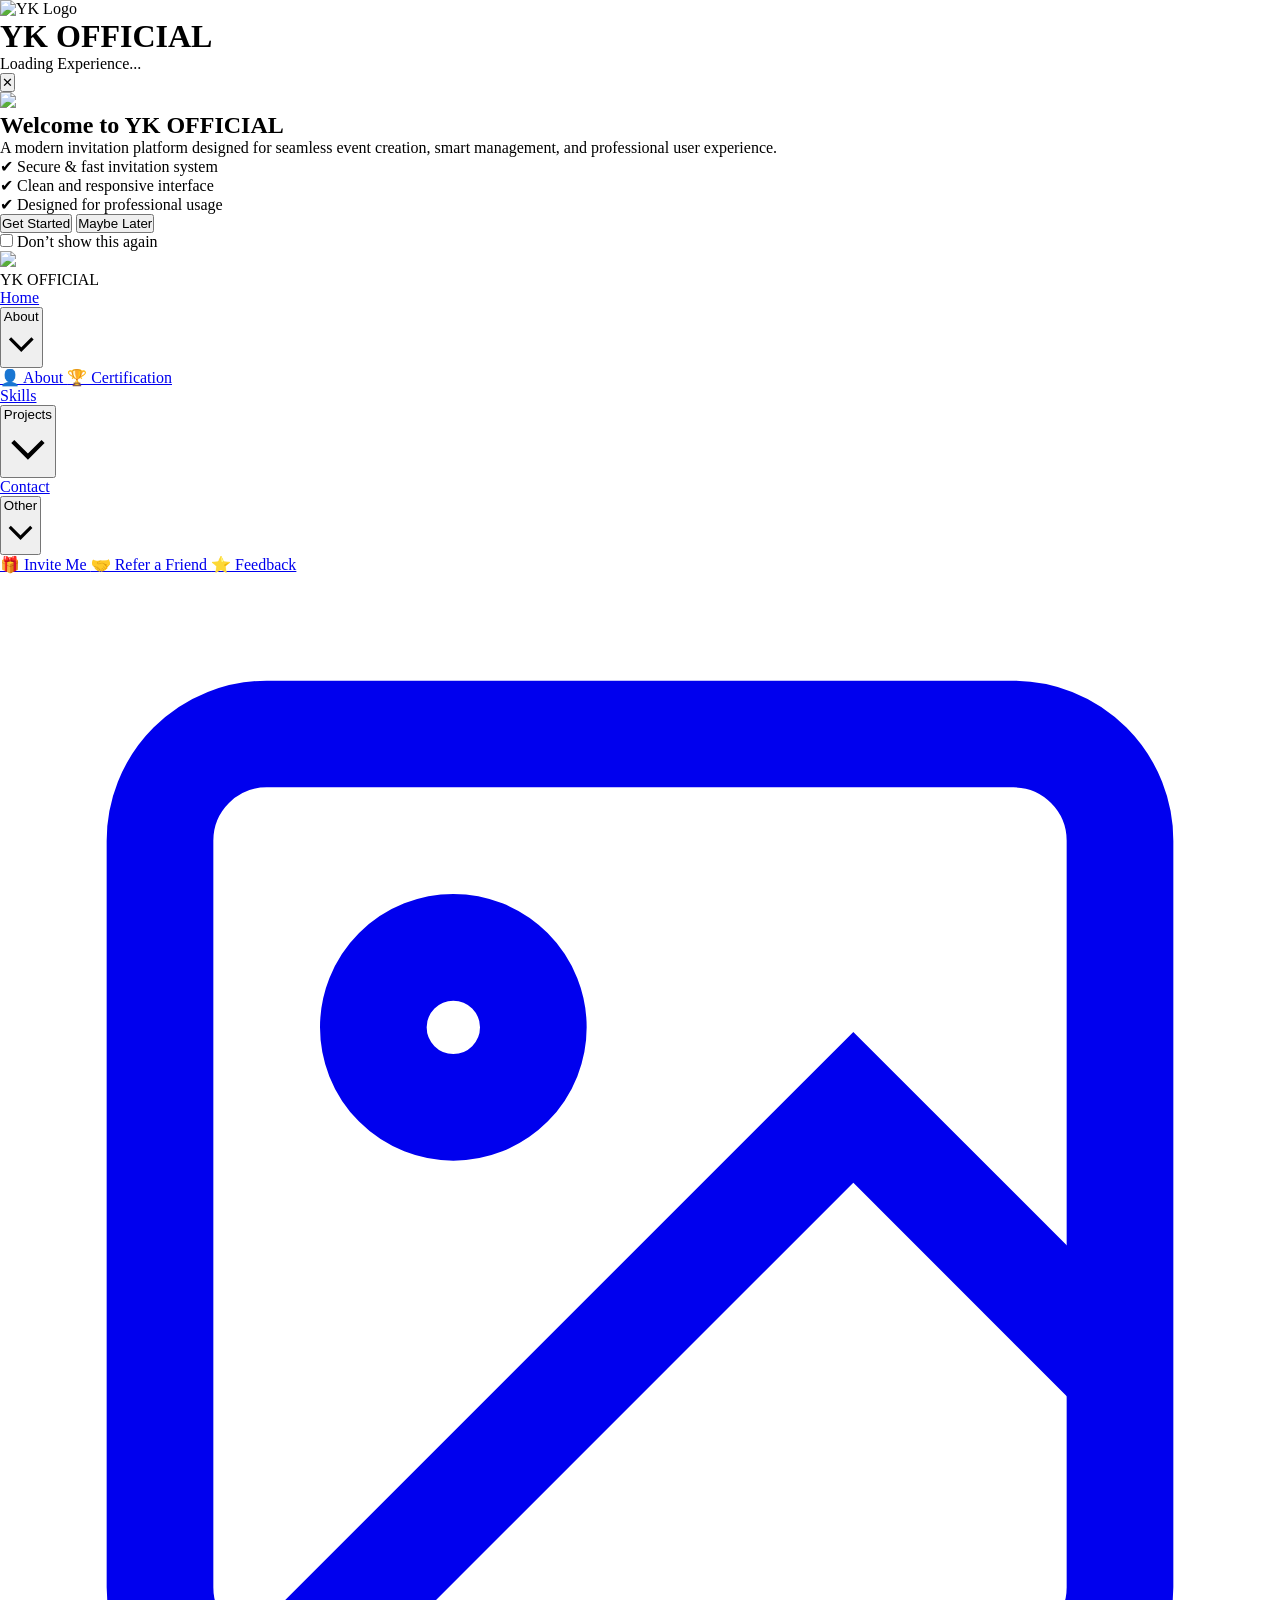
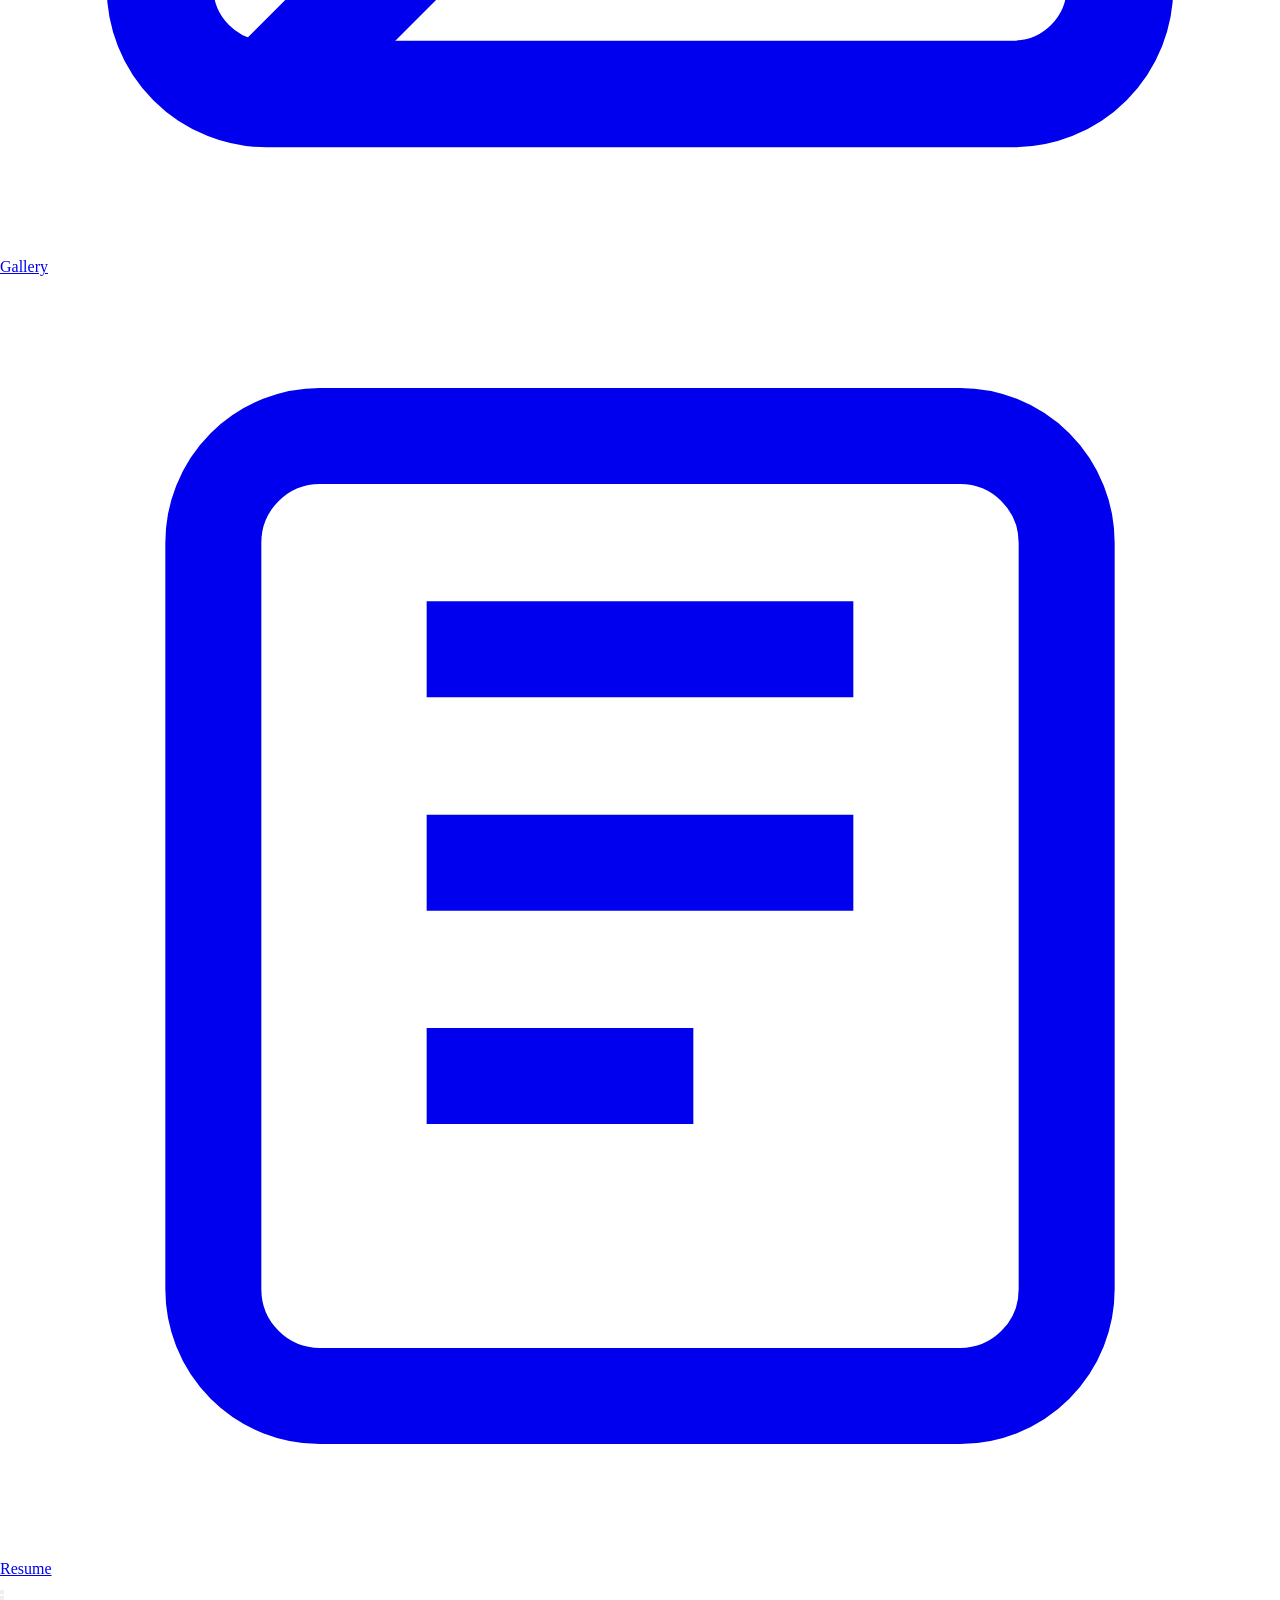
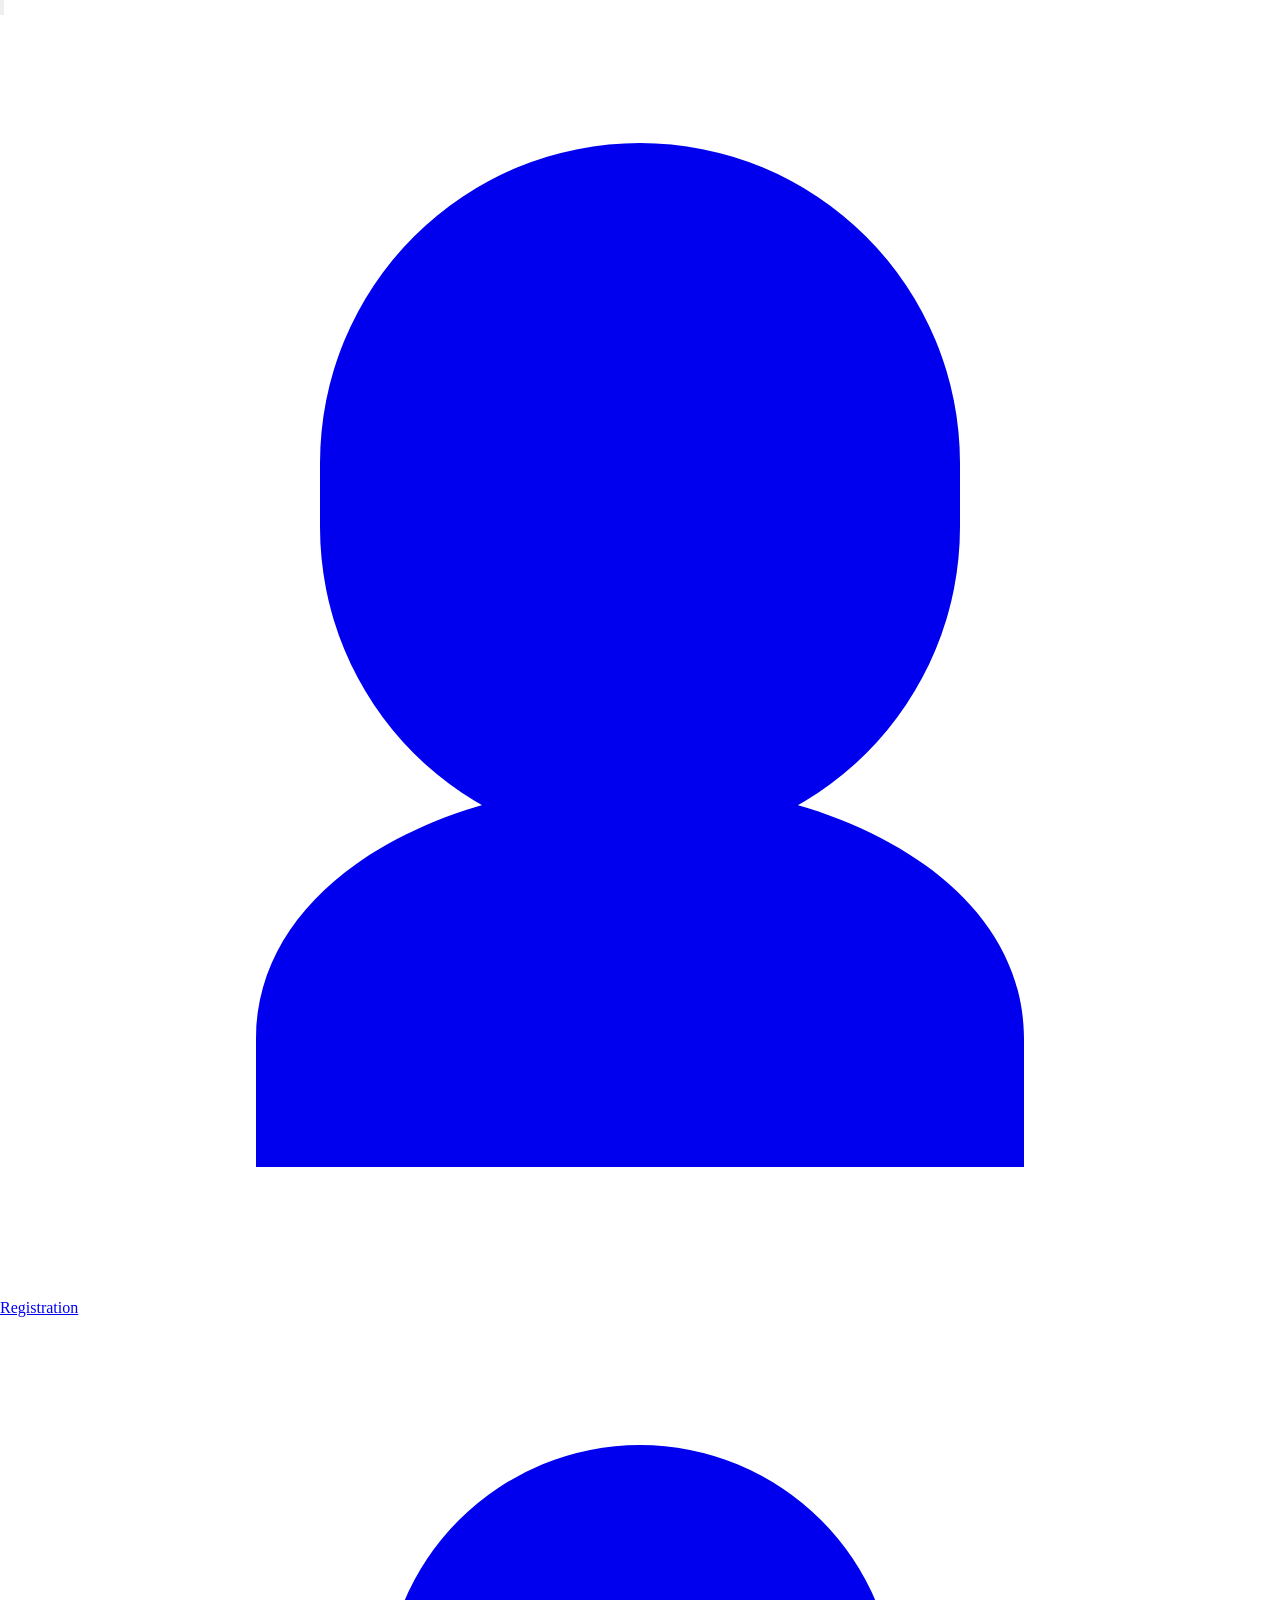
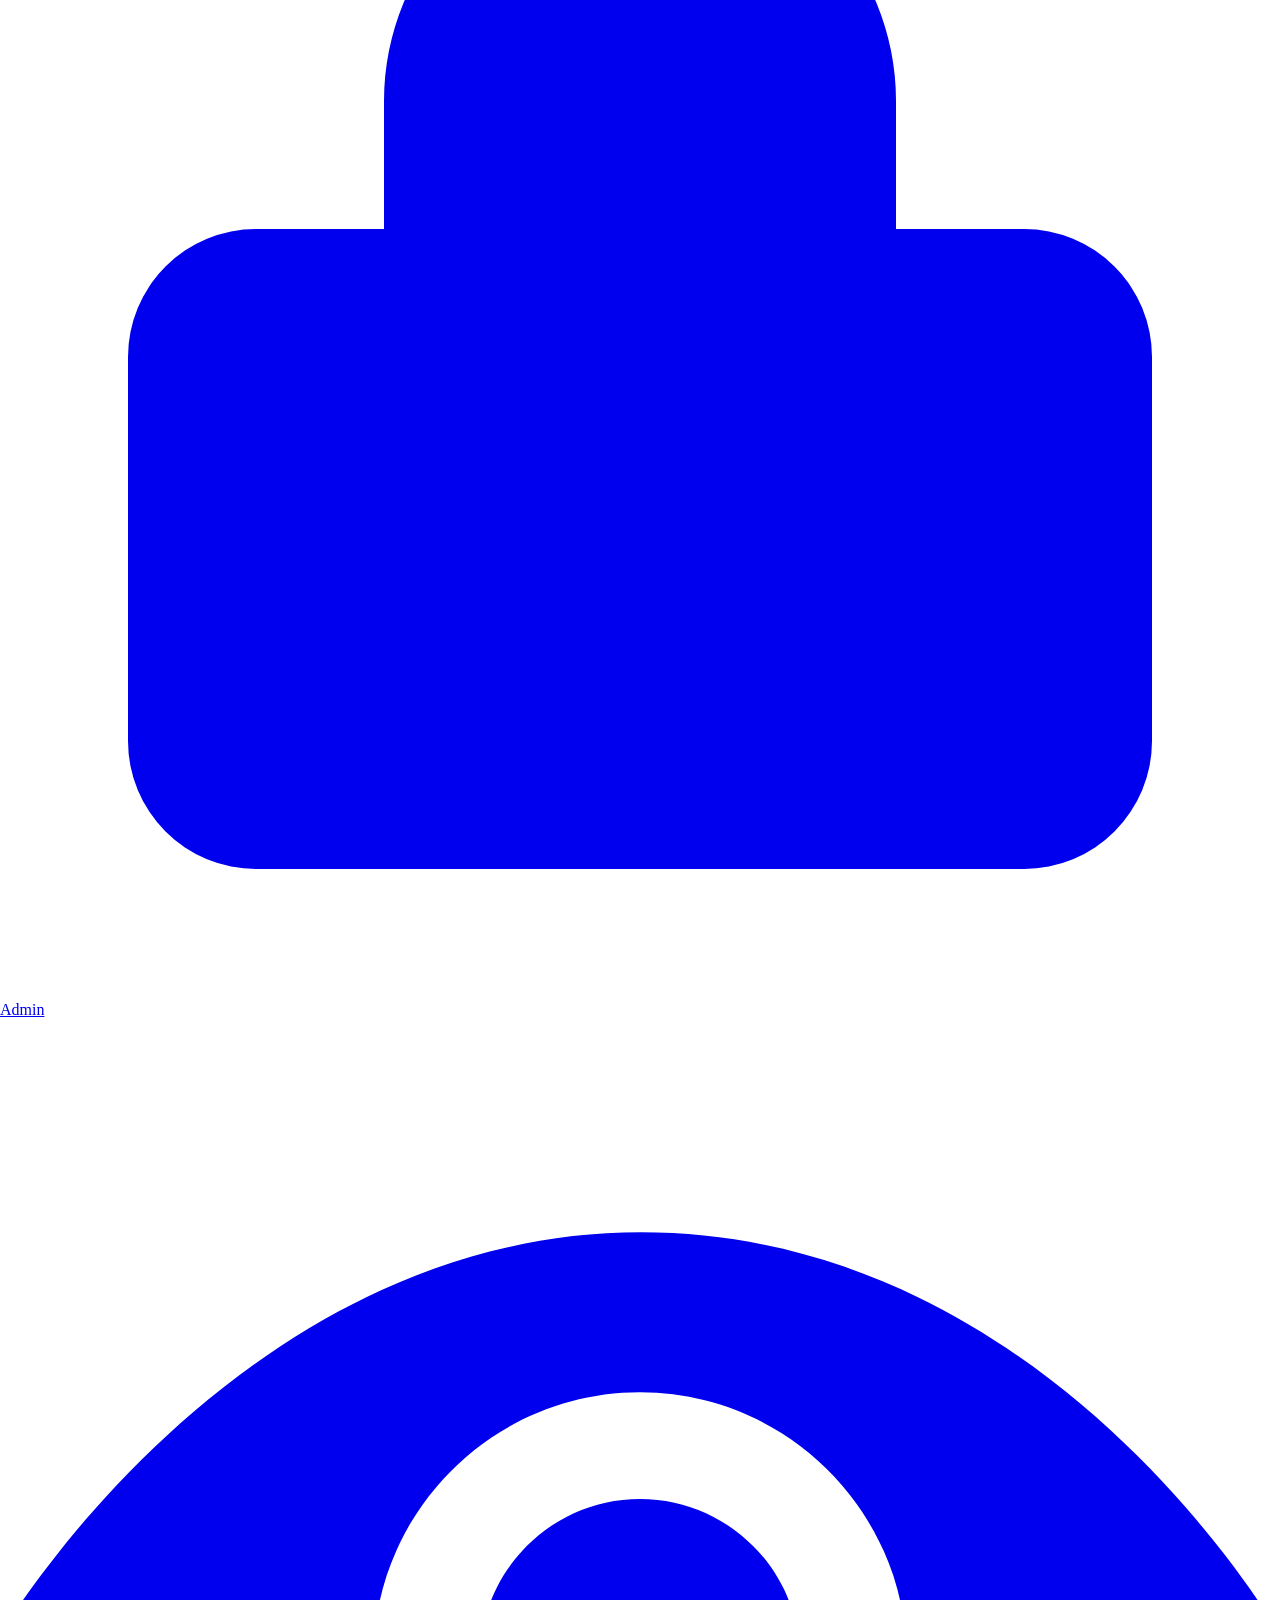
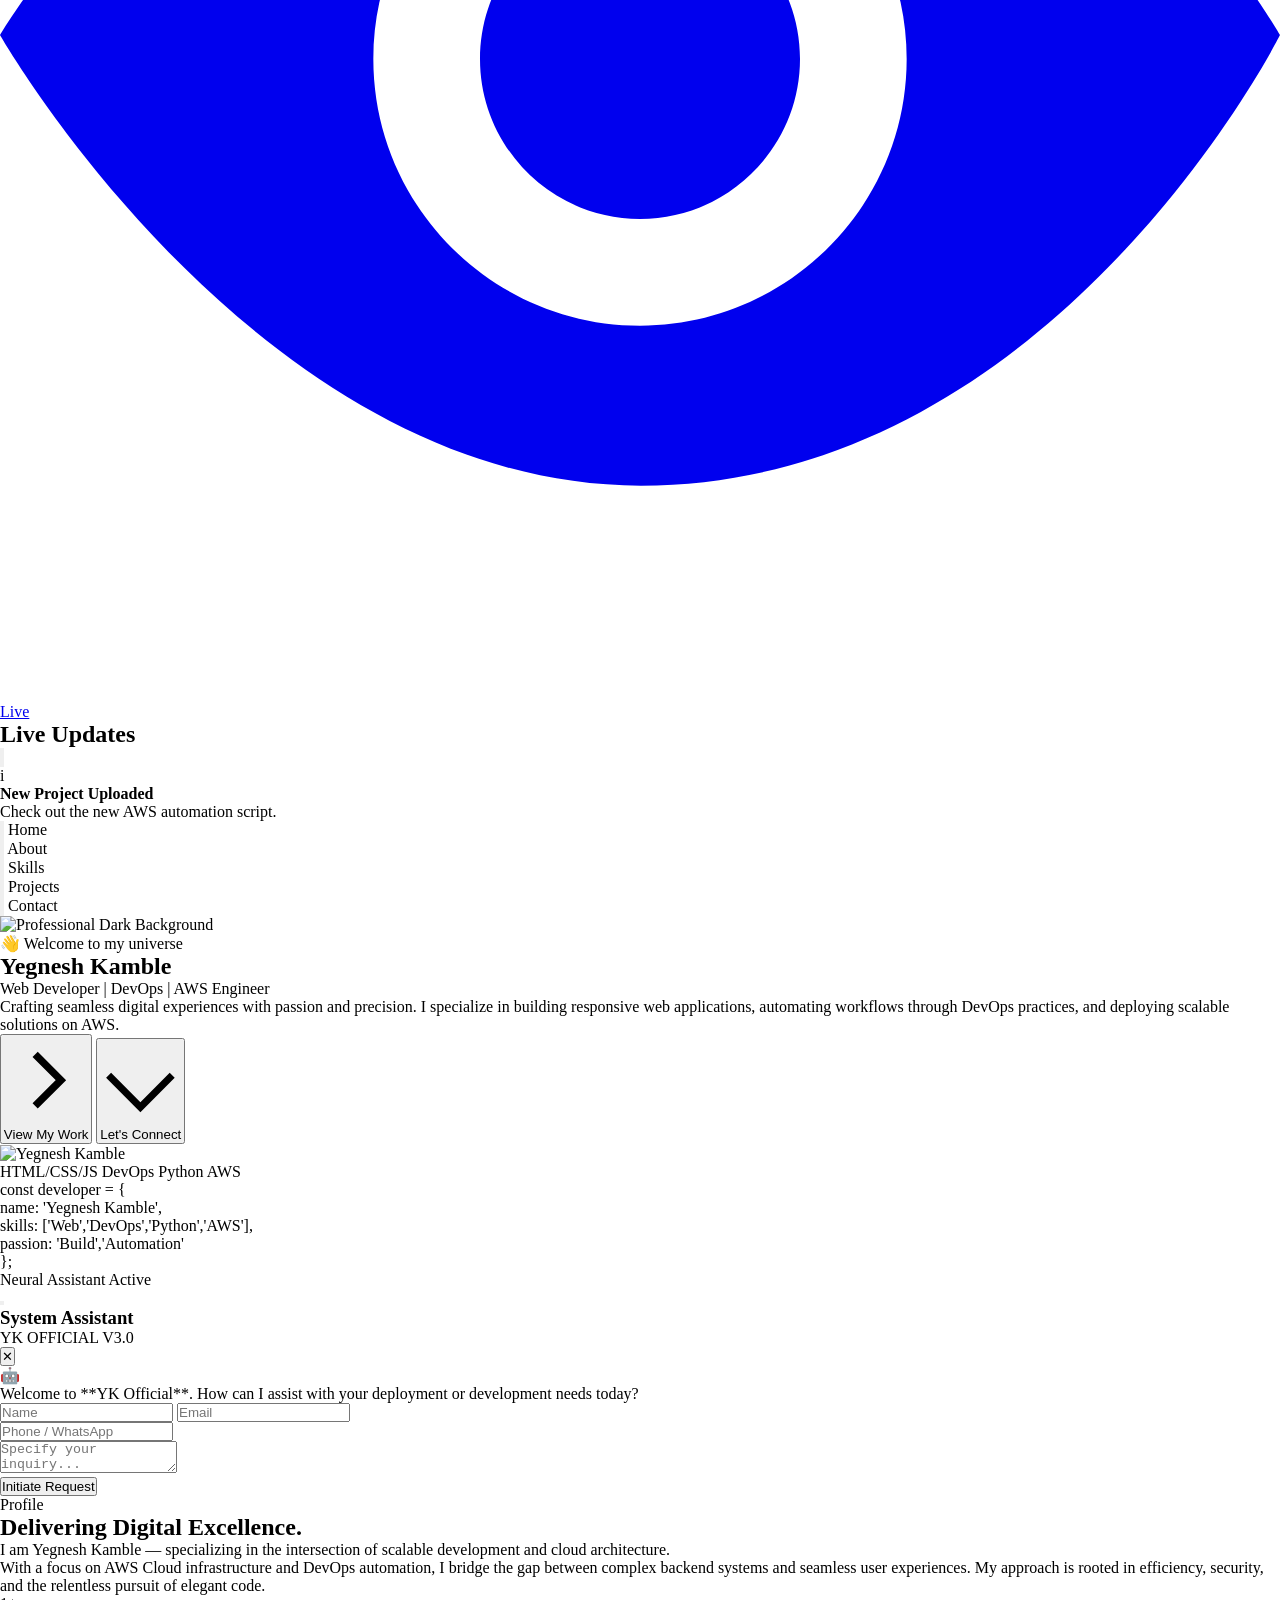
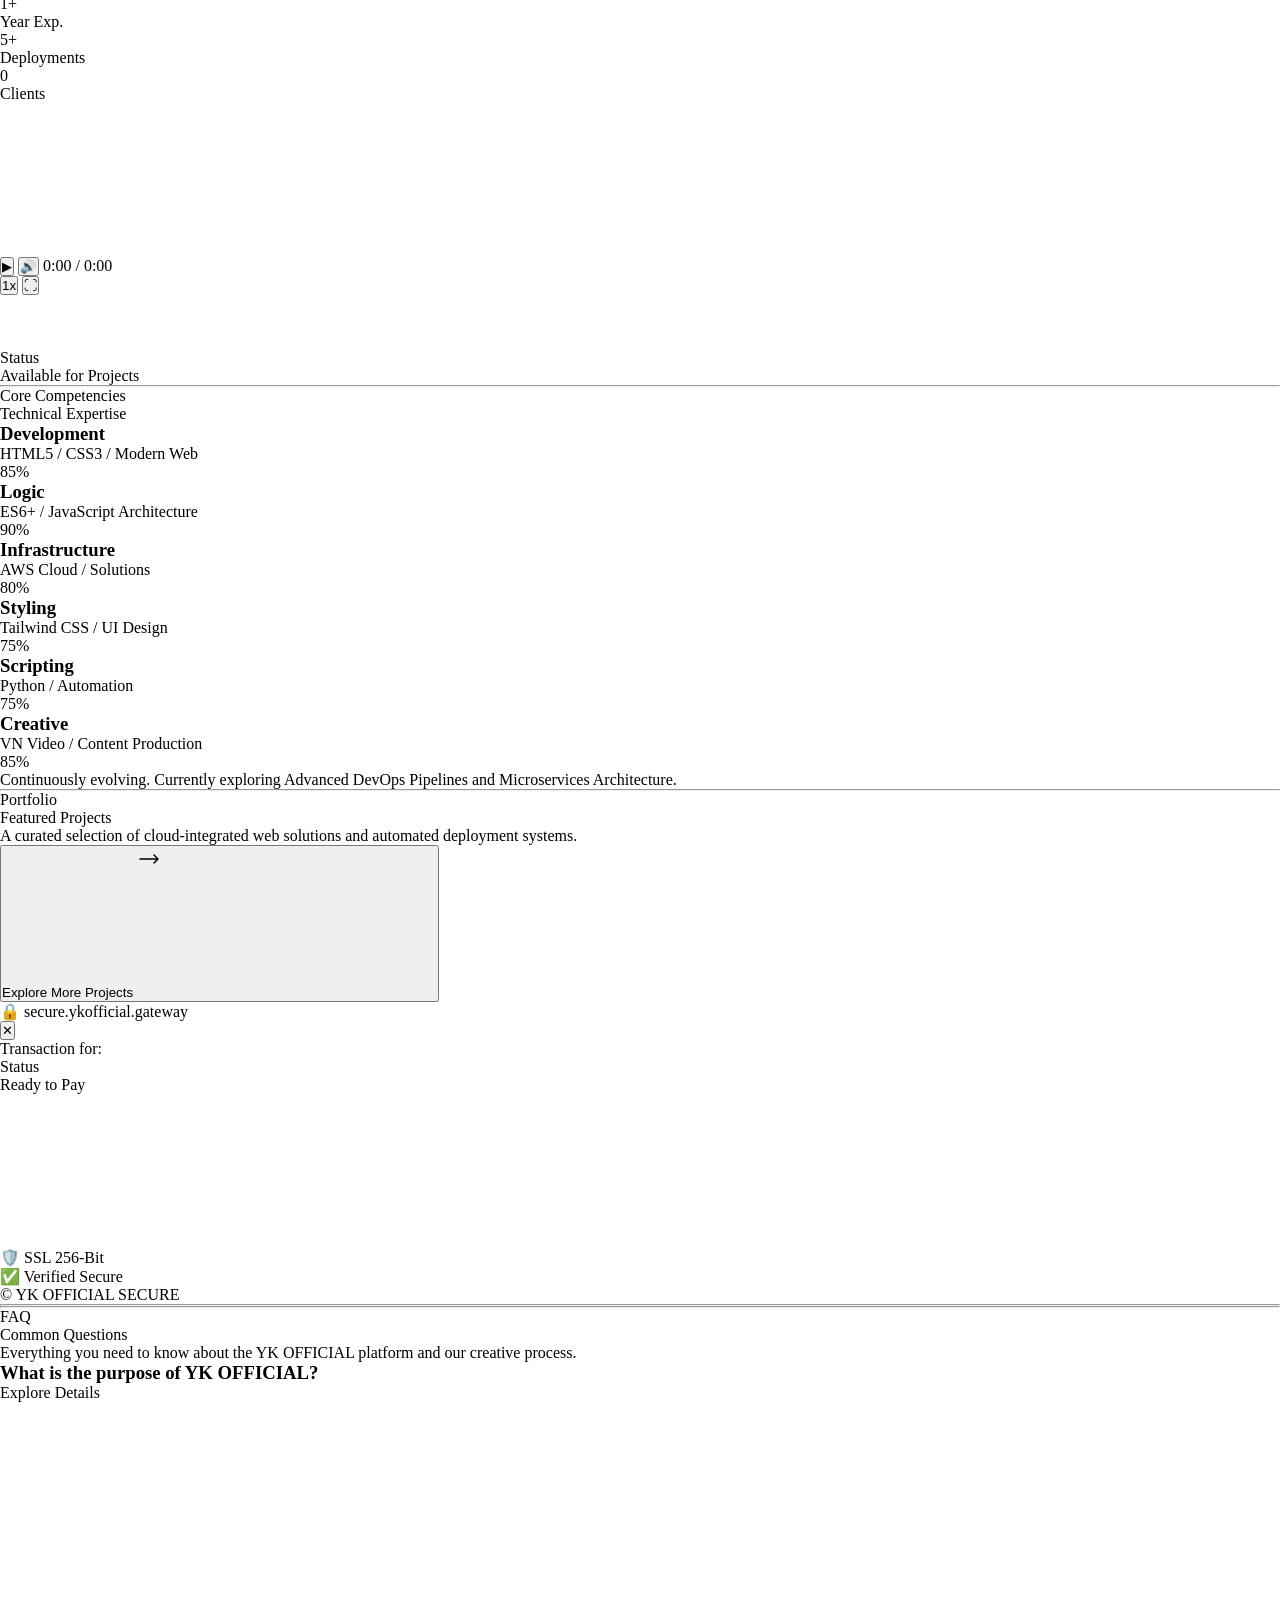
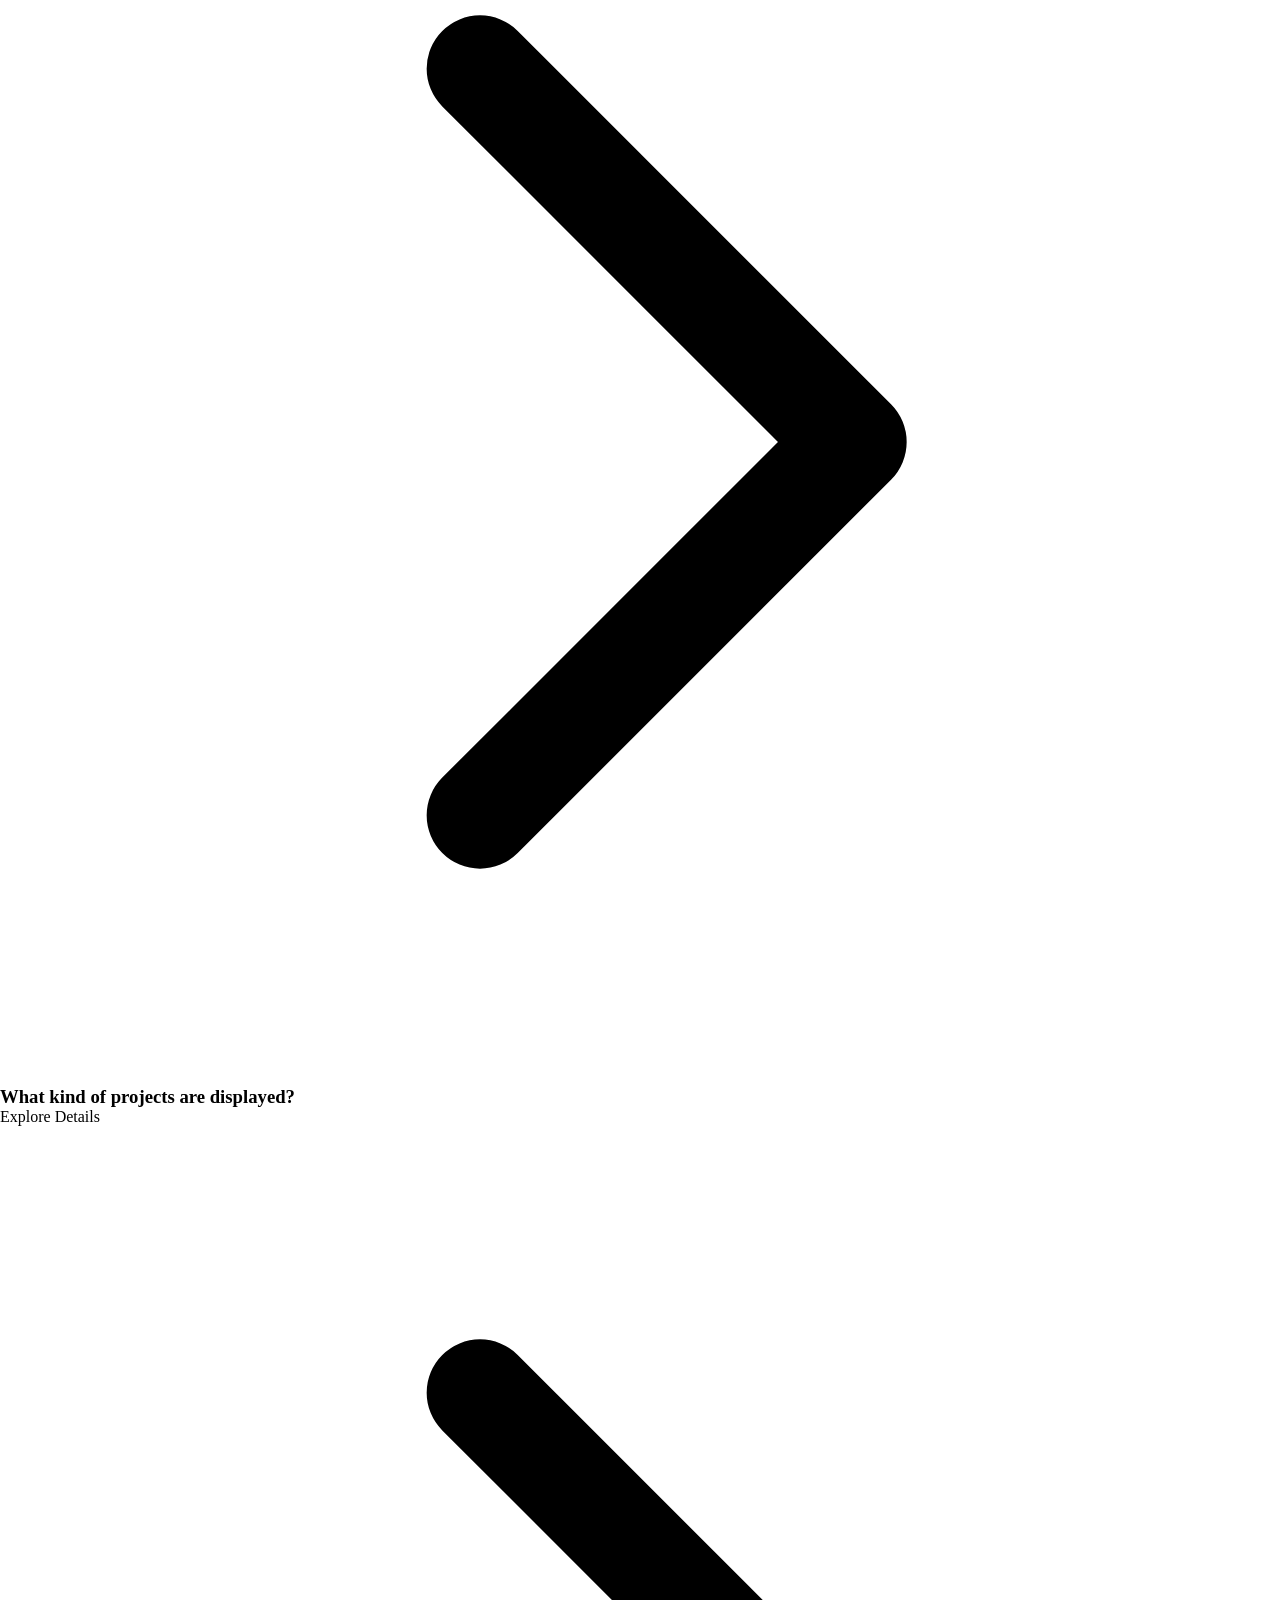
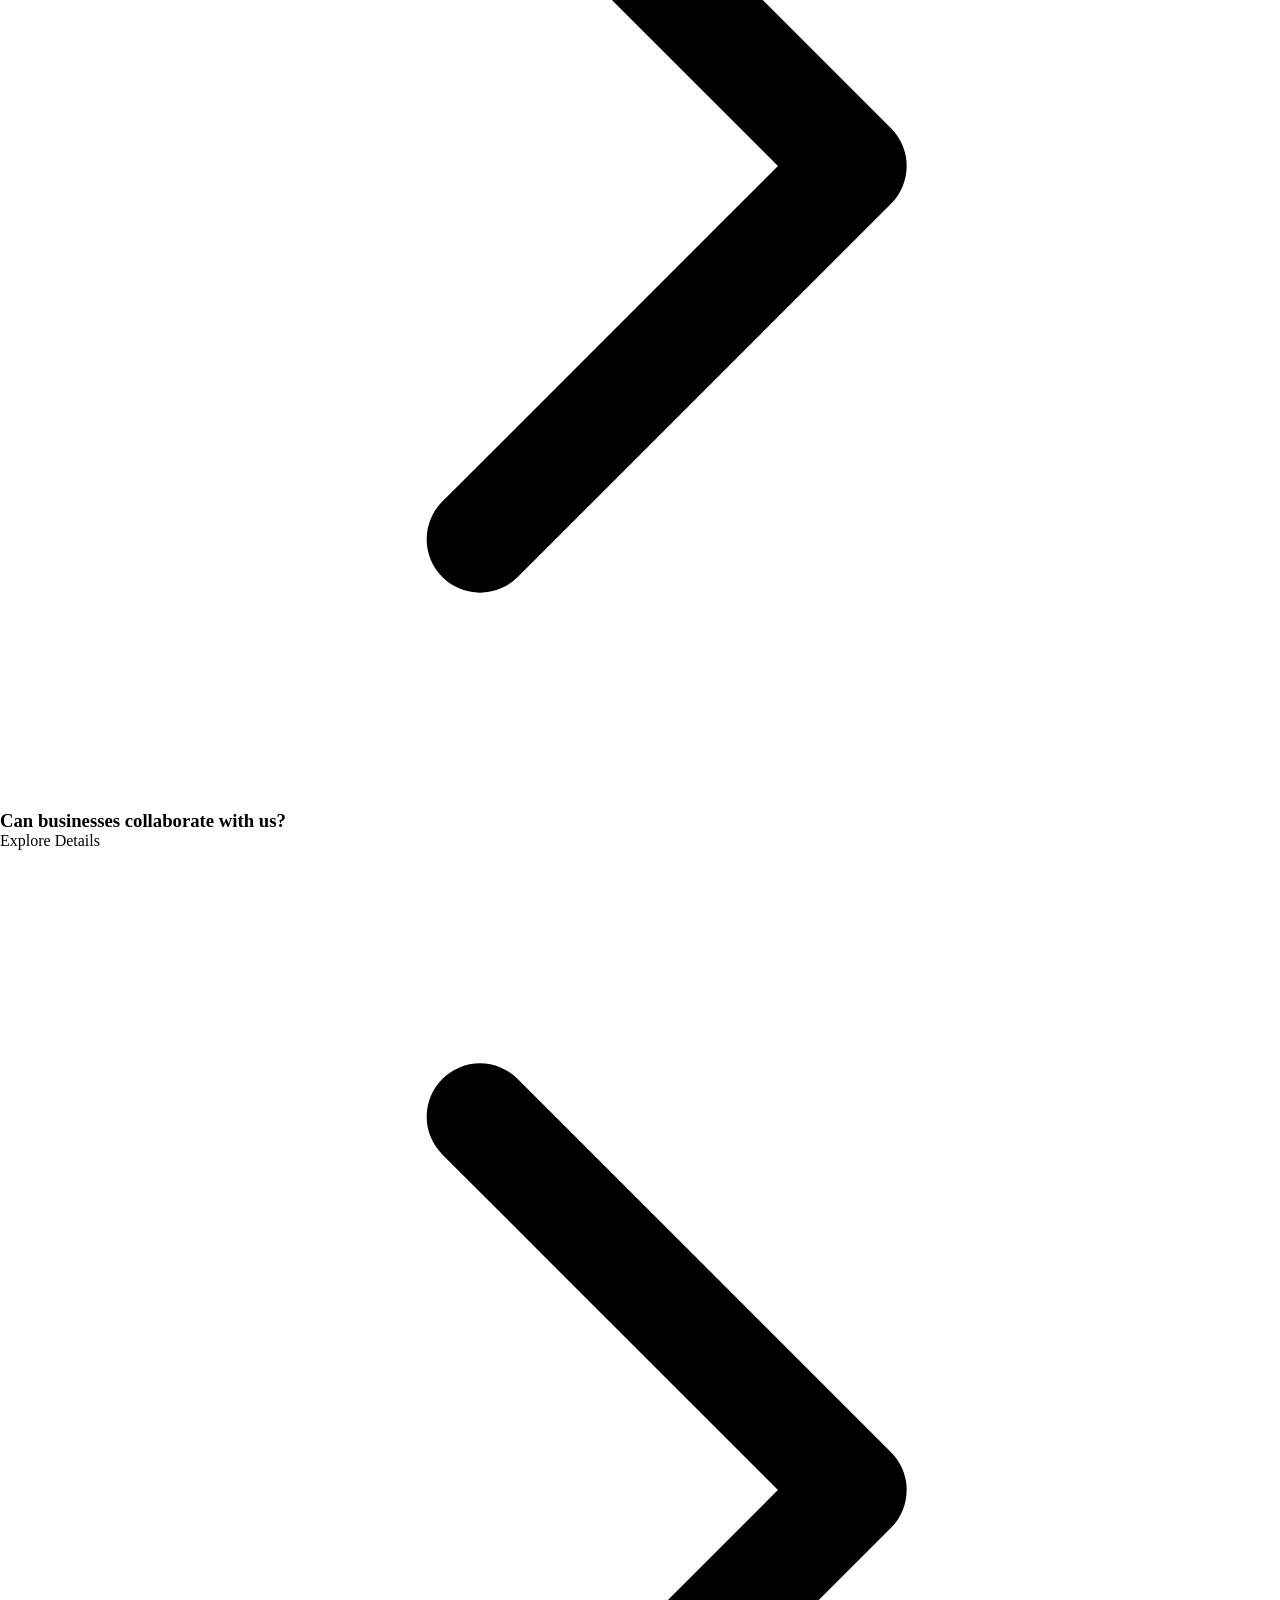
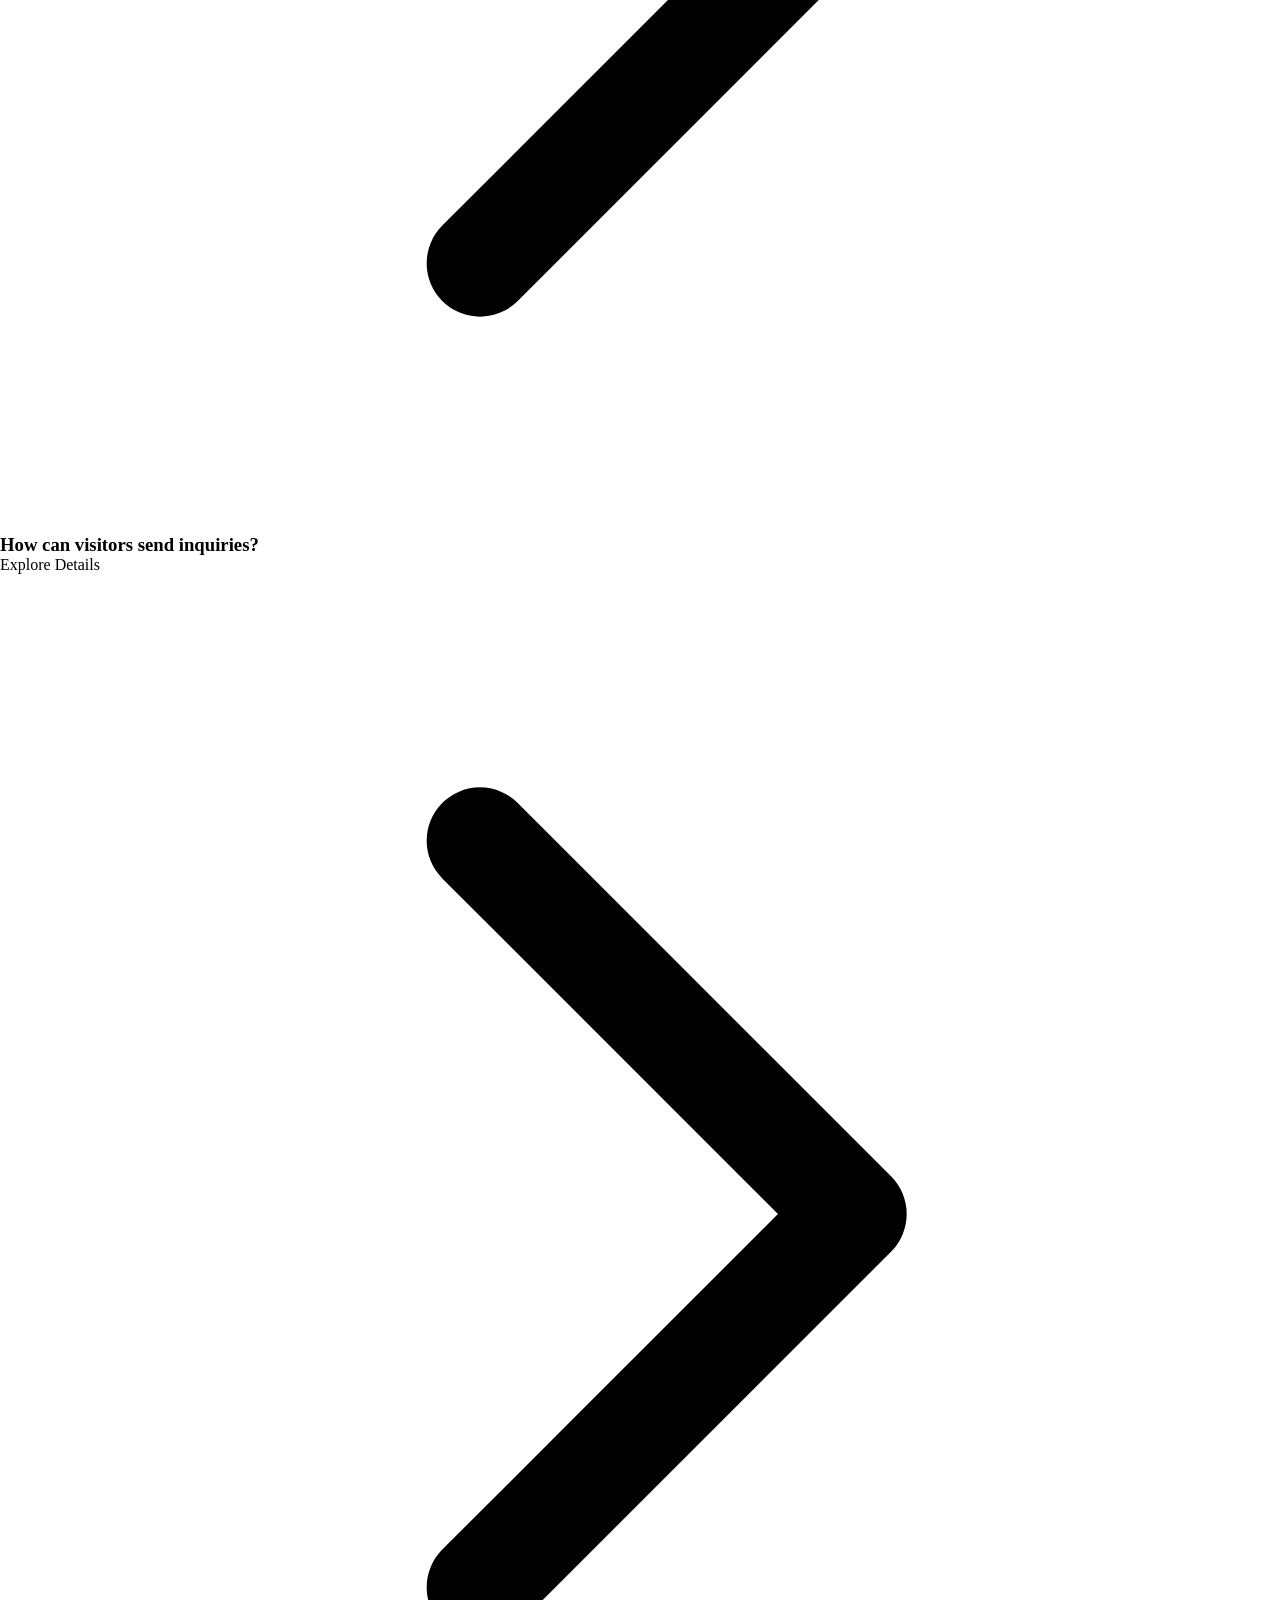
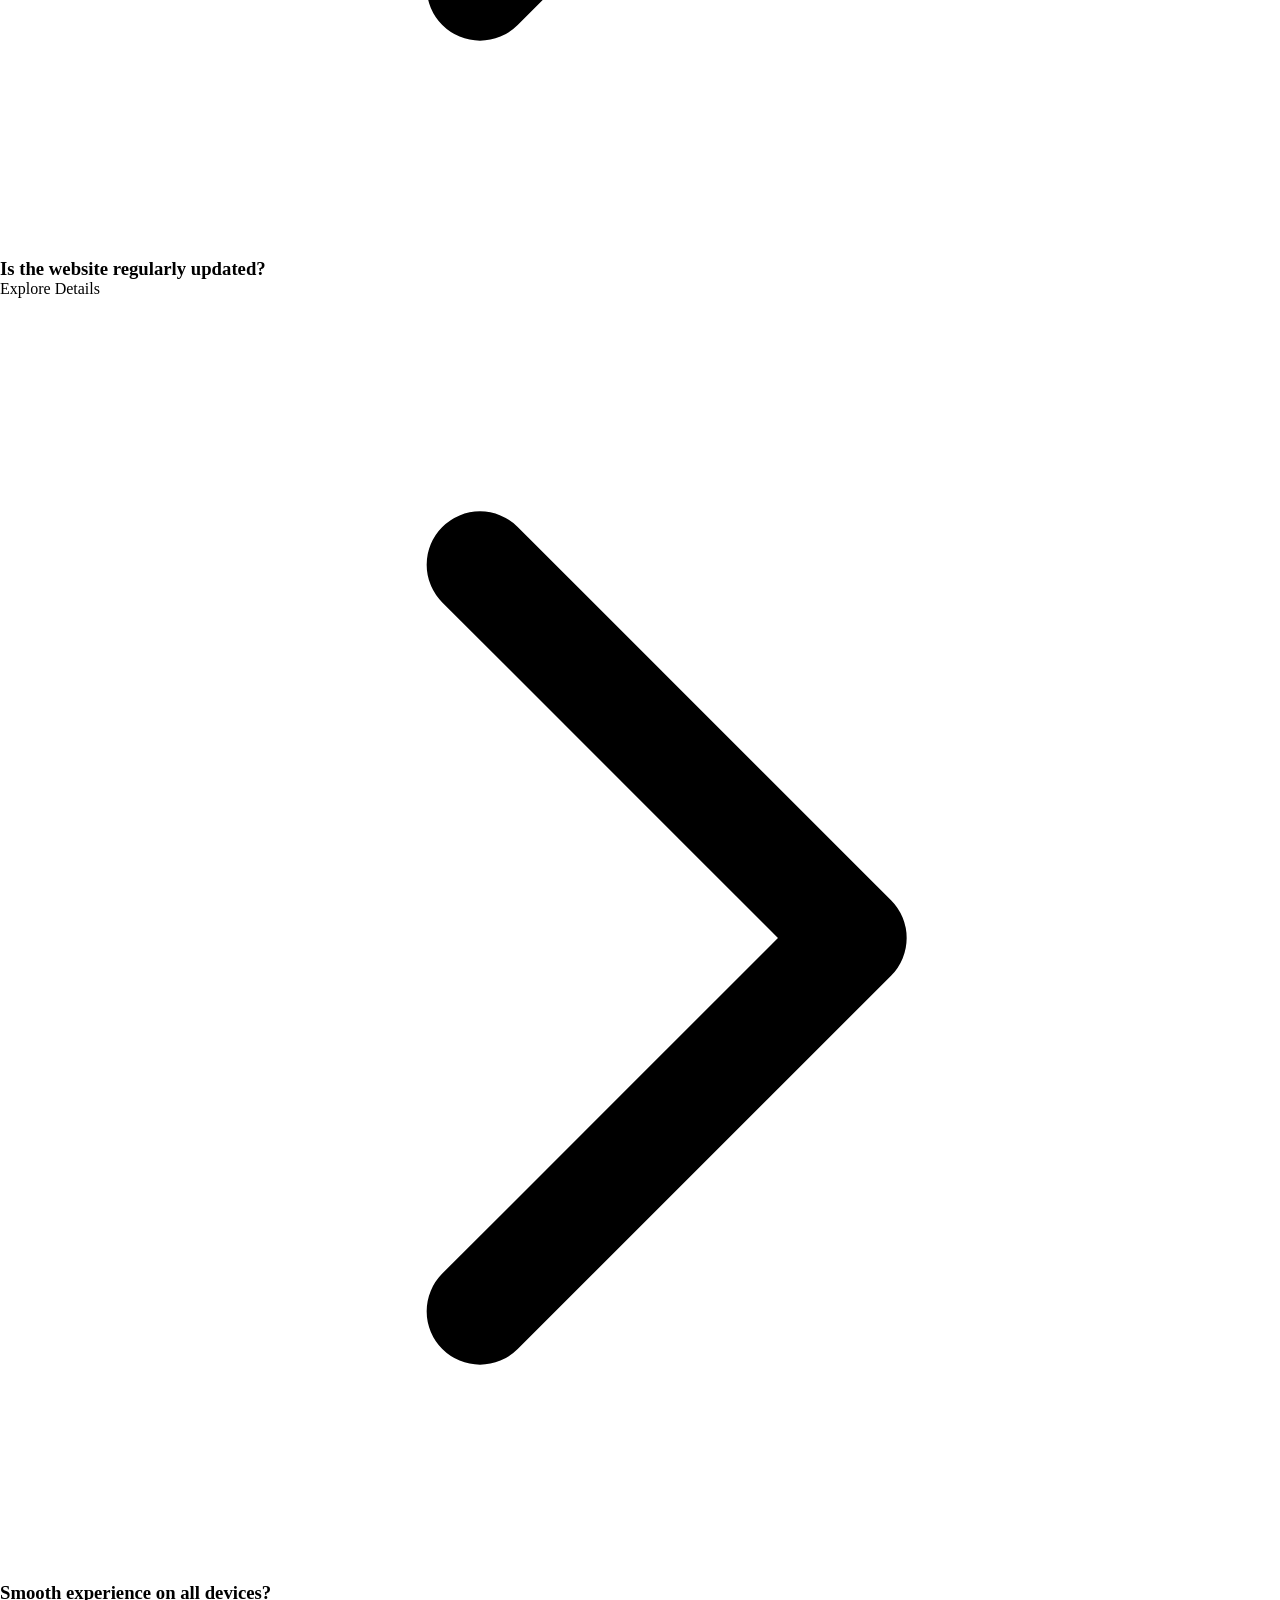
==== index.html @ 3c0921e1 "Update index.html" ====
<!doctype html>
<html lang="en">
  <head>
    <meta charset="UTF-8" />
    <meta name="viewport" content="width=device-width, initial-scale=1.0" />
    <title>YK OFFICIAL - Yegnesh Kamble</title>
    <link
      rel="icon"
      type="image/svg+xml"
      href="https://i.ibb.co/hJCHgThF/logo-yk-crop.png"
    />
    <link rel="stylesheet" href="style1.css" />

    <script src="https://cdn.jsdelivr.net/npm/@emailjs/browser@3/dist/email.min.js"></script>
    <link
      rel="stylesheet"
      href="https://cdnjs.cloudflare.com/ajax/libs/font-awesome/6.4.0/css/all.min.css"
    />

    <script src="https://cdn.tailwindcss.com"></script>

    <script src="https://unpkg.com/lucide@latest"></script>
    <script src="/_sdk/element_sdk.js"></script>

    <!-- url id code  -->
    <script>
      /**
       * Unique ID Generate aur URL update karne ka function
       */
      function updateUrlWithUniqueId() {
        // 6 characters ki Random Unique ID (YK-XXXXXX)
        const uniqueId = Math.random()
          .toString(36)
          .substring(2, 8)
          .toUpperCase();

        // Current Page Name (Pathname se page name nikalna)
        const pageName =
          window.location.pathname.split("/").pop().split(".")[0] || "home";

        // Naya URL Hash format: #pageName?uid=YKOFFICIAL-${uniqueId}
        const newHash = `#${pageName}?port=yKOfFiciAl${uniqueId}`;

        // Browser ka URL update karna bina reload kiye
        window.history.replaceState(null, null, newHash);
      }

      // Jab page pehli baar load ho
      window.addEventListener("DOMContentLoaded", updateUrlWithUniqueId);

      // Agar aapki site single page hai aur sections change hote hain
      window.addEventListener("hashchange", updateUrlWithUniqueId);
    </script>

    <style>
      @keyframes bounce-slow {
        0%,
        100% {
          transform: translateY(0);
        }
        50% {
          transform: translateY(-10px);
        }
      }
      .animate-bounce-slow {
        animation: bounce-slow 4s ease-in-out infinite;
      }
    </style>
    <style>
      @keyframes popIn {
        0% {
          opacity: 0;
          transform: scale(0.9) translateY(20px);
        }
        100% {
          opacity: 1;
          transform: scale(1) translateY(0);
        }
      }

      /* Hide scrollbar for cleaner look */
      #projectModal iframe::-webkit-scrollbar {
        width: 6px;
      }
      #projectModal iframe::-webkit-scrollbar-thumb {
        background: #cbd5e1;
        border-radius: 10px;
      }

      /* Responsive height adjustment for smaller screens */
      @media (max-height: 700px) {
        #paymentModal > div {
          max-height: 95vh;
        }
        #paymentModal iframe {
          height: 350px;
        }
      }
    </style>

    <style>
      /* Premium pop-in animation with bounce */
      @keyframes popIn {
        0% {
          opacity: 0;
          transform: scale(0.9) translateY(40px);
        }
        100% {
          opacity: 1;
          transform: scale(1) translateY(0);
        }
      }

      /* Custom Scrollbar for the modal content if needed */
      #paymentIframe::-webkit-scrollbar {
        width: 8px;
      }
      #paymentIframe::-webkit-scrollbar-thumb {
        background: #e2e8f0;
        border-radius: 10px;
      }
    </style>

    <style>
      /* feedback css */
      /* GLASS CARD */
      .testimonial-card {
        background: rgba(255, 255, 255, 0.6);
        backdrop-filter: blur(18px);
        border: 1px solid rgba(255, 255, 255, 0.3);
        transition: all 0.4s ease;
      }

      /* HOVER EFFECT */
      .testimonial-card:hover {
        transform: translateY(-10px) scale(1.02);
        box-shadow: 0 25px 50px rgba(0, 0, 0, 0.08);
      }

      /* QUOTE ICON */
      .quote-icon {
        position: absolute;
        top: -15px;
        right: 20px;
        font-size: 40px;
        color: rgba(99, 102, 241, 0.1);
      }
    </style>

    <style>
      .dots::after {
        content: "";
        animation: dotsAnim 1.5s infinite steps(3);
      }

      @keyframes dotsAnim {
        0% {
          content: "";
        }
        33% {
          content: ".";
        }
        66% {
          content: "..";
        }
        100% {
          content: "...";
        }
      }
    </style>

    <style>
      @keyframes float {
        0%,
        100% {
          transform: translate(0, 0) scale(1);
        }
        33% {
          transform: translate(30px, -50px) scale(1.1);
        }
        66% {
          transform: translate(-20px, 20px) scale(0.9);
        }
      }
      .animate-float {
        animation: float 15s ease-in-out infinite;
      }

      .glass-card {
        background: rgba(255, 255, 255, 0.4);
        backdrop-filter: blur(12px);
        border: 1px solid rgba(255, 255, 255, 0.7);
        box-shadow: 0 8px 32px 0 rgba(31, 38, 135, 0.07);
      }

      .text-gradient {
        background: linear-gradient(135deg, #4f46e5 0%, #9333ea 100%);
        -webkit-background-clip: text;
        -webkit-text-fill-color: transparent;
      }
    </style>

    <script src="/_sdk/data_sdk.js" type="text/javascript"></script>
  </head>

  <body class="bg-gray-50">
    <!-- YK OFFICIAL Premium Loader -->

    <div
      id="yk-loader"
      class="fixed inset-0 z-[9999] flex items-center justify-center bg-[#0f172a]"
    >
      <div class="text-center">
        <!-- Logo -->
        <div class="relative flex justify-center items-center mb-8">
          <div
            class="absolute w-28 h-28 rounded-full border border-purple-500 animate-ping opacity-40"
          ></div>

          <img
            src="https://i.ibb.co/hJCHgThF/logo-yk-crop.png"
            class="w-20 relative z-10 animate-pulse rounded-full"
            alt="YK Logo"
          />
        </div>

        <!-- Website Name -->
        <h1
          class="text-white text-xl md:text-2xl font-semibold tracking-widest"
        >
          YK <span class="text-indigo-400">OFFICIAL</span>
        </h1>

        <p class="text-gray-400 text-sm mt-2">Loading Experience...</p>

        <!-- Progress Bar -->
        <div
          class="w-56 md:w-72 h-1 bg-gray-700 rounded-full mt-6 overflow-hidden mx-auto"
        >
          <div
            id="loader-bar"
            class="h-full bg-gradient-to-r from-neutral-200 to-violet-200 w-0"
          ></div>
        </div>
      </div>
    </div>

    <!-- YK OFFICIAL CORPORATE MODAL -->
    <div
      id="welcomePopup"
      class="fixed inset-0 z-50 flex items-center justify-center bg-black/70 backdrop-blur-sm opacity-0 pointer-events-none transition-all duration-500"
    >
      <!-- CARD -->
      <div
        id="popupCard"
        class="relative w-[92%] max-w-lg bg-[#0b1220]/90 backdrop-blur-xl border border-white/10 rounded-2xl shadow-[0_20px_60px_rgba(0,0,0,0.6)] p-8 text-center transform scale-95 transition-all duration-500"
      >
        <!-- CLOSE -->
        <button
          onclick="closePopup()"
          class="absolute top-4 right-4 text-gray-500 hover:text-white text-lg"
        >
          ✕
        </button>

        <!-- LOGO -->
        <div class="flex justify-center mb-5">
          <img
            src="https://i.ibb.co/RpjD8n0C/Chat-GPT-Image-Jan-20-2026-08-56-30-AM.png"
            class="w-16 h-16 rounded-xl bg-white border border-white/10 shadow-md"
          />
        </div>

        <!-- TITLE -->
        <h2 class="text-white text-xl font-semibold tracking-wide mb-2">
          Welcome to YK OFFICIAL
        </h2>

        <!-- SUBTITLE -->
        <p class="text-gray-400 text-sm leading-relaxed mb-6">
          A modern invitation platform designed for seamless event creation,
          smart management, and professional user experience.
        </p>

        <!-- FEATURES (CORPORATE TOUCH) -->
        <div class="text-left text-xs text-gray-400 mb-6 space-y-2">
          <p>✔ Secure & fast invitation system</p>
          <p>✔ Clean and responsive interface</p>
          <p>✔ Designed for professional usage</p>
        </div>

        <!-- ACTIONS -->
        <div class="flex gap-3 justify-center">
          <!-- PRIMARY -->
          <button
            onclick="startNow()"
            class="px-6 py-2.5 rounded-lg bg-gradient-to-r from-indigo-500 to-purple-600 text-white text-sm font-medium tracking-wide shadow-md hover:scale-[1.04] transition"
          >
            Get Started
          </button>

          <!-- SECONDARY -->
          <button
            onclick="closePopup()"
            class="px-6 py-2.5 rounded-lg border border-white/15 text-gray-300 text-sm hover:bg-white/5 transition"
          >
            Maybe Later
          </button>
        </div>

        <!-- DONT SHOW -->
        <div
          class="mt-6 text-xs text-gray-500 flex items-center justify-center gap-2"
        >
          <input type="checkbox" id="dontShow" class="accent-purple-500" />
          <label for="dontShow">Don’t show this again</label>
        </div>
      </div>
    </div>

    <!-- Main Website -->
    <div id="mainWebsite" class="">
      <!-- TOP NAVIGATION -->
      <nav
        class="fixed top-0 w-full z-[100] backdrop-blur-xl bg-white/70 border-b border-white/30 shadow-md transition-all duration-300"
      >
        <div class="max-w-7xl mx-auto px-4 sm:px-6 lg:px-8">
          <div class="flex justify-between items-center h-16">
            <!-- LOGO + NAME -->
            <div class="flex items-center space-x-3">
              <div class="w-12 h-12 rounded-xl overflow-hidden shadow-md">
                <img
                  src="https://i.ibb.co/RpjD8n0C/Chat-GPT-Image-Jan-20-2026-08-56-30-AM.png"
                  class="w-full h-full object-cover"
                />
              </div>

              <span
                id="navName"
                class="text-xl md:text-2xl font-bold tracking-wide text-gray-800"
              >
                YK
                <span
                  class="bg-gradient-to-r from-purple-600 to-indigo-600 bg-clip-text text-transparent"
                >
                  OFFICIAL
                </span>
              </span>
            </div>

            <!-- MENU -->
            <div class="hidden md:flex items-center space-x-6">
              <a
                href="#home"
                class="nav-link relative text-gray-700 font-medium group"
              >
                Home
                <span
                  class="absolute left-0 -bottom-1 w-0 h-[2px] bg-purple-600 transition-all group-hover:w-full"
                ></span>
              </a>

              <!-- <a
                href="#about"
                class="nav-link relative text-gray-700 font-medium group"
              >
                About
                <span
                  class="absolute left-0 -bottom-1 w-0 h-[2px] bg-purple-600 transition-all group-hover:w-full"
                ></span>
              </a> -->

              <!-- About Dropdown -->
              <div class="relative group">
                <!-- MAIN BUTTON -->
                <button
                  class="nav-link relative text-gray-700 font-medium flex items-center gap-1"
                >
                  About
                  <svg
                    class="w-4 h-4 transition-transform group-hover:rotate-180"
                    fill="none"
                    stroke="currentColor"
                    stroke-width="2"
                    viewBox="0 0 24 24"
                  >
                    <path d="M19 9l-7 7-7-7" />
                  </svg>
                  <span
                    class="absolute left-0 -bottom-1 w-0 h-[2px] bg-purple-600 transition-all group-hover:w-full"
                  ></span>
                </button>

                <!-- DROPDOWN -->
                <div
                  class="absolute top-10 left-0 w-48 bg-white/100 backdrop-blur-xl shadow-xl rounded-xl p-2 opacity-0 invisible translate-y-2 group-hover:opacity-100 group-hover:visible group-hover:translate-y-0 transition-all duration-300 z-50"
                >
                  <!-- ITEM 1 -->
                  <a
                    href="#about"
                    class="flex items-center gap-2 px-3 py-2 rounded-lg hover:bg-purple-100 transition"
                  >
                    👤 About
                  </a>
                  <!-- ITEM 1 -->
                  <a
                    href="certification.html"
                    class="flex items-center gap-2 px-3 py-2 rounded-lg hover:bg-purple-100 transition"
                  >
                    🏆 Certification
                  </a>

                  <!-- ITEM 1 -->
                  <!-- <a
                    href="feedbackyk.html"
                    target="_blank"
                    class="flex items-center gap-2 px-3 py-2 rounded-lg hover:bg-purple-100 transition"
                  >
                    ⭐ Feedback
                  </a> -->
                </div>
              </div>

              <a
                href="#skills"
                class="nav-link relative text-gray-700 font-medium group"
              >
                Skills
                <span
                  class="absolute left-0 -bottom-1 w-0 h-[2px] bg-purple-600 transition-all group-hover:w-full"
                ></span>
              </a>

              <!-- PROJECT DROPDOWN -->
              <div class="relative group">
                <button
                  class="nav-link relative text-gray-700 font-medium flex items-center gap-1"
                >
                  Projects
                  <svg
                    class="w-4 h-4 transition-transform group-hover:rotate-180"
                    fill="none"
                    stroke="currentColor"
                    stroke-width="2"
                    viewBox="0 0 24 24"
                  >
                    <path d="M19 9l-7 7-7-7" />
                  </svg>

                  <span
                    class="absolute left-0 -bottom-1 w-0 h-[2px] bg-purple-600 transition-all group-hover:w-full"
                  ></span>
                </button>

                <!-- DROPDOWN -->
                <div
                  class="absolute left-0 mt-3 w-64 bg-white shadow-xl rounded-xl opacity-0 invisible group-hover:opacity-100 group-hover:visible transition-all duration-300 z-50 max-h-80 overflow-y-auto"
                >
                  <div id="projectDropdownList"></div>
                </div>
              </div>

              <a
                href="#contact"
                class="nav-link relative text-gray-700 font-medium group"
              >
                Contact
                <span
                  class="absolute left-0 -bottom-1 w-0 h-[2px] bg-purple-600 transition-all group-hover:w-full"
                ></span>
              </a>

              <div class="relative group">
                <!-- MAIN BUTTON -->
                <button
                  class="nav-link relative text-gray-700 font-medium flex items-center gap-1"
                >
                  Other
                  <svg
                    class="w-4 h-4 transition-transform group-hover:rotate-180"
                    fill="none"
                    stroke="currentColor"
                    stroke-width="2"
                    viewBox="0 0 24 24"
                  >
                    <path d="M19 9l-7 7-7-7" />
                  </svg>
                  <span
                    class="absolute left-0 -bottom-1 w-0 h-[2px] bg-purple-600 transition-all group-hover:w-full"
                  ></span>
                </button>

                <!-- DROPDOWN -->
                <div
                  class="absolute top-10 left-0 w-48 bg-white/100 backdrop-blur-xl shadow-xl rounded-xl p-2 opacity-0 invisible translate-y-2 group-hover:opacity-100 group-hover:visible group-hover:translate-y-0 transition-all duration-300 z-50"
                >
                  <!-- ITEM 1 -->
                  <a
                    href="invite.html"
                    target="_blank"
                    class="flex items-center gap-2 px-3 py-2 rounded-lg hover:bg-purple-100 transition"
                  >
                    🎁 Invite Me
                  </a>
                  <!-- ITEM 1 -->
                  <a
                    href="refer.html"
                    target="_blank"
                    class="flex items-center gap-2 px-3 py-2 rounded-lg hover:bg-purple-100 transition"
                  >
                    🤝 Refer a Friend
                  </a>

                  <!-- ITEM 1 -->
                  <a
                    href="feedbackyk.html"
                    target="_blank"
                    class="flex items-center gap-2 px-3 py-2 rounded-lg hover:bg-purple-100 transition"
                  >
                    ⭐ Feedback
                  </a>
                </div>
              </div>

              <!-- GALLERY BUTTON -->
              <a
                href="gallery.html"
               
                class="flex items-center gap-2 px-4 py-1.5 rounded-full text-white text-sm font-semibold bg-gradient-to-r from-gray-800 to-black backdrop-blur-md border border-white/20 hover:scale-105 hover:shadow-[0_0_15px_rgba(0,0,0,0.5)] transition duration-300 group"
              >
                <!-- ICON -->
                <svg
                  xmlns="http://www.w3.org/2000/svg"
                  viewBox="0 0 24 24"
                  fill="none"
                  stroke="currentColor"
                  class="w-4 h-4"
                >
                  <rect
                    x="3"
                    y="3"
                    width="18"
                    height="18"
                    rx="2"
                    ry="2"
                    stroke-width="2"
                  />

                  <circle cx="8.5" cy="8.5" r="1.5" stroke-width="2" />

                  <path stroke-width="2" d="M21 15l-5-5L5 21" />
                </svg>

                <span>Gallery</span>
              </a>

              <!-- RESUME BUTTON -->
              <a
                href="#"
                onclick="
                  openResumeModal();
                  closeMobileMenu();
                "
                class="flex items-center gap-2 px-4 py-1.5 rounded-full text-white text-sm font-semibold bg-gradient-to-r from-purple-600 to-indigo-600 backdrop-blur-md border border-white/20 hover:scale-105 hover:shadow-[0_0_20px_rgba(99,102,241,0.6)] transition duration-300 group"
              >
                <svg
                  class="w-4 h-4 group-hover:-translate-y-0.5 transition"
                  fill="none"
                  stroke="currentColor"
                  stroke-width="1.8"
                  viewBox="0 0 24 24"
                >
                  <rect x="4" y="3" width="16" height="18" rx="2" ry="2"></rect>
                  <line x1="8" y1="7" x2="16" y2="7"></line>
                  <line x1="8" y1="11" x2="16" y2="11"></line>
                  <line x1="8" y1="15" x2="13" y2="15"></line>
                </svg>
                <span>Resume</span>
              </a>
            </div>

            <!-- MOBILE BUTTON -->
            <button
              id="mobileMenuBtn"
              class="md:hidden flex flex-col gap-1.5 group"
            >
              <span
                class="w-6 h-0.5 bg-gray-800 transition-all group-hover:w-7"
              ></span>
              <span class="w-6 h-0.5 bg-gray-800 transition-all"></span>
              <span
                class="w-6 h-0.5 bg-gray-800 transition-all group-hover:w-7"
              ></span>
            </button>
          </div>
        </div>
      </nav>

      <!-- Mobile Menu Overlay -->
      <div
        id="mobileMenuOverlay"
        class="mobile-menu-overlay md:hidden z-40"
      ></div>
      <!-- Mobile Menu -->
      <div id="mobileMenu" class="md:hidden">
        <div class="p-6">
          <div class="mb-6">
            <div class="flex items-center space-x-3 mb-4">
              <div
                class="w-20 h-20 rounded-lg flex items-center justify-center"
              >
                <a href="https://ibb.co/vxXj95PJ" class="w-14 h-14"
                  ><img
                    src="https://i.ibb.co/RpjD8n0C/Chat-GPT-Image-Jan-20-2026-08-56-30-AM.png"
                    alt="Chat-GPT-Image-Jan-20-2026-08-56-30-AM"
                    border="0"
                /></a>
              </div>
              <span class="text-2xl font-bold text-gray-800">Menu</span>
            </div>
          </div>
          <nav class="space-y-1">
            <a
              href="#home"
              class="mobile-nav-link flex items-center space-x-3 px-4 py-3 rounded-lg text-gray-700 hover:bg-purple-50 hover:text-purple-600 transition-all"
            >
              <svg class="w-5 h-5" fill="currentColor" viewbox="0 0 20 20">
                <path
                  d="M10.707 2.293a1 1 0 00-1.414 0l-7 7a1 1 0 001.414 1.414L4 10.414V17a1 1 0 001 1h2a1 1 0 001-1v-2a1 1 0 011-1h2a1 1 0 011 1v2a1 1 0 001 1h2a1 1 0 001-1v-6.586l.293.293a1 1 0 001.414-1.414l-7-7z"
                /></svg
              ><span class="font-medium">Home</span>
            </a>
            <a
              href="#about"
              class="mobile-nav-link flex items-center space-x-3 px-4 py-3 rounded-lg text-gray-700 hover:bg-purple-50 hover:text-purple-600 transition-all"
            >
              <svg class="w-5 h-5" fill="currentColor" viewbox="0 0 20 20">
                <path
                  fill-rule="evenodd"
                  d="M18 10a8 8 0 11-16 0 8 8 0 0116 0zm-7-4a1 1 0 11-2 0 1 1 0 012 0zM9 9a1 1 0 000 2v3a1 1 0 001 1h1a1 1 0 100-2v-3a1 1 0 00-1-1H9z"
                  clip-rule="evenodd"
                /></svg
              ><span class="font-medium">About</span>
            </a>

            <a
              href="certification.html"
              class="mobile-nav-link flex items-center space-x-3 px-4 py-3 rounded-lg text-gray-700 hover:bg-purple-50 hover:text-purple-600 transition-all"
            >
              <svg class="w-5 h-5" fill="currentColor" viewBox="0 0 20 20">
               <path d="M10 2l2.39 4.84L18 7.27l-4 3.9.94 5.48L10 14.77l-4.94 2.88L6 11.17l-4-3.9 5.61-.43L10 2z"/>
             </svg>
              <span class="font-medium">Certification</span>
            </a>

            




            <a
              href="#skills"
              class="mobile-nav-link flex items-center space-x-3 px-4 py-3 rounded-lg text-gray-700 hover:bg-purple-50 hover:text-purple-600 transition-all"
            >
              <svg class="w-5 h-5" fill="currentColor" viewbox="0 0 20 20">
                <path d="M9 2a1 1 0 000 2h2a1 1 0 100-2H9z" />
                <path
                  fill-rule="evenodd"
                  d="M4 5a2 2 0 012-2 3 3 0 003 3h2a3 3 0 003-3 2 2 0 012 2v11a2 2 0 01-2 2H6a2 2 0 01-2-2V5zm9.707 5.707a1 1 0 00-1.414-1.414L9 12.586l-1.293-1.293a1 1 0 00-1.414 1.414l2 2a1 1 0 001.414 0l4-4z"
                  clip-rule="evenodd"
                /></svg
              ><span class="font-medium">Skills</span>
            </a>
            <div>



              <button
                onclick="toggleMobileProjects()"
                class="flex items-center justify-between w-full px-4 py-3 rounded-lg text-gray-700 hover:bg-purple-50"
              >
                <span class="flex font-bold items-center gap-3">
                  <svg class="w-5 h-5" fill="currentColor" viewbox="0 0 20 20">
                    <path
                      d="M3 4a1 1 0 011-1h12a1 1 0 011 1v2a1 1 0 01-1 1H4a1 1 0 01-1-1V4zM3 10a1 1 0 011-1h6a1 1 0 011 1v6a1 1 0 01-1 1H4a1 1 0 01-1-1v-6zM14 9a1 1 0 00-1 1v6a1 1 0 001 1h2a1 1 0 001-1v-6a1 1 0 00-1-1h-2z"
                    />
                  </svg>
                  Projects
                </span>
                
                <!-- ARROW -->
                <svg
                  id="arrowIcon"
                  class="w-4 h-4 transition-transform duration-300"
                  fill="none"
                  stroke="currentColor"
                  stroke-width="2"
                  viewBox="0 0 24 24"
                >
                  <path d="M6 9l6 6 6-6" />
                </svg>
              </button>

              <!-- MOBILE DROPDOWN -->
              <div
                id="mobileProjectList"
                class="hidden ml-4 mt-2 space-y-2"
              ></div>
            </div>
            <a
              href="#contact"
              class="mobile-nav-link flex items-center space-x-3 px-4 py-3 rounded-lg text-gray-700 hover:bg-purple-50 hover:text-purple-600 transition-all"
            >
              <svg class="w-5 h-5" fill="currentColor" viewbox="0 0 20 20">
                <path
                  d="M2.003 5.884L10 9.882l7.997-3.998A2 2 0 0016 4H4a2 2 0 00-1.997 1.884z"
                />
                <path
                  d="M18 8.118l-8 4-8-4V14a2 2 0 002 2h12a2 2 0 002-2V8.118z"
                /></svg
              ><span class="font-medium">Contact</span>
            </a>

            <div class="w-full">
              <!-- MAIN BUTTON -->
              <button
                onclick="toggleMobileDropdown()"
                class="w-full flex items-center justify-between px-4 py-3 rounded-lg text-gray-700 hover:bg-purple-50 hover:text-purple-600 transition-all"
              >
                <div class="flex items-center space-x-3">
                  <!-- ICON -->
                  <svg
                    class="w-5 h-5 transition group-hover:rotate-6"
                    fill="none"
                    stroke="currentColor"
                    stroke-width="1.8"
                    viewBox="0 0 24 24"
                  >
                    <rect x="4" y="4" width="16" height="16" rx="3"></rect>
                    <line x1="8" y1="2" x2="8" y2="6"></line>
                    <line x1="16" y1="2" x2="16" y2="6"></line>
                    <line x1="4" y1="10" x2="20" y2="10"></line>
                  </svg>

                  <span class="font-medium">Other</span>
                </div>

                <!-- ARROW -->
                <svg
                  id="arrowIcon"
                  class="w-4 h-4 transition-transform duration-300"
                  fill="none"
                  stroke="currentColor"
                  stroke-width="2"
                  viewBox="0 0 24 24"
                >
                  <path d="M6 9l6 6 6-6" />
                </svg>
              </button>

              <!-- DROPDOWN ITEMS -->
              <div
                id="mobileDropdown"
                class="max-h-0 overflow-hidden transition-all duration-300"
              >
                <!-- Invite -->
                <a
                  href="invite.html"
                  target="_blank"
                  class="flex items-center space-x-3 px-8 py-3 text-sm text-gray-600 hover:bg-purple-50 hover:text-purple-600 transition"
                >
                  🎁 <span>Invite Me</span>
                </a>

                <!-- Refer -->

                <a
                  href="refer.html"
                  target="_blank"
                  class="flex items-center space-x-3 px-8 py-3 text-sm text-gray-600 hover:bg-purple-50 hover:text-purple-600 transition"
                >
                  🤝 <span>Refer a Friend</span>
                </a>

                <!-- Feedback -->

                <a
                  href="feedbackyk.html"
                  target="_blank"
                  class="flex items-center space-x-3 px-8 py-3 text-sm text-gray-600 hover:bg-purple-50 hover:text-purple-600 transition"
                >
                  ⭐ <span>Feedback</span>
                </a>
              </div>
            </div>
          </nav>
          <div class="mt-8 pt-6 border-t border-gray-200">
            <button
              onclick="
                openResumeModal();
                closeMobileMenu();
              "
              class="w-full bg-gradient-to-r from-purple-600 to-indigo-600 text-white px-6 py-3 rounded-lg font-semibold hover:shadow-lg transition-all flex items-center justify-center space-x-2"
            >
              <svg class="w-5 h-5" fill="currentColor" viewbox="0 0 20 20">
                <path
                  fill-rule="evenodd"
                  d="M3 17a1 1 0 011-1h12a1 1 0 110 2H4a1 1 0 01-1-1zm3.293-7.707a1 1 0 011.414 0L9 10.586V3a1 1 0 112 0v7.586l1.293-1.293a1 1 0 111.414 1.414l-3 3a1 1 0 01-1.414 0l-3-3a1 1 0 010-1.414z"
                  clip-rule="evenodd"
                />
              </svg>
              <span>Download Resume</span>
            </button>
          </div>

          <div class="mt-8 pt-6 border-t border-gray-200">
            <a
              href="gallery.html"
              class="w-full bg-gradient-to-r from-slate-700 to-gray-900 text-white px-6 py-3 rounded-lg font-semibold hover:shadow-lg transition-all flex items-center justify-center space-x-2"
              target="_blank"
            >
              <svg
                xmlns="http://www.w3.org/2000/svg"
                viewBox="0 0 24 24"
                fill="none"
                stroke="currentColor"
                class="w-5 h-5"
              >
                <rect
                  x="3"
                  y="3"
                  width="18"
                  height="18"
                  rx="2"
                  ry="2"
                  stroke-width="2"
                />

                <circle cx="8.5" cy="8.5" r="1.5" stroke-width="2" />

                <path stroke-width="2" d="M21 15l-5-5L5 21" />
              </svg>
              <span>Gallery</span>
            </a>
          </div>

          <div class="mt-6">
            <p class="text-sm text-gray-500 mb-3">Connect with me</p>
            <div class="flex space-x-3">
              <a
                href="https://github.com/yegneshkamble72"
                target="_blank"
                rel="noopener noreferrer"
                class="w-10 h-10 bg-gray-100 rounded-lg flex items-center justify-center text-gray-600 hover:bg-purple-100 hover:text-purple-600 transition-all"
              >
                <svg class="w-5 h-5" fill="currentColor" viewbox="0 0 24 24">
                  <path
                    d="M12 0c-6.626 0-12 5.373-12 12 0 5.302 3.438 9.8 8.207 11.387.599.111.793-.261.793-.577v-2.234c-3.338.726-4.033-1.416-4.033-1.416-.546-1.387-1.333-1.756-1.333-1.756-1.089-.745.083-.729.083-.729 1.205.084 1.839 1.237 1.839 1.237 1.07 1.834 2.807 1.304 3.492.997.107-.775.418-1.305.762-1.604-2.665-.305-5.467-1.334-5.467-5.931 0-1.311.469-2.381 1.236-3.221-.124-.303-.535-1.524.117-3.176 0 0 1.008-.322 3.301 1.23.957-.266 1.983-.399 3.003-.404 1.02.005 2.047.138 3.006.404 2.291-1.552 3.297-1.23 3.297-1.23.653 1.653.242 2.874.118 3.176.77.84 1.235 1.911 1.235 3.221 0 4.609-2.807 5.624-5.479 5.921.43.372.823 1.102.823 2.222v3.293c0 .319.192.694.801.576 4.765-1.589 8.199-6.086 8.199-11.386 0-6.627-5.373-12-12-12z"
                  />
                </svg>
              </a>
              <a
                href="https://www.linkedin.com/in/yegnesh-kamble-3a8669211"
                target="_blank"
                rel="noopener noreferrer"
                class="w-10 h-10 bg-gray-100 rounded-lg flex items-center justify-center text-gray-600 hover:bg-purple-100 hover:text-purple-600 transition-all"
              >
                <svg class="w-5 h-5" fill="currentColor" viewbox="0 0 24 24">
                  <path
                    d="M20.447 20.452h-3.554v-5.569c0-1.328-.027-3.037-1.852-3.037-1.853 0-2.136 1.445-2.136 2.939v5.667H9.351V9h3.414v1.561h.046c.477-.9 1.637-1.85 3.37-1.85 3.601 0 4.267 2.37 4.267 5.455v6.286zM5.337 7.433c-1.144 0-2.063-.926-2.063-2.065 0-1.138.92-2.063 2.063-2.063 1.14 0 2.064.925 2.064 2.063 0 1.139-.925 2.065-2.064 2.065zm1.782 13.019H3.555V9h3.564v11.452zM22.225 0H1.771C.792 0 0 .774 0 1.729v20.542C0 23.227.792 24 1.771 24h20.451C23.2 24 24 23.227 24 22.271V1.729C24 .774 23.2 0 22.222 0h.003z"
                  /></svg
              ></a>
              <a
                href="https://alvo.chat/5W5a?fbclid=PAdGRjcAMvT8hleHRuA2FlbQIxMQABpzbPk9UGIhE2Nq1N8aIQIJya5YHJOX7pgMl1gVnCon6QNRkuJDD3QLVsSeO__aem_wYtSZhanLIZQYHyoQVxaUw"
                target="_blank"
                rel="noopener noreferrer"
                class="w-10 h-10 bg-gray-100 rounded-lg flex items-center justify-center text-gray-600 hover:bg-purple-100 hover:text-purple-600 transition-all"
              >
                <svg class="w-5 h-5" fill="currentColor" viewbox="0 0 24 24">
                  <path
                    d="M17.472 14.382c-.297-.149-1.758-.867-2.03-.967-.273-.099-.471-.148-.67.15-.197.297-.767.966-.94 1.164-.173.199-.347.223-.644.075-.297-.15-1.255-.463-2.39-1.475-.883-.788-1.48-1.761-1.653-2.059-.173-.297-.018-.458.13-.606.134-.133.298-.347.446-.52.149-.174.198-.298.298-.497.099-.198.05-.371-.025-.52-.075-.149-.669-1.612-.916-2.207-.242-.579-.487-.5-.669-.51-.173-.008-.371-.01-.57-.01-.198 0-.52.074-.792.372-.272.297-1.04 1.016-1.04 2.479 0 1.462 1.065 2.875 1.213 3.074.149.198 2.096 3.2 5.077 4.487.709.306 1.262.489 1.694.625.712.227 1.36.195 1.871.118.571-.085 1.758-.719 2.006-1.413.248-.694.248-1.289.173-1.413-.074-.124-.272-.198-.57-.347m-5.421 7.403h-.004a9.87 9.87 0 01-5.031-1.378l-.361-.214-3.741.982.998-3.648-.235-.374a9.86 9.86 0 01-1.51-5.26c.001-5.45 4.436-9.884 9.888-9.884 2.64 0 5.122 1.03 6.988 2.898a9.825 9.825 0 012.893 6.994c-.003 5.45-4.437 9.884-9.885 9.884m8.413-18.297A11.815 11.815 0 0012.05 0C5.495 0 .16 5.335.157 11.892c0 2.096.547 4.142 1.588 5.945L.057 24l6.305-1.654a11.882 11.882 0 005.683 1.448h.005c6.554 0 11.89-5.335 11.893-11.893a11.821 11.821 0 00-3.48-8.413Z"
                  /></svg
              ></a>

              <a
                href="https://instagram.com/yegnesh.kamble"
                target="_blank"
                rel="noopener noreferrer"
                class="w-10 h-10 bg-gray-100 rounded-lg flex items-center justify-center text-gray-600 hover:bg-purple-100 hover:text-purple-600 transition-all"
              >
                <svg class="w-5 h-5" fill="currentColor" viewbox="0 0 24 24">
                  <path
                    d="M12 2.163c3.204 0 3.584.012 4.85.07 3.252.148 4.771 1.691 4.919 4.919.058 1.265.069 1.645.069 4.849 0 3.205-.012 3.584-.069 4.849-.149 3.225-1.664 4.771-4.919 4.919-1.266.058-1.644.07-4.85.07-3.204 0-3.584-.012-4.849-.07-3.26-.149-4.771-1.699-4.919-4.92-.058-1.265-.07-1.644-.07-4.849 0-3.204.013-3.583.07-4.849.149-3.227 1.664-4.771 4.919-4.919 1.266-.057 1.645-.069 4.849-.069zm0-2.163c-3.259 0-3.667.014-4.947.072-4.358.2-6.78 2.618-6.98 6.98-.059 1.281-.073 1.689-.073 4.948 0 3.259.014 3.668.072 4.948.2 4.358 2.618 6.78 6.98 6.98 1.281.058 1.689.072 4.948.072 3.259 0 3.668-.014 4.948-.072 4.354-.2 6.782-2.618 6.979-6.98.059-1.28.073-1.689.073-4.948 0-3.259-.014-3.667-.072-4.947-.196-4.354-2.617-6.78-6.979-6.98-1.281-.059-1.69-.073-4.949-.073zm0 5.838c-3.403 0-6.162 2.759-6.162 6.162s2.759 6.163 6.162 6.163 6.162-2.759 6.162-6.163c0-3.403-2.759-6.162-6.162-6.162zm0 10.162c-2.209 0-4-1.79-4-4 0-2.209 1.791-4 4-4s4 1.791 4 4c0 2.21-1.791 4-4 4zm6.406-11.845c-.796 0-1.441.645-1.441 1.44s.645 1.44 1.441 1.44c.795 0 1.439-.645 1.439-1.44s-.644-1.44-1.439-1.44z"
                  />
                </svg>
              </a>

              <a
                href="https://facebook.com/yegnesh.kamble"
                target="_blank"
                rel="noopener noreferrer"
                class="w-10 h-10 bg-gray-100 rounded-lg flex items-center justify-center text-gray-600 hover:bg-purple-100 hover:text-purple-600 transition-all"
              >
                <svg class="w-5 h-5" fill="currentColor" viewbox="0 0 24 24">
                  <path
                    d="M24 12.073c0-6.627-5.373-12-12-12s-12 5.373-12 12c0 5.99 4.388 10.954 10.125 11.854v-8.385H7.078v-3.47h3.047V9.43c0-3.007 1.792-4.669 4.533-4.669 1.312 0 2.686.235 2.686.235v2.953H15.83c-1.491 0-1.956.925-1.956 1.874v2.25h3.328l-.532 3.47h-2.796v8.385C19.612 23.027 24 18.062 24 12.073z"
                  />
                </svg>
              </a>
            </div>
          </div>
          <br /><br />
          <div>
            <p class="text-sm text-gray-500 mb-3">
              © <span id="year"></span> YK Official.
            </p>
          </div>
          <script>
            document.getElementById("year").textContent =
              new Date().getFullYear();
          </script>
        </div>
      </div>

      <!-- SECONDARY NAVIGATION -->

      <div
        class="fixed top-16 w-full z-[40] backdrop-blur-xl bg-black/40 border-b border-white/20 shadow-lg"
      >
        <div class="max-w-7xl mx-auto px-4 sm:px-6 lg:px-8">
          <div
            class="flex flex-col md:flex-row md:justify-between md:items-center py-2 gap-2 text-sm"
          >
            <!-- LEFT SIDE -->
            <div
              class="flex items-center justify-center md:justify-start gap-3 flex-wrap"
            >
              <!-- NOTIFICATION -->
              <button
                onclick="toggleNotify()"
                class="relative group flex items-center justify-center w-10 h-10 rounded-xl bg-white/10 backdrop-blur-md border border-white/20 hover:bg-white/20 hover:shadow-[0_0_15px_rgba(255,255,255,0.3)] transition duration-300"
              >
                <svg
                  class="w-5 h-5 text-white group-hover:scale-110 transition"
                  fill="currentColor"
                  viewBox="0 0 24 24"
                >
                  <path
                    d="M12 22a2 2 0 002-2h-4a2 2 0 002 2zm6-6V11a6 6 0 10-12 0v5L4 18v1h16v-1l-2-2z"
                  />
                </svg>

                <!-- DOT -->
                <span
                  id="notifyDot"
                  class="hidden absolute -top-1 -right-1 w-3 h-3 bg-red-500 rounded-full animate-ping"
                ></span>
              </button>

              <!-- DATE TIME -->
              <span
                id="currentDateTime"
                class="px-3 py-1.5 rounded-xl text-white text-xs sm:text-sm bg-white/10 backdrop-blur-md border border-white/20 shadow-inner tracking-wide"
              >
              </span>

              <!-- DOC BUTTON -->
              <a
                href="doc.html"
                target="_blank"
                class="flex items-center justify-center w-10 h-10 rounded-xl bg-white/10 backdrop-blur-md border border-white/20 hover:bg-white/20 hover:shadow-[0_0_15px_rgba(255,255,255,0.3)] transition duration-300"
              >
                <i data-lucide="file-text" class="w-5 h-5 text-white"></i>
              </a>
            </div>

            <!-- RIGHT SIDE BUTTONS -->
            <div
              class="flex justify-center md:justify-end items-center gap-2 sm:gap-3 flex-wrap"
            >
              <!-- REGISTRATION -->
              <a
                href="custindex.html"
                class="flex items-center gap-1 px-3 sm:px-4 py-1.5 rounded-full text-purple-700 bg-white font-semibold text-xs sm:text-sm hover:scale-105 hover:shadow-lg transition"
              >
                <!-- ICON -->
                <svg class="w-4 h-4" fill="currentColor" viewBox="0 0 20 20">
                  <path
                    d="M10 2a5 5 0 00-5 5v1a5 5 0 0010 0V7a5 5 0 00-5-5zm0 10c-3 0-6 1.5-6 4v2h12v-2c0-2.5-3-4-6-4z"
                  />
                </svg>

                Registration
              </a>

              <!-- ADMIN -->
              <a
                href="adminindex.html"
                class="flex items-center gap-1 px-3 sm:px-4 py-1.5 rounded-full text-white bg-gradient-to-r from-pink-500 to-red-500 font-semibold text-xs sm:text-sm hover:scale-105 hover:shadow-[0_0_15px_rgba(255,0,100,0.4)] transition"
              >
                <svg class="w-4 h-4" fill="currentColor" viewBox="0 0 20 20">
                  <path
                    d="M10 2a4 4 0 014 4v2h2a2 2 0 012 2v6a2 2 0 01-2 2H4a2 2 0 01-2-2v-6a2 2 0 012-2h2V6a4 4 0 014-4z"
                  />
                </svg>

                Admin
              </a>

              <!-- MEETING -->
              <a
                href="https://meet.google.com"
                target="_blank"
                class="flex items-center gap-1 px-3 sm:px-4 py-1.5 rounded-full bg-white/20 backdrop-blur-md border border-white/20 text-white font-medium text-xs sm:text-sm hover:bg-white/20 hover:shadow-[0_0_15px_rgba(255,255,255,0.3)] transition duration-300"
              >
                <svg class="w-4 h-4" fill="currentColor" viewBox="0 0 24 24">
                  <path
                    d="M15 12c0 1.654-1.346 3-3 3s-3-1.346-3-3 1.346-3 3-3 3 1.346 3 3zm9-.449s-4.252 8.449-11.985 8.449c-7.18 0-12.015-8.449-12.015-8.449s4.446-7.551 12.015-7.551c7.694 0 11.985 7.551 11.985 7.551zm-7 .449c0-2.757-2.243-5-5-5s-5 2.243-5 5 2.243 5 5 5 5-2.243 5-5z"
                  />
                </svg>

                Live
              </a>
            </div>
          </div>
        </div>
      </div>

      <!-- Notification Popup -->

      <div
        id="notifyBox"
        class="hidden fixed top-20 right-3 z-[1000] md:right-6 w-[92%] md:w-[400px] bg-black/80 backdrop-blur-2xl rounded-[1rem] shadow-[0_20px_50px_rgba(0,0,0,0.3)] border border-white/20 overflow-hidden animate-slideIn"
      >
        <div
          id="notifyHeader"
          class="relative flex justify-between items-center p-5 border-b border-white/10 bg-gradient-to-r from-white/5 to-transparent cursor-move"
        >
          <div class="flex items-center gap-3 ">
            <div class="relative animate-pulse">
              <span
                class="absolute inset-0 bg-indigo-500 blur-md opacity-50 animate-pulse"
              ></span>
              <span
                class="relative flex h-3 w-3 rounded-full bg-indigo-400 "
              ></span>
            </div>
            <h2 class="font-bold text-white tracking-wide uppercase text-xs">
              Live Updates
            </h2>
          </div>

          <button
            onclick="toggleNotify()"
            class="group p-2 rounded-full hover:bg-white/10 transition-all"
          >
            <svg
              class="w-4 h-4 text-white/50 group-hover:text-white transition-colors"
              fill="none"
              stroke="currentColor"
              viewBox="0 0 24 24"
            >
              <path
                stroke-linecap="round"
                stroke-linejoin="round"
                stroke-width="2"
                d="M6 18L18 6M6 6l12 12"
              />
            </svg>
          </button>
        </div>

        <div id="notifyLoader" class="flex justify-center p-10 hidden">
          <div class="relative w-10 h-10">
            <div
              class="absolute inset-0 border-2 border-indigo-500/20 rounded-full"
            ></div>
            <div
              class="absolute inset-0 border-t-2 border-indigo-400 rounded-full animate-spin"
            ></div>
          </div>
        </div>

        <div
          id="notifyList"
          class="max-h-[450px] overflow-y-auto p-5 space-y-4 custom-scrollbar"
        >
          <div
            class="p-4 rounded-2xl bg-white/5 border border-white/10 hover:bg-white/10 transition-all cursor-pointer group"
          >
            <div class="flex gap-4">
              <div
                class="w-10 h-10 rounded-xl bg-indigo-500/20 flex items-center justify-center text-indigo-400 font-bold group-hover:scale-110 transition-transform"
              >
                i
              </div>
              <div>
                <h4 class="text-white text-sm font-semibold">
                  New Project Uploaded
                </h4>
                <p class="text-white/50 text-xs mt-1">
                  Check out the new AWS automation script.
                </p>
              </div>
            </div>
          </div>
        </div>

        <div
          class="absolute bottom-0 left-0 right-0 h-8 bg-gradient-to-t from-black/20 to-transparent pointer-events-none"
        ></div>
      </div>

      <style>
        @keyframes slideIn {
          from {
            opacity: 0;
            transform: translateY(-10px) scale(0.95);
          }
          to {
            opacity: 1;
            transform: translateY(0) scale(1);
          }
        }
        .animate-slideIn {
          animation: slideIn 0.3s ease-out forwards;
        }

        /* Elegant Scrollbar for the List */
        .custom-scrollbar::-webkit-scrollbar {
          width: 4px;
        }
        .custom-scrollbar::-webkit-scrollbar-track {
          background: transparent;
        }
        .custom-scrollbar::-webkit-scrollbar-thumb {
          background: rgba(255, 255, 255, 0.1);
          border-radius: 10px;
        }
      </style>

      <!-- <div
        id="notifyBox"
        class="hidden fixed top-20 right-3 z-[1000] md:right-6 w-[94%] md:w-[380px] bg-white rounded-2xl shadow-2xl z-50 border-rounded-lg overflow-hidden"
      >
        

        <div
          id="notifyHeader"
          class="flex justify-between items-center p-4 border-b bg-gradient-to-r from-purple-500 to-indigo-600 text-white rounded-t-2xl cursor-move"
        >
          <h2 class="font-semibold">🔔 Notifications</h2>

          <button onclick="toggleNotify()" class="text-lg hover:scale-110">
            ✖
          </button>
        </div>

       

        <div id="notifyLoader" class="flex justify-center p-6 hidden">
          <div
            class="w-8 h-8 border-4 border-purple-500 border-t-transparent rounded-full animate-spin"
          ></div>
        </div>

      

        <div
          id="notifyList"
          class="max-h-[420px] overflow-y-auto p-4 space-y-3 bg-gray-50"
        ></div>
      </div> -->

      <!-- Side Cart Buttons -->
      <!-- SIDE FLOAT NAV -->
      <div
        class="hidden md:flex fixed right-4 top-1/2 -translate-y-1/2 z-50 flex-col gap-3"
      >
        <!-- BUTTON -->
        <div class="group relative">
          <button
            onclick="scrollToSection('home')"
            class="w-11 h-11 flex items-center justify-center rounded-full bg-purple-600 text-white shadow-lg hover:scale-110 transition duration-300"
          >
            <!-- ICON -->
            <svg class="w-5 h-5" fill="currentColor" viewBox="0 0 20 20">
              <path
                d="M10.707 2.293a1 1 0 00-1.414 0l-7 7a1 1 0 001.414 1.414L4 10.414V17a1 1 0 001 1h2a1 1 0 001-1v-2a1 1 0 011-1h2a1 1 0 011 1v2a1 1 0 001 1h2a1 1 0 001-1v-6.586l.293.293a1 1 0 001.414-1.414l-7-7z"
              />
            </svg>
          </button>

          <!-- TOOLTIP -->
          <span
            class="absolute right-14 top-1/2 -translate-y-1/2 backdrop-blur-md bg-black/70 text-white text-xs px-2 py-1 rounded opacity-0 group-hover:opacity-100 transition"
          >
            Home
          </span>
        </div>

        <!-- ABOUT -->
        <div class="group relative">
          <button
            onclick="scrollToSection('about')"
            class="w-11 h-11 flex items-center justify-center rounded-full bg-indigo-600 text-white shadow-lg hover:scale-110 transition duration-300"
          >
            <svg class="w-5 h-5" fill="currentColor" viewBox="0 0 20 20">
              <path
                fill-rule="evenodd"
                d="M18 10a8 8 0 11-16 0 8 8 0 0116 0zm-7-4a1 1 0 11-2 0 1 1 0 012 0zM9 9a1 1 0 000 2v3a1 1 0 001 1h1a1 1 0 100-2v-3a1 1 0 00-1-1H9z"
                clip-rule="evenodd"
              />
            </svg>
          </button>
          <span
            class="absolute right-14 top-1/2 -translate-y-1/2 backdrop-blur-md bg-black/70 text-white text-xs px-2 py-1 rounded opacity-0 group-hover:opacity-100 transition"
          >
            About
          </span>
        </div>

        <!-- SKILLS -->
        <div class="group relative">
          <button
            onclick="scrollToSection('skills')"
            class="w-11 h-11 flex items-center justify-center rounded-full bg-pink-600 text-white shadow-lg hover:scale-110 transition duration-300"
          >
            <svg class="w-5 h-5" fill="currentColor" viewBox="0 0 20 20">
              <path d="M9 2a1 1 0 000 2h2a1 1 0 100-2H9z" />
              <path
                fill-rule="evenodd"
                d="M4 5a2 2 0 012-2 3 3 0 003 3h2a3 3 0 003-3 2 2 0 012 2v11a2 2 0 01-2 2H6a2 2 0 01-2-2V5zm9.707 5.707a1 1 0 00-1.414-1.414L9 12.586l-1.293-1.293a1 1 0 00-1.414 1.414l2 2a1 1 0 001.414 0l4-4z"
                clip-rule="evenodd"
              />
            </svg>
          </button>
          <span
            class="absolute right-14 top-1/2 -translate-y-1/2 backdrop-blur-md bg-black/70 text-white text-xs px-2 py-1 rounded opacity-0 group-hover:opacity-100 transition"
          >
            Skills
          </span>
        </div>

        <!-- PROJECTS -->
        <div class="group relative">
          <button
            onclick="scrollToSection('projects')"
            class="w-11 h-11 flex items-center justify-center rounded-full bg-green-600 text-white shadow-lg hover:scale-110 transition duration-300"
          >
            <svg class="w-5 h-5" fill="currentColor" viewBox="0 0 20 20">
              <path
                d="M3 4a1 1 0 011-1h12a1 1 0 011 1v2a1 1 0 01-1 1H4a1 1 0 01-1-1V4zM3 10a1 1 0 011-1h6a1 1 0 011 1v6a1 1 0 01-1 1H4a1 1 0 01-1-1v-6zM14 9a1 1 0 00-1 1v6a1 1 0 001 1h2a1 1 0 001-1v-6a1 1 0 00-1-1h-2z"
              />
            </svg>
          </button>
          <span
            class="absolute right-14 top-1/2 -translate-y-1/2 backdrop-blur-md bg-black/70 text-white text-xs px-2 py-1 rounded opacity-0 group-hover:opacity-100 transition"
          >
            Projects
          </span>
        </div>

        <!-- CONTACT -->
        <div class="group relative">
          <button
            onclick="scrollToSection('contact')"
            class="w-11 h-11 flex items-center justify-center rounded-full bg-blue-600 text-white shadow-lg hover:scale-110 transition duration-300"
          >
            <svg class="w-5 h-5" fill="currentColor" viewBox="0 0 20 20">
              <path
                d="M2.003 5.884L10 9.882l7.997-3.998A2 2 0 0016 4H4a2 2 0 00-1.997 1.884z"
              />
              <path
                d="M18 8.118l-8 4-8-4V14a2 2 0 002 2h12a2 2 0 002-2V8.118z"
              />
            </svg>
          </button>
          <span
            class="absolute right-14 top-1/2 -translate-y-1/2 backdrop-blur-md bg-black/70 text-white text-xs px-2 py-1 rounded opacity-0 group-hover:opacity-100 transition"
          >
            Contact
          </span>
        </div>
      </div>

      <!-- Home Section -->

      <section
        id="home"
        class="min-h-screen relative overflow-hidden top-10 pt-24 md:pt-28 pb-16 md:pb-20 px-4"
      >
        <img
          src="https://i.ibb.co/y12cWTy/bg.png"
          class="absolute inset-0 w-full h-full object-cover grayscale-[20%] brightness-[0.3]"
          alt="Professional Dark Background"
        />
        <!-- Animated Background -->
        <div
          class="absolute inset-0 overflow-hidden -z-10 bg-gradient-to-br from-gray-900 to-gray-800"
        >
          <div class="absolute inset-0 opacity-40">
            <div
              class="absolute -top-20 -left-20 w-[500px] h-[500px] bg-blue-100 rounded-full mix-blend-multiply filter blur-[80px] animate-float"
            ></div>

            <div
              class="absolute top-1/4 -right-20 w-[600px] h-[600px] bg-slate-100 rounded-full mix-blend-multiply filter blur-[100px] animate-float"
              style="animation-delay: 3s"
            ></div>

            <div
              class="absolute -bottom-20 left-1/3 w-[550px] h-[550px] bg-indigo-50 rounded-full mix-blend-multiply filter blur-[90px] animate-float"
              style="animation-delay: 6s"
            ></div>
          </div>

          <div class="absolute inset-0 backdrop-blur-[120px] bg-white/30"></div>
        </div>

        <!-- Content -->
        <div class="relative z-10 max-w-7xl mx-auto">
          <div
            class="grid md:grid-cols-2 gap-10 md:gap-12 items-center min-h-[calc(100vh-200px)]"
          >
            <!-- Left Side -->
            <div
              class="text-white space-y-5 animate-slideIn text-center md:text-left"
            >
              <div class="inline-block group">
                <span
                  class="relative flex items-center gap-2 px-5 py-2.5 rounded-full bg-white/5 backdrop-blur-md border border-white/10 text-white text-sm font-semibold tracking-wider uppercase transition-all duration-500 hover:border-indigo-400/50 hover:bg-white/10 shadow-[0_0_20px_rgba(0,0,0,0.3)]"
                >
                  <span class="relative flex h-3 w-3">
                    <span
                      class="animate-ping absolute inline-flex h-full w-full rounded-full bg-indigo-400 opacity-75"
                    ></span>
                    <span
                      class="relative inline-flex rounded-full h-3 w-3 bg-indigo-500"
                    ></span>
                  </span>

                  <span
                    class="bg-gradient-to-r from-white to-gray-400 bg-clip-text text-transparent"
                  >
                    👋 Welcome to my universe
                  </span>

                  <div
                    class="absolute inset-0 rounded-full bg-gradient-to-r from-transparent via-white/10 to-transparent -translate-x-full group-hover:animate-[shimmer_1.5s_infinite] pointer-events-none"
                  ></div>
                </span>
              </div>
              <style>
                @keyframes shimmer {
                  100% {
                    transform: translateX(100%);
                  }
                }

                @keyframes gradient-x {
                  0%,
                  100% {
                    background-position: 0% 50%;
                  }
                  50% {
                    background-position: 100% 50%;
                  }
                }

                .animate-gradient-x {
                  background-size: 200% 200%;
                  animation: gradient-x 3s linear infinite;
                }
              </style>

              <h1
                id="heroName"
                class="text-4xl sm:text-5xl md:text-7xl font-bold leading-tight"
              >
                <span
                  class="bg-gradient-to-r from-purple-400 to-pink-600 bg-clip-text text-transparent"
                  >Yegnesh Kamble</span
                >
              </h1>

              <div
                class="flex items-center justify-center md:justify-start space-x-3"
              >
                <div
                  class="h-1 w-12 bg-gradient-to-r from-pink-500 to-purple-500 rounded-full"
                ></div>

                <p
                  id="heroDesignation"
                  class="text-lg sm:text-xl md:text-3xl font-light text-purple-200"
                >
                  Web Developer | DevOps | AWS Engineer
                </p>
              </div>

              <p
                class="text-base md:text-lg text-gray-300 leading-relaxed max-w-xl mx-auto md:mx-0"
              >
                Crafting seamless digital experiences with passion and
                precision. I specialize in building responsive web applications,
                automating workflows through DevOps practices, and deploying
                scalable solutions on AWS.
              </p>

              <div
                class="flex flex-wrap justify-center md:justify-start gap-4 pt-4"
              >
                <!-- PRIMARY BUTTON -->
                <button
                  onclick="scrollToSection('projects')"
                  class="group relative px-6 md:px-8 py-3 md:py-4 rounded-xl font-semibold text-white overflow-hidden bg-gradient-to-r from-purple-600 to-indigo-600 shadow-lg hover:shadow-[0_0_25px_rgba(99,102,241,0.6)] transition-all duration-300"
                >
                  <span class="relative flex items-center gap-2">
                    <!-- ICON -->
                    <svg
                      class="w-5 h-5 transform transition group-hover:translate-x-1"
                      fill="none"
                      stroke="currentColor"
                      stroke-width="2"
                      viewBox="0 0 24 24"
                    >
                      <path d="M9 5l7 7-7 7" />
                    </svg>

                    View My Work
                  </span>

                  <!-- HOVER OVERLAY -->
                  <div
                    class="absolute inset-0 bg-white/10 opacity-0 group-hover:opacity-100 transition"
                  ></div>
                </button>

                <!-- SECONDARY BUTTON -->
                <button
                  onclick="scrollToSection('contact')"
                  class="group px-6 md:px-8 py-3 md:py-4 rounded-xl font-semibold text-white backdrop-blur-md bg-white/10 border border-white/20 hover:bg-white/20 hover:shadow-lg transition-all duration-300 flex items-center gap-2"
                >
                  <!-- ICON -->
                  <svg
                    class="w-5 h-5 transform transition group-hover:scale-110"
                    fill="none"
                    stroke="currentColor"
                    stroke-width="2"
                    viewBox="0 0 24 24"
                  >
                    <path d="M21 10l-9 9-9-9" />
                  </svg>

                  Let's Connect
                </button>
              </div>
            </div>

            <!-- Right Side -->
            <div class="relative animate-fadeIn">
              <div class="relative w-full max-w-sm md:max-w-lg mx-auto">
                <div
                  class="relative bg-white bg-opacity-10 backdrop-blur-lg rounded-3xl p-6 md:p-8 border border-white border-opacity-20 shadow-2xl"
                >
                  <!-- Profile -->
                  <div
                    class="w-36 h-36 md:w-48 md:h-48 mx-auto mb-6 rounded-full bg-gradient-to-br from-purple-400 to-pink-500 p-1 animate-pulse-custom"
                  >
                    <div
                      class="w-full h-full rounded-full bg-white flex items-center justify-center"
                    >
                      <img
                        src="1.jpeg"
                        alt="Yegnesh Kamble"
                        class="w-32 h-32 md:w-44 md:h-44 rounded-full object-cover"
                      />
                    </div>
                  </div>

                  <!-- Skills -->
                  <div class="flex flex-wrap justify-center gap-2 mb-6">
                    <span
                      class="bg-purple-500 bg-opacity-30 backdrop-blur-sm px-3 py-1 rounded-full text-white text-xs md:text-sm border border-purple-300 border-opacity-30"
                      >HTML/CSS/JS</span
                    >

                    <span
                      class="bg-pink-500 bg-opacity-30 backdrop-blur-sm px-3 py-1 rounded-full text-white text-xs md:text-sm border border-pink-300 border-opacity-30"
                      >DevOps</span
                    >

                    <span
                      class="bg-indigo-500 bg-opacity-30 backdrop-blur-sm px-3 py-1 rounded-full text-white text-xs md:text-sm border border-indigo-300 border-opacity-30"
                      >Python</span
                    >

                    <span
                      class="bg-purple-500 bg-opacity-30 backdrop-blur-sm px-3 py-1 rounded-full text-white text-xs md:text-sm border border-purple-300 border-opacity-30"
                      >AWS</span
                    >
                  </div>

                  <!-- Code Window -->
                  <div class="bg-gray-900 rounded-lg p-3 md:p-4 text-left">
                    <div class="flex space-x-2 mb-3">
                      <div class="w-3 h-3 rounded-full bg-red-500"></div>
                      <div class="w-3 h-3 rounded-full bg-yellow-500"></div>
                      <div class="w-3 h-3 rounded-full bg-green-500"></div>
                    </div>

                    <div class="font-mono text-[10px] md:text-xs space-y-1">
                      <div class="text-purple-400">
                        const <span class="text-blue-400">developer</span> = {
                      </div>

                      <div class="text-green-400 pl-4">
                        name:
                        <span class="text-yellow-300">'Yegnesh Kamble'</span>,
                      </div>

                      <div class="text-green-400 pl-4">
                        skills:
                        <span class="text-yellow-300"
                          >['Web','DevOps','Python','AWS']</span
                        >,
                      </div>

                      <div class="text-green-400 pl-4">
                        passion:
                        <span class="text-yellow-300"
                          >'Build','Automation'</span
                        >
                      </div>

                      <div class="text-purple-400">};</div>
                    </div>
                  </div>
                </div>
              </div>
            </div>
          </div>

          <!-- SCROLL INDICATOR -->

          <!-- <div
            class=" absolute bottom-[2rem] left-1/2 -translate-x-1/2 flex flex-col items-center z-40"
          >
            
            <span
              class="text-xs tracking-widest text-white/70 mb-2 animate-pulse"
            >
              SCROLL
            </span>

            
            <div
              class="w-6 h-10 rounded-full border-2 border-white/50 flex justify-center items-start p-1 backdrop-blur-md bg-white/10"
            >
              
              <div
                class="w-1.5 h-1.5 bg-white rounded-full animate-[scrollDot_1.5s_infinite]"
              ></div>
            </div>
          
          </div> 
          -->

          <!-- CHAT BOT BTN -->

          <div class="fixed bottom-8 left-8 z-[999] group">
            <div
              class="absolute left-20 top-1/2 -translate-y-1/2 px-4 py-2 bg-slate-900 text-white text-[10px] tracking-[0.2em] rounded-lg opacity-0 group-hover:opacity-100 transition-all duration-300 pointer-events-none whitespace-nowrap shadow-xl border border-slate-800"
            >
              Neural Assistant Active
            </div>

            <div
              class="absolute inset-0 rounded-2xl bg-indigo-500/20 animate-ping"
            ></div>

            <button
              onclick="toggleChat()"
              class="relative w-14 h-14 rounded-2xl bg-white shadow-[0_20px_50px_rgba(0,0,0,0.15)] border border-slate-100 flex items-center justify-center transition-all duration-500 hover:shadow-indigo-500/20 hover:-translate-y-1 active:scale-95 group-hover:bg-indigo-600 overflow-hidden"
            >
              <i
                data-lucide="bot"
                class="w-6 h-6 text-indigo-600 group-hover:text-white transition-colors duration-300"
              ></i>

              <span class="absolute top-3 right-3 flex h-2 w-2">
                <span
                  class="animate-ping absolute inline-flex h-full w-full rounded-full bg-indigo-400 opacity-75"
                ></span>
                <span
                  class="relative inline-flex rounded-full h-2 w-2 bg-indigo-500"
                ></span>
              </span>
            </button>
          </div>
          <!-- CHAT BOX -->
          <div
            id="chatBox"
            class="hidden fixed z-1000 bottom-28 left-4 right-4 md:left-8 md:right-auto md:w-[380px] h-[500px] bg-white/95 backdrop-blur-2xl rounded-[2.5rem] shadow-2xl border border-slate-100 flex flex-col overflow-hidden animate-[chatOpen_0.5s_cubic-bezier(0.175,0.885,0.32,1.275)]"
          >
            <div
              class="bg-slate-900 z-[1000] p-6 flex justify-between items-center relative overflow-hidden shrink-0"
            >
              <div
                class="absolute inset-0 bg-gradient-to-br from-indigo-900/40 to-transparent"
              ></div>

              <div class="relative z-10 flex items-center gap-3">
                <div
                  class="w-10 h-10 rounded-xl bg-indigo-500/10 border border-indigo-500/20 flex items-center justify-center"
                >
                  <div
                    class="w-2 h-2 bg-green-500 rounded-full animate-pulse"
                  ></div>
                </div>
                <div>
                  <h3 class="text-white font-bold text-sm tracking-tight">
                    System Assistant
                  </h3>
                  <p
                    class="text-[9px] text-slate-400 uppercase font-black tracking-widest"
                  >
                    YK OFFICIAL V3.0
                  </p>
                </div>
              </div>

              <button
                onclick="toggleChat()"
                class="relative z-10 w-8 h-8 flex items-center justify-center rounded-lg bg-white/5 text-white hover:bg-red-500 transition-all"
              >
                ✕
              </button>
            </div>

            <div
              id="messages"
              class="flex-1 p-6 overflow-y-auto bg-slate-50/50 space-y-4"
            >
              <div class="flex gap-3">
                <div
                  class="w-8 h-8 rounded-lg bg-indigo-100 flex items-center justify-center shrink-0"
                >
                  🤖
                </div>
                <div
                  class="bg-white border border-slate-100 p-3 rounded-2xl rounded-tl-none shadow-sm text-xs text-slate-600 leading-relaxed"
                >
                  Welcome to **YK Official**. How can I assist with your
                  deployment or development needs today?
                </div>
              </div>
            </div>

            <div
              id="chatForm"
              class="p-6 bg-white border-t border-slate-100 space-y-3"
            >
              <div class="grid grid-cols-2 gap-2">
                <input
                  id="name"
                  type="text"
                  placeholder="Name"
                  class="w-full px-4 py-2 text-xs rounded-xl bg-slate-50 border border-transparent focus:border-indigo-500 focus:bg-white outline-none transition-all"
                />
                <input
                  id="email"
                  type="email"
                  placeholder="Email"
                  class="w-full px-4 py-2 text-xs rounded-xl bg-slate-50 border border-transparent focus:border-indigo-500 focus:bg-white outline-none transition-all"
                />
              </div>

              <input
                id="phone"
                type="text"
                placeholder="Phone / WhatsApp"
                class="w-full px-4 py-2 text-xs rounded-xl bg-slate-50 border border-transparent focus:border-indigo-500 focus:bg-white outline-none transition-all"
              />

              <div class="relative">
                <textarea
                  id="message"
                  rows="2"
                  placeholder="Specify your inquiry..."
                  class="w-full px-4 py-3 text-xs rounded-xl bg-slate-50 border border-transparent focus:border-indigo-500 focus:bg-white outline-none transition-all resize-none"
                ></textarea>
              </div>

              <button
                onclick="sendMail()"
                class="w-full h-12 rounded-xl bg-indigo-600 z-10 text-white text-[11px] font-black uppercase tracking-widest shadow-lg shadow-indigo-200 hover:bg-slate-900 hover:shadow-none hover:-translate-y-0.5 transition-all duration-300"
              >
                Initiate Request
              </button>
            </div>
          </div>
        </div>
      </section>

      <!-- About Section -->

      <section
        id="about"
        class="min-h-screen py-24 px-6 bg-[#f8fafc] flex items-center overflow-hidden"
      >
        <div class="max-w-7xl mx-auto w-full">
          <div class="mb-16 md:mb-24">
            <div class="flex items-center gap-4 mb-2">
              <span class="h-px w-12 bg-indigo-600"></span>
              <span
                class="text-indigo-600 font-bold font-semibold tracking-widest uppercase text-sm"
                >Profile</span
              >
            </div>
            <h2
              class="text-3xl md:text-4xl font-extrabold text-slate-900 tracking-tight"
            >
              Delivering Digital
              <span
                class="text-transparent bg-clip-text bg-gradient-to-r from-indigo-600 to-purple-600"
                >Excellence.</span
              >
            </h2>
          </div>

          <div class="grid lg:grid-cols-12 gap-12 lg:gap-20 items-start">
            <div class="lg:col-span-6 space-y-10">
              <div class="prose prose-lg text-slate-600 leading-relaxed">
                <p class="text-xl font-medium text-slate-800">
                  I am <span class="text-indigo-600">Yegnesh Kamble</span> —
                  specializing in the intersection of scalable development and
                  cloud architecture.
                </p>
                <p>
                  With a focus on AWS Cloud infrastructure and DevOps
                  automation, I bridge the gap between complex backend systems
                  and seamless user experiences. My approach is rooted in
                  efficiency, security, and the relentless pursuit of elegant
                  code.
                </p>
              </div>

              <div class="flex flex-wrap gap-6">
                <div
                  class="flex-1 min-w-[140px] bg-white border border-slate-100 p-6 rounded-2xl shadow-sm hover:shadow-md transition-shadow"
                >
                  <p class="text-3xl font-bold text-slate-900">
                    1<span class="text-indigo-600">+</span>
                  </p>
                  <p
                    class="text-sm text-slate-500 font-medium uppercase tracking-wider"
                  >
                    Year Exp.
                  </p>
                </div>
                <div
                  class="flex-1 min-w-[140px] bg-white border border-slate-100 p-6 rounded-2xl shadow-sm hover:shadow-md transition-shadow"
                >
                  <p class="text-3xl font-bold text-slate-900">
                    5<span class="text-purple-600">+</span>
                  </p>
                  <p
                    class="text-sm text-slate-500 font-medium uppercase tracking-wider"
                  >
                    Deployments
                  </p>
                </div>
                <div
                  class="flex-1 min-w-[140px] bg-indigo-600 p-6 rounded-2xl shadow-xl shadow-indigo-100"
                >
                  <p class="text-3xl font-bold text-white">0</p>
                  <p
                    class="text-sm text-indigo-100 font-medium uppercase tracking-wider"
                  >
                    Clients
                  </p>
                </div>
              </div>
            </div>

            <div class="lg:col-span-6 relative">
              <div
                class="absolute -top-10 -right-10 w-64 h-64 bg-indigo-50 rounded-full blur-3xl -z-10"
              ></div>

              <div
                class="group relative bg-white p-3 rounded-[2rem] shadow-2xl border border-slate-100"
              >
                <div
                  class="relative aspect-video rounded-3xl overflow-hidden bg-slate-900 shadow-inner"
                >
                  <video
                    id="video"
                    class="w-full h-full object-cover opacity-90 group-hover:opacity-100 transition-opacity"
                    playsinline
                    muted
                    autoplay
                    loop
                  >
                    <source src="ykvideo.mp4" type="video/mp4" />
                  </video>

                  <div
                    class="absolute inset-0 bg-gradient-to-t from-black/60 via-transparent to-transparent opacity-0 group-hover:opacity-100 transition-all duration-300 flex flex-col justify-end p-6"
                  >
                    <div
                      id="progress"
                      class="w-full h-1.5 bg-white/20 rounded-full mb-4 cursor-pointer overflow-hidden"
                    >
                      <div
                        id="progressFill"
                        class="h-full bg-indigo-500 w-0 transition-all duration-100"
                      ></div>
                    </div>

                    <div class="flex items-center justify-between">
                      <div class="flex items-center gap-4">
                        <button
                          id="playBtn"
                          class="w-10 h-10 flex items-center justify-center rounded-full bg-white/10 backdrop-blur-md text-white hover:bg-white hover:text-indigo-600 transition"
                        >
                          ▶
                        </button>
                        <button
                          id="muteBtn"
                          class="text-white hover:scale-110 transition"
                        >
                          🔊
                        </button>
                        <span id="time" class="text-xs font-mono text-white/80"
                          >0:00 / 0:00</span
                        >
                      </div>

                      <div class="flex items-center gap-3">
                        <button
                          id="speedBtn"
                          class="text-xs font-bold px-3 py-1 rounded-full border border-white/30 text-white hover:bg-white/20"
                        >
                          1x
                        </button>
                        <button
                          id="fullBtn"
                          class="text-white hover:rotate-12 transition"
                        >
                          ⛶
                        </button>
                      </div>
                    </div>
                  </div>
                </div>
              </div>
              <br /><br /><br />

              <div
                class="absolute -bottom-6 -left-6 bg-white shadow-xl rounded-2xl p-4 border border-slate-50 hidden md:flex items-center gap-3 animate-bounce-slow"
              >
                <div
                  class="w-10 h-10 bg-green-100 rounded-full flex items-center justify-center"
                >
                  <div
                    class="w-3 h-3 bg-green-500 rounded-full animate-ping"
                  ></div>
                </div>
                <div>
                  <p
                    class="text-xs text-slate-500 font-bold uppercase tracking-tighter"
                  >
                    Status
                  </p>
                  <p class="text-sm font-bold text-slate-800">
                    Available for Projects
                  </p>
                </div>
              </div>
            </div>
          </div>
        </div>
      </section>
      <hr class="border-slate-200 my-0" />
      <!-- Skills Section -->
      <section
        id="skills"
        class="min-h-screen py-24 px-6 bg-[#f8fafc] relative overflow-hidden"
      >
        <div
          class="absolute inset-0 z-0 opacity-[0.03] pointer-events-none"
          style="
            background-image: radial-gradient(#4f46e5 1px, transparent 1px);
            background-size: 40px 40px;
          "
        ></div>

        <div class="max-w-7xl mx-auto relative">
          <div class="text-left mb-20">
            <h2
              class="text-sm font-bold tracking-[0.3em] text-indigo-600 uppercase mb-4"
            ></h2>

            <div class="flex items-center gap-4 mb-2">
              <span class="h-px w-12 bg-indigo-600"></span>
              <span
                class="text-indigo-600 font-semibold font-bold tracking-[0.3em] uppercase text-sm"
                >Core Competencies</span
              >
            </div>
            <p
              class="text-3xl md:text-4xl font-black text-slate-900 tracking-tight"
            >
              Technical <span class="text-indigo-600">Expertise</span>
            </p>
          </div>

          <div
            class="grid grid-cols-1 md:grid-cols-2 lg:grid-cols-3 gap-6 md:gap-8"
            id="skillsContainer"
          >
            <div
              class="group relative bg-white border border-slate-100 p-8 rounded-[2rem] transition-all duration-500 hover:border-indigo-200 hover:shadow-2xl hover:shadow-indigo-100/50"
            >
              <div class="flex justify-between items-start mb-6">
                <div class="space-y-1">
                  <h3
                    class="text-xl font-bold text-slate-800 group-hover:text-indigo-600 transition-colors"
                  >
                    Development
                  </h3>
                  <p class="text-sm text-slate-400 font-medium italic">
                    HTML5 / CSS3 / Modern Web
                  </p>
                </div>
                <span
                  class="text-2xl font-black text-indigo-100 group-hover:text-indigo-600 transition-colors"
                  >85%</span
                >
              </div>

              <div
                class="relative w-full h-2 bg-slate-50 rounded-full overflow-hidden"
              >
                <div
                  class="absolute top-0 left-0 h-full bg-indigo-600 rounded-full w-[85%] origin-left scale-x-0 group-hover:scale-x-100 transition-transform duration-1000 ease-out"
                ></div>
              </div>
            </div>

            <div
              class="group relative bg-white border border-slate-100 p-8 rounded-[2rem] transition-all duration-500 hover:border-indigo-200 hover:shadow-2xl hover:shadow-indigo-100/50"
            >
              <div class="flex justify-between items-start mb-6">
                <div class="space-y-1">
                  <h3
                    class="text-xl font-bold text-slate-800 group-hover:text-indigo-600 transition-colors"
                  >
                    Logic
                  </h3>
                  <p class="text-sm text-slate-400 font-medium italic">
                    ES6+ / JavaScript Architecture
                  </p>
                </div>
                <span
                  class="text-2xl font-black text-indigo-100 group-hover:text-indigo-600 transition-colors"
                  >90%</span
                >
              </div>
              <div
                class="relative w-full h-2 bg-slate-50 rounded-full overflow-hidden"
              >
                <div
                  class="absolute top-0 left-0 h-full bg-indigo-600 rounded-full w-[90%] origin-left scale-x-0 group-hover:scale-x-100 transition-transform duration-1000 ease-out"
                ></div>
              </div>
            </div>

            <div
              class="group relative bg-slate-900 p-8 rounded-[2rem] transition-all duration-500 hover:shadow-2xl shadow-slate-900/40"
            >
              <div class="flex justify-between items-start mb-6">
                <div class="space-y-1">
                  <h3 class="text-xl font-bold text-white">Infrastructure</h3>
                  <p class="text-sm text-slate-400 font-medium italic">
                    AWS Cloud / Solutions
                  </p>
                </div>
                <span
                  class="text-2xl font-black text-slate-700 group-hover:text-indigo-400 transition-colors"
                  >80%</span
                >
              </div>
              <div
                class="relative w-full h-2 bg-white/10 rounded-full overflow-hidden"
              >
                <div
                  class="absolute top-0 left-0 h-full bg-indigo-400 rounded-full w-[80%] origin-left scale-x-0 group-hover:scale-x-100 transition-transform duration-1000 ease-out"
                ></div>
              </div>
            </div>

            <div
              class="group relative bg-white border border-slate-100 p-8 rounded-[2rem] transition-all duration-500 hover:border-indigo-200 hover:shadow-2xl hover:shadow-indigo-100/50"
            >
              <div class="flex justify-between items-start mb-6">
                <div class="space-y-1">
                  <h3
                    class="text-xl font-bold text-slate-800 group-hover:text-indigo-600 transition-colors"
                  >
                    Styling
                  </h3>
                  <p class="text-sm text-slate-400 font-medium italic">
                    Tailwind CSS / UI Design
                  </p>
                </div>
                <span
                  class="text-2xl font-black text-indigo-100 group-hover:text-indigo-600 transition-colors"
                  >75%</span
                >
              </div>
              <div
                class="relative w-full h-2 bg-slate-50 rounded-full overflow-hidden"
              >
                <div
                  class="absolute top-0 left-0 h-full bg-indigo-600 rounded-full w-[75%] origin-left scale-x-0 group-hover:scale-x-100 transition-transform duration-1000 ease-out"
                ></div>
              </div>
            </div>

            <div
              class="group relative bg-white border border-slate-100 p-8 rounded-[2rem] transition-all duration-500 hover:border-indigo-200 hover:shadow-2xl hover:shadow-indigo-100/50"
            >
              <div class="flex justify-between items-start mb-6">
                <div class="space-y-1">
                  <h3
                    class="text-xl font-bold text-slate-800 group-hover:text-indigo-600 transition-colors"
                  >
                    Scripting
                  </h3>
                  <p class="text-sm text-slate-400 font-medium italic">
                    Python / Automation
                  </p>
                </div>
                <span
                  class="text-2xl font-black text-indigo-100 group-hover:text-indigo-600 transition-colors"
                  >75%</span
                >
              </div>
              <div
                class="relative w-full h-2 bg-slate-50 rounded-full overflow-hidden"
              >
                <div
                  class="absolute top-0 left-0 h-full bg-indigo-600 rounded-full w-[75%] origin-left scale-x-0 group-hover:scale-x-100 transition-transform duration-1000 ease-out"
                ></div>
              </div>
            </div>

            <div
              class="group relative bg-white border border-slate-100 p-8 rounded-[2rem] transition-all duration-500 hover:border-indigo-200 hover:shadow-2xl hover:shadow-indigo-100/50"
            >
              <div class="flex justify-between items-start mb-6">
                <div class="space-y-1">
                  <h3
                    class="text-xl font-bold text-slate-800 group-hover:text-indigo-600 transition-colors"
                  >
                    Creative
                  </h3>
                  <p class="text-sm text-slate-400 font-medium italic">
                    VN Video / Content Production
                  </p>
                </div>
                <span
                  class="text-2xl font-black text-indigo-100 group-hover:text-indigo-600 transition-colors"
                  >85%</span
                >
              </div>
              <div
                class="relative w-full h-2 bg-slate-50 rounded-full overflow-hidden"
              >
                <div
                  class="absolute top-0 left-0 h-full bg-indigo-600 rounded-full w-[85%] origin-left scale-x-0 group-hover:scale-x-100 transition-transform duration-1000 ease-out"
                ></div>
              </div>
            </div>
          </div>

          <div
            class="mt-20 flex flex-col items-center justify-center space-y-4"
          >
            <p
              class="text-slate-400 font-medium italic text-sm text-center max-w-md"
            >
              Continuously evolving. Currently exploring Advanced DevOps
              Pipelines and Microservices Architecture.
            </p>
          </div>
        </div>
      </section>
      <hr class="border-slate-200 my-0" />

      <!-- Projects Section -->
      <section
        id="projects"
        class="min-h-screen py-24 px-6 bg-[#f8fafc] relative overflow-hidden"
      >
        <div
          class="absolute top-0 left-1/2 -translate-x-1/2 w-full h-px bg-gradient-to-r from-transparent via-slate-200 to-transparent"
        ></div>

        <div class="max-w-7xl mx-auto">
          <div
            class="flex flex-col md:flex-row md:items-end justify-between mb-16 gap-6"
          >
            <div>
              <div class="flex items-center gap-4 mb-2">
                <span class="h-px w-12 bg-indigo-600"></span>
                <span
                  class="text-indigo-600 font-semibold font-bold tracking-[0.3em] uppercase text-sm"
                  >Portfolio</span
                >
              </div>
              <p
                class="text-3xl md:text-4xl font-black text-slate-900 tracking-tight"
              >
                Featured <span class="text-indigo-600">Projects</span>
              </p>
            </div>
            <p class="text-slate-500 max-w-md md:text-right italic">
              A curated selection of cloud-integrated web solutions and
              automated deployment systems.
            </p>
          </div>

          <div
            class="grid md:grid-cols-2 lg:grid-cols-3 gap-10"
            id="projectsContainer"
          ></div>

          <div
            id="projectModal"
            class="fixed inset-0 hidden bg-slate-900/40 backdrop-blur-md justify-center items-center z-[100] p-4 transition-all duration-500"
          >
            <div
              class="bg-white w-full max-w-6xl h-[85vh] rounded-[2rem] shadow-[0_30px_100px_rgba(0,0,0,0.4)] relative flex flex-col overflow-hidden border border-white/20"
            >
              <div
                class="bg-slate-50 px-6 py-4 border-b flex items-center justify-between"
              >
                <div class="flex gap-2">
                  <div class="w-3 h-3 rounded-full bg-red-400"></div>
                  <div class="w-3 h-3 rounded-full bg-amber-400"></div>
                  <div class="w-3 h-3 rounded-full bg-green-400"></div>
                </div>
                <h2
                  id="projectModalTitle"
                  class="text-sm font-bold text-slate-500 tracking-wide uppercase"
                ></h2>
                <button
                  onclick="closeProjectModal()"
                  class="w-8 h-8 flex items-center justify-center rounded-full bg-slate-200 text-slate-600 hover:bg-red-500 hover:text-white transition-all font-bold"
                >
                  ✕
                </button>
              </div>

              <div class="flex-1 bg-slate-100 relative">
                <iframe
                  id="projectIframe"
                  class="w-full h-full"
                  src=""
                  frameborder="0"
                ></iframe>
              </div>
            </div>
          </div>

          <!-- Load More Button -->
          <div class="mt-24 flex justify-center">
            <button
              id="loadMoreBtn"
              onclick="handleLoadMore()"
              class="group relative flex items-center gap-4 px-12 py-5 bg-slate-950/5 backdrop-blur-sm border border-slate-200 text-slate-900 rounded-full font-bold text-xs uppercase tracking-[0.3em] transition-all duration-700 ease-out hover:border-slate-900 hover:gap-6 hover:px-14 active:scale-95 overflow-hidden"
            >
              <div
                class="absolute inset-0 translate-x-[-100%] group-hover:translate-x-[100%] transition-transform duration-1000 bg-gradient-to-r from-transparent via-white/80 to-transparent"
              ></div>

              <span class="relative z-10">Explore More Projects</span>

              <svg
                class="relative z-10 w-5 h-5 transition-transform duration-500 group-hover:rotate-[-45deg]"
                fill="none"
                view="0 0 24 24"
                stroke="currentColor"
              >
                <path
                  stroke-linecap="round"
                  stroke-linejoin="round"
                  stroke-width="1.5"
                  d="M17 8l4 4m0 0l-4 4m4-4H3"
                />
              </svg>

              <div
                class="absolute inset-0 rounded-full opacity-0 group-hover:opacity-100 transition-opacity duration-700 shadow-[0_0_40px_rgba(0,0,0,0.05)]"
              ></div>
            </button>
          </div>

          <style>
            @keyframes popIn {
              0% {
                opacity: 0;
                transform: scale(0.9) translateY(20px);
              }
              100% {
                opacity: 1;
                transform: scale(1) translateY(0);
              }
            }

            @keyframes shimmer {
              0% {
                transform: translateX(-100%);
              }
              100% {
                transform: translateX(100%);
              }
            }

            /* Custom shadow for cards */
            .project-card-shadow {
              box-shadow: 0 10px 40px -15px rgba(0, 0, 0, 0.05);
            }
          </style>

          <div
            id="paymentModal"
            class="fixed inset-0 hidden items-center justify-center bg-slate-900/60 backdrop-blur-xl z-[110] p-2 md:p-6 transition-all duration-500"
          >
            <div
              class="relative w-full max-w-4xl bg-white rounded-[2rem] shadow-[0_40px_120px_rgba(0,0,0,0.5)] overflow-hidden flex flex-col border border-white/20 animate-[popIn_0.4s_cubic-bezier(0.175,0.885,0.32,1.275)] h-[90vh]"
            >
              <div
                class="bg-slate-50 px-6 py-5 border-b flex items-center justify-between shrink-0"
              >
                <div class="flex gap-2.5">
                  <div
                    class="w-3.5 h-3.5 rounded-full bg-[#ff5f56] shadow-sm"
                  ></div>
                  <div
                    class="w-3.5 h-3.5 rounded-full bg-[#ffbd2e] shadow-sm"
                  ></div>
                  <div
                    class="w-3.5 h-3.5 rounded-full bg-[#27c93f] shadow-sm"
                  ></div>
                </div>

                <div
                  class="hidden md:flex items-center gap-2 px-4 py-1.5 bg-white border border-slate-200 rounded-lg shadow-sm"
                >
                  <span class="text-indigo-500 text-xs">🔒</span>
                  <span
                    class="text-[11px] font-bold text-slate-500 tracking-tight uppercase"
                    >secure.ykofficial.gateway</span
                  >
                </div>

                <button
                  onclick="closePaymentModal()"
                  class="w-10 h-10 flex items-center justify-center rounded-xl bg-slate-200/50 text-slate-600 hover:bg-red-500 hover:text-white transition-all duration-300 shadow-sm"
                >
                  ✕
                </button>
              </div>

              <div class="relative flex-1 bg-slate-100/30 flex flex-col">
                <div
                  class="bg-white/80 backdrop-blur-sm px-8 py-3 border-b border-slate-100 flex justify-between items-center shrink-0"
                >
                  <div class="flex flex-col">
                    <span
                      class="text-[10px] text-slate-400 font-black uppercase tracking-widest"
                      >Transaction for:</span
                    >
                    <h2
                      id="buyingProjectName"
                      class="text-lg font-black text-slate-900 leading-none"
                    ></h2>
                  </div>
                  <div class="hidden sm:block text-right">
                    <span
                      class="text-[10px] text-slate-400 font-black uppercase tracking-widest leading-none"
                      >Status</span
                    >
                    <p
                      class="text-green-600 text-xs font-bold flex items-center gap-1"
                    >
                      <span
                        class="w-1.5 h-1.5 bg-green-500 rounded-full animate-pulse"
                      ></span>
                      Ready to Pay
                    </p>
                  </div>
                </div>

                <div class="relative flex-1">
                  <div
                    id="paymentLoader"
                    class="absolute inset-0 flex flex-col items-center justify-center bg-white z-20 transition-opacity duration-500"
                  >
                    <div
                      class="w-14 h-14 border-[4px] border-slate-100 border-t-indigo-600 rounded-full animate-spin"
                    ></div>
                    <div class="mt-6 flex flex-col items-center">
                      <p
                        class="text-slate-900 font-black text-sm uppercase tracking-[0.3em]"
                      >
                        Processing
                      </p>
                      <p
                        class="text-slate-400 text-[10px] font-medium mt-1 uppercase tracking-widest"
                      >
                        Encrypting Secure Gateway...
                      </p>
                    </div>
                  </div>

                  <iframe
                    id="paymentIframe"
                    class="w-full h-full bg-transparent transition-opacity duration-700 opacity-0"
                    src=""
                    frameborder="0"
                    onload="
                      this.style.opacity = '1';
                      document.getElementById('paymentLoader').style.opacity =
                        '0';
                      setTimeout(
                        () =>
                          (document.getElementById(
                            'paymentLoader',
                          ).style.display = 'none'),
                        500,
                      );
                    "
                  ></iframe>
                </div>
              </div>

              <div
                class="px-8 py-4 bg-slate-900 text-white flex items-center justify-between shrink-0"
              >
                <div class="flex items-center gap-6">
                  <div class="flex items-center gap-2">
                    <span class="text-indigo-400 text-sm">🛡️</span>
                    <span
                      class="text-[9px] font-bold text-slate-400 uppercase tracking-[0.2em]"
                      >SSL 256-Bit</span
                    >
                  </div>
                  <div class="hidden md:flex items-center gap-2">
                    <span class="text-indigo-400 text-sm">✅</span>
                    <span
                      class="text-[9px] font-bold text-slate-400 uppercase tracking-[0.2em]"
                      >Verified Secure</span
                    >
                  </div>
                </div>
                <p
                  class="text-[10px] font-black text-white/40 uppercase tracking-widest"
                >
                  © YK OFFICIAL SECURE
                </p>
              </div>
            </div>
          </div>
        </div>
      </section>

      <hr class="border-slate-200 my-0" />

      <!-- FAQ Section -->
      <hr class="border-slate-200 my-0" />

      <section
        class="min-h-screen py-24 px-6 bg-[#f8fafc] relative overflow-hidden"
      >
        <div
          class="absolute top-0 left-1/4 w-full h-px bg-blue-100 rounded-full blur-3xl opacity-50 -z-10"
        ></div>
        <div
          class="absolute bottom-0 right-1/4 w-96 h-96 bg-indigo-100 rounded-full blur-3xl opacity-50 -z-10"
        ></div>

        <div class="max-w-7xl mx-auto">
          <!-- <div class="text-center mb-16">
            <h2
              class="text-4xl md:text-5xl font-extrabold text-gray-900 tracking-tight mb-4"
            >
              Common <span class="text-blue-600">Questions</span>
            </h2>
            <div class="h-1 w-20 bg-indigo-600 mx-auto rounded-full mb-6"></div>
            <p class="text-gray-500 max-w-lg mx-auto">
              Everything you need to know about the YK OFFICIAL platform and our
              creative process.
            </p>
          </div> -->

          <div
            class="flex flex-col md:flex-row md:items-end justify-between mb-16 gap-6"
          >
            <div>
              <div class="flex items-center gap-4 mb-2">
                <span class="h-px w-12 bg-indigo-600"></span>
                <span
                  class="text-indigo-600 font-semibold font-bold tracking-[0.3em] uppercase text-sm"
                  >FAQ</span
                >
              </div>
              <p
                class="text-3xl md:text-4xl font-black text-slate-900 tracking-tight"
              >
                Common <span class="text-indigo-600">Questions</span>
              </p>
            </div>
            <p class="text-slate-500 max-w-md md:text-right italic">
              Everything you need to know about the YK OFFICIAL platform and our
              creative process.
            </p>
          </div>

          <div class="grid md:grid-cols-2 gap-6">
            <div
              onclick="openFAQ('q1')"
              class="group relative bg-white border border-gray-100 p-8 rounded-2xl shadow-sm hover:shadow-2xl hover:-translate-y-1 transition-all duration-300 cursor-pointer overflow-hidden"
            >
              <div
                class="absolute left-0 top-0 h-full w-1.5 bg-blue-600 transform scale-y-0 group-hover:scale-y-100 transition-transform origin-top duration-300"
              ></div>
              <h3
                class="font-bold text-lg text-gray-800 group-hover:text-blue-600 transition-colors"
              >
                What is the purpose of YK OFFICIAL?
              </h3>
              <div
                class="flex items-center mt-4 text-blue-500 font-medium text-sm"
              >
                <span>Explore Details</span>
                <svg
                  class="w-4 h-4 ml-2 group-hover:translate-x-1 transition-transform"
                  fill="none"
                  stroke="currentColor"
                  viewBox="0 0 24 24"
                >
                  <path
                    stroke-linecap="round"
                    stroke-linejoin="round"
                    stroke-width="2"
                    d="M9 5l7 7-7 7"
                  ></path>
                </svg>
              </div>
            </div>

            <div
              onclick="openFAQ('q2')"
              class="group relative bg-white border border-gray-100 p-8 rounded-2xl shadow-sm hover:shadow-2xl hover:-translate-y-1 transition-all duration-300 cursor-pointer overflow-hidden"
            >
              <div
                class="absolute left-0 top-0 h-full w-1.5 bg-blue-600 transform scale-y-0 group-hover:scale-y-100 transition-transform origin-top duration-300"
              ></div>
              <h3
                class="font-bold text-lg text-gray-800 group-hover:text-blue-600 transition-colors"
              >
                What kind of projects are displayed?
              </h3>
              <div
                class="flex items-center mt-4 text-blue-500 font-medium text-sm"
              >
                <span>Explore Details</span>
                <svg
                  class="w-4 h-4 ml-2 group-hover:translate-x-1 transition-transform"
                  fill="none"
                  stroke="currentColor"
                  viewBox="0 0 24 24"
                >
                  <path
                    stroke-linecap="round"
                    stroke-linejoin="round"
                    stroke-width="2"
                    d="M9 5l7 7-7 7"
                  ></path>
                </svg>
              </div>
            </div>

            <div
              onclick="openFAQ('q3')"
              class="group relative bg-white border border-gray-100 p-8 rounded-2xl shadow-sm hover:shadow-2xl hover:-translate-y-1 transition-all duration-300 cursor-pointer overflow-hidden"
            >
              <div
                class="absolute left-0 top-0 h-full w-1.5 bg-blue-600 transform scale-y-0 group-hover:scale-y-100 transition-transform origin-top duration-300"
              ></div>
              <h3
                class="font-bold text-lg text-gray-800 group-hover:text-blue-600 transition-colors"
              >
                Can businesses collaborate with us?
              </h3>
              <div
                class="flex items-center mt-4 text-blue-500 font-medium text-sm"
              >
                <span>Explore Details</span>
                <svg
                  class="w-4 h-4 ml-2 group-hover:translate-x-1 transition-transform"
                  fill="none"
                  stroke="currentColor"
                  viewBox="0 0 24 24"
                >
                  <path
                    stroke-linecap="round"
                    stroke-linejoin="round"
                    stroke-width="2"
                    d="M9 5l7 7-7 7"
                  ></path>
                </svg>
              </div>
            </div>

            <div
              onclick="openFAQ('q4')"
              class="group relative bg-white border border-gray-100 p-8 rounded-2xl shadow-sm hover:shadow-2xl hover:-translate-y-1 transition-all duration-300 cursor-pointer overflow-hidden"
            >
              <div
                class="absolute left-0 top-0 h-full w-1.5 bg-blue-600 transform scale-y-0 group-hover:scale-y-100 transition-transform origin-top duration-300"
              ></div>
              <h3
                class="font-bold text-lg text-gray-800 group-hover:text-blue-600 transition-colors"
              >
                How can visitors send inquiries?
              </h3>
              <div
                class="flex items-center mt-4 text-blue-500 font-medium text-sm"
              >
                <span>Explore Details</span>
                <svg
                  class="w-4 h-4 ml-2 group-hover:translate-x-1 transition-transform"
                  fill="none"
                  stroke="currentColor"
                  viewBox="0 0 24 24"
                >
                  <path
                    stroke-linecap="round"
                    stroke-linejoin="round"
                    stroke-width="2"
                    d="M9 5l7 7-7 7"
                  ></path>
                </svg>
              </div>
            </div>

            <div
              onclick="openFAQ('q5')"
              class="group relative bg-white border border-gray-100 p-8 rounded-2xl shadow-sm hover:shadow-2xl hover:-translate-y-1 transition-all duration-300 cursor-pointer overflow-hidden"
            >
              <div
                class="absolute left-0 top-0 h-full w-1.5 bg-blue-600 transform scale-y-0 group-hover:scale-y-100 transition-transform origin-top duration-300"
              ></div>
              <h3
                class="font-bold text-lg text-gray-800 group-hover:text-blue-600 transition-colors"
              >
                Is the website regularly updated?
              </h3>
              <div
                class="flex items-center mt-4 text-blue-500 font-medium text-sm"
              >
                <span>Explore Details</span>
                <svg
                  class="w-4 h-4 ml-2 group-hover:translate-x-1 transition-transform"
                  fill="none"
                  stroke="currentColor"
                  viewBox="0 0 24 24"
                >
                  <path
                    stroke-linecap="round"
                    stroke-linejoin="round"
                    stroke-width="2"
                    d="M9 5l7 7-7 7"
                  ></path>
                </svg>
              </div>
            </div>

            <div
              onclick="openFAQ('q6')"
              class="group relative bg-white border border-gray-100 p-8 rounded-2xl shadow-sm hover:shadow-2xl hover:-translate-y-1 transition-all duration-300 cursor-pointer overflow-hidden"
            >
              <div
                class="absolute left-0 top-0 h-full w-1.5 bg-blue-600 transform scale-y-0 group-hover:scale-y-100 transition-transform origin-top duration-300"
              ></div>
              <h3
                class="font-bold text-lg text-gray-800 group-hover:text-blue-600 transition-colors"
              >
                Smooth experience on all devices?
              </h3>
              <div
                class="flex items-center mt-4 text-blue-500 font-medium text-sm"
              >
                <span>Explore Details</span>
                <svg
                  class="w-4 h-4 ml-2 group-hover:translate-x-1 transition-transform"
                  fill="none"
                  stroke="currentColor"
                  viewBox="0 0 24 24"
                >
                  <path
                    stroke-linecap="round"
                    stroke-linejoin="round"
                    stroke-width="2"
                    d="M9 5l7 7-7 7"
                  ></path>
                </svg>
              </div>
            </div>
          </div>
        </div>
      </section>
      <!-- FAQ Popup -->
      <div
        id="faqPopup"
        class="fixed inset-0 bg-gray-900/60 backdrop-blur-sm hidden items-center justify-center z-[100] p-4"
      >
        <div
          class="bg-white rounded-3xl shadow-2xl max-w-lg w-full overflow-hidden transform transition-all scale-95 opacity-0"
          id="modalContent"
        >
          <div class="p-8">
            <div class="flex justify-between items-start mb-6">
              <div id="popupLoader" class="flex items-center space-x-3">
                <div
                  class="w-6 h-6 border-3 border-blue-600 border-t-transparent rounded-full animate-spin"
                ></div>
                <span
                  class="text-sm font-bold text-gray-400 uppercase tracking-widest"
                  >Fetching...</span
                >
              </div>
              <button
                onclick="closeFAQ()"
                class="p-2 hover:bg-red-50 text-gray-400 hover:text-red-500 rounded-full transition-colors"
              >
                <svg
                  class="w-6 h-6"
                  fill="none"
                  stroke="currentColor"
                  viewBox="0 0 24 24"
                >
                  <path
                    stroke-linecap="round"
                    stroke-linejoin="round"
                    stroke-width="2"
                    d="M6 18L18 6M6 6l12 12"
                  ></path>
                </svg>
              </button>
            </div>

            <div id="faqDisplayArea" class="hidden">
              <div
                class="inline-block px-3 py-1 bg-blue-50 text-blue-600 text-xs font-bold rounded-full mb-4 uppercase tracking-wide"
              >
                Answer
              </div>
              <h3
                id="faqTitle"
                class="text-2xl font-extrabold text-gray-900 mb-4 leading-tight"
              ></h3>
              <p
                id="faqAnswer"
                class="text-gray-600 text-lg leading-relaxed"
              ></p>

              <div
                class="mt-8 pt-6 border-t border-gray-100 flex items-center justify-between"
              >
                <span class="text-xs font-bold font-montserrat text-gray-900"
                  >YK <span class="text-blue-600">OFFICIAL</span></span
                >
                <button
                  onclick="closeFAQ()"
                  class="bg-gray-900 text-white px-6 py-2 rounded-xl font-semibold text-sm hover:bg-blue-600 transition-colors"
                >
                  Got it
                </button>
              </div>
            </div>
          </div>
        </div>
      </div>
      <hr class="border-slate-200 my-0" />
      <!-- Contact Section -->

      <section
        id="contact"
        class="min-h-screen py-24 px-6 bg-[#f8fafc] relative overflow-hidden"
      >
        <div
          class="absolute top-0 right-0 w-[500px] h-[500px] bg-indigo-50/50 rounded-full blur-[120px] -z-10 translate-x-1/2 -translate-y-1/2"
        ></div>
        <div
          class="absolute bottom-0 left-0 w-[500px] h-[500px] bg-purple-50/50 rounded-full blur-[120px] -z-10 -translate-x-1/2 translate-y-1/2"
        ></div>

        <div class="max-w-7xl mx-auto relative">
          <div class="mb-16 md:mb-24">
            <div class="flex items-center gap-4 mb-2">
              <span class="h-px w-12 bg-indigo-600"></span>
              <span
                class="text-indigo-600 font-semibold tracking-widest uppercase text-sm"
                >Inquiry</span
              >
            </div>
            <h2
              class="text-3xl md:text-4xl font-extrabold text-slate-900 tracking-tight"
            >
              Let’s Build Something
              <span
                class="text-transparent bg-clip-text bg-gradient-to-r from-indigo-600 to-purple-600"
                >Legendary.</span
              >
            </h2>
          </div>

          <div class="grid lg:grid-cols-12 gap-12 lg:gap-20 items-stretch">
            <div class="lg:col-span-5 flex flex-col justify-between space-y-12">
              <div class="space-y-8">
                <div>
                  <h3 class="text-2xl font-bold text-slate-900 mb-4">
                    Direct Communication
                  </h3>
                  <p class="text-slate-500 leading-relaxed">
                    Available for cloud architecture consulting, full-stack
                    development, and long-term DevOps partnerships.
                  </p>
                </div>

                <div class="space-y-4">
                  <div
                    class="group flex items-center gap-6 p-1 pr-6 rounded-2xl bg-slate-50 border border-slate-100 transition-all hover:bg-white hover:shadow-xl hover:shadow-indigo-500/5"
                  >
                    <div
                      class="w-14 h-14 flex items-center justify-center rounded-2xl bg-white shadow-sm text-indigo-600 group-hover:bg-indigo-600 group-hover:text-white transition-all duration-300"
                    >
                      <i data-lucide="mail" class="w-6 h-6"></i>
                    </div>
                    <div class="flex-1">
                      <p
                        class="text-[10px] font-black text-slate-400 tracking-widest"
                      >
                        Digital Mail
                      </p>
                      <p id="contactEmail" class="font-bold text-slate-800">
                        Yegnesh7219@gmail.com
                      </p>
                    </div>
                  </div>

                  <div
                    class="group flex items-center gap-6 p-1 pr-6 rounded-2xl bg-slate-50 border border-slate-100 transition-all hover:bg-white hover:shadow-xl hover:shadow-indigo-500/5"
                  >
                    <div
                      class="w-14 h-14 flex items-center justify-center rounded-2xl bg-white shadow-sm text-indigo-600 group-hover:bg-indigo-600 group-hover:text-white transition-all duration-300"
                    >
                      <i data-lucide="phone" class="w-6 h-6"></i>
                    </div>
                    <div class="flex-1">
                      <p
                        class="text-[10px] font-black text-slate-400 tracking-widest"
                      >
                        Direct Line
                      </p>
                      <p id="contactPhone" class="font-bold text-slate-800">
                        +91 7219274312
                      </p>
                    </div>
                  </div>

                  <div
                    class="group flex items-center gap-6 p-1 pr-6 rounded-2xl bg-slate-50 border border-slate-100 transition-all hover:bg-white hover:shadow-xl hover:shadow-indigo-500/5"
                  >
                    <div
                      class="w-14 h-14 flex items-center justify-center rounded-2xl bg-white shadow-sm text-indigo-600 group-hover:bg-indigo-600 group-hover:text-white transition-all duration-300"
                    >
                      <i data-lucide="map-pin" class="w-6 h-6"></i>
                    </div>
                    <div class="flex-1">
                      <p
                        class="text-[10px] font-black text-slate-400 tracking-widest"
                      >
                        Address
                      </p>
                      <p class="font-bold text-slate-800 text-sm">
                        Hanuman Nagar, Tekadi, Nagpur - 441404
                      </p>
                    </div>
                  </div>
                </div>
              </div>

              <div class="pt-8 border-t border-slate-100">
                <p
                  class="text-xs font-bold text-slate-400 uppercase tracking-widest mb-6"
                >
                  Global Networks
                </p>
                <div class="flex flex-wrap gap-4">
                  <a
                    href="https://alvo.chat/5W5a"
                    target="_blank"
                    class="w-12 h-12 flex items-center justify-center rounded-xl bg-white border border-slate-200 text-slate-400 hover:text-green-500 hover:border-green-200 hover:shadow-lg transition-all group"
                  >
                    <i class="fa-brands fa-whatsapp text-xl"></i>
                  </a>
                  <a
                    href="https://instagram.com/yegnesh.kamble"
                    target="_blank"
                    class="w-12 h-12 flex items-center justify-center rounded-xl bg-white border border-slate-200 text-slate-400 hover:text-pink-500 hover:border-pink-200 hover:shadow-lg transition-all"
                  >
                    <i class="fa-brands fa-instagram text-xl"></i>
                  </a>
                  <a
                    href="https://github.com/yegneshkamble72"
                    target="_blank"
                    class="w-12 h-12 flex items-center justify-center rounded-xl bg-white border border-slate-200 text-slate-400 hover:text-slate-900 hover:border-slate-900 hover:shadow-lg transition-all"
                  >
                    <i class="fa-brands fa-github text-xl"></i>
                  </a>
                  <a
                    href="https://www.linkedin.com/in/yegnesh-kamble-3a8669211"
                    target="_blank"
                    class="w-12 h-12 flex items-center justify-center rounded-xl bg-white border border-slate-200 text-slate-400 hover:text-blue-600 hover:border-blue-200 hover:shadow-lg transition-all"
                  >
                    <i class="fa-brands fa-linkedin text-xl"></i>
                  </a>
                  <a
                    href="https://www.facebook.com/yegnesh.kamble"
                    target="_blank"
                    class="w-12 h-12 flex items-center justify-center rounded-xl bg-white border border-slate-200 text-slate-400 hover:text-blue-600 hover:border-blue-200 hover:shadow-lg transition-all"
                  >
                    <i class="fa-brands fa-facebook text-xl"></i>
                  </a>
                </div>
              </div>
            </div>

            <div class="lg:col-span-7">
              <div
                class="bg-white p-8 md:p-12 rounded-[2.5rem] border border-slate-300 shadow-[0_30px_100px_rgba(0,0,0,0.04)]"
              >
                <form id="contactForm" class="space-y-8">
                  <input type="hidden" name="request_id" id="request_id" />

                  <div class="grid md:grid-cols-2 gap-8">
                    <div class="relative">
                      <input
                        type="text"
                        id="name"
                        name="name"
                        required
                        placeholder=" "
                        class="peer w-full bg-transparent border-b-2 border-slate-200 py-3 focus:outline-none focus:border-indigo-600 transition-colors placeholder-transparent"
                      />
                      <label
                        for="name"
                        class="absolute left-0 -top-3 text-xs uppercase tracking-widest text-slate-400 transition-all peer-placeholder-shown:text-base peer-placeholder-shown:top-3 peer-placeholder-shown:font-medium peer-focus:-top-3 peer-focus:text-xs peer-focus:text-indigo-600"
                      >
                        Full Name
                      </label>
                    </div>

                    <div class="relative">
                      <input
                        type="email"
                        id="email"
                        name="email"
                        required
                        placeholder=" "
                        class="peer w-full bg-transparent border-b-2 border-slate-200 py-3 focus:outline-none focus:border-indigo-600 transition-colors placeholder-transparent"
                      />
                      <label
                        for="email"
                        class="absolute left-0 -top-3 text-xs uppercase tracking-widest text-slate-400 transition-all peer-placeholder-shown:text-base peer-placeholder-shown:top-3 peer-placeholder-shown:font-medium peer-focus:-top-3 peer-focus:text-xs peer-focus:text-indigo-600"
                      >
                        Email Address
                      </label>
                    </div>
                  </div>

                  <div
                    class="relative pt-4 rounded-2xl border border-slate-200"
                  >
                    <textarea
                      id="message"
                      name="message"
                      rows="4"
                      required
                      placeholder=" "
                      class="peer w-full bg-slate-50/50 rounded-2xl p-6 focus:outline-none border-2 border-transparent focus:bg-white transition-all resize-none"
                    >
                    </textarea>
                    <label
                      for="message"
                      class="absolute left-6 top-1 text-[10px] uppercase tracking-[0.2em] text-indigo-600 opacity-0 peer-focus:opacity-100 transition-opacity"
                    >
                      Your Inquiry
                    </label>
                    <div
                      class="absolute left-6 top-6 pointer-events-none text-slate-400 peer-focus:hidden peer-placeholder-shown:block"
                    >
                      How can I help you?
                    </div>
                  </div>

                  <button
                   type="submit"
                   id="submitBtn"
                   class="group relative w-full h-16 bg-slate-900 rounded-2xl overflow-hidden transition-all hover:shadow-2xl hover:shadow-indigo-500/20 active:scale-[0.98]"
                 >
                   <div class="absolute inset-0 bg-indigo-600 translate-y-full group-hover:translate-y-0 transition-transform duration-300"></div>
                 
                   <!-- TEXT -->
                   <span id="btnText"
                     class="relative flex items-center justify-center gap-3 text-white font-bold tracking-widest uppercase">
                     Initialize Dispatch
                   </span>
                 
                   <!-- LOADER -->
                   <span id="btnLoader" class="hidden absolute inset-0 flex items-center justify-center">
                     <div class="w-6 h-6 border-2 border-white border-t-transparent rounded-full animate-spin"></div>
                   </span>
                 </button>
                </form>

                <div
                  class="mt-8 flex items-center justify-center gap-4 text-slate-400"
                >
                  <span
                    class="w-2 h-2 bg-green-500 rounded-full animate-pulse"
                  ></span>
                  <p class="text-[10px] font-bold uppercase tracking-[0.2em]">
                    Average response time: 4-6 Hours
                  </p>
                </div>
              </div>
            </div>
          </div>
        </div>
      </section>



      <hr class="border-slate-200 my-0" />



      <!-- Feedback Section  -->
      <section class="max-w-7xl mx-auto px-6 py-16">
        <!-- HEADER -->
        <!-- PREMIUM HEADER -->
        <div class="mb-20 relative">
          <div class="flex items-center gap-4 mb-2">
            <span class="h-px w-12 bg-black"></span>

            <span class="text-black font-semibold tracking-widest text-xl">
              Live <span class="text-indigo-600">Feedback</span> from Our Valued
              Clients<span class="dots"></span>
            </span>
          </div>
        </div>

        <!-- LOADER -->
        <div id="loading" class="flex justify-center items-center py-10">
          <div
            class="animate-spin rounded-full h-12 w-12 border-[3px] border-indigo-500 border-t-transparent"
          ></div>
        </div>

        <!-- GRID -->
        <div
          id="testimonialGrid"
          class="grid grid-cols-1 sm:grid-cols-2 lg:grid-cols-3 gap-8"
        ></div>
      </section>
      <script>
        const SCRIPT_URL =
          "https://script.google.com/macros/s/AKfycbyvocv2fdiSc4opkuR0upzigWpAjm83_kzK7w_a1WfxSOsbzVbA94fspiW8S34nMlcz/exec";

        async function fetchFeedback() {
          try {
            const response = await fetch(SCRIPT_URL);
            const data = await response.json();

            const grid = document.getElementById("testimonialGrid");
            const loader = document.getElementById("loading");

            loader.classList.add("hidden");

            const latestData = data.reverse().slice(0, 6);

            grid.innerHTML = latestData
              .map(
                (item) => `
            <div class="testimonial-card p-8 rounded-3xl border border-slate-100 relative overflow-hidden">
                
                <!-- Quote Icon -->
                <div class="quote-icon">❝</div>

                <!-- Stars -->
                <div class="flex gap-1 text-yellow-400 mb-4">
                    ${Array(5)
                      .fill(
                        `
                        <svg xmlns="http://www.w3.org/2000/svg" class="w-4 h-4 fill-yellow-400" viewBox="0 0 24 24">
                            <path d="M12 .587l3.668 7.568 8.332 1.151-6.064 5.824 1.548 8.27L12 18.896l-7.484 4.504 1.548-8.27L0 9.306l8.332-1.151z"/>
                        </svg>
                    `,
                      )
                      .join("")}
                </div>

                <!-- MESSAGE -->
                <p class="text-slate-600 mb-6 text-sm leading-relaxed italic">
                    "${item.message}"
                </p>

                <!-- USER -->
                <div class="flex items-center gap-3 mt-auto">
                    
                    <!-- Avatar -->
                    <div class="w-11 h-11 rounded-full bg-gradient-to-r from-indigo-500 to-purple-600 text-white flex items-center justify-center font-bold shadow-md">
                        ${item.name.charAt(0).toUpperCase()}
                    </div>

                    <!-- Info -->
                    <div>
                        <h4 class="text-sm font-bold text-slate-900 uppercase tracking-wide">
                            ${item.name}
                        </h4>
                        <p class="text-[10px] text-indigo-500 font-semibold uppercase tracking-widest">
                            Verified Client
                        </p>
                    </div>

                </div>
            </div>
        `,
              )
              .join("");
          } catch (error) {
            console.error("Error fetching data:", error);
            document.getElementById("loading").innerHTML = `
            <p class="text-red-500 text-sm font-semibold">
                Failed to load live feedback.
            </p>`;
          }
        }

        fetchFeedback();
      </script>

      <!-- Footer -->

      <footer
        class="relative bg-slate-950 text-slate-400 pt-20 pb-10 px-6 overflow-hidden"
      >
        <div
          class="absolute inset-0 bg-[radial-gradient(circle_at_top_right,_var(--tw-gradient-stops))] from-indigo-900/10 via-transparent to-transparent"
        ></div>
        <div
          class="absolute top-0 left-0 w-full h-px bg-gradient-to-r from-transparent via-slate-700 to-transparent"
        ></div>

        <div class="max-w-7xl mx-auto relative">
          <div class="grid grid-cols-1 md:grid-cols-12 gap-12 md:gap-8 mb-16">
            <div class="md:col-span-4 text-center md:text-left space-y-6">
              <div>
                <h2 class="text-2xl font-black text-white tracking-tighter">
                  YK
                  <span
                    class="text-transparent bg-clip-text bg-gradient-to-r from-indigo-400 to-purple-400"
                    >OFFICIAL</span
                  >
                </h2>
                <div
                  class="h-1 w-12 bg-indigo-600 mt-1 mx-auto md:mx-0 rounded-full"
                ></div>
              </div>
              <p
                class="text-sm leading-relaxed max-w-sm mx-auto md:mx-0 text-slate-400"
              >
                Architecting high-performance digital ecosystems. Specializing
                in AWS Cloud infrastructure and bespoke web engineering for
                modern enterprises.
              </p>

              <div class="flex justify-center md:justify-start gap-4">
                <a
                  href="https://instagram.com/yegnesh.kamble"
                  target="_blank"
                  class="w-10 h-10 rounded-xl bg-slate-900 border border-slate-800 flex items-center justify-center hover:text-pink-500 hover:border-pink-500/50 transition-all duration-300"
                >
                  <i class="fa-brands fa-instagram text-lg"></i>
                </a>
                <a
                  href="https://github.com/yegneshkamble72"
                  target="_blank"
                  class="w-10 h-10 rounded-xl bg-slate-900 border border-slate-800 flex items-center justify-center hover:text-white hover:border-white/50 transition-all duration-300"
                >
                  <i class="fa-brands fa-github text-lg"></i>
                </a>
                <a
                  href="https://wa.me/917219274312"
                  target="_blank"
                  class="w-10 h-10 rounded-xl bg-slate-900 border border-slate-800 flex items-center justify-center hover:text-green-500 hover:border-green-500/50 transition-all duration-300"
                >
                  <i class="fa-brands fa-whatsapp text-lg"></i>
                </a>
                <a
                  href="https://www.linkedin.com/in/yegnesh-kamble-3a8669211"
                  target="_blank"
                  class="w-10 h-10 rounded-xl bg-slate-900 border border-slate-800 flex items-center justify-center hover:text-blue-500 hover:border-blue-500/50 transition-all duration-300"
                >
                  <i class="fa-brands fa-linkedin text-lg"></i>
                </a>
              </div>
            </div>

            <div class="md:col-span-2 text-center md:text-left">
              <h3 class="text-xs tracking-[0.2em] text-indigo-400 mb-6">
                Navigation
              </h3>
              <ul class="space-y-4 text-sm font-medium">
                <li>
                  <a
                    href="#home"
                    class="hover:text-indigo-400 transition-colors"
                    >Home Base</a
                  >
                </li>
                <li>
                  <a
                    href="#about"
                    class="hover:text-indigo-400 transition-colors"
                    >Experience</a
                  >
                </li>
                <li>
                  <a
                    href="#skills"
                    class="hover:text-indigo-400 transition-colors"
                    >Tech Stack</a
                  >
                </li>
                <li>
                  <a
                    href="#projects"
                    class="hover:text-indigo-400 transition-colors"
                    >Showcase</a
                  >
                </li>
              </ul>
            </div>

            <div class="md:col-span-2 text-center md:text-left">
              <h3 class="text-xs tracking-[0.2em] text-indigo-400 mb-6">
                Resources
              </h3>
              <ul class="space-y-4 text-sm font-medium">
                <li>
                  <button
                    onclick="toggleNotify()"
                    class="hover:text-indigo-400 transition-colors"
                  >
                    Notifications
                  </button>
                </li>
                <li>
                  <a
                    href="doc.html"
                    class="hover:text-indigo-400 transition-colors"
                    >Documentation</a
                  >
                </li>
                <li>
                  <a
                    href="resume.html"
                    class="hover:text-indigo-400 transition-colors"
                    >Executive CV</a
                  >
                </li>
                <li>
                  <a
                    href="ykvideoplayer.html"
                    class="hover:text-indigo-400 transition-colors"
                    >Media Suite</a
                  >
                </li>
              </ul>
            </div>

            <div class="md:col-span-4 text-center md:text-right space-y-4">
              <h3
                class="text-xs font-bold uppercase tracking-[0.2em] text-white mb-6"
              >
                Contact Terminal
              </h3>
              <div class="space-y-3">
                <a
                  href="mailto:yegnesh7219@gmail.com"
                  class="block text-lg font-bold text-indigo-400 hover:underline"
                  >yegnesh7219@gmail.com</a
                >
                <p class="text-sm text-white">+91 72192 74312</p>
                <p
                  class="text-[12px] text-white uppercase tracking-widest leading-loose"
                >
                  Tekadi, Nagpur, Maharashtra<br />India - 441404
                </p>
              </div>
            </div>
          </div>

          <div
            class="pt-8 border-t border-slate-900 flex flex-col md:flex-row items-center justify-between gap-6"
          >
            <p
              class="text-[10px] font-bold uppercase tracking-widest text-slate-600"
            >
              © 2026 YK OFFICIAL. all rights reserved.
            </p>
            <p style="font-size: 12px; color: #666">
              Version: <span id="version-display">1.0.0</span>
            </p>

            <div
              class="flex items-center gap-8 text-[10px] font-bold tracking-widest"
            >
              <a href="privacy.html" class="hover:text-white transition-colors"
                >Privacy Protocol</a
              >
              <a href="terms.html" class="hover:text-white transition-colors"
                >Terms of Service</a
              >
            </div>
          </div>
        </div>

        <button
          onclick="scrollToTop()"
          class="fixed bottom-8 right-8 z-50 group flex items-center gap-3"
        >
          <!-- <span class="opacity-0 group-hover:opacity-100 transition-opacity duration-300 text-[10px] font-black uppercase tracking-widest text-indigo-500 bg-slate-900/80 backdrop-blur-md px-3 py-2 rounded-lg border border-slate-800">
         Return to Peak
           </span> -->
          <div
            class="w-12 h-12 rounded-2xl bg-indigo-600 text-white shadow-[0_10px_30px_rgba(79,70,229,0.4)] flex items-center justify-center hover:-translate-y-2 transition-all duration-300"
          >
            <svg
              class="w-5 h-5"
              fill="none"
              stroke="currentColor"
              stroke-width="3"
              viewBox="0 0 24 24"
            >
              <path
                d="M5 15l7-7 7 7"
                stroke-linecap="round"
                stroke-linejoin="round"
              />
            </svg>
          </div>
        </button>
      </footer>
    </div>
    <script>
      // 1. Apni website ka current version yahan set karein
      // Format: Major.Minor.Patch (e.g., 1.2.5)
      const currentVersion = "1.4.10";

      function updateVersionInfo(version) {
        // Version string ko numbers me convert karna (e.g., "1.4.2" -> [1, 4, 2])
        const parts = version.split(".").map(Number);

        // Update count calculate karne ka formula:
        // Har Major update = 100 points (example)
        // Har Minor update = 10 points
        // Har Patch = 1 point
        // Aap ise simply total updates ke taur par bhi treat kar sakte hain:
        const totalUpdates = parts[0] + parts[1] + parts[2];

        // UI me display karna
        document.getElementById("version-display").innerText = version;
        document.getElementById("update-count").innerText = totalUpdates;
      }

      // Function run karein
      updateVersionInfo(currentVersion);
    </script>
    <!-- Resume Modal -->
    <div id="resumeModal" class="modal">
      <div class="modal-content">
        <div class="flex justify-between items-center mb-6">
          <h3 class="text-2xl font-bold text-gray-800">Resume</h3>
          <button
            onclick="closeResumeModal()"
            class="text-gray-600 hover:text-gray-800 text-3xl"
          >
            ×
          </button>
        </div>
        <div class="bg-gray-100 p-8 rounded-lg text-center">
          <svg
            class="w-32 h-32 mx-auto text-purple-600 mb-4"
            fill="currentColor"
            viewbox="0 0 20 20"
          >
            <path
              fill-rule="evenodd"
              d="M4 4a2 2 0 012-2h4.586A2 2 0 0112 2.586L15.414 6A2 2 0 0116 7.414V16a2 2 0 01-2 2H6a2 2 0 01-2-2V4z"
              clip-rule="evenodd"
            />
          </svg>
          <p class="text-gray-700 mb-6">
            Your resume preview would appear here
          </p>
          <button
            onclick="window.open('resume.html', '_blank')"
            class="bg-gradient-to-r from-purple-600 to-indigo-600 text-white px-8 py-3 rounded-lg font-semibold hover:shadow-lg transition-all"
          >
            Download PDF
          </button>
        </div>
      </div>
    </div>

    <!-- PROJECT MODAL -->
    <div
      id="projectModal"
      class="fixed inset-0 hidden items-center justify-center z-50 bg-black/60 backdrop-blur-md transition-all duration-300"
    >
      <!-- MODAL BOX -->
      <div
        class="relative w-[95%] sm:w-[85%] md:w-[70%] lg:w-[60%] max-h-[90vh] rounded-3xl overflow-hidden bg-white/80 backdrop-blur-xl border border-white/30 shadow-[0_20px_60px_rgba(0,0,0,0.3)] animate-[fadeInScale_0.3s_ease]"
      >
        <!-- HEADER -->
        <div
          class="flex justify-between items-center px-6 py-4 bg-gradient-to-r from-purple-600 to-indigo-600 text-white"
        >
          <h3
            id="projectModalTitle"
            class="text-lg sm:text-xl md:text-2xl font-bold tracking-wide"
          ></h3>

          <button
            onclick="closeProjectModal()"
            class="text-2xl hover:scale-110 hover:text-red-700 transition animation-[pulse_1s_infinite]"
          >
            ✖
          </button>
        </div>

        <!-- CONTENT -->
        <div
          id="projectModalContent"
          class="p-6 md:p-8 overflow-y-auto max-h-[70vh] bg-gradient-to-br from-white to-gray-100 text-gray-700 text-sm md:text-base"
        >
          <!-- Dynamic Project Content -->
        </div>
      </div>
    </div>

    <!-- Toast Notification -->
    <div id="toast" class="toast"></div>

    <!-- QR Code Panel -->
    <div
      id="qrPanel"
      class="fixed top-1/2 -left-48 transform -translate-y-1/2 w-44 bg-blue-500 backdrop-blur-xl border border-white/20 p-5 rounded-r-[2rem] shadow-[0_20px_50px_rgba(0,0,0,0.3)] transition-all duration-700 z-[100] group"
    >
      <button
        onclick="toggleQR()"
        class="absolute -right-10 top-1/2 -translate-y-1/2 w-10 h-16 flex flex-col items-center justify-center rounded-r-2xl bg-indigo-600 text-white shadow-xl hover:bg-indigo-500 transition-all duration-300 group-hover:scale-105"
      >
        <span id="qrIcon" class="transition-transform duration-500">
          <i class="fa-solid fa-qrcode text-lg"></i>
        </span>
        <i
          id="qrArrow"
          class="fa-solid fa-chevron-right text-[10px] mt-1 animate-pulse"
        ></i>
      </button>

      <div class="relative text-center">
        <div
          class="absolute inset-0 bg-indigo-500/20 blur-2xl rounded-full -z-10"
        ></div>

        <div
          class="bg-white p-2.5 rounded-2xl shadow-inner inline-block transform transition-transform"
        >
          <img
            src="https://i.ibb.co/4Zyq659Y/qr-code.png"
            alt="QR Code"
            class="w-40 h-35 rounded-lg"
          />
        </div>

        <div class="mt-4">
          <p
            class="text-[10px] uppercase tracking-[0.2em] text-black font-black mb-1"
          >
            Official Profile
          </p>
          <p class="text-white font-bold text-sm">Scan Me</p>
        </div>
      </div>
    </div>

    <!-- Accept cookies -->

    <div
      id="cookieBox"
      class="fixed bottom-4 left-1/2 -translate-x-1/2 w-[92%] max-w-[650px] bg-white/70 backdrop-blur-2xl shadow-[0_20px_50px_rgba(0,0,0,0.15)] rounded-[24px] p-6 z-[9999] border border-white/50 hidden opacity-0 translate-y-10 transition-all duration-700 ease-out"
    >
      <div class="flex flex-col md:flex-row gap-6 items-start">
        <div class="flex-1">
          <div class="flex items-center justify-between mb-2">
            <h2
              class="text-xl font-bold bg-gradient-to-r from-gray-900 to-gray-600 bg-clip-text text-transparent"
            >
              Accept Cookie
            </h2>
            <button
              onclick="closeCookies()"
              class="md:hidden text-gray-400 hover:text-gray-600"
            >
              <svg
                xmlns="http://www.w3.org/2000/svg"
                class="h-6 w-6"
                fill="none"
                viewBox="0 0 24 24"
                stroke="currentColor"
              >
                <path
                  stroke-linecap="round"
                  stroke-linejoin="round"
                  stroke-width="2"
                  d="M6 18L18 6M6 6l12 12"
                />
              </svg>
            </button>
          </div>

          <p class="text-sm md:text-base text-gray-600 leading-relaxed">
            We use cookies to personalize your experience. By clicking
            <span class="font-bold text-gray-800">"Accept All"</span>, you agree
            to our data usage. Check our
            <a
              href="privacy.html"
              class="underline hover:text-blue-600 transition"
              >Privacy Policy</a
            >.
          </p>

          <div class="flex flex-col sm:flex-row gap-3 mt-6 justify-end">
            <button
              onclick="rejectCookies()"
              class="order-3 sm:order-1 px-5 py-2.5 rounded-xl text-sm font-medium text-gray-600 hover:bg-gray-200/50 transition-all active:scale-95"
            >
              Reject All
            </button>

            <button
              onclick="openSettings()"
              class="order-2 sm:order-2 px-5 py-2.5 rounded-xl text-sm font-medium border border-blue-200 text-blue-600 hover:bg-blue-50 transition-all active:scale-95"
            >
              Preference
            </button>

            <button
              onclick="acceptCookies()"
              class="order-1 sm:order-3 px-8 py-2.5 rounded-xl text-sm font-bold bg-blue-600 text-white hover:bg-blue-700 hover:shadow-lg hover:shadow-blue-200 transition-all active:scale-95"
            >
              Accept All
            </button>
          </div>
        </div>
      </div>
    </div>

    <div
      id="cookieSettings"
      class="fixed inset-0 bg-gray-900/40 backdrop-blur-md flex items-center justify-center hidden z-[10000] p-4"
    >
      <div
        class="bg-white rounded-[32px] shadow-2xl p-8 w-full max-w-md transform transition-all scale-95 opacity-0 duration-300"
        id="settingsContent"
      >
        <div class="text-center mb-8">
          <div
            class="w-16 h-16 bg-blue-50 text-blue-600 rounded-full flex items-center justify-center mx-auto mb-4 text-2xl"
          >
            ⚙️
          </div>
          <h2 class="text-2xl font-bold text-gray-800">Privacy Preference</h2>
          <p class="text-gray-500 text-sm mt-1">
            Manage how your data is used.
          </p>
        </div>

        <div class="space-y-4">
          <div
            class="flex items-center justify-between p-4 rounded-2xl bg-gray-50 border border-gray-100"
          >
            <div>
              <p class="font-bold text-gray-800 text-sm">Essential</p>
              <p class="text-[12px] text-gray-500">
                Required for site to work.
              </p>
            </div>
            <div class="relative inline-block w-10 h-6">
              <input
                type="checkbox"
                checked
                disabled
                class="peer appearance-none w-10 h-6 rounded-full bg-blue-200 checked:bg-blue-600 transition-colors cursor-not-allowed"
              />
              <span
                class="absolute left-1 top-1 w-4 h-4 bg-white rounded-full transition-transform translate-x-4"
              ></span>
            </div>
          </div>

          <label
            class="flex items-center justify-between p-4 rounded-2xl bg-gray-50 border border-gray-100 cursor-pointer hover:border-blue-200 transition"
          >
            <div>
              <p class="font-bold text-gray-800 text-sm">Analytics</p>
              <p class="text-[12px] text-gray-500">Help us improve the site.</p>
            </div>
            <input
              type="checkbox"
              id="analytics"
              class="w-5 h-5 rounded border-gray-300 text-blue-600 focus:ring-blue-500 transition"
            />
          </label>

          <label
            class="flex items-center justify-between p-4 rounded-2xl bg-gray-50 border border-gray-100 cursor-pointer hover:border-blue-200 transition"
          >
            <div>
              <p class="font-bold text-gray-800 text-sm">Marketing</p>
              <p class="text-[12px] text-gray-500">
                Personalized advertisements.
              </p>
            </div>
            <input
              type="checkbox"
              id="marketing"
              class="w-5 h-5 rounded border-gray-300 text-blue-600 focus:ring-blue-500 transition"
            />
          </label>
        </div>

        <div class="flex gap-3 mt-8">
          <button
            onclick="closeSettings()"
            class="flex-1 px-4 py-3 border border-gray-200 rounded-xl font-medium text-gray-600 hover:bg-gray-50 transition"
          >
            Cancel
          </button>
          <button
            onclick="savePreferences()"
            class="flex-1 px-4 py-3 bg-gray-900 text-white rounded-xl font-medium hover:bg-black transition shadow-lg"
          >
            Save Settings
          </button>
        </div>
      </div>
    </div>

    <!-- Mobile view Blocker -->
    <!-- 
   <div id="desktop-only-overlay">
    <div class="msg-card">
        <div class="icon">🖥️</div>
        <h2>Desktop View Required</h2>
        <p>Yeh website sirf desktop view mein kaam karti hai.</p>
        <p><strong>Mobile User:</strong> Chrome menu (3 dots) par click karein aur <b>"Desktop site"</b> ko tick karein.</p>
        <hr>
        <p>Please enable <b>"Desktop site"</b> from your browser settings to continue.</p>
    </div>
</div> -->

    <!-- <style>

#desktop-only-overlay {
    display: none;
}


@media only screen and (max-width: 799px) {
    #desktop-only-overlay {
        display: flex !important; /* Force display */
        position: fixed;
        top: 0;
        left: 0;
        width: 100vw;
        height: 100vh;
        background: white;
        z-index: 9999999;
        justify-content: center;
        align-items: center;
        text-align: center;
    }


    .msg-card {
        padding: 20px;
        font-family: Arial, sans-serif;
    }
}


@media only screen and (min-width: 800px) {
    #desktop-only-overlay {
        display: none !important;
    }
}
</style> -->

    <!-- ADVANCED SOURCE PROTECTION -->

    <script>
      (function () {
        const triggerSecurity = () => {
          // Clear interval if user keeps spamming
          const style = `
        <style>
          :root {
            --bg: #030712;
            --accent: #3b82f6;
            --danger: #ef4444;
            --glass: rgba(15, 23, 42, 0.8);
            --border: rgba(255, 255, 255, 0.1);
          }
          
          body {
            margin: 0;
            height: 100vh;
            display: flex;
            align-items: center;
            justify-content: center;
            background: radial-gradient(circle at center, #111827 0%, var(--bg) 100%);
            font-family: 'Inter', -apple-system, sans-serif;
            color: #f8fafc;
            overflow: hidden;
          }

          .container {
            position: relative;
            width: 90%;
            max-width: 500px;
            padding: 40px;
            background: var(--glass);
            backdrop-filter: blur(20px);
            border: 1px solid var(--border);
            border-radius: 24px;
            text-align: center;
            box-shadow: 0 25px 50px -12px rgba(0, 0, 0, 0.5);
            animation: slideUp 0.5s cubic-bezier(0.16, 1, 0.3, 1);
          }

          .shield-icon {
            width: 80px;
            height: 80px;
            margin: 0 auto 24px;
            background: rgba(59, 130, 246, 0.1);
            border-radius: 20px;
            display: flex;
            align-items: center;
            justify-content: center;
            color: var(--accent);
            animation: pulse 2s infinite;
          }

          .title {
            font-size: 24px;
            font-weight: 800;
            letter-spacing: -0.025em;
            margin-bottom: 12px;
            background: linear-gradient(to right, #fff, #94a3b8);
            -webkit-background-clip: text;
            -webkit-text-fill-color: transparent;
          }

          .subtitle {
            font-size: 15px;
            color: #94a3b8;
            line-height: 1.6;
            margin-bottom: 30px;
          }

          .status-badge {
            display: inline-block;
            padding: 6px 12px;
            background: rgba(239, 68, 68, 0.1);
            color: var(--danger);
            border-radius: 100px;
            font-size: 12px;
            font-weight: 600;
            text-transform: uppercase;
            margin-bottom: 20px;
          }

          .info-grid {
            display: grid;
            grid-template-columns: 1fr;
            gap: 12px;
            padding-top: 25px;
            border-top: 1px solid var(--border);
            text-align: left;
          }

          .info-item {
            font-size: 13px;
            color: #64748b;
          }

          .info-item b { color: #e2e8f0; font-weight: 500; }

          .timer-bar {
            position: absolute;
            bottom: 0;
            left: 0;
            height: 4px;
            background: var(--accent);
            width: 100%;
            transform-origin: left;
            animation: shrink 5s linear forwards;
          }

          @keyframes pulse {
            0%, 100% { transform: scale(1); opacity: 1; }
            50% { transform: scale(1.05); opacity: 0.8; }
          }

          @keyframes slideUp {
            from { opacity: 0; transform: translateY(30px); }
            to { opacity: 1; transform: translateY(0); }
          }

          @keyframes shrink {
            from { transform: scaleX(1); }
            to { transform: scaleX(0); }
          }
        </style>
      `;

          document.body.innerHTML = `
        ${style}
        <div class="container">
          <div class="status-badge">Integrity Breach Detected</div>
          <div class="shield-icon">
            <svg xmlns="http://www.w3.org/2000/svg" width="40" height="40" viewBox="0 0 24 24" fill="none" stroke="currentColor" stroke-width="2" stroke-linecap="round" stroke-linejoin="round"><path d="M12 22s8-4 8-10V5l-8-3-8 3v7c0 6 8 10 8 10z"></path></svg>
          </div>
          <h1 class="title">Security Protocol Active</h1>
          <p class="subtitle">
            Source code inspection and developer tools are restricted on this environment. 
            Access has been logged and the session is being terminated.
          </p>
          
          <div class="info-grid">
            <div class="info-item">Provider: <b>YK OFFICIAL SECURITY</b></div>
            <div class="info-item">Administrator: <b>Yegnesh Kamble</b></div>
            <div class="info-item">Contact: <b>Yegnesh7219@gmail.com</b></div>
          </div>

          <div class="timer-bar"></div>
        </div>
      `;

          setTimeout(() => location.reload(), 5000);
        };

        // Event Listeners
        document.addEventListener("contextmenu", (e) => {
          e.preventDefault();
          triggerSecurity();
        });

        document.addEventListener("keydown", (e) => {
          const keys = ["F12", "I", "J", "U", "C"];
          if (
            keys.includes(e.key) ||
            (e.ctrlKey &&
              e.shiftKey &&
              (e.key === "I" || e.key === "J" || e.key === "C")) ||
            (e.ctrlKey && e.key === "U")
          ) {
            e.preventDefault();
            triggerSecurity();
          }
        });

        // Detect DevTools by Window Resize
        setInterval(() => {
          const threshold = 160;
          if (
            window.outerWidth - window.innerWidth > threshold ||
            window.outerHeight - window.innerHeight > threshold
          ) {
            triggerSecurity();
          }
        }, 1000);
      })();
    </script>
    <script src="script1.js"></script>
  </body>
</html>
---- style1.css ----
body {
  box-sizing: border-box;
}

* {
  margin: 0;
  padding: 0;
  box-sizing: border-box;
}

html,
body {
  height: 100%;
  scroll-behavior: smooth;
}

@keyframes fadeIn {
  from {
    opacity: 0;
    transform: translateY(20px);
  }
  to {
    opacity: 1;
    transform: translateY(0);
  }
}

@keyframes slideIn {
  from {
    transform: translateX(-100%);
  }
  to {
    transform: translateX(0);
  }
}

@keyframes float {
  0%,
  100% {
    transform: translateY(0);
  }
  50% {
    transform: translateY(-20px);
  }
}

@keyframes pulse {
  0%,
  100% {
    transform: scale(1);
  }
  50% {
    transform: scale(1.05);
  }
}

.animate-fadeIn {
  animation: fadeIn 0.8s ease-out;
}

.animate-slideIn {
  animation: slideIn 0.6s ease-out;
}

.animate-float {
  animation: float 3s ease-in-out infinite;
}

.animate-pulse-custom {
  animation: pulse 2s ease-in-out infinite;
}

.skill-bar {
  transition: width 1.5s ease-out;
}

.project-card {
  transition: all 0.3s ease;
}

.project-card:hover {
  transform: translateY(-10px);
}

.social-icon {
  transition: all 0.3s ease;
}

.social-icon:hover {
  transform: scale(1.2) rotate(5deg);
}

.captcha-container {
  position: fixed;
  top: 0;
  left: 0;
  width: 100%;
  height: 100%;
  background: linear-gradient(135deg, #868a9d 0%, #8f8a95 100%);
  display: flex;
  align-items: center;
  justify-content: center;
  z-index: 9999;
  transition: opacity 0.5s ease;
}

.captcha-box {
  background: white;
  padding: 40px;
  border-radius: 20px;
  box-shadow: 0 20px 60px rgba(0, 0, 0, 0.3);
  text-align: center;
  max-width: 400px;
  width: 90%;
}

.captcha-input {
  width: 100%;
  padding: 12px;
  border: 2px solid #e2e8f0;
  border-radius: 8px;
  font-size: 18px;
  text-align: center;
  margin: 20px 0;
}

.captcha-code {
  background: #f7fafc;
  padding: 20px;
  border-radius: 10px;
  font-size: 32px;
  font-weight: bold;
  letter-spacing: 10px;
  color: #667eea;
  user-select: none;
  margin: 20px 0;
}

/* .hidden {
        display: none;
      } */

.modal {
  position: fixed;
  top: 0;
  left: 0;
  width: 100%;
  height: 100%;
  background: rgba(0, 0, 0, 0.8);
  display: flex;
  align-items: center;
  justify-content: center;
  z-index: 1000;
  opacity: 0;
  pointer-events: none;
  transition: opacity 0.3s ease;
}

.modal.active {
  opacity: 1;
  pointer-events: all;
}

.modal-content {
  background: white;
  padding: 30px;
  border-radius: 15px;
  max-width: 90%;
  max-height: 90%;
  overflow: auto;
  transform: scale(0.9);
  transition: transform 0.3s ease;
}

.modal.active .modal-content {
  transform: scale(1);
}

.toast {
  position: fixed;
  bottom: 30px;
  right: 30px;
  background: #10b981;
  color: white;
  padding: 16px 24px;
  border-radius: 10px;
  box-shadow: 0 10px 30px rgba(0, 0, 0, 0.3);
  z-index: 2000;
  opacity: 0;
  transform: translateY(100px);
  transition: all 0.3s ease;
}

.toast.show {
  opacity: 1;
  transform: translateY(0);
}

.side-cart {
  position: fixed;
  right: 30px;
  top: 50%;
  transform: translateY(-50%);
  display: flex;
  flex-direction: column;
  gap: 15px;
  z-index: 100;
}

.side-cart-btn {
  width: 50px;
  height: 50px;
  border-radius: 50%;
  display: flex;
  align-items: center;
  justify-content: center;
  background: white;
  box-shadow: 0 5px 15px rgba(0, 0, 0, 0.2);
  cursor: pointer;
  transition: all 0.3s ease;
}

.side-cart-btn:hover {
  transform: scale(1.1);
  box-shadow: 0 8px 25px rgba(0, 0, 0, 0.3);
}

@media (max-width: 768px) {
  .side-cart {
    display: none;
  }

  #home {
    padding-top: 120px !important;
  }

  #home .grid {
    grid-template-columns: 1fr;
    gap: 40px;
  }

  #home h1 {
    font-size: 2.5rem !important;
  }

  #home .text-2xl {
    font-size: 1.5rem !important;
  }

  .floating-element {
    width: 60px !important;
    height: 60px !important;
    font-size: 2rem !important;
  }

  .stats-grid {
    grid-template-columns: repeat(3, 1fr);
    gap: 12px;
  }

  #languageSelect {
    display: hidden;
    width: 2px;
  }

  #currentDateTime {
    display: hidden;
  }
}

.mobile-menu-overlay {
  position: fixed;
  top: 0;
  left: 0;
  width: 100%;
  height: 100%;
  background: rgba(0, 0, 0, 0.5);
  z-index: 45;
  opacity: 0;
  pointer-events: none;
  transition: opacity 0.3s ease;
}

.mobile-menu-overlay.active {
  opacity: 1;
  pointer-events: all;
}

#mobileMenu {
  position: fixed;
  top: 64px;
  right: -100%;
  width: 280px;
  height: calc(100% - 64px);
  background: white;
  box-shadow: -5px 0 15px rgba(0, 0, 0, 0.1);
  transition: right 0.3s ease;
  z-index: 50;
  overflow-y: auto;
}

#mobileMenu.active {
  right: 0;
}

.hamburger {
  display: flex;
  flex-direction: column;
  gap: 4px;
  cursor: pointer;
}

.hamburger span {
  width: 24px;
  height: 3px;
  background: #374151;
  border-radius: 2px;
  transition: all 0.3s ease;
}

.hamburger.active span:nth-child(1) {
  transform: rotate(45deg) translate(7px, 7px);
}

.hamburger.active span:nth-child(2) {
  opacity: 0;
}

.hamburger.active span:nth-child(3) {
  transform: rotate(-45deg) translate(7px, -7px);
}

@view-transition {
  navigation: auto;
}

/* Modal hidden by default */
#projectModal {
  display: none;
}
/* Show when active */
#projectModal.active {
  display: flex;
}

/* Chat Animation */
.chat-animate {
  animation: slideUp 0.3s ease forwards;
}

@keyframes slideUp {
  0% {
    transform: translateY(30px);
    opacity: 0;
  }
  100% {
    transform: translateY(0);
    opacity: 1;
  }
}

/* Loader Bar */
#loader-bar {
  width: 0%;
  animation: loading 2.5s linear forwards;
}

@keyframes loading {
  0% {
    width: 0%;
  }
  100% {
    width: 100%;
  }
}

/* chat bot */
@keyframes fadeInUp {
  from {
    opacity: 0;
    transform: translateY(40px) scale(0.95);
  }
  to {
    opacity: 1;
    transform: translateY(0) scale(1);
  }
}

/* Scroll Dot Animation */
@keyframes scrollDot {
  0% {
    transform: translateY(0);
    opacity: 1;
  }
  50% {
    transform: translateY(10px);
    opacity: 0.5;
  }
  100% {
    transform: translateY(0);
    opacity: 1;
  }
}

/* Tooltip Styles */
.tooltip {
  position: absolute;
  bottom: 52px;
  left: 50%;
  transform: translateX(-50%);
  font-size: 12px;
  background: rgba(0, 0, 0, 0.7);
  color: #fff;
  padding: 4px 8px;
  border-radius: 6px;
  opacity: 0;
  transition: 0.3s;
  backdrop-filter: blur(6px);
}
.group:hover .tooltip {
  opacity: 1;
}

/* animation project modal */
@keyframes fadeInScale {
  0% {
    opacity: 0;
    transform: scale(0.8) translateY(30px);
  }
  100% {
    opacity: 1;
    transform: scale(1) translateY(0);
  }
}

/* Shimmer Animation */
@keyframes shimmer {
  100% {
    transform: translateX(100%);
  }
}

/* Custom button focus states */
button:focus-visible {
  outline: 2px solid #6366f1;
  outline-offset: 2px;
}

/* Smooth icons */
.fa-solid {
  transition: transform 0.3s cubic-bezier(0.34, 1.56, 0.64, 1);
}

/* QR Panel Styles */
/* Panel Classes for Logic */
.qr-open {
  left: 0 !important;
}
.qr-closed {
  left: -12rem !important;
} /* Adjust based on width */

#qrPanel i {
  transition: transform 0.5s ease;
}
.rotate-180 {
  transform: rotate(180deg);
}
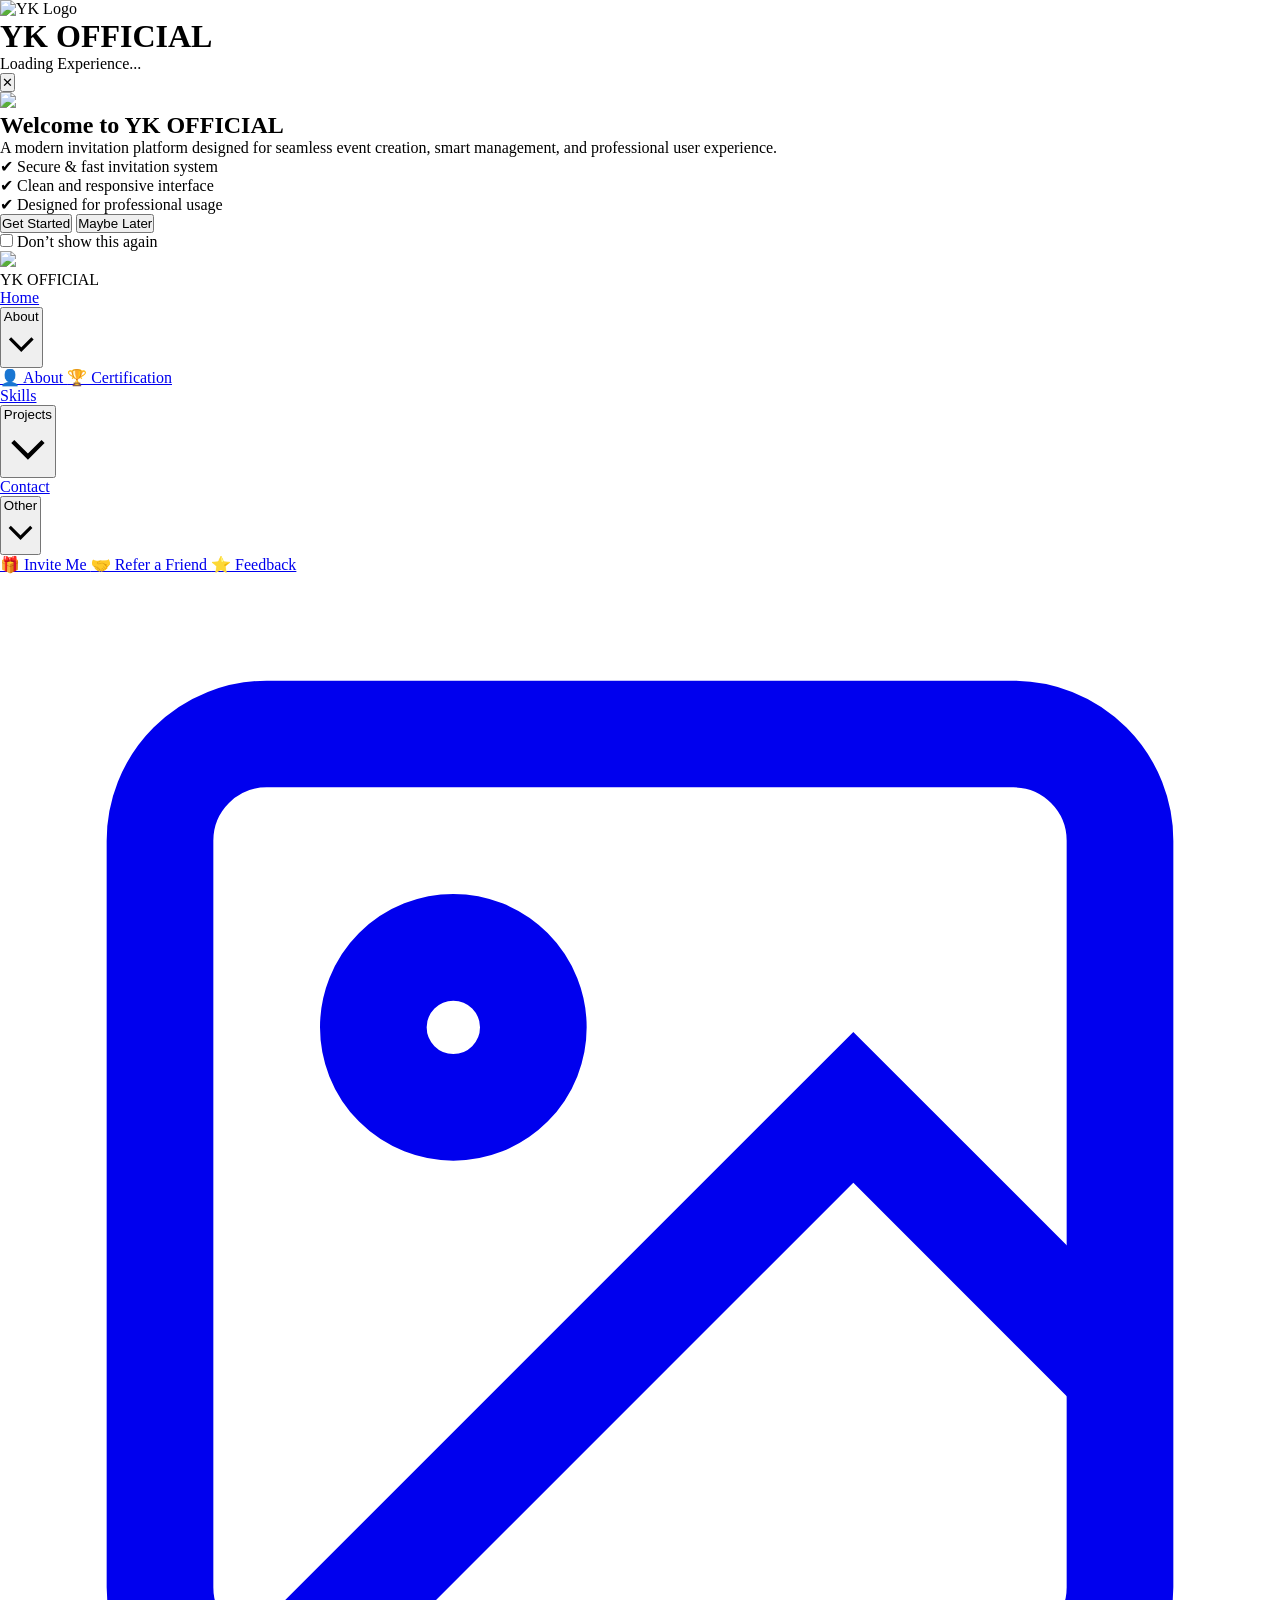
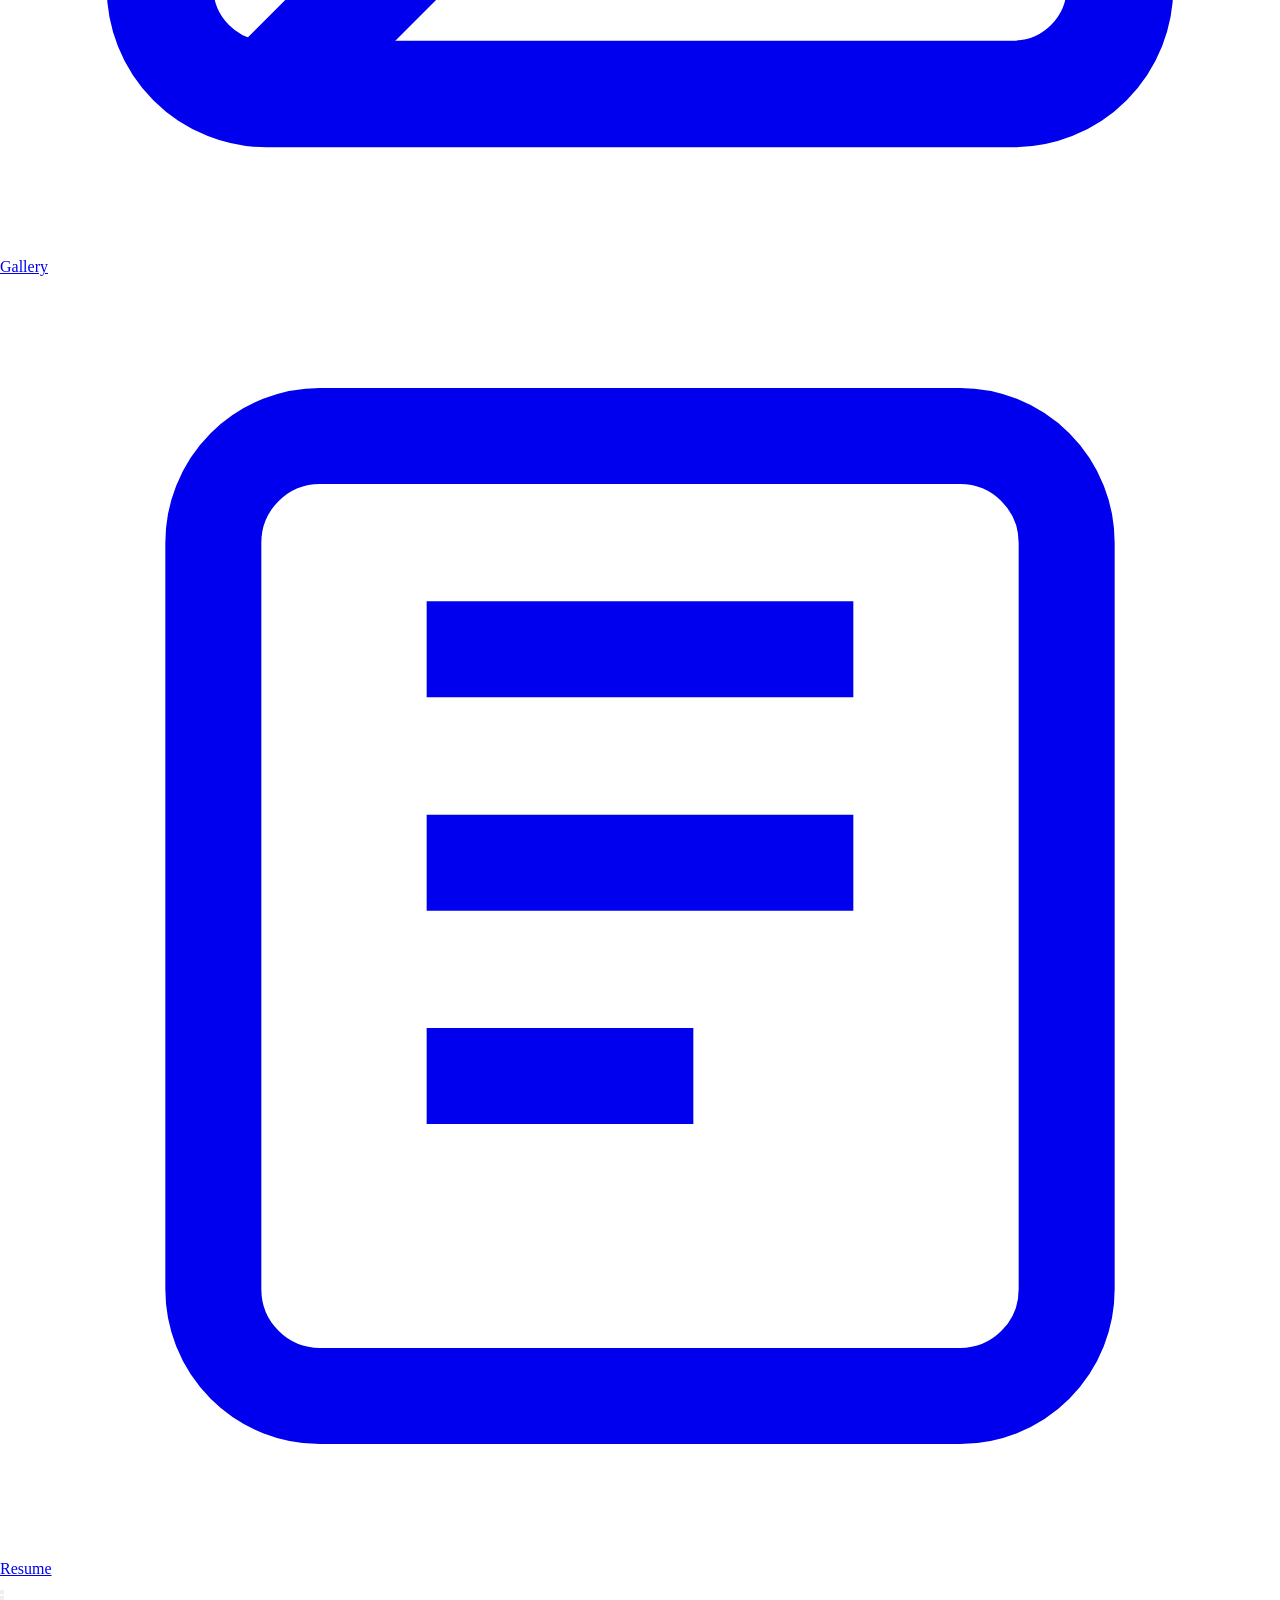
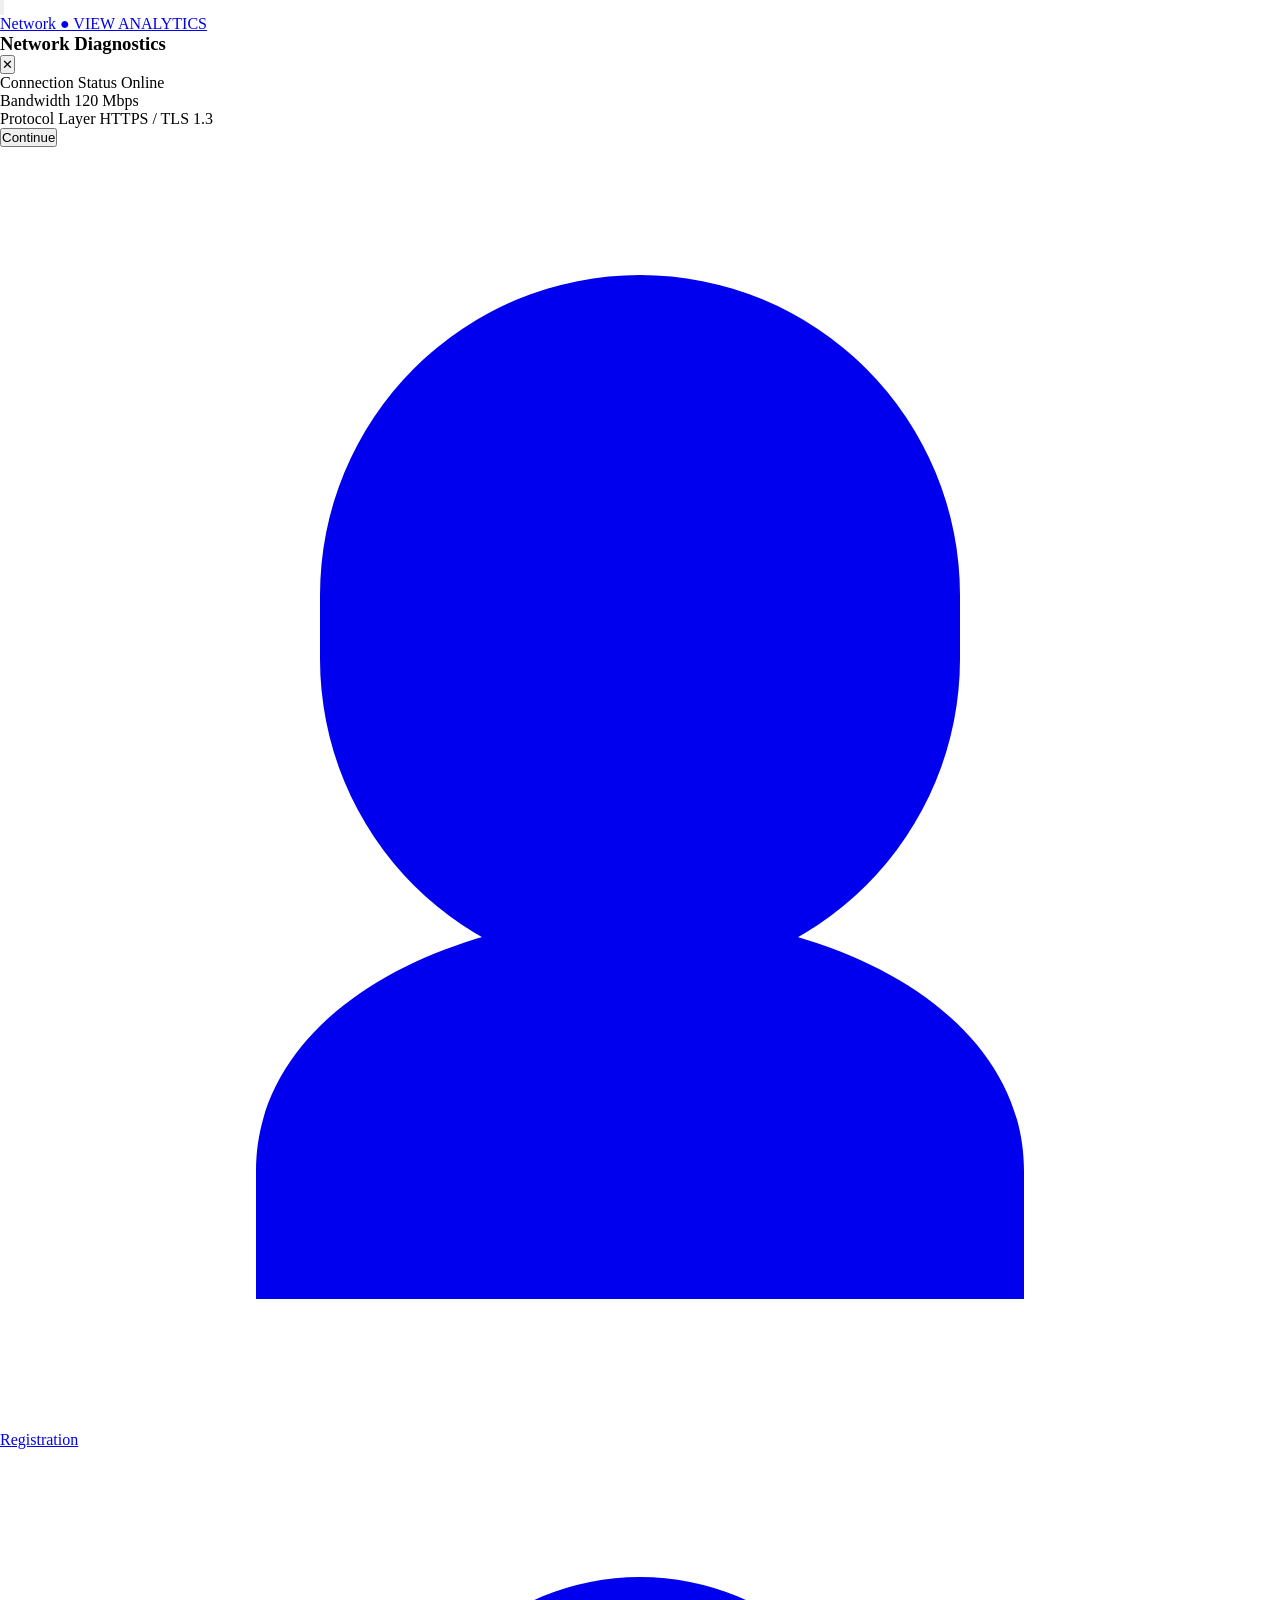
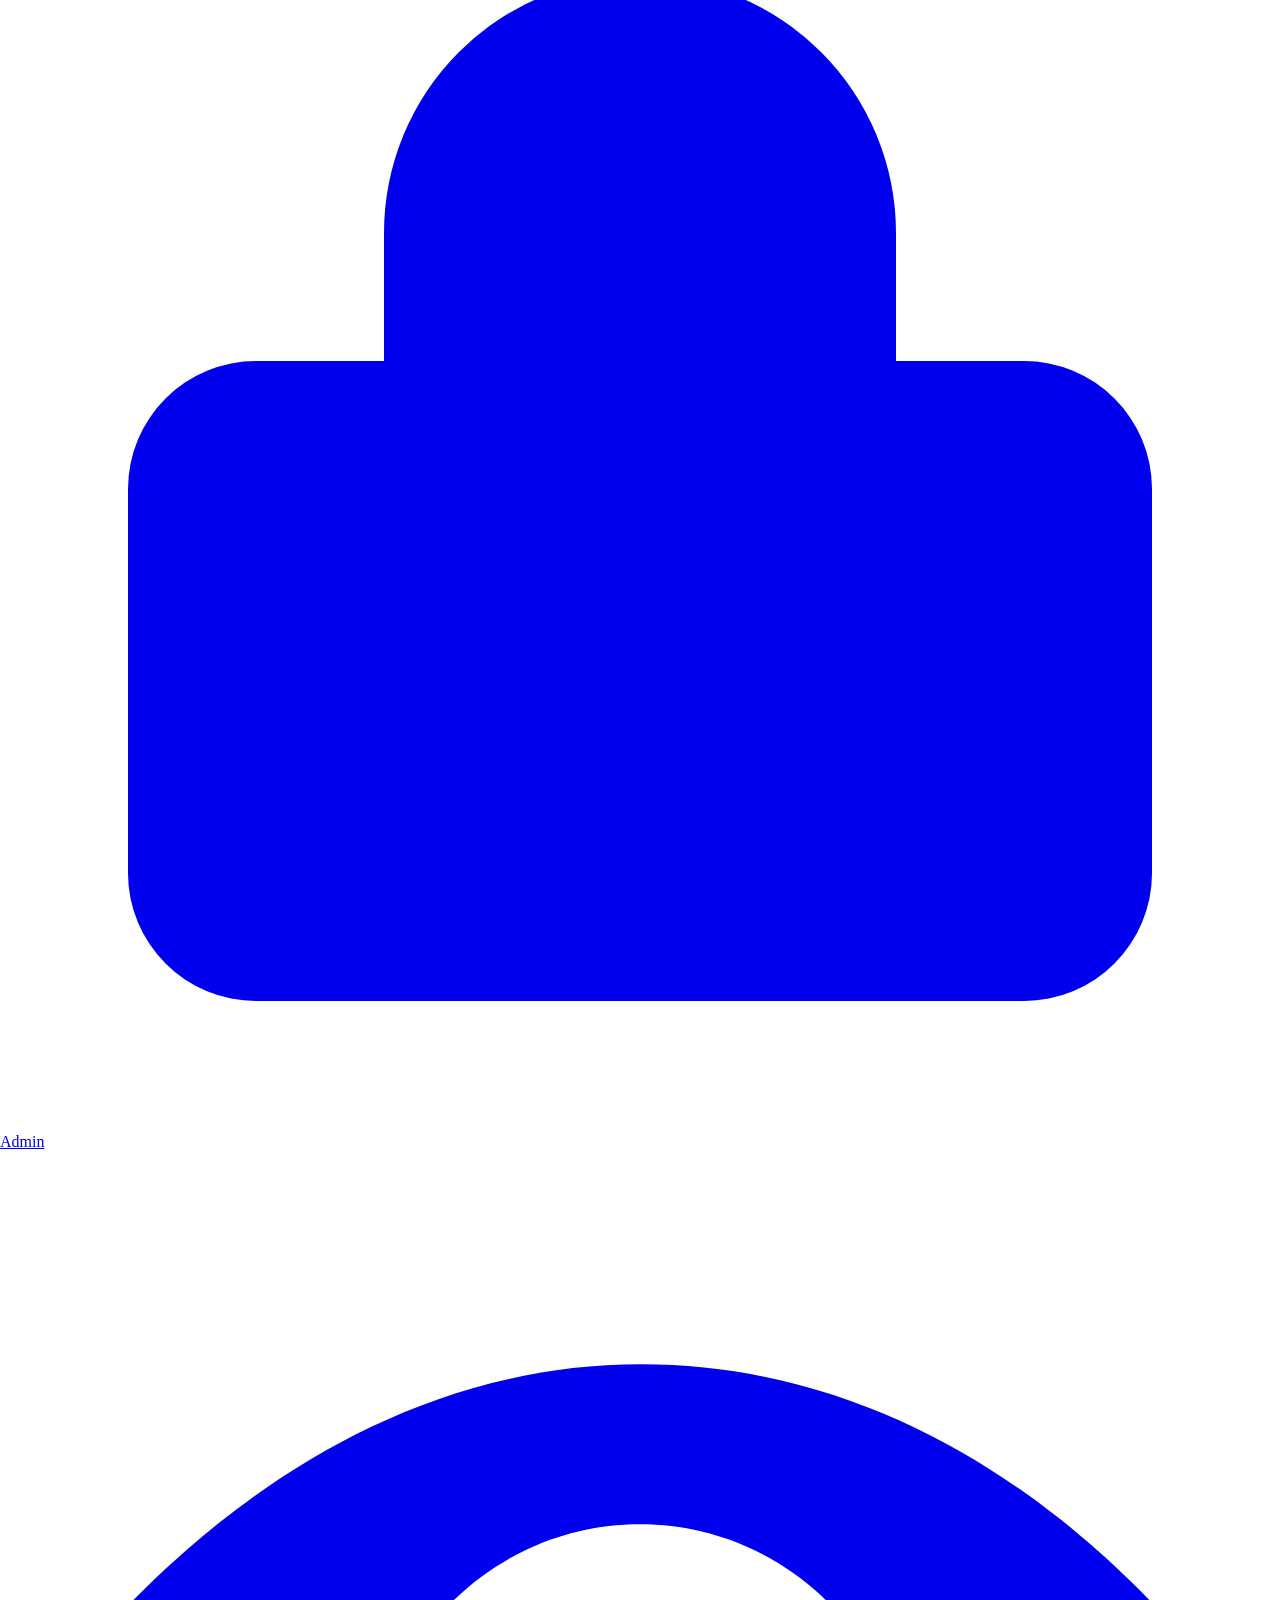
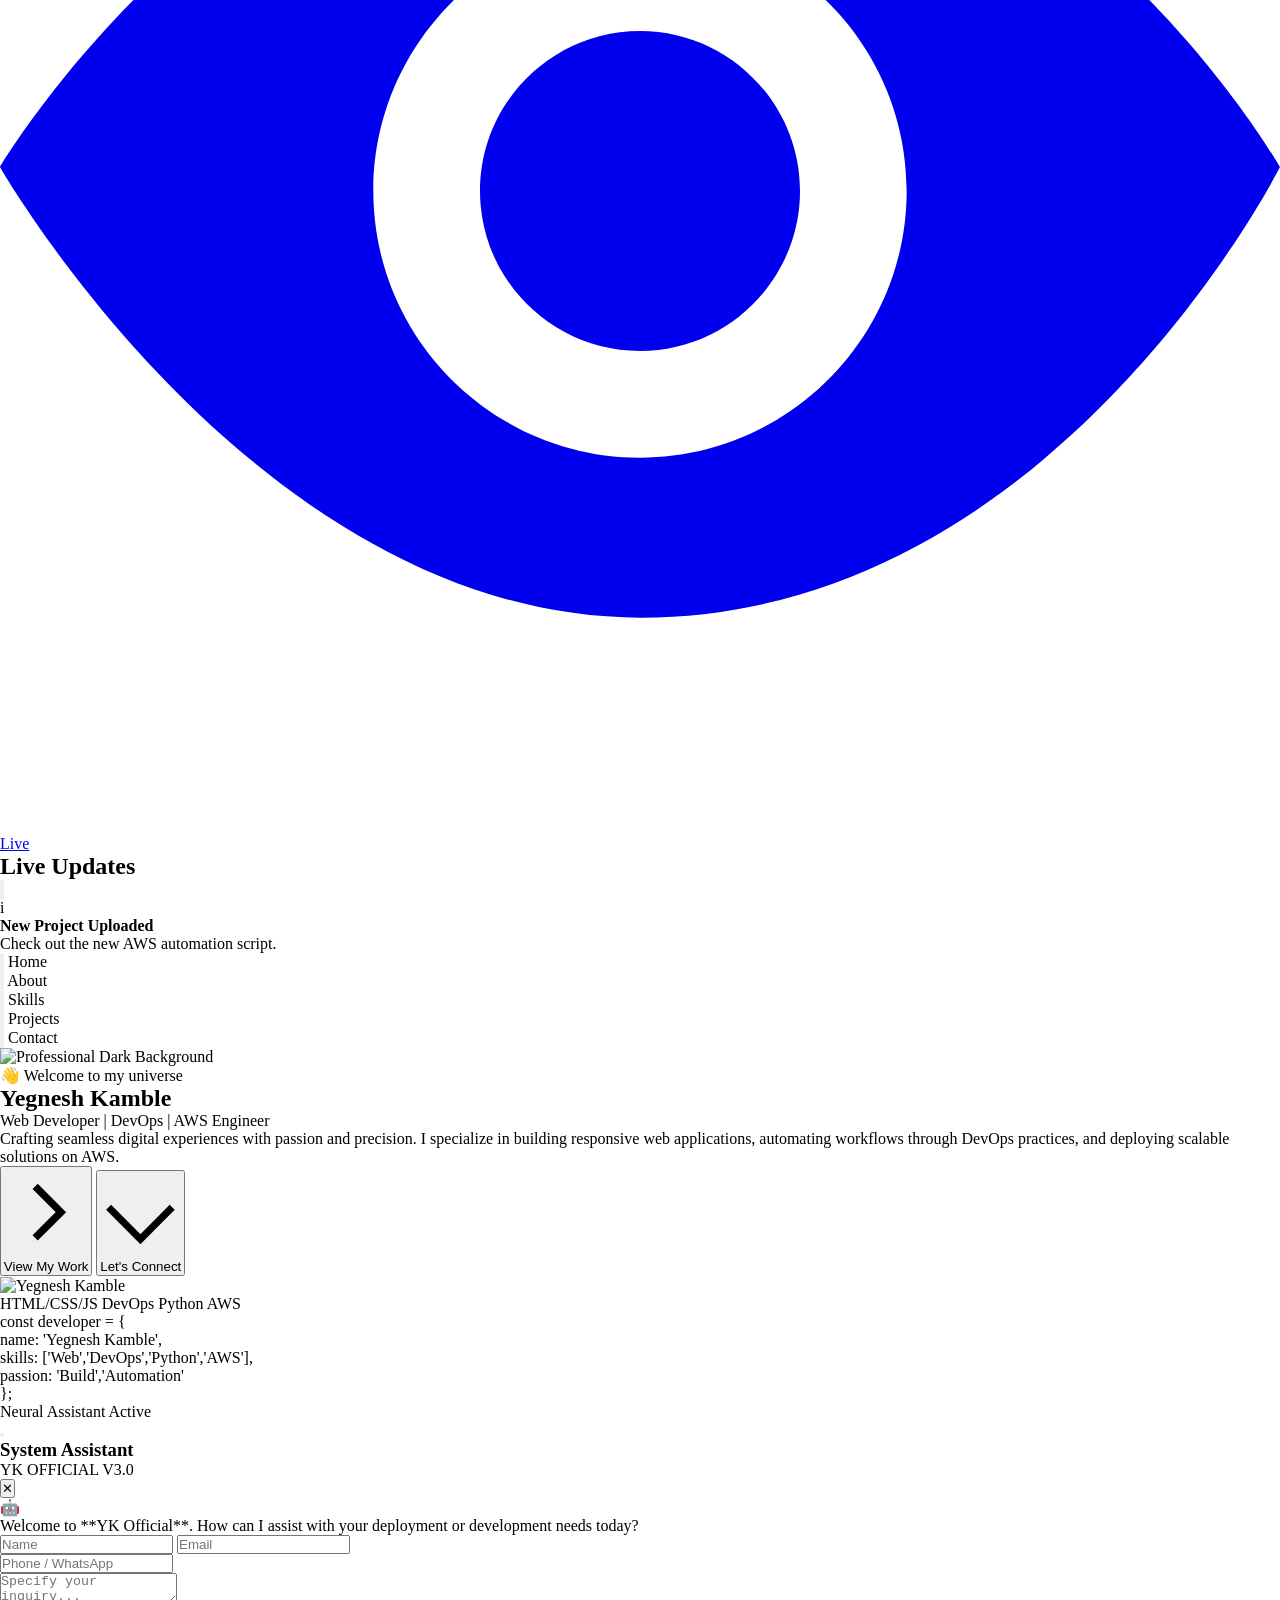
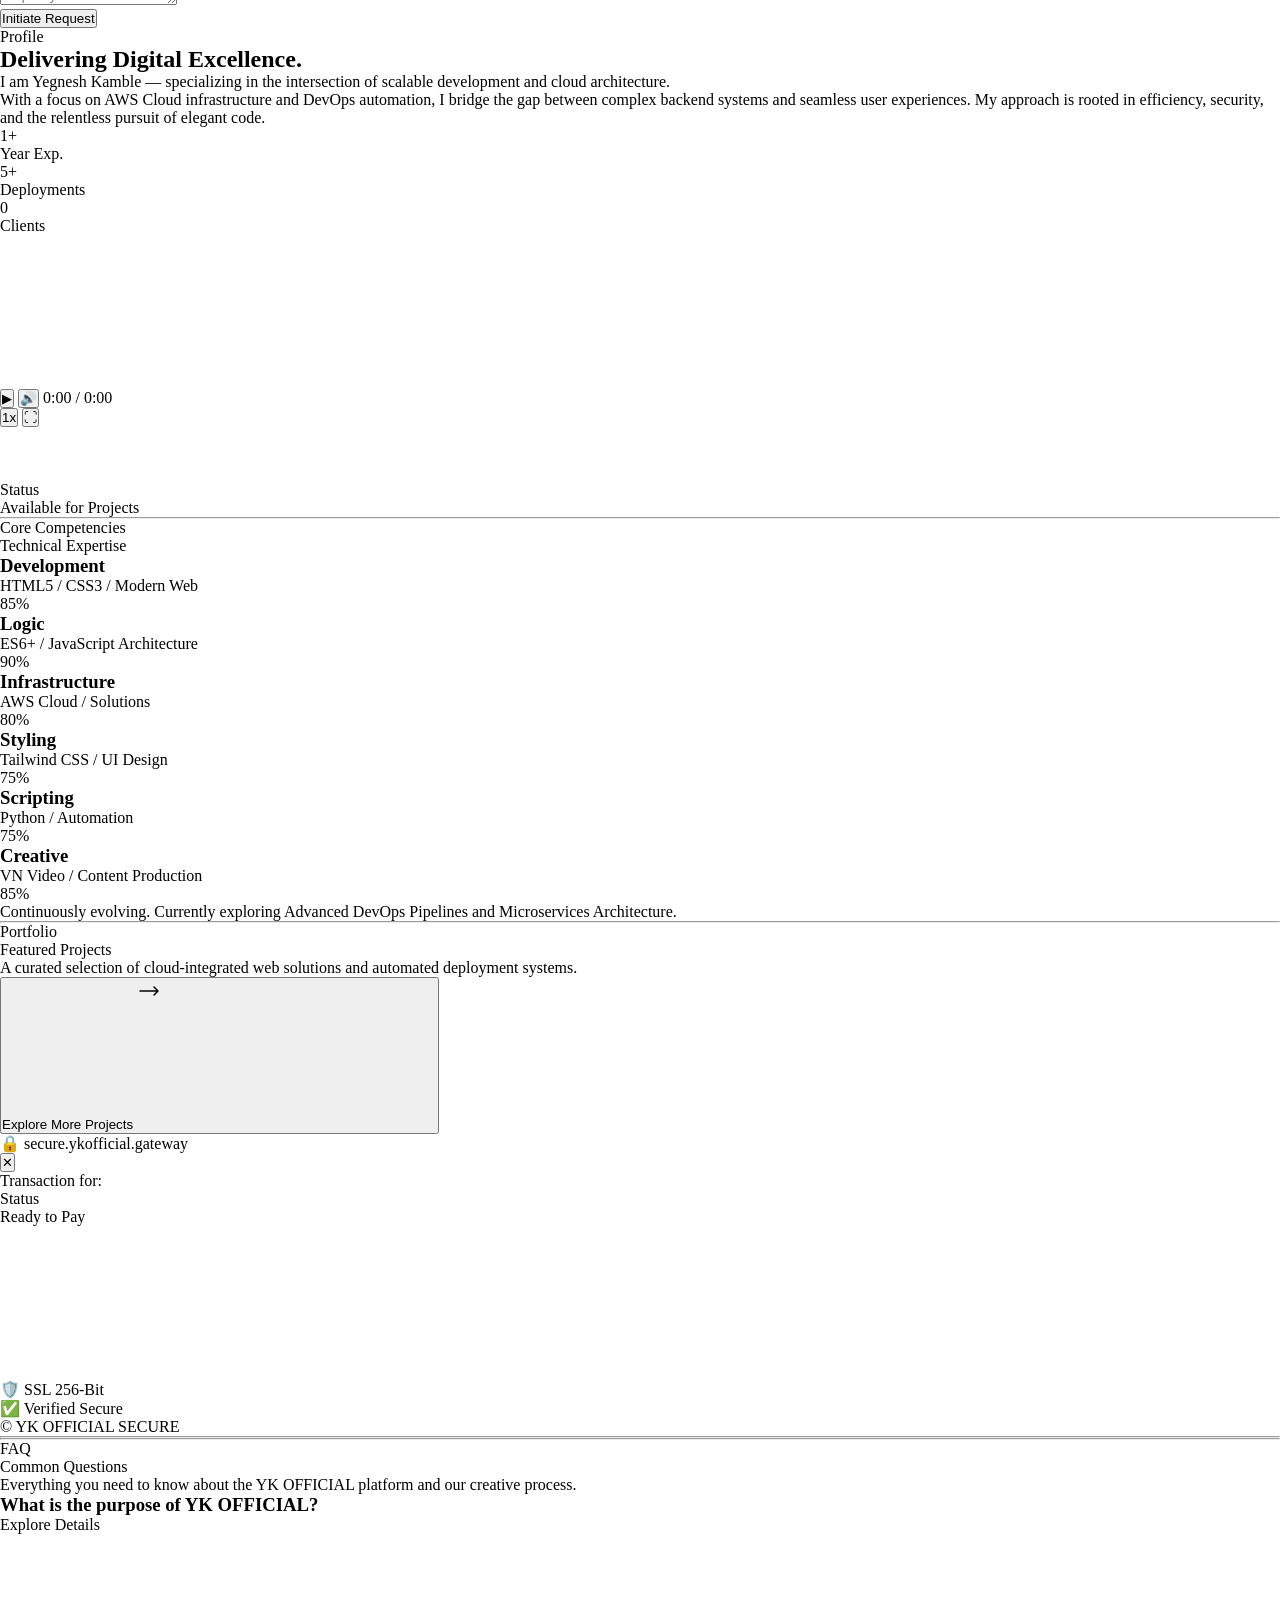
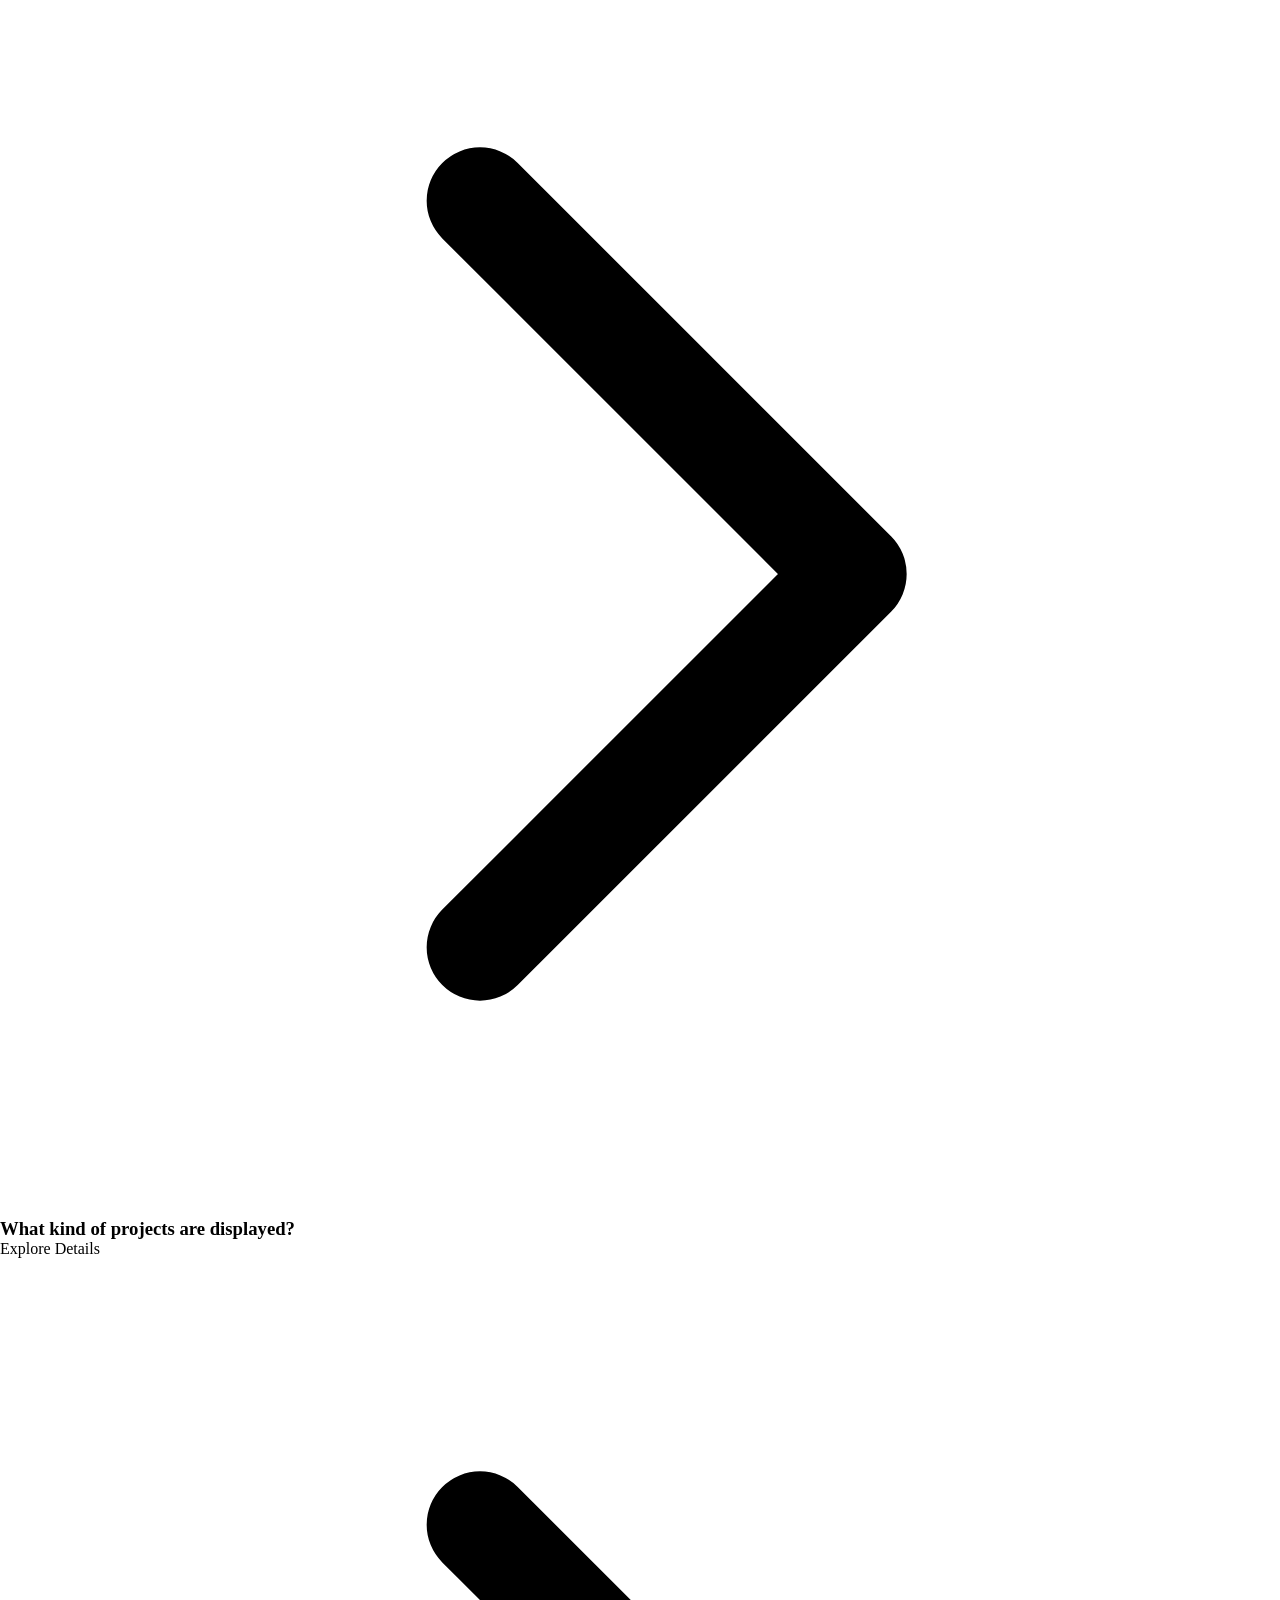
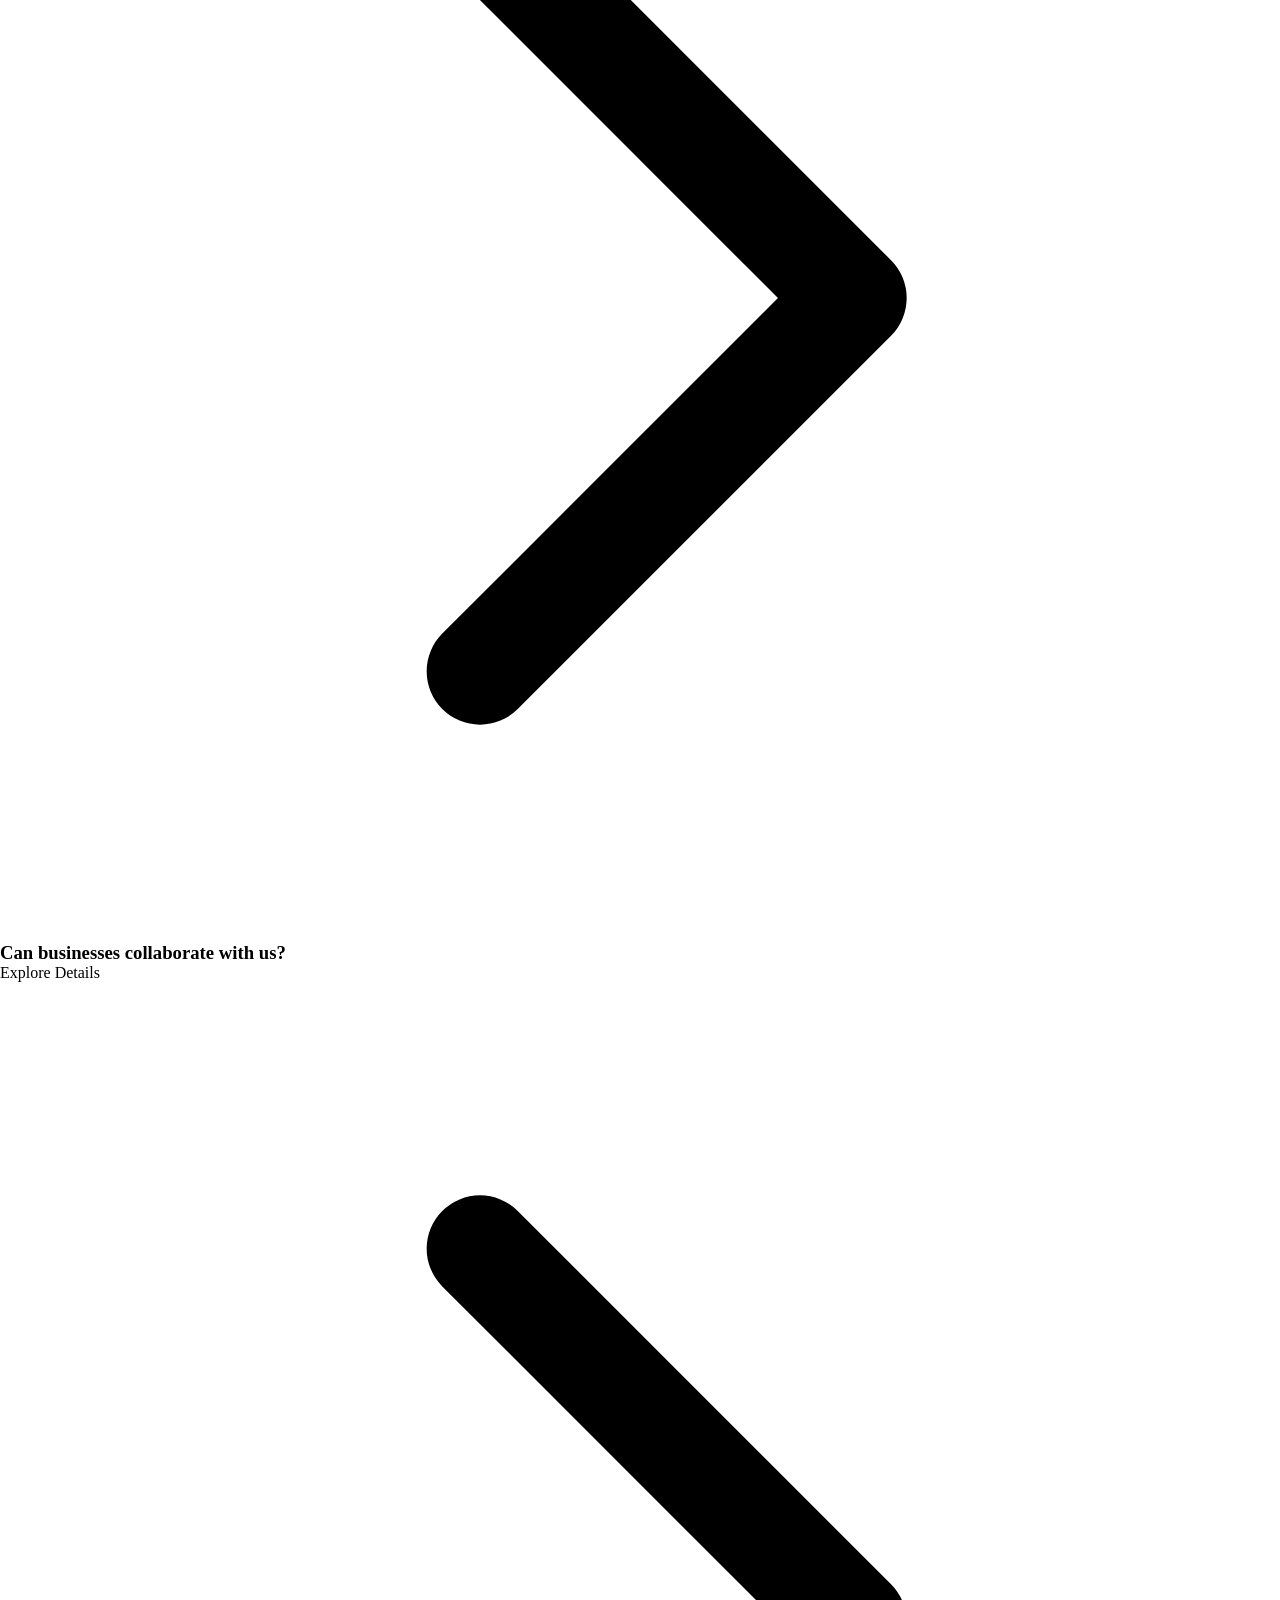
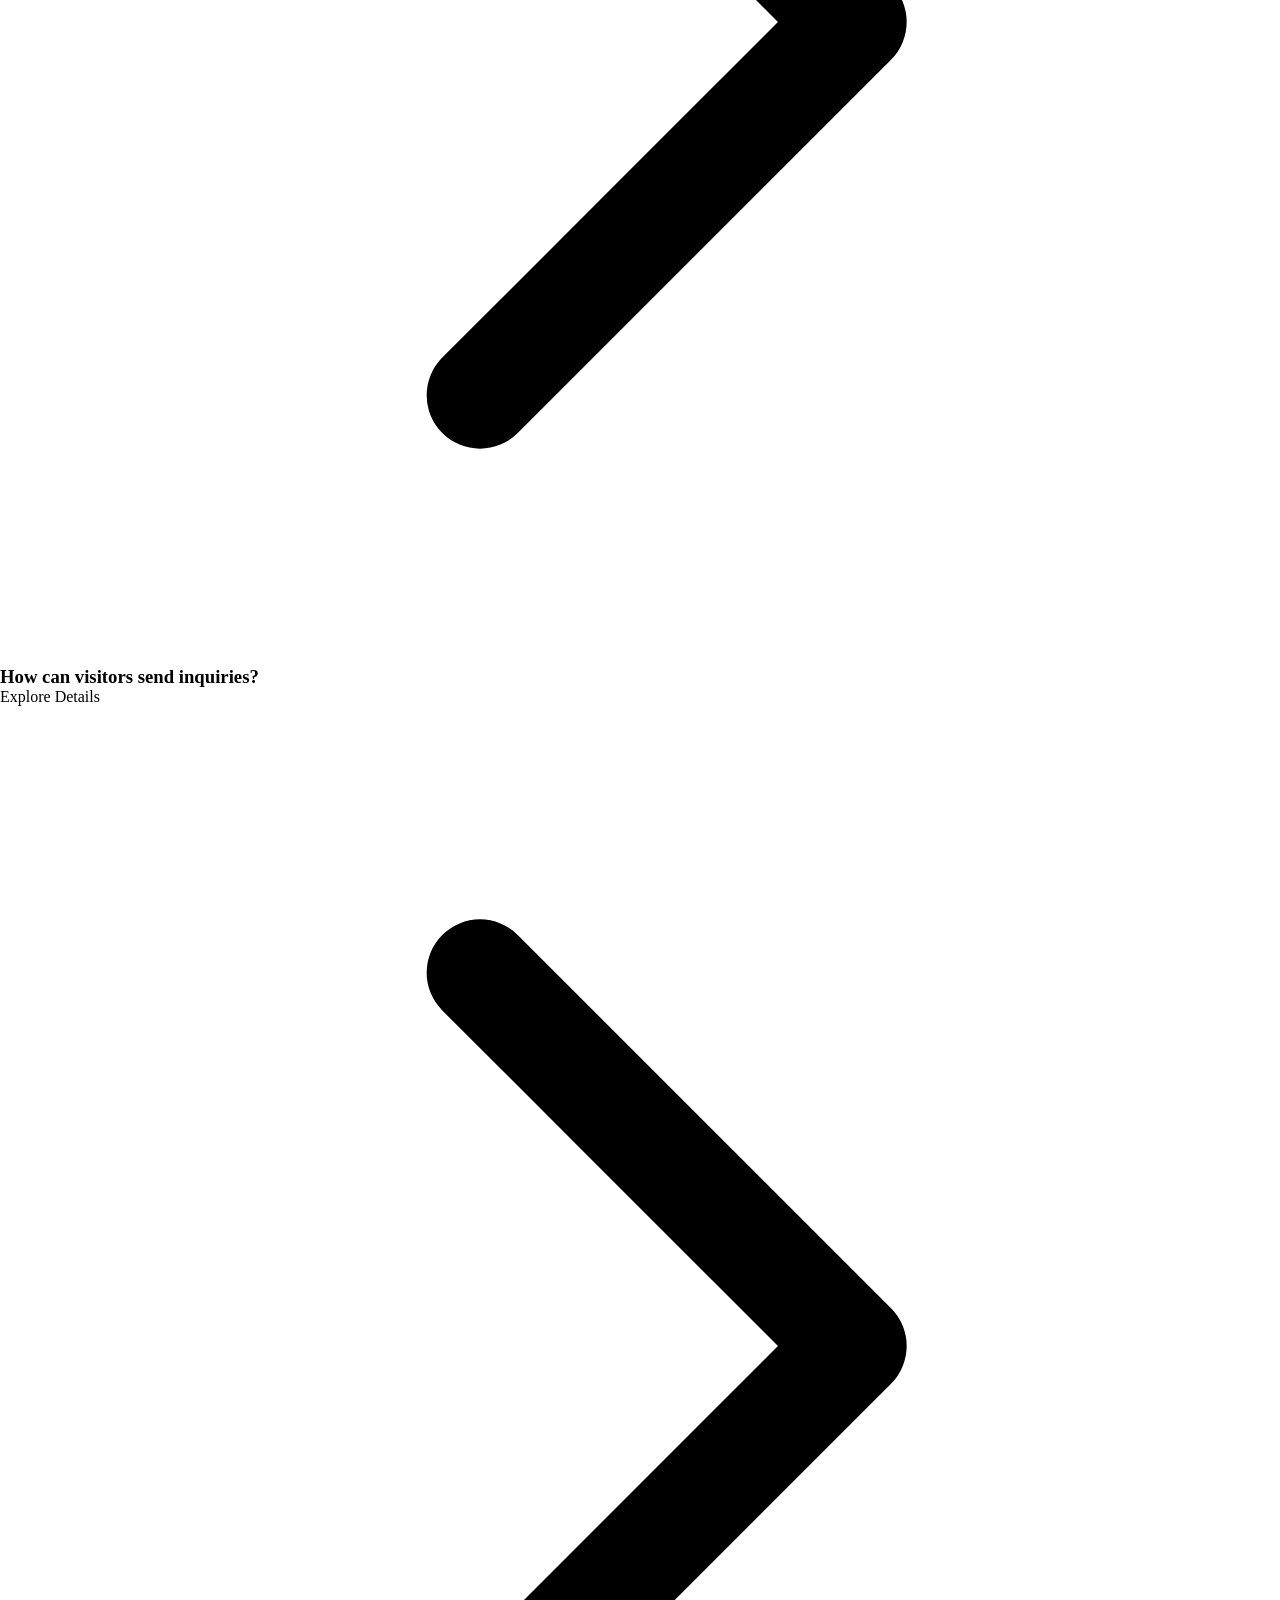
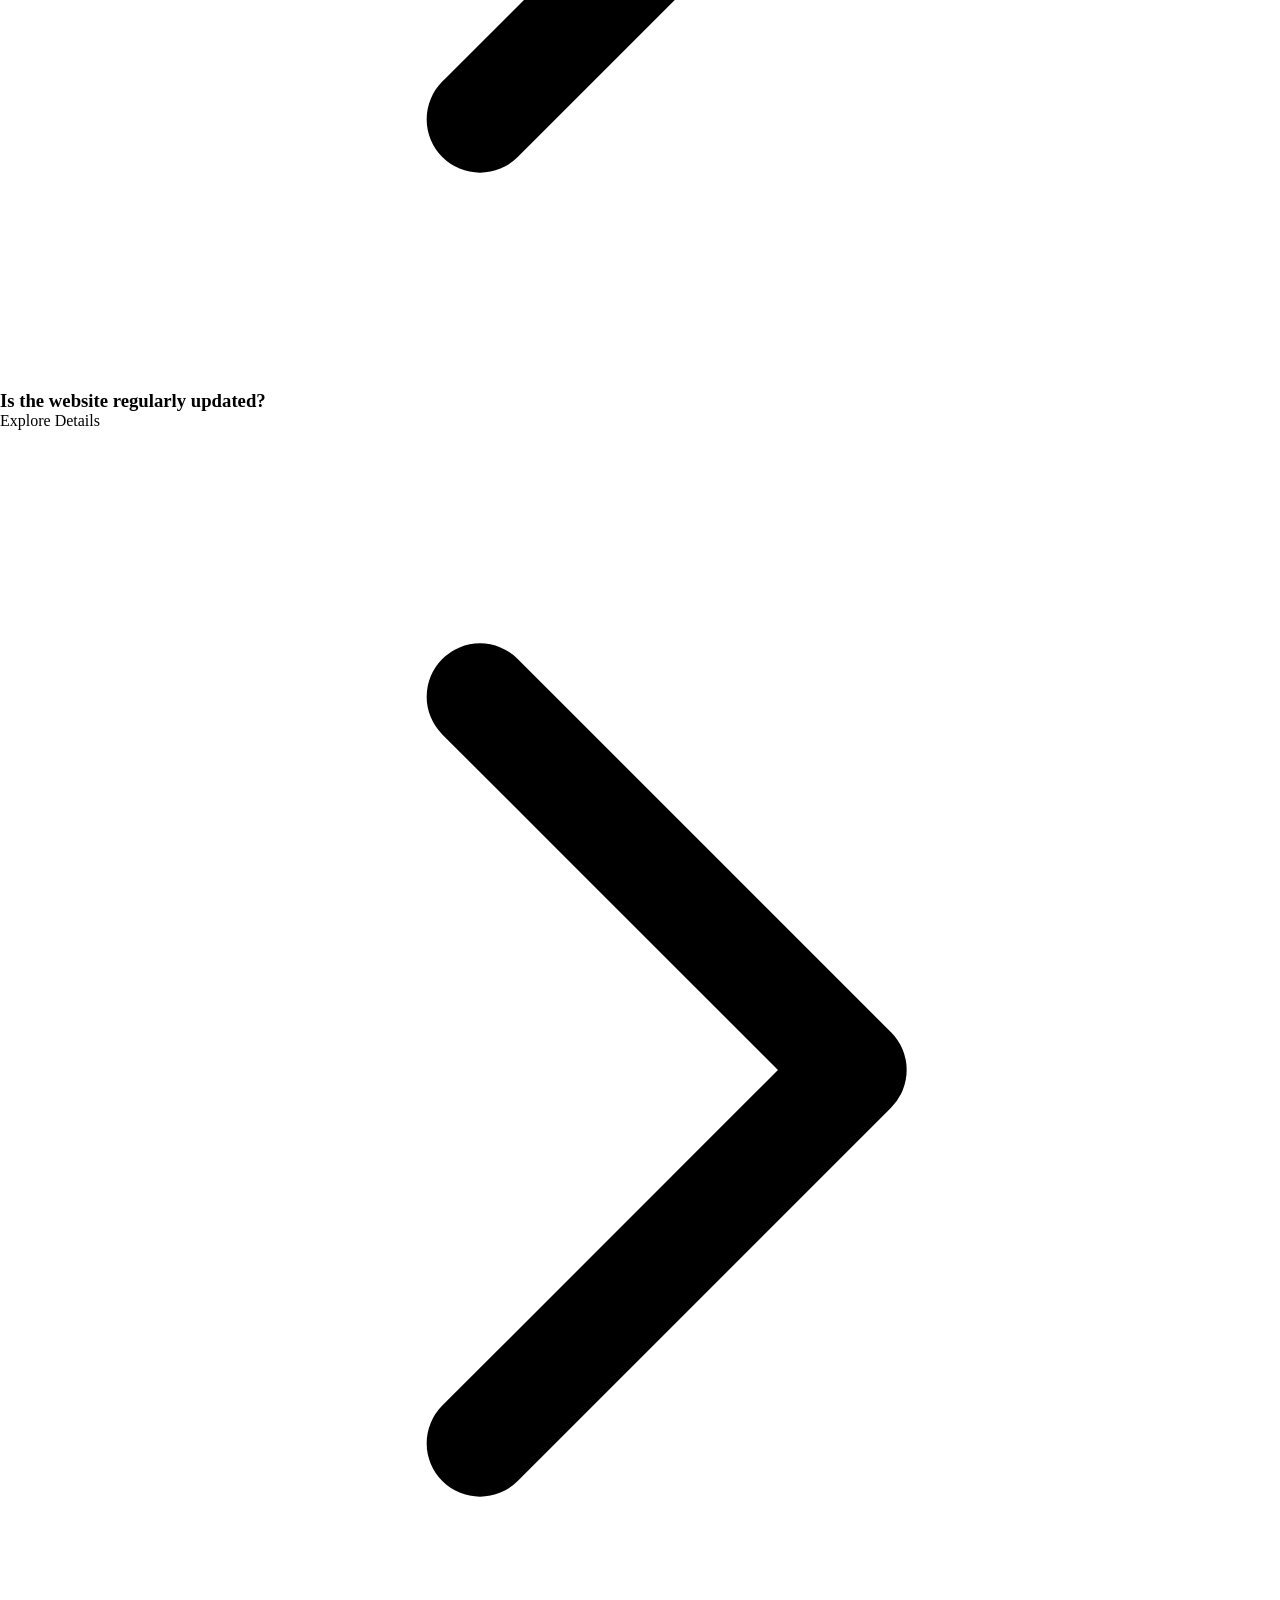
==== commit 984c2f67: "Update index.html" ====
--- a/index.html
+++ b/index.html
@@ -497,7 +497,7 @@
                   <!-- ITEM 1 -->
                   <a
                     href="invite.html"
-                    target="_blank"
+                   
                     class="flex items-center gap-2 px-3 py-2 rounded-lg hover:bg-purple-100 transition"
                   >
                     🎁 Invite Me
@@ -505,7 +505,7 @@
                   <!-- ITEM 1 -->
                   <a
                     href="refer.html"
-                    target="_blank"
+                   
                     class="flex items-center gap-2 px-3 py-2 rounded-lg hover:bg-purple-100 transition"
                   >
                     🤝 Refer a Friend
@@ -514,7 +514,7 @@
                   <!-- ITEM 1 -->
                   <a
                     href="feedbackyk.html"
-                    target="_blank"
+                    
                     class="flex items-center gap-2 px-3 py-2 rounded-lg hover:bg-purple-100 transition"
                   >
                     ⭐ Feedback
@@ -525,7 +525,6 @@
               <!-- GALLERY BUTTON -->
               <a
                 href="gallery.html"
-               
                 class="flex items-center gap-2 px-4 py-1.5 rounded-full text-white text-sm font-semibold bg-gradient-to-r from-gray-800 to-black backdrop-blur-md border border-white/20 hover:scale-105 hover:shadow-[0_0_15px_rgba(0,0,0,0.5)] transition duration-300 group"
               >
                 <!-- ICON -->
@@ -648,15 +647,12 @@
               class="mobile-nav-link flex items-center space-x-3 px-4 py-3 rounded-lg text-gray-700 hover:bg-purple-50 hover:text-purple-600 transition-all"
             >
               <svg class="w-5 h-5" fill="currentColor" viewBox="0 0 20 20">
-               <path d="M10 2l2.39 4.84L18 7.27l-4 3.9.94 5.48L10 14.77l-4.94 2.88L6 11.17l-4-3.9 5.61-.43L10 2z"/>
-             </svg>
+                <path
+                  d="M10 2l2.39 4.84L18 7.27l-4 3.9.94 5.48L10 14.77l-4.94 2.88L6 11.17l-4-3.9 5.61-.43L10 2z"
+                />
+              </svg>
               <span class="font-medium">Certification</span>
             </a>
-
-            
-
-
-
 
             <a
               href="#skills"
@@ -672,9 +668,6 @@
               ><span class="font-medium">Skills</span>
             </a>
             <div>
-
-
-
               <button
                 onclick="toggleMobileProjects()"
                 class="flex items-center justify-between w-full px-4 py-3 rounded-lg text-gray-700 hover:bg-purple-50"
@@ -687,7 +680,7 @@
                   </svg>
                   Projects
                 </span>
-                
+
                 <!-- ARROW -->
                 <svg
                   id="arrowIcon"
@@ -766,7 +759,7 @@
                 <!-- Invite -->
                 <a
                   href="invite.html"
-                  target="_blank"
+                 
                   class="flex items-center space-x-3 px-8 py-3 text-sm text-gray-600 hover:bg-purple-50 hover:text-purple-600 transition"
                 >
                   🎁 <span>Invite Me</span>
@@ -776,7 +769,7 @@
 
                 <a
                   href="refer.html"
-                  target="_blank"
+                  
                   class="flex items-center space-x-3 px-8 py-3 text-sm text-gray-600 hover:bg-purple-50 hover:text-purple-600 transition"
                 >
                   🤝 <span>Refer a Friend</span>
@@ -786,7 +779,7 @@
 
                 <a
                   href="feedbackyk.html"
-                  target="_blank"
+                  
                   class="flex items-center space-x-3 px-8 py-3 text-sm text-gray-600 hover:bg-purple-50 hover:text-purple-600 transition"
                 >
                   ⭐ <span>Feedback</span>
@@ -964,14 +957,214 @@
               >
               </span>
 
+
+
+              <!-- SYSTEM STATUS (UNIQUE ADDITION) -->
+<!-- TEAM ONLINE ANIMATED LOOK -->
+<!-- SYSTEM STATUS (RESPONSIVE & PROFESSIONAL) -->
+<!-- Status Indicator -->
+<!-- Network Trigger Link -->
+<a href="networkdetails.html" id="networkStatusContainer" class="flex items-center gap-2 px-2 sm:px-3 py-1.5 rounded-xl bg-white/5 border border-white/10 backdrop-blur-md hover:bg-white/10 transition-all duration-300">
+  <div id="networkVisual" class="relative flex items-center justify-center w-10 h-6">
+    <div class="pulse-ring absolute w-4 h-4 rounded-full bg-green-500/20 animate-ping"></div>
+    <div class="node avatar-1 absolute w-3 h-3 sm:w-4 sm:h-4 rounded-full bg-gradient-to-tr from-purple-600 to-blue-500 border border-white/20"></div>
+    <div class="node avatar-2 absolute w-3 h-3 sm:w-4 sm:h-4 rounded-full bg-gradient-to-tr from-pink-600 to-orange-500 border border-white/20"></div>
+  </div>
+  <div class="hidden sm:flex flex-col leading-none">
+    <span id="statusLabel" class="text-[10px] text-white/90 font-bold uppercase tracking-[1.5px]">Network</span>
+    <span id="statusDot" class="text-[9px] text-green-400 font-medium animate-pulse">● VIEW ANALYTICS</span>
+  </div>
+</a>
+
+<!-- Small Professional Popup (Hidden by default) -->
+<!-- UNIQUE MODERN TOAST -->
+<div id="networkToast" class="fixed bottom-2 z-50 left-1/2 -translate-x-1/2 md:left-auto md:translate-x-0 md:right-6 z-[100] pointer-events-none opacity-0 scale-95 transition-all duration-500 ease-[cubic-bezier(0.23,1,0.32,1)]">
+  <div id="toastContent" class="relative overflow-hidden min-w-[280px] flex items-center gap-4 px-5 py-4 rounded-2xl border border-white/20 bg-black/60 backdrop-blur-2xl shadow-[0_20px_50px_rgba(0,0,0,0.5)]">
+    
+    <!-- Animated Icon Container -->
+    <div class="relative flex items-center justify-center">
+        <div id="toastRing" class="absolute w-8 h-8 rounded-full border-2 animate-ping opacity-20"></div>
+        <div id="toastIcon" class="relative z-10 w-3 h-3 rounded-full shadow-[0_0_15px_currentcolor]"></div>
+    </div>
+
+    <!-- Text Content -->
+    <div class="flex flex-col">
+      <p id="toastStatus" class="text-[10px] font-black uppercase tracking-[2px] opacity-50 mb-0.5 text-white">System Message</p>
+      <p id="toastMessage" class="text-sm font-bold tracking-wide text-white"></p>
+    </div>
+
+    <!-- Micro-Progress Bar (Bottom line) -->
+    <div class="absolute bottom-0 left-0 h-[3px] bg-gradient-to-r from-transparent via-white/40 to-transparent w-full">
+        <div id="toastProgress" class="h-full bg-white transition-all linear"></div>
+    </div>
+  </div>
+</div>
+<script src="networklive.js"></script>
+
+
+<!-- PHASE II PROGRESS BADGE -->
+<!-- <div class="px-3 py-1.5 rounded-xl bg-white/10 backdrop-blur-md border  shadow-inner border-blue-500/30 text-yellow-300 text-[10px] font-bold uppercase tracking-widest ">
+  v2.5
+</div> -->
+<style>
+  /* Nodes Animation */
+  .avatar-1 { animation: orbit-1 3s infinite ease-in-out; }
+  .avatar-2 { animation: orbit-2 3s infinite ease-in-out; }
+
+  @keyframes orbit-1 {
+    0%, 100% { transform: translateX(-8px) scale(1.1); z-index: 30; }
+    50% { transform: translateX(12px) scale(0.7); z-index: 10; opacity: 0.5; }
+  }
+  @keyframes orbit-2 {
+    0%, 100% { transform: translateX(12px) scale(0.7); z-index: 10; opacity: 0.5; }
+    50% { transform: translateX(-8px) scale(1.1); z-index: 30; }
+  }
+
+  /* STOP LOGIC: Jab net offline ho */
+  .is-offline .node {
+    animation-play-state: paused !important;
+    filter: grayscale(1) brightness(0.7) !important;
+  }
+  .is-offline .pulse-ring {
+    display: none;
+  }
+
+  /* Popup Styles */
+  /* Toast Active State */
+  .toast-active {
+    opacity: 1 !important;
+    transform: translate(-50%, -20px) scale(1) !important; /* Mobile */
+    pointer-events: auto !important;
+  }
+
+  @media (min-width: 768px) {
+    .toast-active {
+      transform: translate(0, -20px) scale(1) !important; /* Desktop */
+    }
+  }
+
+  /* Status Colors */
+  .toast-online {
+    border-color: rgba(34, 197, 94, 0.4) !important;
+    box-shadow: 0 0 30px rgba(34, 197, 94, 0.15), inset 0 0 12px rgba(34, 197, 94, 0.1) !important;
+  }
+  .toast-online #toastIcon, .toast-online #toastRing { color: #22c55e; background-color: #22c55e; }
+
+  .toast-offline {
+    border-color: rgba(239, 68, 68, 0.4) !important;
+    box-shadow: 0 0 30px rgba(239, 68, 68, 0.15), inset 0 0 12px rgba(239, 68, 68, 0.1) !important;
+  }
+  .toast-offline #toastIcon, .toast-offline #toastRing { color: #ef4444; background-color: #ef4444; }
+
+
+  /* Default State: Hidden below screen */
+  #networkToast {
+    position: fixed;
+    top: 17px;
+    bottom: 24px;
+    left: 50%;
+    transform: translate(-50%, 100px) scale(0.9); /* Niche chhupa hua */
+    opacity: 0;
+    transition: all 0.5s cubic-bezier(0.175, 0.885, 0.32, 1.275);
+    z-index: 50;
+  }
+
+  /* Active State: Triggered by JS */
+  #networkToast.toast-active {
+    opacity: 1;
+    transform: translate(-50%, 0) scale(1); /* Upar aa jayega */
+  }
+
+  /* Desktop View */
+  @media (min-width: 768px) {
+    #networkToast {
+      left: auto;
+      right: 24px;
+      transform: translate(0, 100px) scale(0.9);
+    }
+    #networkToast.toast-active {
+      transform: translate(0, 0) scale(1);
+    }
+  }
+
+  /* Colors */
+  .toast-online { border: 1px solid rgba(34, 197, 94, 0.5); background: rgba(0, 0, 0, 0.8); }
+  .toast-offline { border: 1px solid rgba(239, 68, 68, 0.5); background: rgba(0, 0, 0, 0.8); }
+  
+  /* Stop Animation Logic */
+  .is-offline .avatar-1, .is-offline .avatar-2 {
+    animation-play-state: paused !important;
+    filter: grayscale(1);
+  }
+</style>
+
+
+<!-- Network Model POpups -->
+<!-- 🌐 NETWORK MODAL -->
+<div id="networkModal" class="fixed inset-0 z-[9999] hidden top-40 flex items-center justify-center px-4">
+
+  <!-- 🔥 Blur Backdrop -->
+  <div onclick="closeNetworkModal()" 
+       class="absolute inset-0 bg-black/70  backdrop-blur-lg transition-opacity duration-300"></div>
+
+  <!-- 💎 Modal Box -->
+  <div id="modalContent"
+       class="relative w-full max-w-lg bg-gradient-to-br from-[#0f172a]/90 to-[#020617]/90 border border-white/10 backdrop-blur-2xl rounded-3xl shadow-[0_20px_80px_rgba(0,0,0,0.6)] p-6 md:p-8 transform scale-90 opacity-0 transition-all duration-300">
+
+    <!-- 🔝 Header -->
+    <div class="flex items-center justify-between mb-6">
+      <h3 class="text-lg md:text-xl font-semibold text-white tracking-wide">
+        Network Diagnostics
+      </h3>
+
+      <button onclick="closeNetworkModal()"
+              class="w-9 h-9 flex items-center justify-center rounded-full bg-white/5 hover:bg-red-500/20 text-white/60 hover:text-red-400 transition">
+        ✕
+      </button>
+    </div>
+
+    <!-- 📊 Info Cards -->
+    <div class="grid gap-4">
+
+      <!-- Status -->
+      <div class="flex items-center justify-between p-4 rounded-xl bg-white/5 border border-white/10 hover:border-green-400/30 transition">
+        <span class="text-white/60 text-sm">Connection Status</span>
+        <span id="modalStatus" class="font-semibold text-green-400 text-sm">Online</span>
+      </div>
+
+      <!-- Speed -->
+      <div class="flex items-center justify-between p-4 rounded-xl bg-white/5 border border-white/10 hover:border-blue-400/30 transition">
+        <span class="text-white/60 text-sm">Bandwidth</span>
+        <span id="modalSpeed" class="text-white font-mono text-sm">120 Mbps</span>
+      </div>
+
+      <!-- Protocol -->
+      <div class="flex items-center justify-between p-4 rounded-xl bg-white/5 border border-white/10 hover:border-purple-400/30 transition">
+        <span class="text-white/60 text-sm">Protocol Layer</span>
+        <span id="modalType" class="text-white font-mono text-sm">HTTPS / TLS 1.3</span>
+      </div>
+
+    </div>
+
+    <!-- 🚀 Button -->
+    <button onclick="closeNetworkModal()"
+            class="w-full mt-8 py-3 rounded-xl bg-gradient-to-r from-indigo-500 to-purple-600 text-white font-semibold tracking-wide hover:scale-[1.03] active:scale-[0.98] transition-all shadow-lg shadow-purple-900/30">
+      Continue
+    </button>
+
+  </div>
+</div>
+
+
+
               <!-- DOC BUTTON -->
-              <a
+              <!-- <a
                 href="doc.html"
                 target="_blank"
                 class="flex items-center justify-center w-10 h-10 rounded-xl bg-white/10 backdrop-blur-md border border-white/20 hover:bg-white/20 hover:shadow-[0_0_15px_rgba(255,255,255,0.3)] transition duration-300"
               >
                 <i data-lucide="file-text" class="w-5 h-5 text-white"></i>
-              </a>
+              </a> -->
             </div>
 
             <!-- RIGHT SIDE BUTTONS -->
@@ -1036,13 +1229,13 @@
           id="notifyHeader"
           class="relative flex justify-between items-center p-5 border-b border-white/10 bg-gradient-to-r from-white/5 to-transparent cursor-move"
         >
-          <div class="flex items-center gap-3 ">
+          <div class="flex items-center gap-3">
             <div class="relative animate-pulse">
               <span
                 class="absolute inset-0 bg-indigo-500 blur-md opacity-50 animate-pulse"
               ></span>
               <span
-                class="relative flex h-3 w-3 rounded-full bg-indigo-400 "
+                class="relative flex h-3 w-3 rounded-full bg-indigo-400"
               ></span>
             </div>
             <h2 class="font-bold text-white tracking-wide uppercase text-xs">
@@ -2700,7 +2893,9 @@
           </div>
         </div>
       </div>
+
       <hr class="border-slate-200 my-0" />
+
       <!-- Contact Section -->
 
       <section
@@ -2810,6 +3005,87 @@
                 </div>
               </div>
 
+              <!-- QR SECTION (NEW ADD) -->
+              <div class="relative group w-full max-w-sm mx-auto">
+                <!-- Glow Background -->
+                <div
+                  class="absolute -inset-1 bg-gradient-to-r from-indigo-500 via-purple-500 to-pink-500 rounded-3xl blur opacity-20 group-hover:opacity-40 transition duration-500"
+                ></div>
+
+                <!-- Main Card -->
+                <div
+                  class="relative bg-white/90 backdrop-blur-xl p-7 rounded-3xl border border-slate-200 shadow-xl text-center overflow-hidden"
+                >
+                  <!-- Animated Top Bar -->
+                  <div
+                    class="absolute top-0 left-0 w-full h-1 bg-gradient-to-r from-indigo-500 via-purple-500 to-pink-500 animate-pulse"
+                  ></div>
+
+                  <!-- Title -->
+                  <p
+                    class="text-xs font-bold text-slate-400 uppercase tracking-[3px] mb-5"
+                  >
+                    Scan for Location
+                  </p>
+
+                  <!-- QR Container -->
+                  <div class="relative inline-block">
+                    <!-- Rotating Ring -->
+                    <div
+                      class="absolute inset-0 rounded-2xl border-2 border-indigo-300 animate-spin-slow opacity-30"
+                    ></div>
+
+                    <!-- QR Image -->
+                    <img
+                      src="map.png"
+                      alt="QR Code"
+                      class="w-44 h-44 mx-auto rounded-2xl border p-2 shadow-lg bg-white hover:scale-110 transition duration-500"
+                    />
+
+                    <!-- Scan Effect -->
+                    <div
+                      class="absolute inset-0 bg-gradient-to-b from-transparent via-indigo-200/40 to-transparent opacity-0 group-hover:opacity-100 animate-[scan_2s_linear_infinite]"
+                    ></div>
+                  </div>
+
+                  <!-- Button -->
+                  <a
+                    href="https://maps.app.goo.gl/TiF6rXV6BJ4Aopsp9"
+                    target="_blank"
+                    class="mt-6 inline-flex items-center gap-2 px-5 py-2.5 bg-gradient-to-r from-indigo-600 to-purple-600 text-white text-sm font-semibold rounded-full shadow-md hover:shadow-xl hover:scale-105 transition duration-300"
+                  >
+                    <!-- Icon -->
+                    <svg
+                      xmlns="http://www.w3.org/2000/svg"
+                      class="w-4 h-4"
+                      fill="currentColor"
+                      viewBox="0 0 20 20"
+                    >
+                      <path
+                        d="M5.05 3.05a7 7 0 019.9 9.9l-4.24 4.24a1 1 0 01-1.42 0L5.05 12.95a7 7 0 010-9.9z"
+                      />
+                    </svg>
+
+                    Open in Maps
+                  </a>
+                </div>
+              </div>
+
+              <!-- Custom Animation QR MAP -->
+              <style>
+                @keyframes scan {
+                  0% {
+                    transform: translateY(-100%);
+                  }
+                  100% {
+                    transform: translateY(100%);
+                  }
+                }
+                .animate-spin-slow {
+                  animation: spin 6s linear infinite;
+                }
+              </style>
+
               <div class="pt-8 border-t border-slate-100">
                 <p
                   class="text-xs font-bold text-slate-400 uppercase tracking-widest mb-6"
@@ -2855,103 +3131,124 @@
                 </div>
               </div>
             </div>
-
+            <!-- right form -->
             <div class="lg:col-span-7">
               <div
-                class="bg-white p-8 md:p-12 rounded-[2.5rem] border border-slate-300 shadow-[0_30px_100px_rgba(0,0,0,0.04)]"
-              >
+                class="relative bg-white p-6 sm:p-10 md:p-12 rounded-[2rem] border border-slate-200 shadow-[0_20px_60px_rgba(0,0,0,0.06)]"
+              >
+                <h2
+                  class="text-2xl text-center font-bold text-slate-800 uppercase tracking-wider mb-6"
+                >
+                  User <span class="text-indigo-600">Inquiry</span> System
+                </h2>
+
                 <form id="contactForm" class="space-y-8">
                   <input type="hidden" name="request_id" id="request_id" />
 
-                  <div class="grid md:grid-cols-2 gap-8">
-                    <div class="relative">
+                  <!-- NAME + EMAIL -->
+                  <div class="grid md:grid-cols-2 gap-6">
+                    <!-- NAME FIELD -->
+                    <div class="relative group">
                       <input
                         type="text"
                         id="name"
                         name="name"
                         required
-                        placeholder=" "
-                        class="peer w-full bg-transparent border-b-2 border-slate-200 py-3 focus:outline-none focus:border-indigo-600 transition-colors placeholder-transparent"
+                        class="w-full px-4 pt-6 pb-2 border border-slate-300 rounded-xl bg-white focus:outline-none focus:border-indigo-600 focus:ring-2 focus:ring-indigo-100 transition"
                       />
+
+                      <!-- Floating Label -->
                       <label
                         for="name"
-                        class="absolute left-0 -top-3 text-xs uppercase tracking-widest text-slate-400 transition-all peer-placeholder-shown:text-base peer-placeholder-shown:top-3 peer-placeholder-shown:font-medium peer-focus:-top-3 peer-focus:text-xs peer-focus:text-indigo-600"
+                        class="absolute left-4 top-2 text-xs text-indigo-600 font-semibold tracking-wide"
                       >
                         Full Name
                       </label>
+
+                      <!-- Bottom Accent -->
+                      <div
+                        class="absolute bottom-0 left-0 w-0 h-[2px] bg-indigo-600 group-focus-within:w-full transition-all duration-500"
+                      ></div>
                     </div>
 
-                    <div class="relative">
+                    <!-- EMAIL FIELD -->
+                    <div class="relative group">
                       <input
                         type="email"
                         id="email"
                         name="email"
                         required
-                        placeholder=" "
-                        class="peer w-full bg-transparent border-b-2 border-slate-200 py-3 focus:outline-none focus:border-indigo-600 transition-colors placeholder-transparent"
+                        class="w-full px-4 pt-6 pb-2 border border-slate-300 rounded-xl bg-white focus:outline-none focus:border-indigo-600 focus:ring-2 focus:ring-indigo-100 transition"
                       />
+
                       <label
                         for="email"
-                        class="absolute left-0 -top-3 text-xs uppercase tracking-widest text-slate-400 transition-all peer-placeholder-shown:text-base peer-placeholder-shown:top-3 peer-placeholder-shown:font-medium peer-focus:-top-3 peer-focus:text-xs peer-focus:text-indigo-600"
+                        class="absolute left-4 top-2 text-xs text-indigo-600 font-semibold tracking-wide"
                       >
                         Email Address
                       </label>
+
+                      <div
+                        class="absolute bottom-0 left-0 w-0 h-[2px] bg-indigo-600 group-focus-within:w-full transition-all duration-500"
+                      ></div>
                     </div>
                   </div>
 
-                  <div
-                    class="relative pt-4 rounded-2xl border border-slate-200"
-                  >
+                  <!-- MESSAGE FIELD -->
+                  <div class="relative group">
                     <textarea
                       id="message"
                       name="message"
-                      rows="4"
+                      rows="5"
                       required
-                      placeholder=" "
-                      class="peer w-full bg-slate-50/50 rounded-2xl p-6 focus:outline-none border-2 border-transparent focus:bg-white transition-all resize-none"
-                    >
-                    </textarea>
+                      class="w-full px-4 pt-6 pb-3 border border-slate-300 rounded-xl bg-white focus:outline-none focus:border-indigo-600 focus:ring-2 focus:ring-indigo-100 transition resize-none"
+                    ></textarea>
+
                     <label
-                      for="message"
-                      class="absolute left-6 top-1 text-[10px] uppercase tracking-[0.2em] text-indigo-600 opacity-0 peer-focus:opacity-100 transition-opacity"
+                      class="absolute left-4 top-2 text-xs text-indigo-600 font-semibold tracking-wide"
                     >
                       Your Inquiry
                     </label>
+
                     <div
-                      class="absolute left-6 top-6 pointer-events-none text-slate-400 peer-focus:hidden peer-placeholder-shown:block"
+                      class="absolute bottom-0 left-0 w-0 h-[2px] bg-indigo-600 group-focus-within:w-full transition-all duration-500"
+                    ></div>
+                  </div>
+
+                  <!-- BUTTON -->
+                  <button
+                    type="submit"
+                    id="submitBtn"
+                    class="relative w-full h-14 rounded-xl bg-indigo-600 text-white font-semibold tracking-wide uppercase transition-all hover:bg-indigo-700 active:scale-[0.97] shadow-md"
+                  >
+                    <span
+                      id="btnText"
+                      class="flex items-center justify-center gap-2"
                     >
-                      How can I help you?
-                    </div>
-                  </div>
-
-                  <button
-                   type="submit"
-                   id="submitBtn"
-                   class="group relative w-full h-16 bg-slate-900 rounded-2xl overflow-hidden transition-all hover:shadow-2xl hover:shadow-indigo-500/20 active:scale-[0.98]"
-                 >
-                   <div class="absolute inset-0 bg-indigo-600 translate-y-full group-hover:translate-y-0 transition-transform duration-300"></div>
-                 
-                   <!-- TEXT -->
-                   <span id="btnText"
-                     class="relative flex items-center justify-center gap-3 text-white font-bold tracking-widest uppercase">
-                     Initialize Dispatch
-                   </span>
-                 
-                   <!-- LOADER -->
-                   <span id="btnLoader" class="hidden absolute inset-0 flex items-center justify-center">
-                     <div class="w-6 h-6 border-2 border-white border-t-transparent rounded-full animate-spin"></div>
-                   </span>
-                 </button>
+                      Initialize Dispatch
+                    </span>
+
+                    <!-- Loader -->
+                    <span
+                      id="btnLoader"
+                      class="hidden absolute inset-0 flex items-center justify-center"
+                    >
+                      <div
+                        class="w-5 h-5 border-2 border-white border-t-transparent rounded-full animate-spin"
+                      ></div>
+                    </span>
+                  </button>
                 </form>
 
+                <!-- STATUS -->
                 <div
-                  class="mt-8 flex items-center justify-center gap-4 text-slate-400"
+                  class="mt-8 flex items-center justify-center gap-2 text-slate-500"
                 >
                   <span
-                    class="w-2 h-2 bg-green-500 rounded-full animate-pulse"
+                    class="w-2 h-2 bg-green-500 rounded-full animate-ping"
                   ></span>
-                  <p class="text-[10px] font-bold uppercase tracking-[0.2em]">
-                    Average response time: 4-6 Hours
+                  <p class="text-xs tracking-widest uppercase font-medium">
+                    Avg Response: 4-6 Hours
                   </p>
                 </div>
               </div>
@@ -2960,11 +3257,7 @@
         </div>
       </section>
 
-
-
       <hr class="border-slate-200 my-0" />
-
-
 
       <!-- Feedback Section  -->
       <section class="max-w-7xl mx-auto px-6 py-16">
@@ -3241,9 +3534,9 @@
             >
               © 2026 YK OFFICIAL. all rights reserved.
             </p>
-            <p style="font-size: 12px; color: #666">
+            <!-- <p style="font-size: 12px; color: #666">
               Version: <span id="version-display">1.0.0</span>
-            </p>
+            </p> -->
 
             <div
               class="flex items-center gap-8 text-[10px] font-bold tracking-widest"
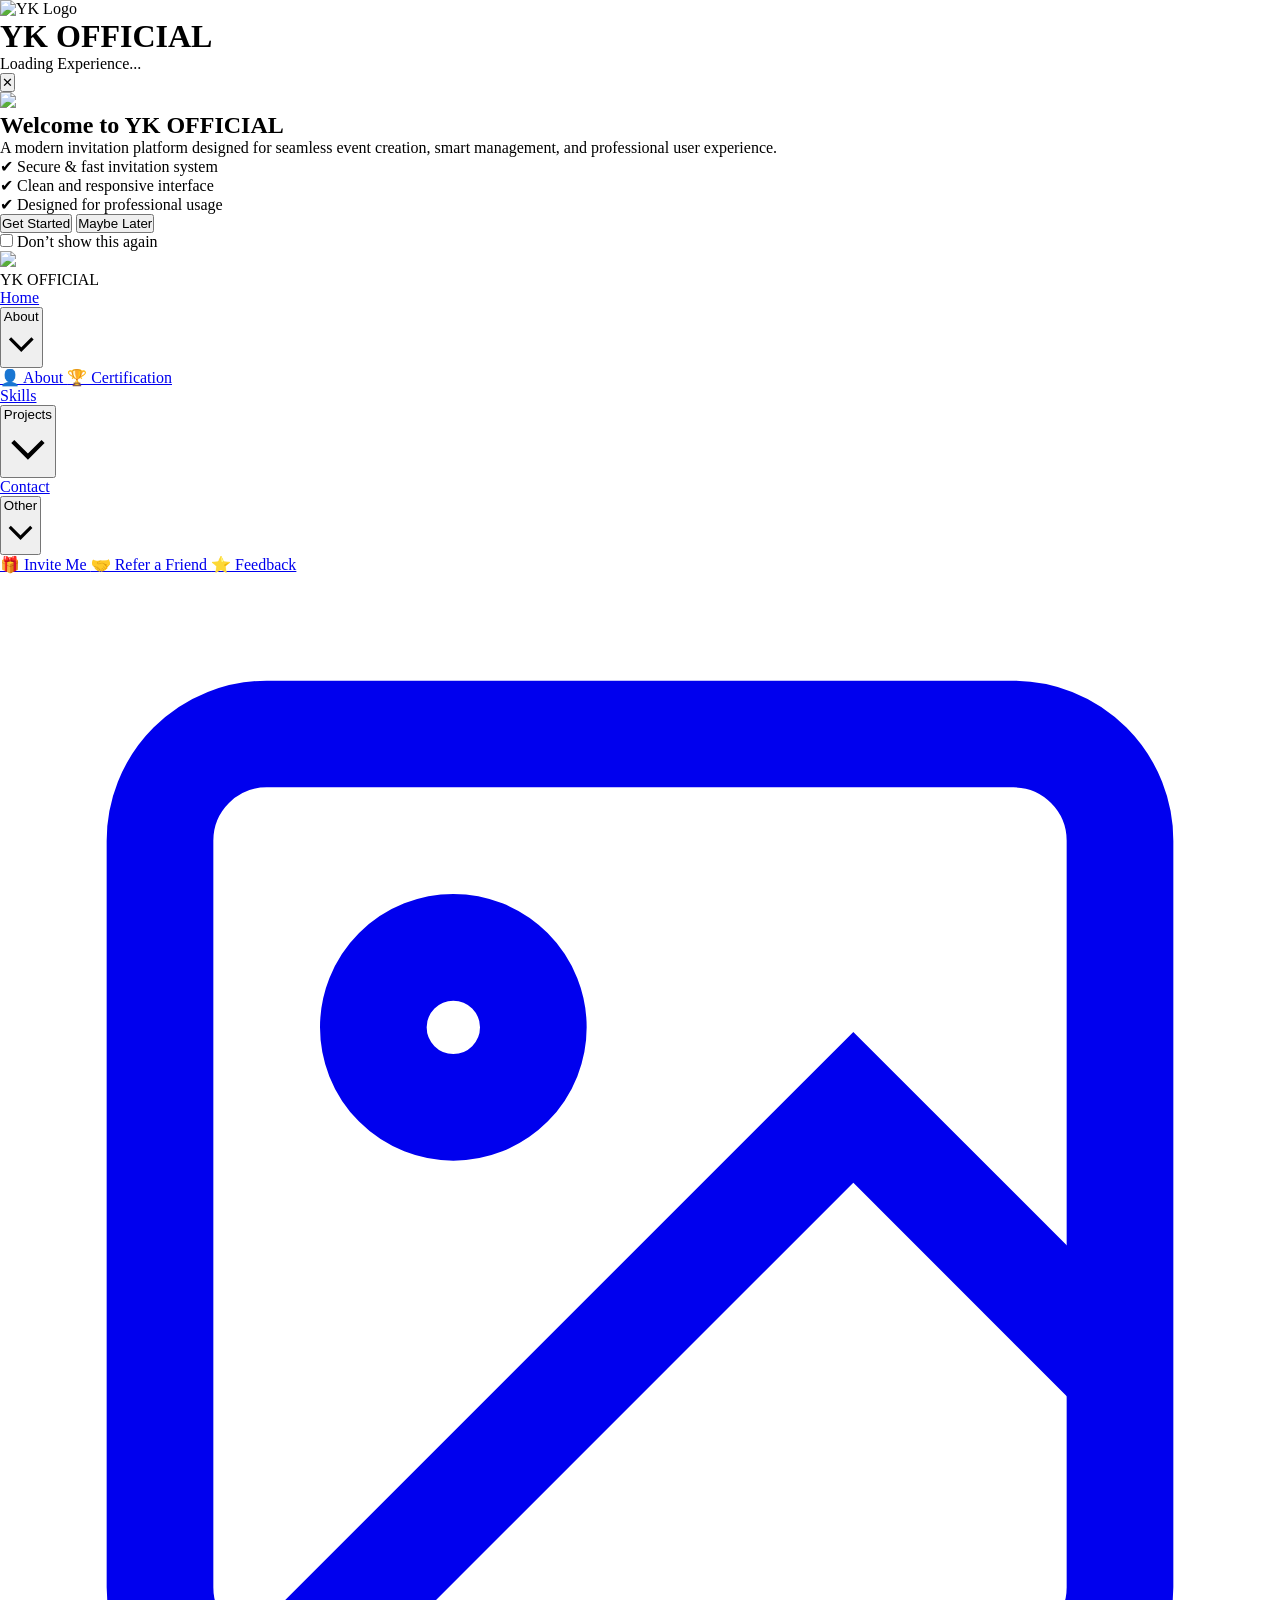
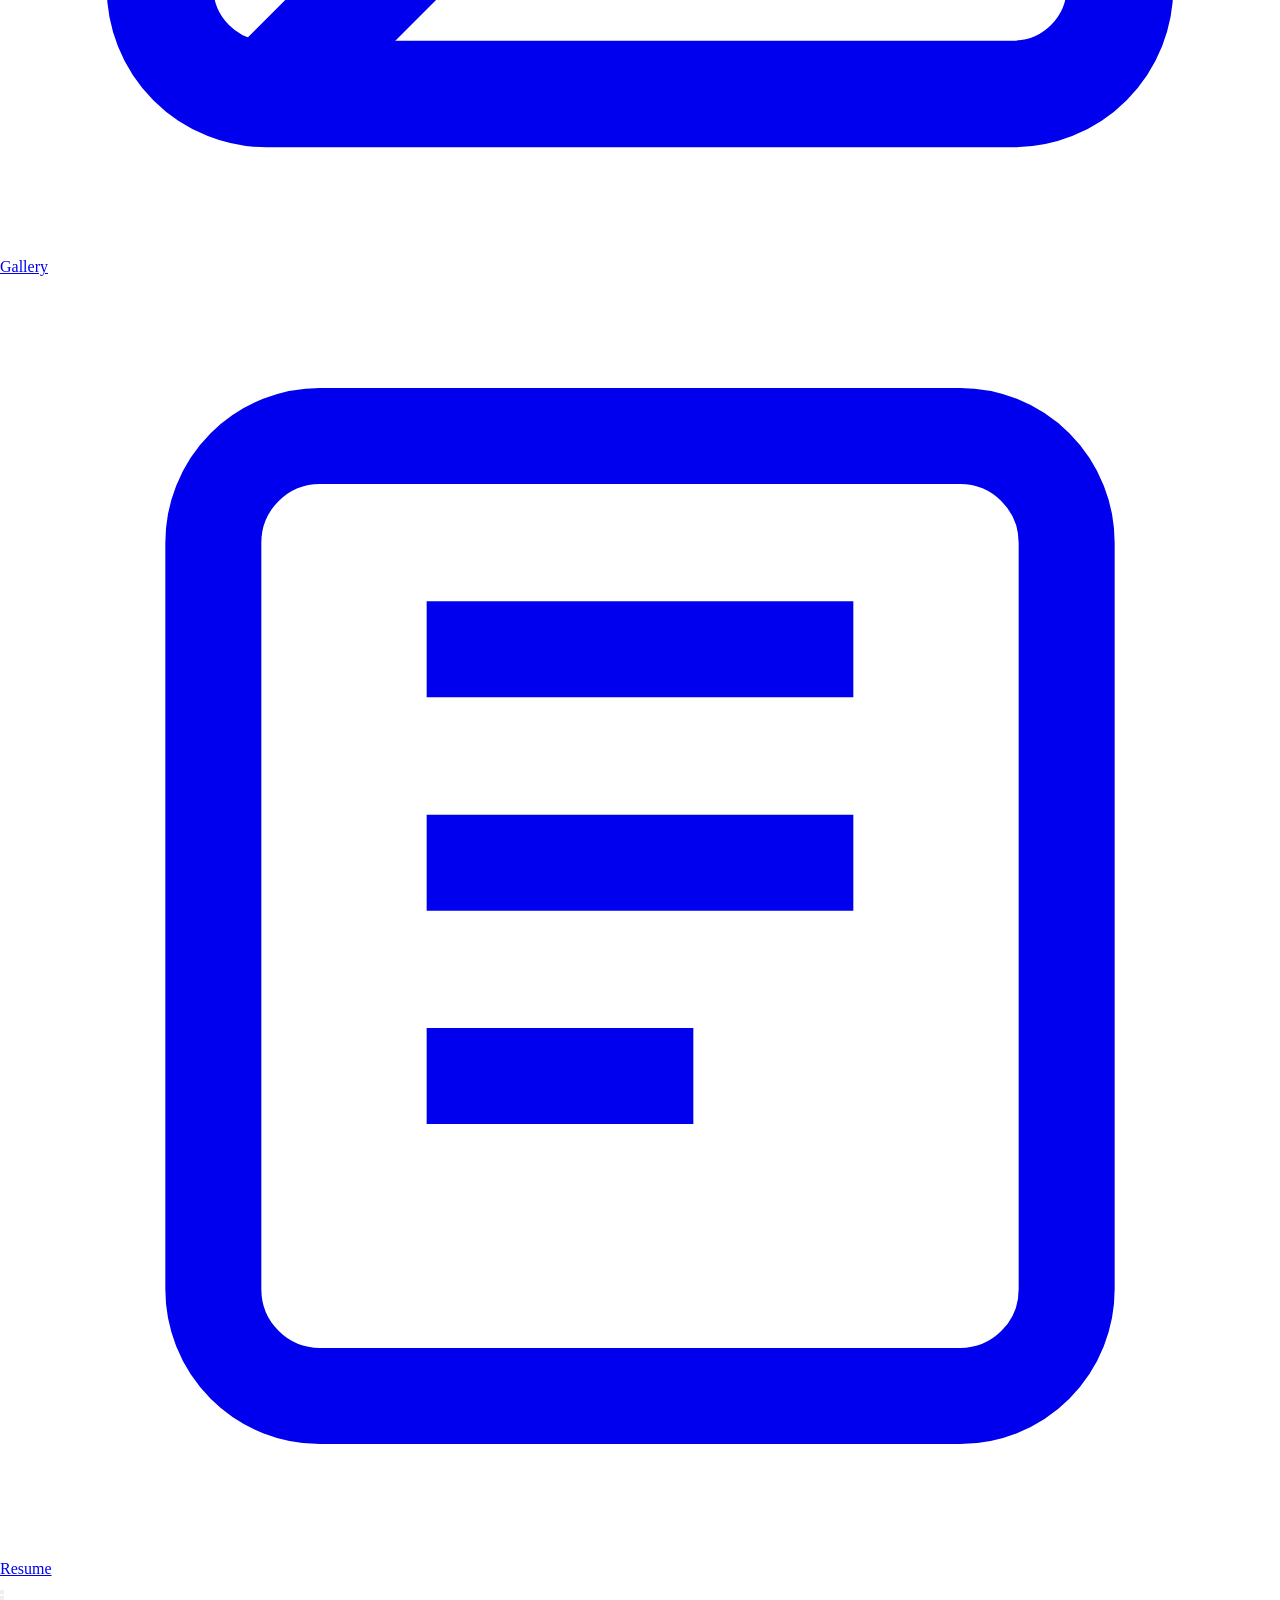
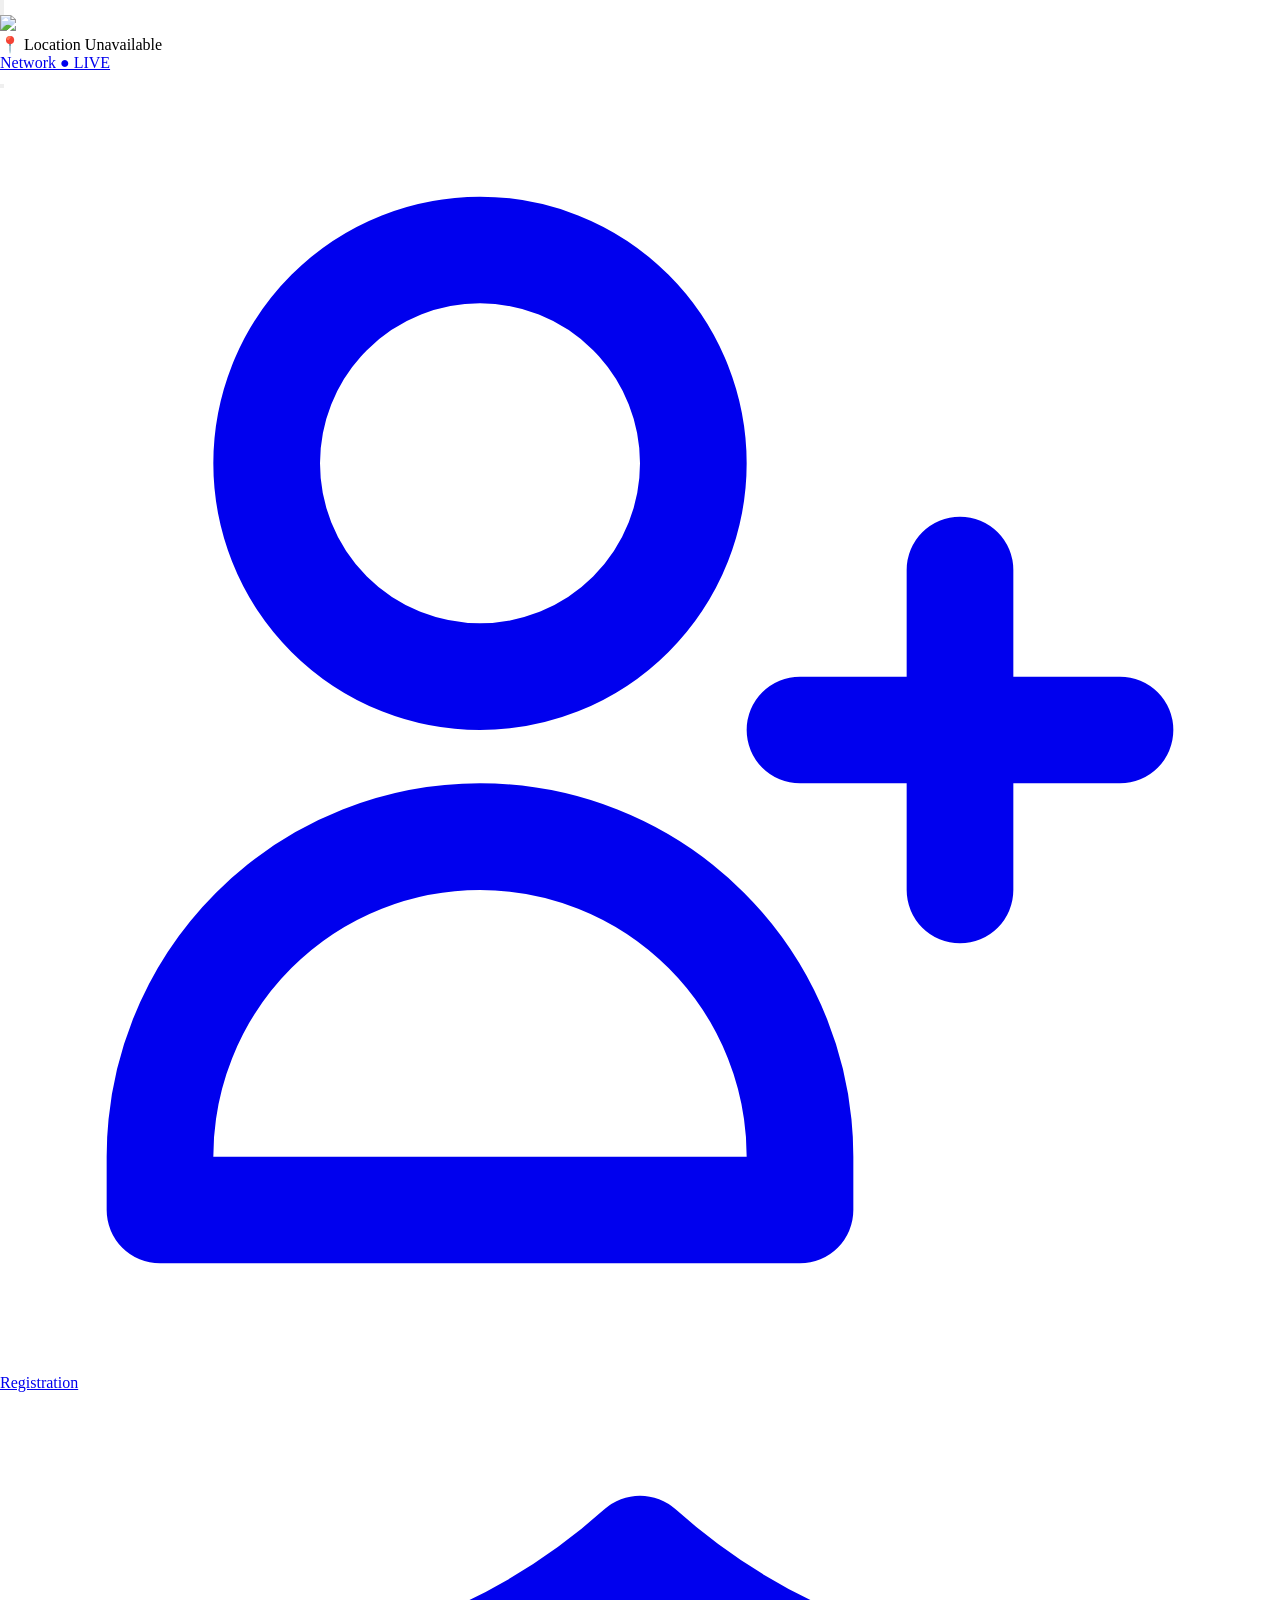
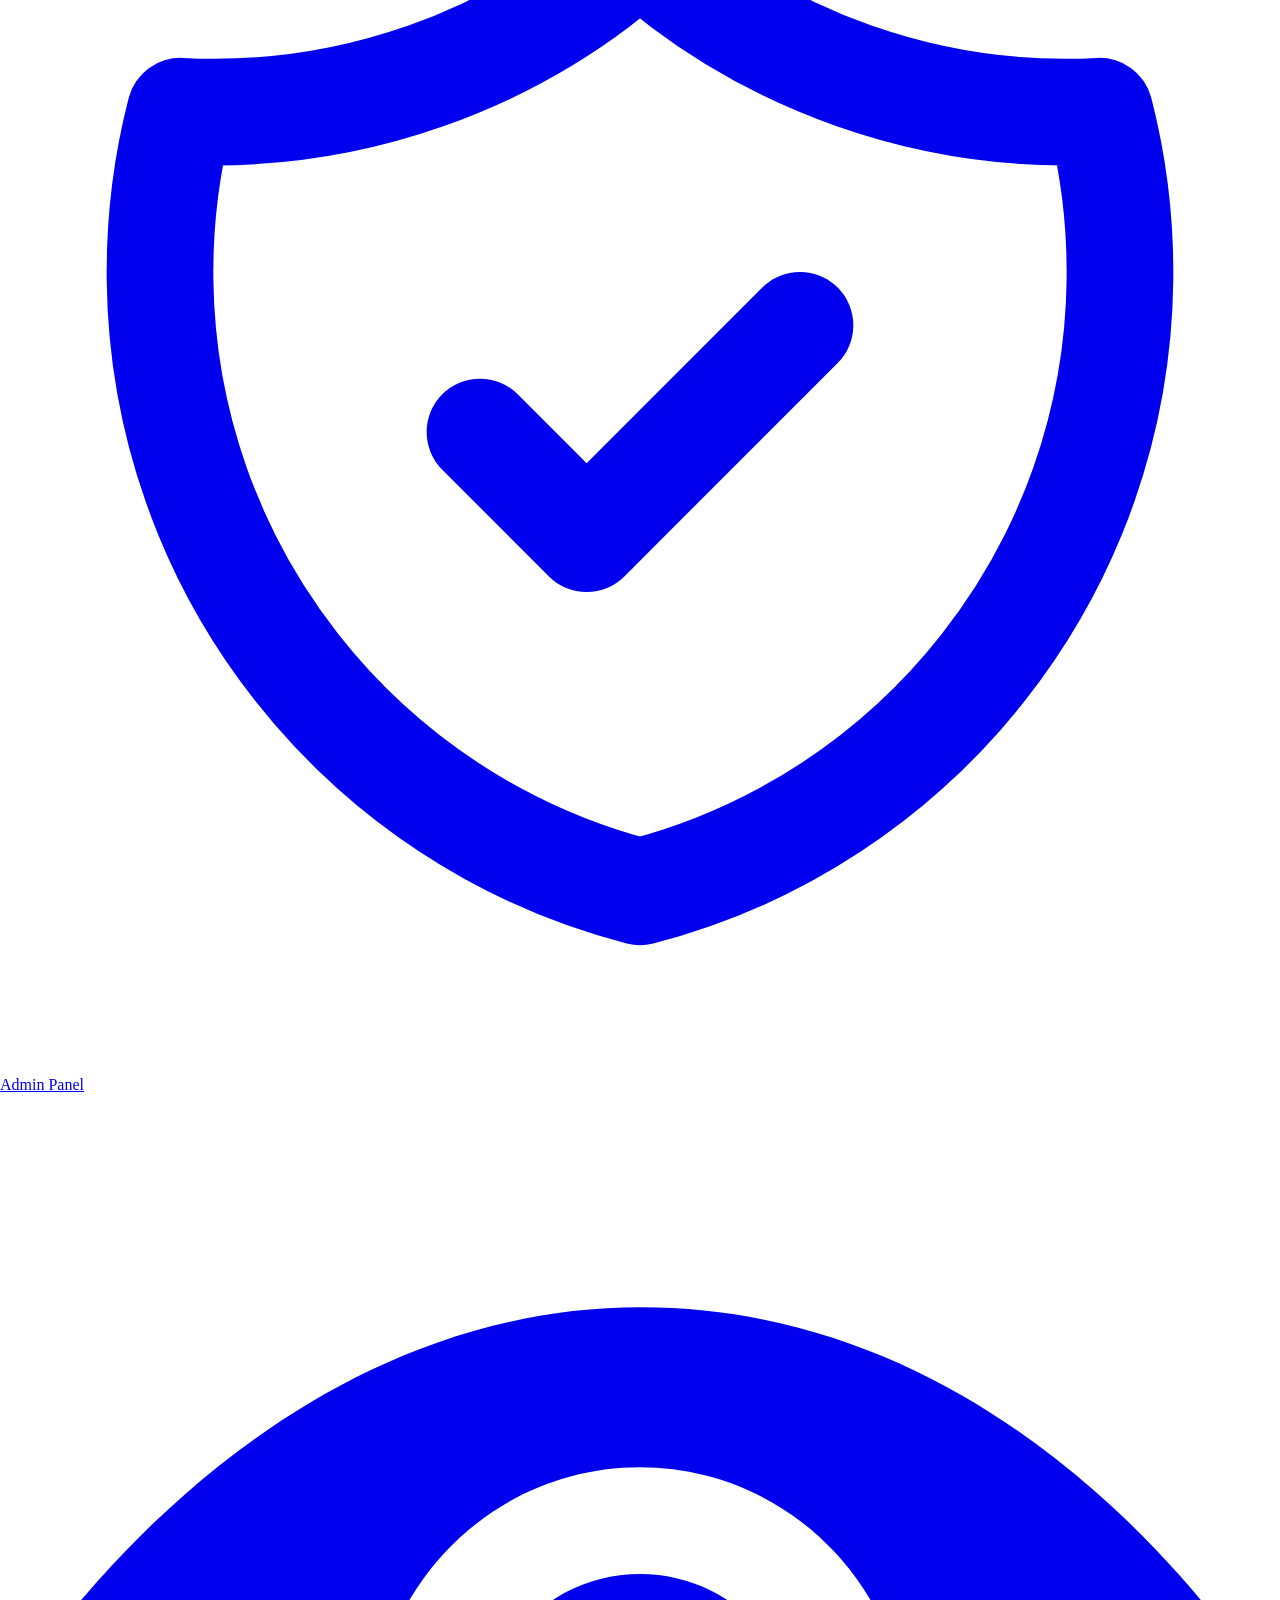
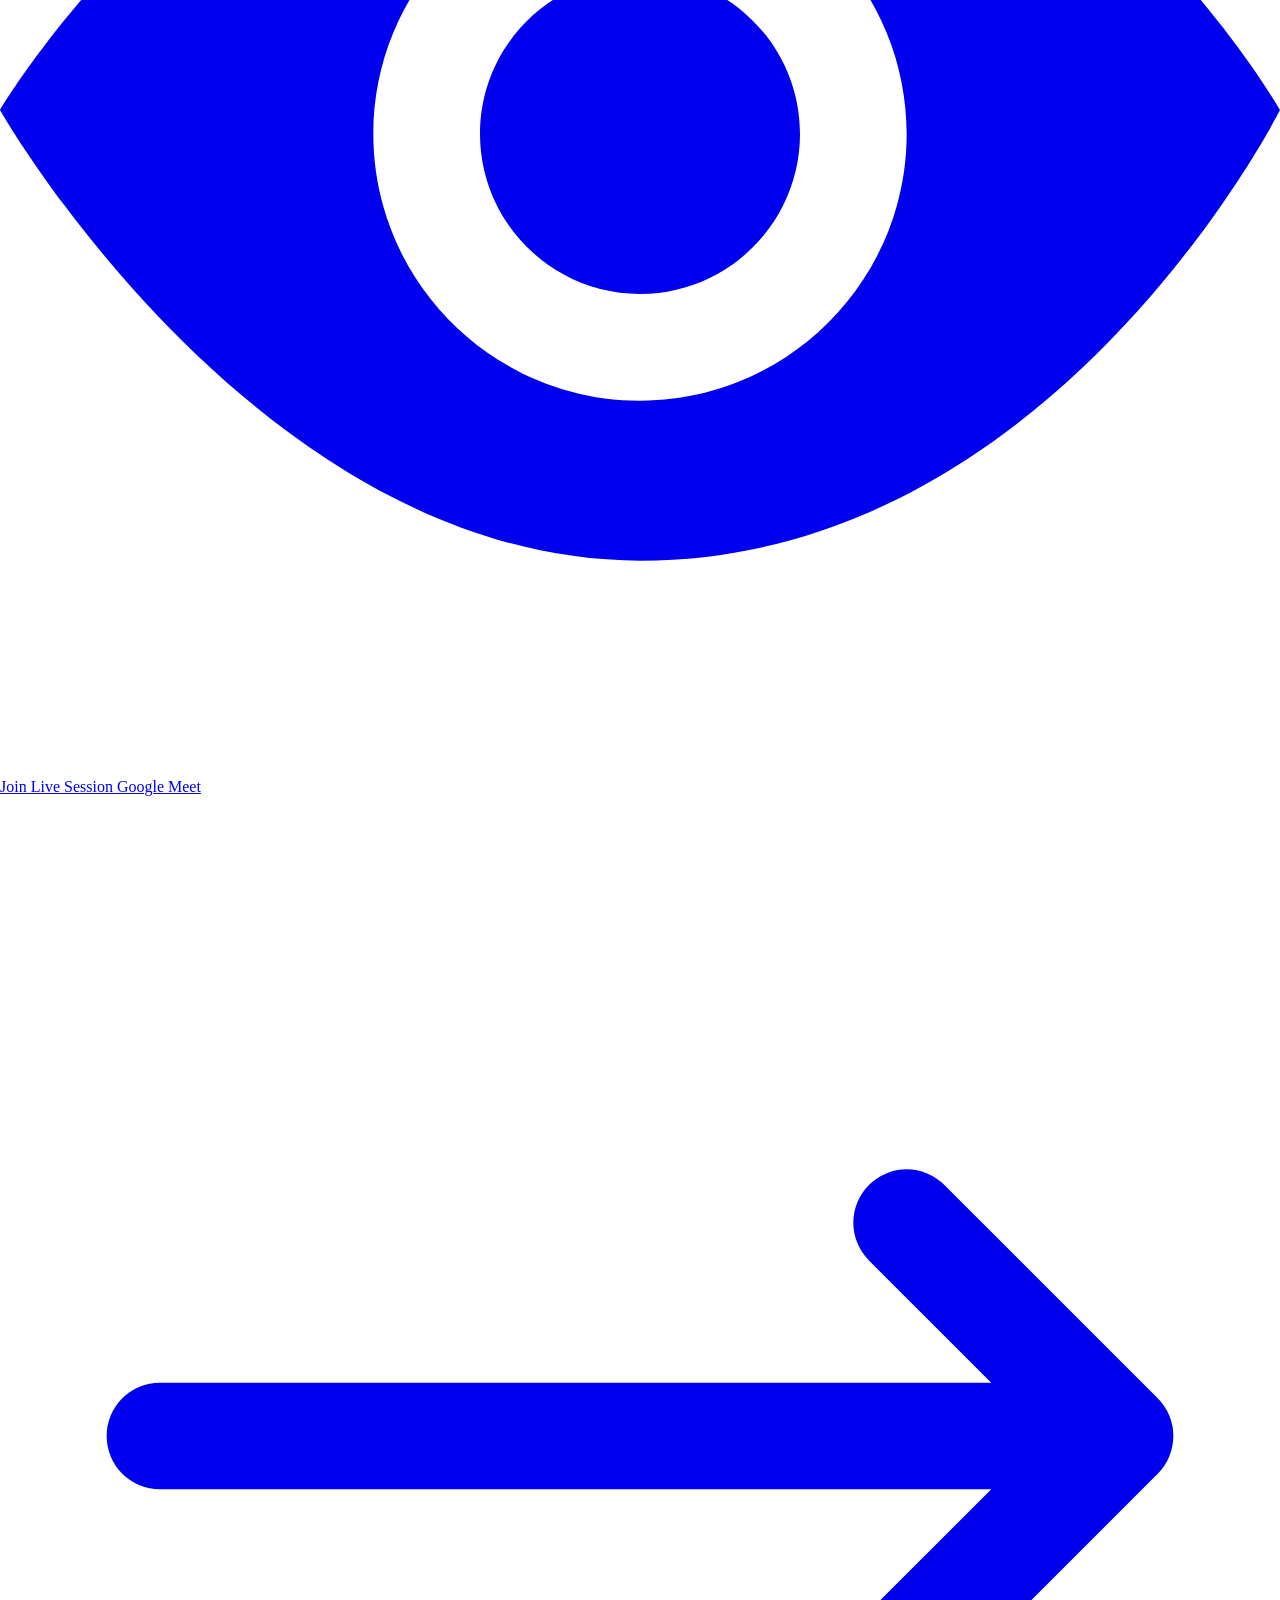
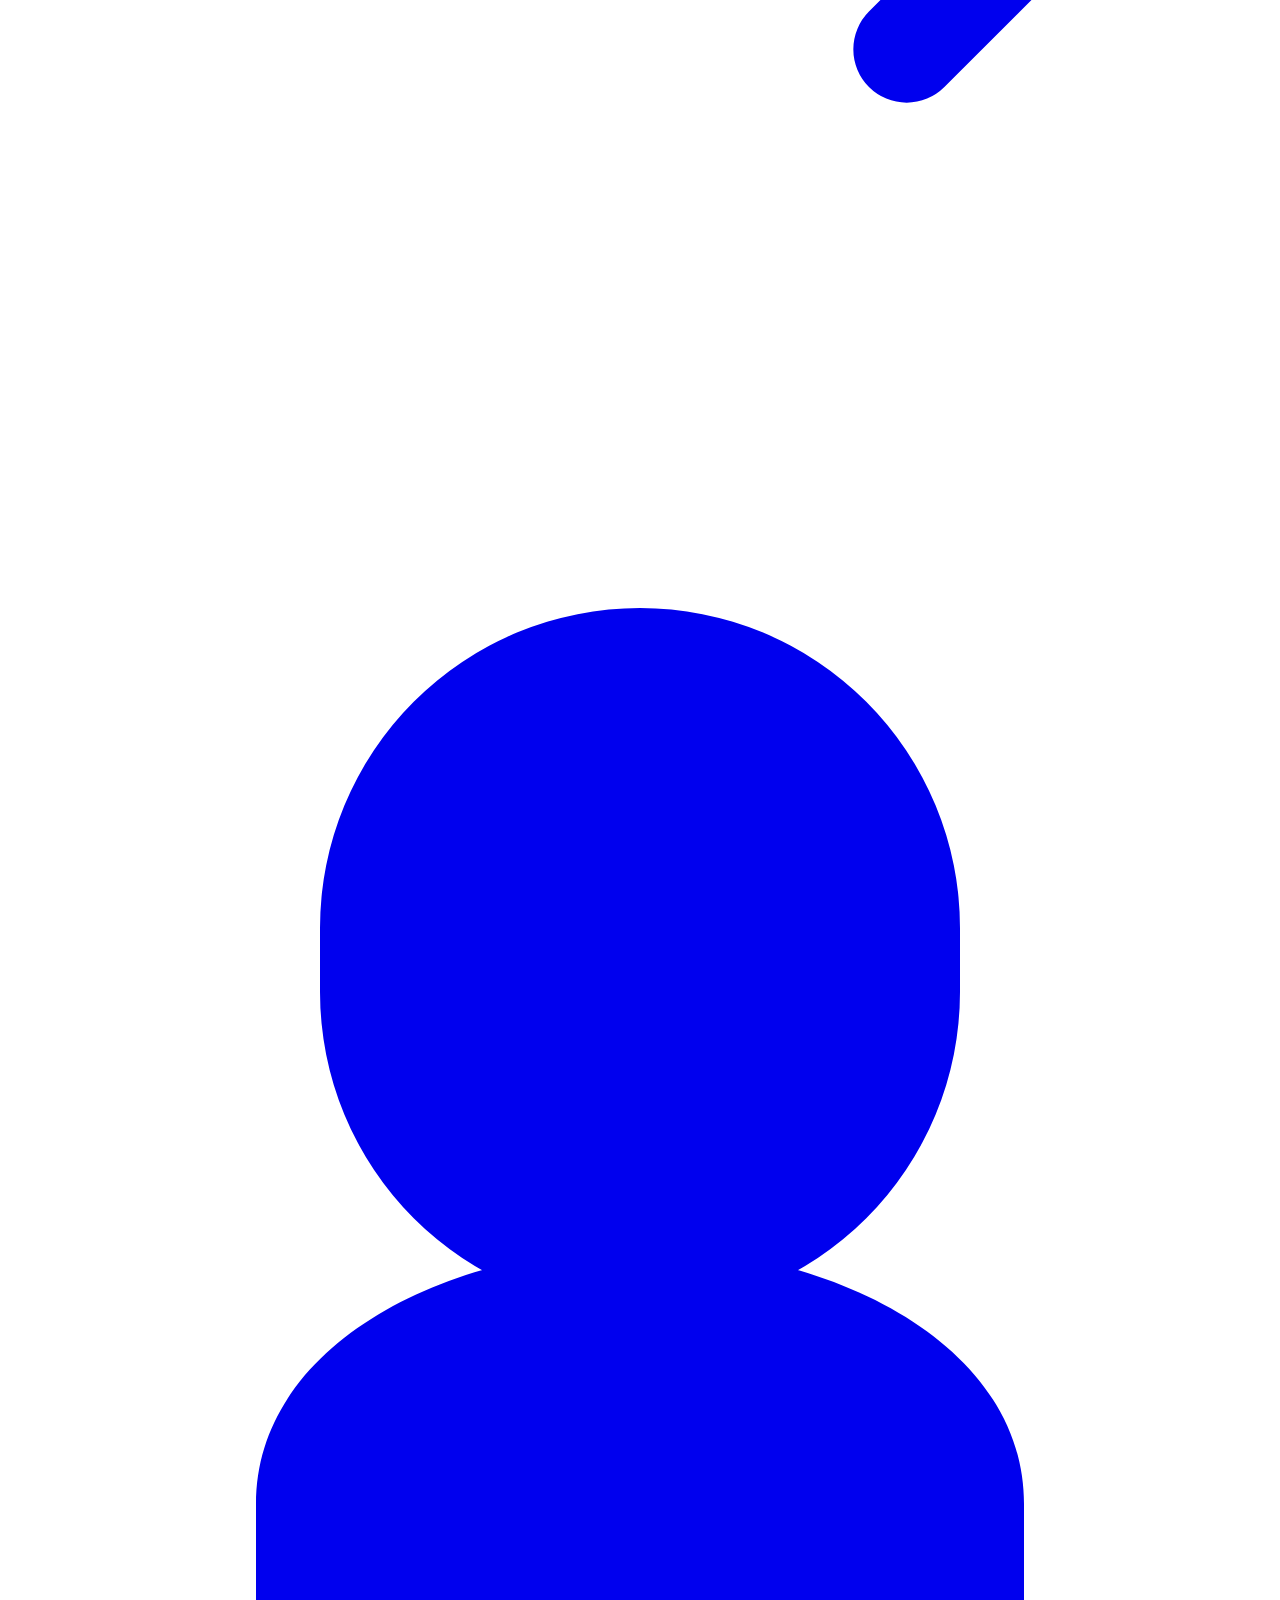
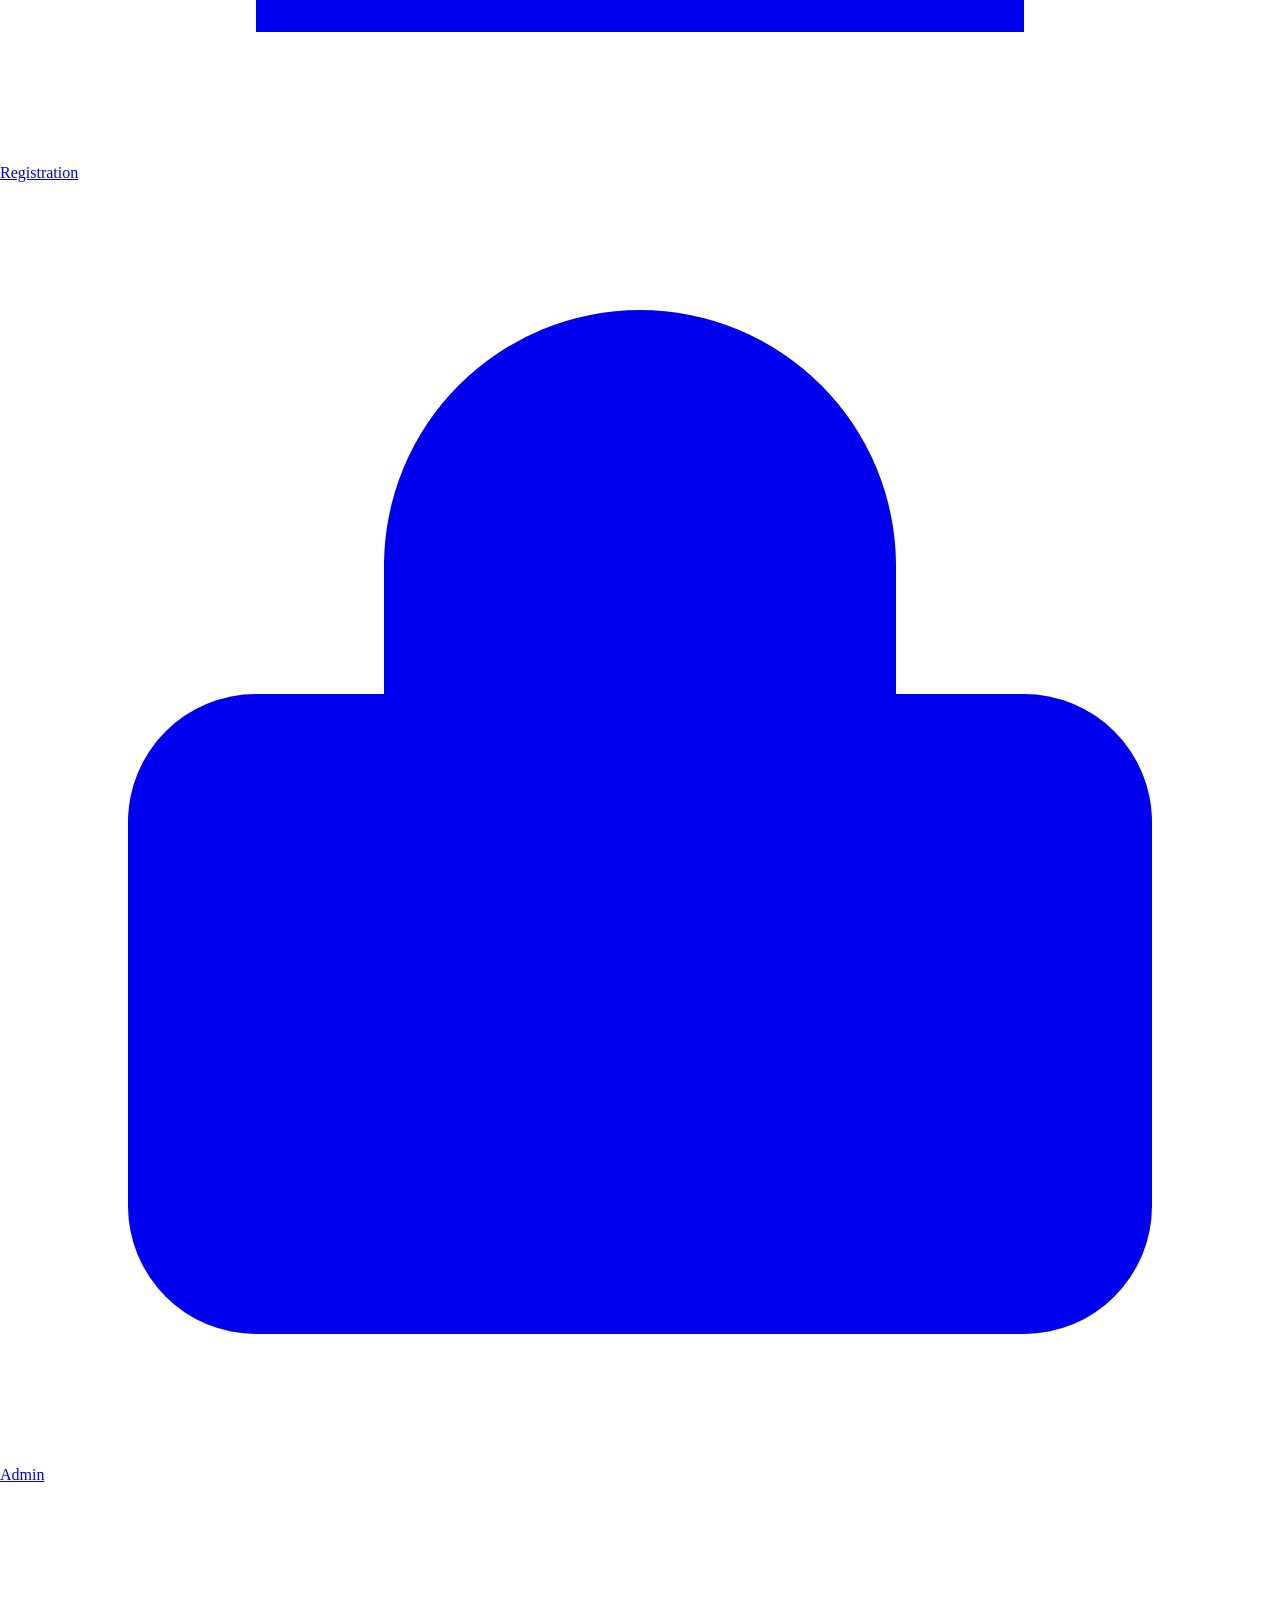
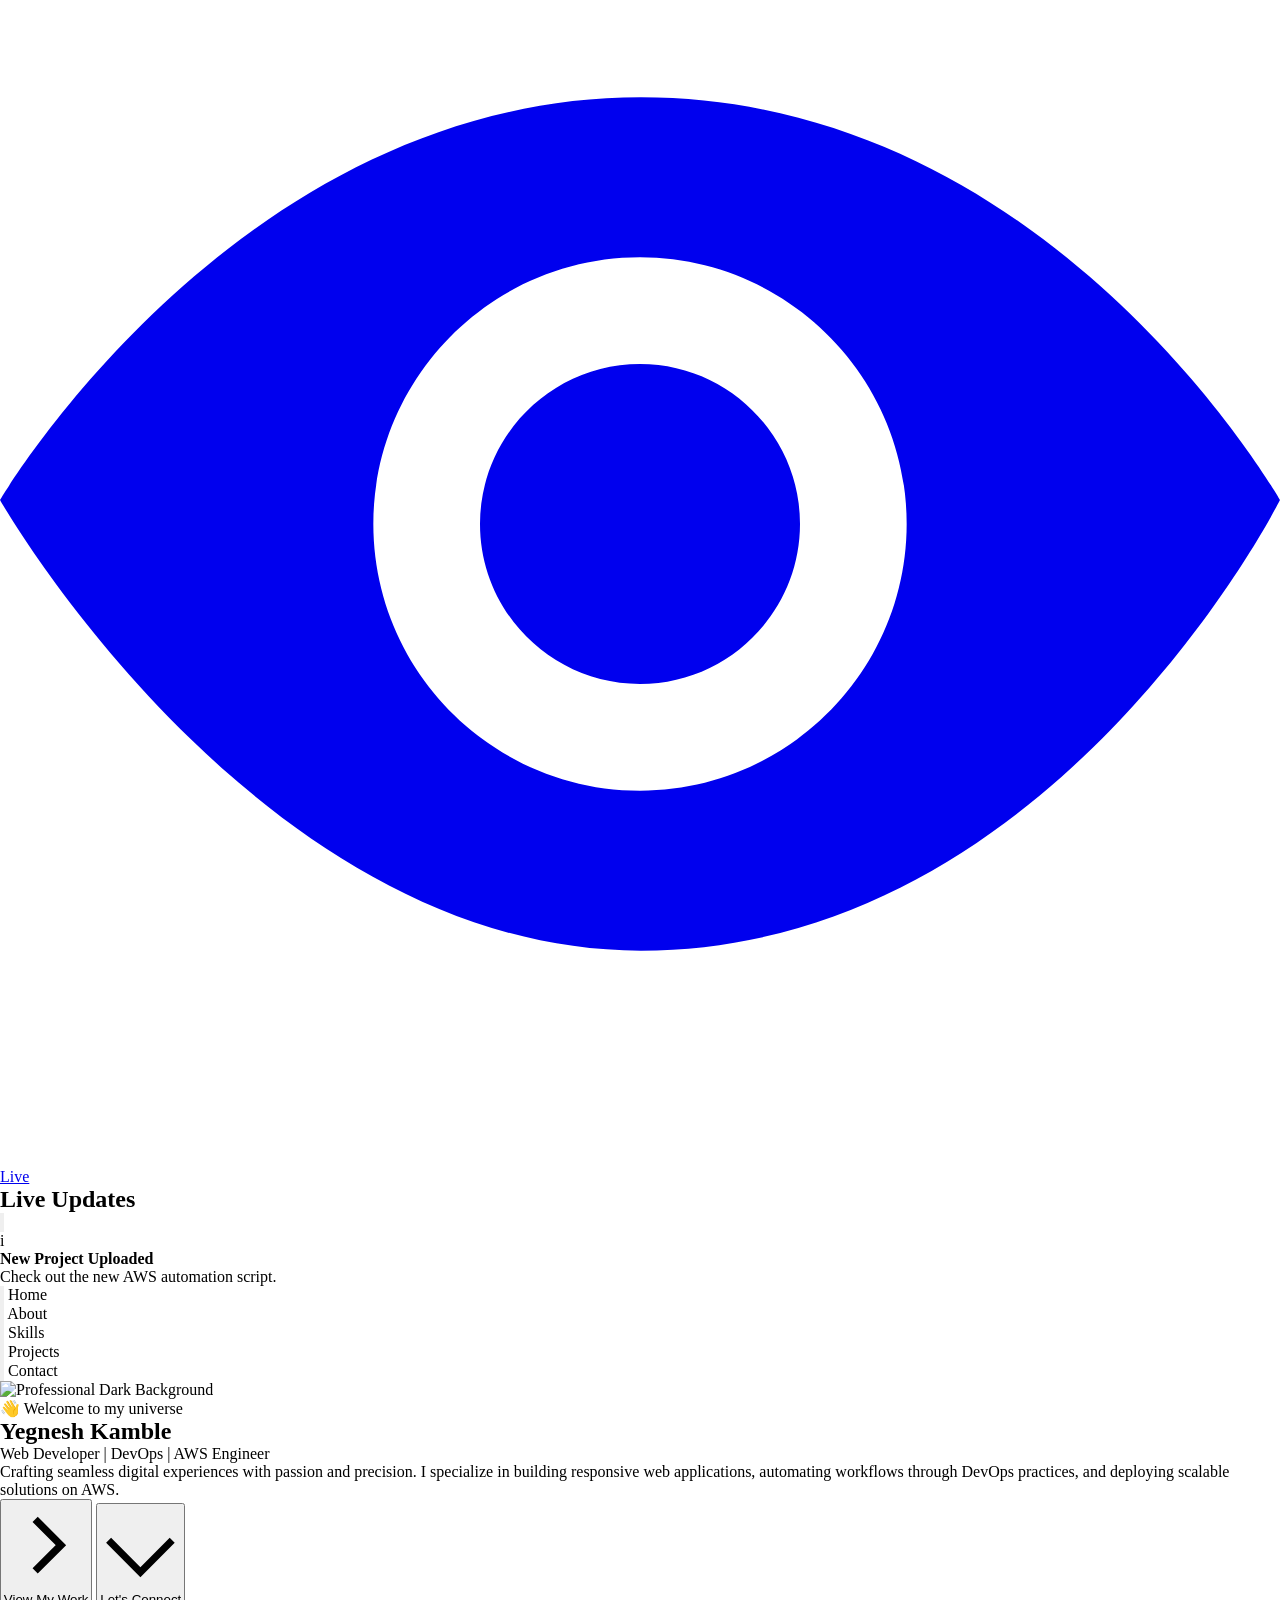
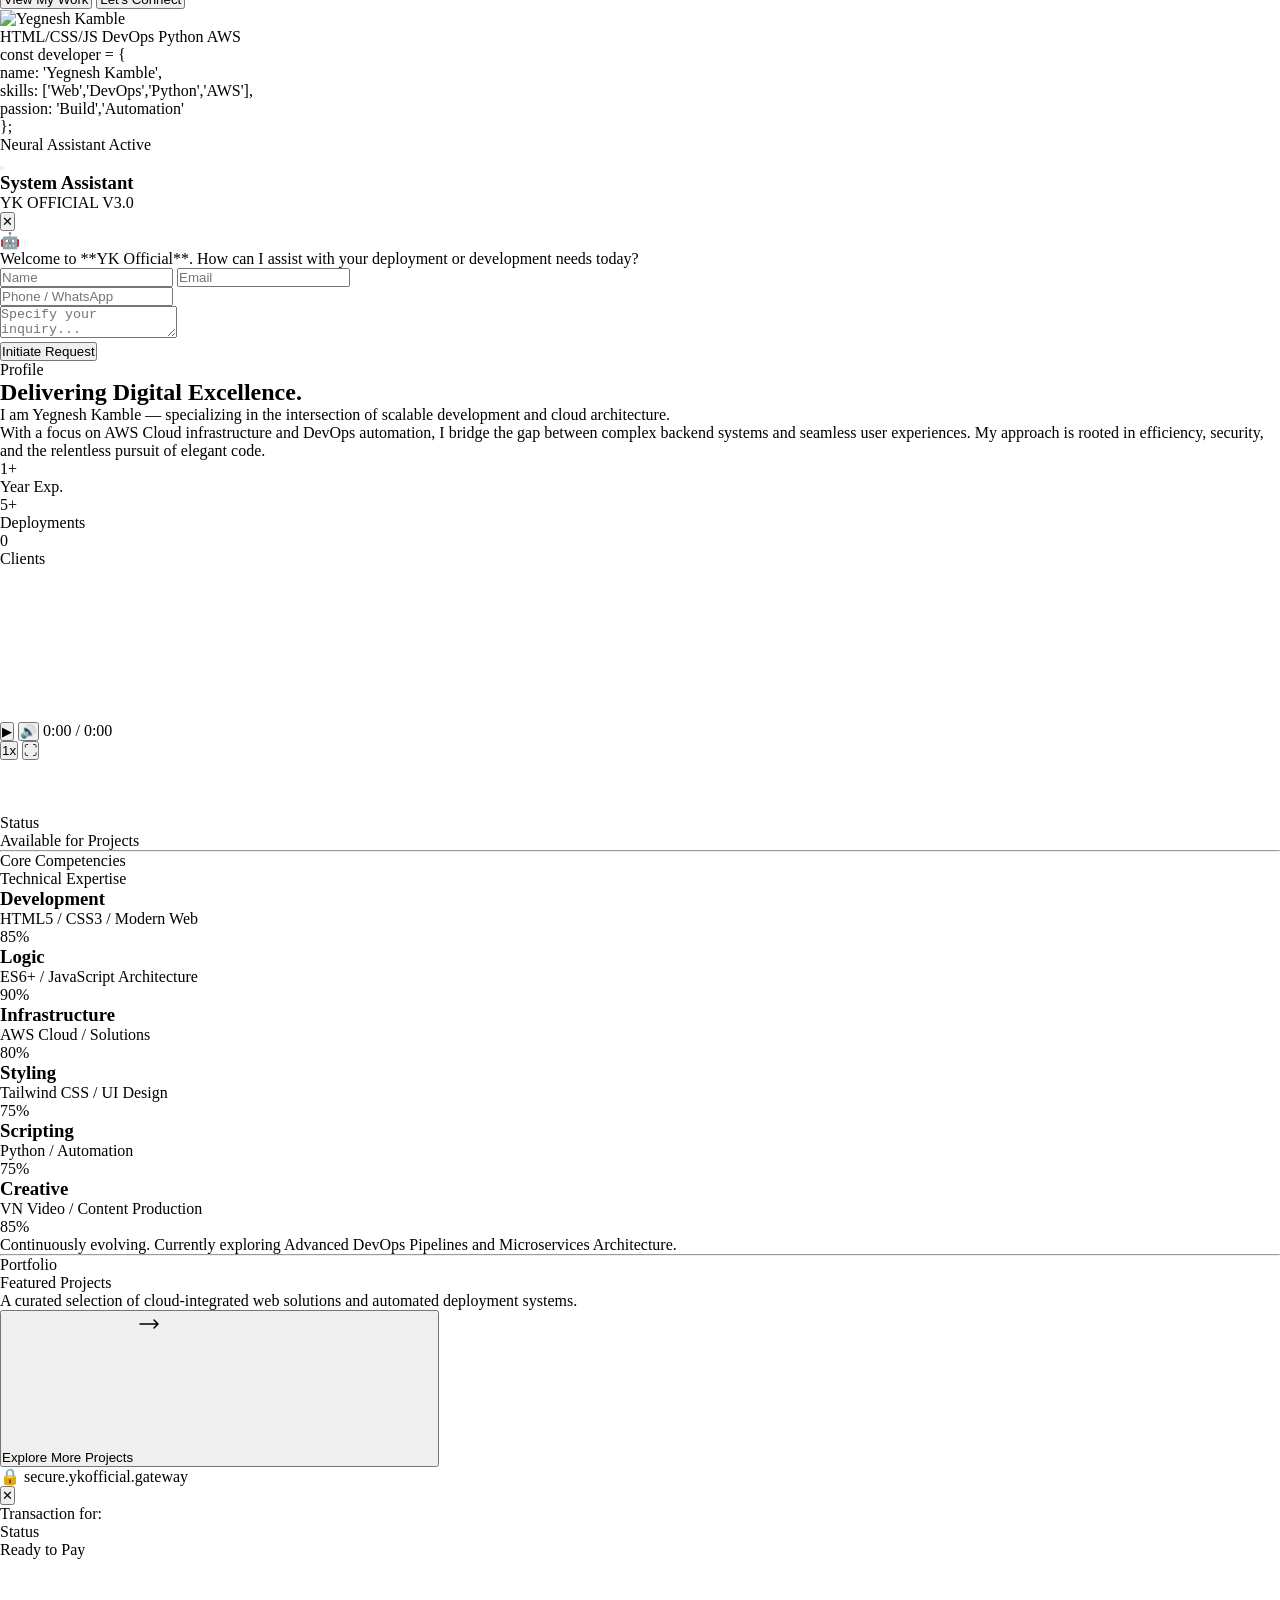
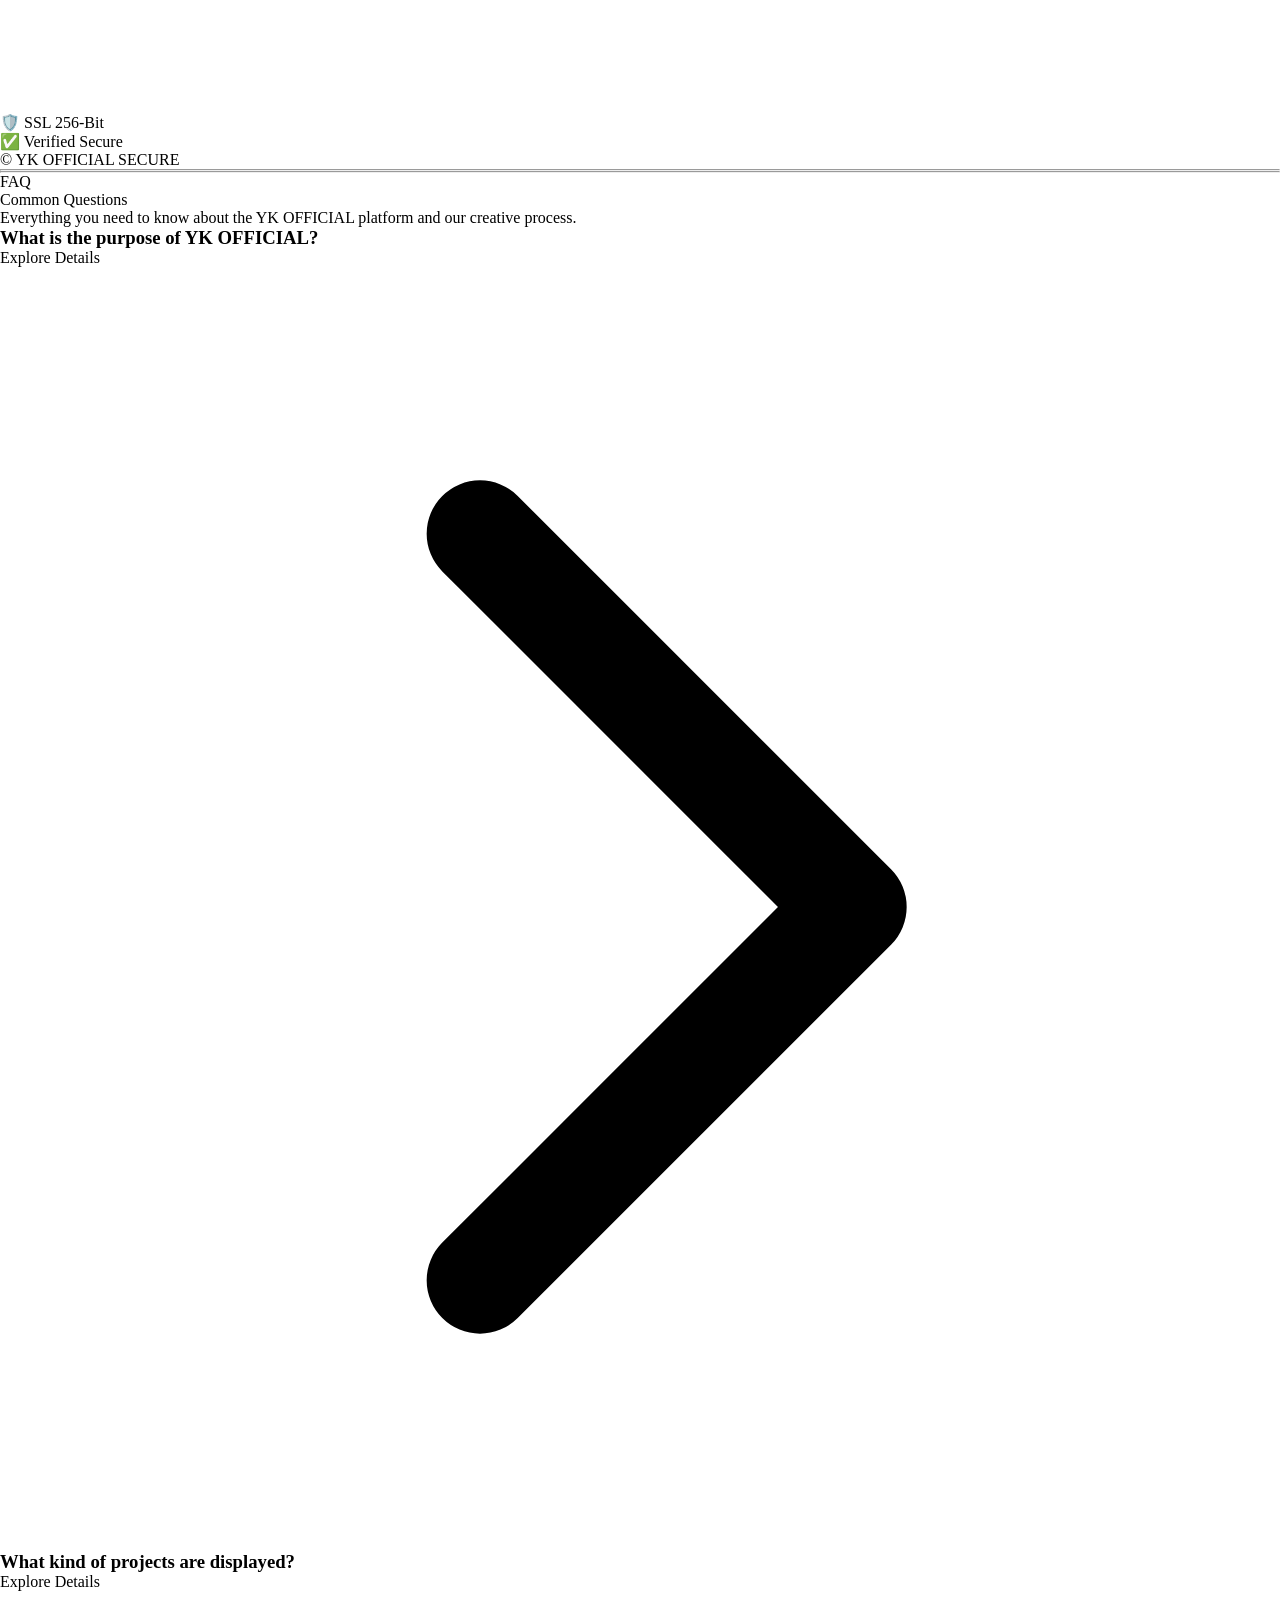
==== commit bd2f60c9: "Update index.html" ====
--- a/index.html
+++ b/index.html
@@ -39,7 +39,7 @@
           window.location.pathname.split("/").pop().split(".")[0] || "home";
 
         // Naya URL Hash format: #pageName?uid=YKOFFICIAL-${uniqueId}
-        const newHash = `#${pageName}?port=yKOfFiciAl${uniqueId}`;
+        const newHash = `#${pageName}?port=yKOfFi2026${uniqueId}`;
 
         // Browser ka URL update karna bina reload kiye
         window.history.replaceState(null, null, newHash);
@@ -497,7 +497,6 @@
                   <!-- ITEM 1 -->
                   <a
                     href="invite.html"
-                   
                     class="flex items-center gap-2 px-3 py-2 rounded-lg hover:bg-purple-100 transition"
                   >
                     🎁 Invite Me
@@ -505,7 +504,6 @@
                   <!-- ITEM 1 -->
                   <a
                     href="refer.html"
-                   
                     class="flex items-center gap-2 px-3 py-2 rounded-lg hover:bg-purple-100 transition"
                   >
                     🤝 Refer a Friend
@@ -514,7 +512,6 @@
                   <!-- ITEM 1 -->
                   <a
                     href="feedbackyk.html"
-                    
                     class="flex items-center gap-2 px-3 py-2 rounded-lg hover:bg-purple-100 transition"
                   >
                     ⭐ Feedback
@@ -759,7 +756,6 @@
                 <!-- Invite -->
                 <a
                   href="invite.html"
-                 
                   class="flex items-center space-x-3 px-8 py-3 text-sm text-gray-600 hover:bg-purple-50 hover:text-purple-600 transition"
                 >
                   🎁 <span>Invite Me</span>
@@ -769,7 +765,6 @@
 
                 <a
                   href="refer.html"
-                  
                   class="flex items-center space-x-3 px-8 py-3 text-sm text-gray-600 hover:bg-purple-50 hover:text-purple-600 transition"
                 >
                   🤝 <span>Refer a Friend</span>
@@ -779,7 +774,6 @@
 
                 <a
                   href="feedbackyk.html"
-                  
                   class="flex items-center space-x-3 px-8 py-3 text-sm text-gray-600 hover:bg-purple-50 hover:text-purple-600 transition"
                 >
                   ⭐ <span>Feedback</span>
@@ -931,7 +925,7 @@
               <!-- NOTIFICATION -->
               <button
                 onclick="toggleNotify()"
-                class="relative group flex items-center justify-center w-10 h-10 rounded-xl bg-white/10 backdrop-blur-md border border-white/20 hover:bg-white/20 hover:shadow-[0_0_15px_rgba(255,255,255,0.3)] transition duration-300"
+                class="relative group flex items-center justify-center w-10 h-9 rounded-xl bg-white/10 backdrop-blur-md border border-white/20 hover:bg-white/20 hover:shadow-[0_0_15px_rgba(255,255,255,0.3)] transition duration-300"
               >
                 <svg
                   class="w-5 h-5 text-white group-hover:scale-110 transition"
@@ -957,205 +951,280 @@
               >
               </span>
 
-
+              <!-- LOCATION with Flag -->
+              <div
+                id="locationBox"
+                class="flex items-center gap-2 px-3 py-1.5 rounded-xl bg-white/10 border border-white/20 shadow-inner text-xs sm:text-sm text-white min-w-[60px] sm:min-w-[140px] justify-center sm:justify-start"
+              >
+                <!-- Flag Image -->
+                <img
+                  id="flagIcon"
+                  src="https://flagcdn.com/w20/in.png"
+                  class="w-4 h-4 rounded-full object-cover animate-pulse"
+                />
+
+                <!-- Text Container -->
+                <div
+                  id="locationText"
+                  class="font-semibold tracking-wide whitespace-nowrap"
+                >
+                  <span>Detecting...</span>
+                </div>
+              </div>
+
+              <script>
+                async function getLocation() {
+                  const locationText = document.getElementById("locationText");
+                  const flagIcon = document.getElementById("flagIcon");
+
+                  try {
+                    let res = await fetch("https://ipwho.is/");
+                    let data = await res.json();
+
+                    if (!data.success || !data.city) {
+                      res = await fetch("https://ipapi.co/json/");
+                      data = await res.json();
+                    }
+
+                    const city = data.city || data.region || "Your Area";
+                    const country =
+                      data.country || data.country_name || "Your Country";
+                    const code = (data.country_code || "IN").toLowerCase();
+
+                    // Flag update
+                    flagIcon.src = `https://flagcdn.com/w40/${code}.png`;
+
+                    // Responsive HTML Injection
+                    // Mobile: Only Country | Desktop: Country • City
+                    locationText.innerHTML = `
+                     <span class="inline-block">${country}</span>
+                     <span class="hidden sm:inline"> • ${city}</span>
+                   `;
+                  } catch (error) {
+                    locationText.textContent = "📍 Location Unavailable";
+                  }
+                }
+
+                document.addEventListener("DOMContentLoaded", getLocation);
+              </script>
 
               <!-- SYSTEM STATUS (UNIQUE ADDITION) -->
-<!-- TEAM ONLINE ANIMATED LOOK -->
-<!-- SYSTEM STATUS (RESPONSIVE & PROFESSIONAL) -->
-<!-- Status Indicator -->
-<!-- Network Trigger Link -->
-<a href="networkdetails.html" id="networkStatusContainer" class="flex items-center gap-2 px-2 sm:px-3 py-1.5 rounded-xl bg-white/5 border border-white/10 backdrop-blur-md hover:bg-white/10 transition-all duration-300">
-  <div id="networkVisual" class="relative flex items-center justify-center w-10 h-6">
-    <div class="pulse-ring absolute w-4 h-4 rounded-full bg-green-500/20 animate-ping"></div>
-    <div class="node avatar-1 absolute w-3 h-3 sm:w-4 sm:h-4 rounded-full bg-gradient-to-tr from-purple-600 to-blue-500 border border-white/20"></div>
-    <div class="node avatar-2 absolute w-3 h-3 sm:w-4 sm:h-4 rounded-full bg-gradient-to-tr from-pink-600 to-orange-500 border border-white/20"></div>
-  </div>
-  <div class="hidden sm:flex flex-col leading-none">
-    <span id="statusLabel" class="text-[10px] text-white/90 font-bold uppercase tracking-[1.5px]">Network</span>
-    <span id="statusDot" class="text-[9px] text-green-400 font-medium animate-pulse">● VIEW ANALYTICS</span>
-  </div>
-</a>
-
-<!-- Small Professional Popup (Hidden by default) -->
-<!-- UNIQUE MODERN TOAST -->
-<div id="networkToast" class="fixed bottom-2 z-50 left-1/2 -translate-x-1/2 md:left-auto md:translate-x-0 md:right-6 z-[100] pointer-events-none opacity-0 scale-95 transition-all duration-500 ease-[cubic-bezier(0.23,1,0.32,1)]">
-  <div id="toastContent" class="relative overflow-hidden min-w-[280px] flex items-center gap-4 px-5 py-4 rounded-2xl border border-white/20 bg-black/60 backdrop-blur-2xl shadow-[0_20px_50px_rgba(0,0,0,0.5)]">
-    
-    <!-- Animated Icon Container -->
-    <div class="relative flex items-center justify-center">
-        <div id="toastRing" class="absolute w-8 h-8 rounded-full border-2 animate-ping opacity-20"></div>
-        <div id="toastIcon" class="relative z-10 w-3 h-3 rounded-full shadow-[0_0_15px_currentcolor]"></div>
-    </div>
-
-    <!-- Text Content -->
-    <div class="flex flex-col">
-      <p id="toastStatus" class="text-[10px] font-black uppercase tracking-[2px] opacity-50 mb-0.5 text-white">System Message</p>
-      <p id="toastMessage" class="text-sm font-bold tracking-wide text-white"></p>
-    </div>
-
-    <!-- Micro-Progress Bar (Bottom line) -->
-    <div class="absolute bottom-0 left-0 h-[3px] bg-gradient-to-r from-transparent via-white/40 to-transparent w-full">
-        <div id="toastProgress" class="h-full bg-white transition-all linear"></div>
-    </div>
-  </div>
-</div>
-<script src="networklive.js"></script>
-
-
-<!-- PHASE II PROGRESS BADGE -->
-<!-- <div class="px-3 py-1.5 rounded-xl bg-white/10 backdrop-blur-md border  shadow-inner border-blue-500/30 text-yellow-300 text-[10px] font-bold uppercase tracking-widest ">
-  v2.5
-</div> -->
-<style>
-  /* Nodes Animation */
-  .avatar-1 { animation: orbit-1 3s infinite ease-in-out; }
-  .avatar-2 { animation: orbit-2 3s infinite ease-in-out; }
-
-  @keyframes orbit-1 {
-    0%, 100% { transform: translateX(-8px) scale(1.1); z-index: 30; }
-    50% { transform: translateX(12px) scale(0.7); z-index: 10; opacity: 0.5; }
-  }
-  @keyframes orbit-2 {
-    0%, 100% { transform: translateX(12px) scale(0.7); z-index: 10; opacity: 0.5; }
-    50% { transform: translateX(-8px) scale(1.1); z-index: 30; }
-  }
-
-  /* STOP LOGIC: Jab net offline ho */
-  .is-offline .node {
-    animation-play-state: paused !important;
-    filter: grayscale(1) brightness(0.7) !important;
-  }
-  .is-offline .pulse-ring {
-    display: none;
-  }
-
-  /* Popup Styles */
-  /* Toast Active State */
-  .toast-active {
-    opacity: 1 !important;
-    transform: translate(-50%, -20px) scale(1) !important; /* Mobile */
-    pointer-events: auto !important;
-  }
-
-  @media (min-width: 768px) {
-    .toast-active {
-      transform: translate(0, -20px) scale(1) !important; /* Desktop */
-    }
-  }
-
-  /* Status Colors */
-  .toast-online {
-    border-color: rgba(34, 197, 94, 0.4) !important;
-    box-shadow: 0 0 30px rgba(34, 197, 94, 0.15), inset 0 0 12px rgba(34, 197, 94, 0.1) !important;
-  }
-  .toast-online #toastIcon, .toast-online #toastRing { color: #22c55e; background-color: #22c55e; }
-
-  .toast-offline {
-    border-color: rgba(239, 68, 68, 0.4) !important;
-    box-shadow: 0 0 30px rgba(239, 68, 68, 0.15), inset 0 0 12px rgba(239, 68, 68, 0.1) !important;
-  }
-  .toast-offline #toastIcon, .toast-offline #toastRing { color: #ef4444; background-color: #ef4444; }
-
-
-  /* Default State: Hidden below screen */
-  #networkToast {
-    position: fixed;
-    top: 17px;
-    bottom: 24px;
-    left: 50%;
-    transform: translate(-50%, 100px) scale(0.9); /* Niche chhupa hua */
-    opacity: 0;
-    transition: all 0.5s cubic-bezier(0.175, 0.885, 0.32, 1.275);
-    z-index: 50;
-  }
-
-  /* Active State: Triggered by JS */
-  #networkToast.toast-active {
-    opacity: 1;
-    transform: translate(-50%, 0) scale(1); /* Upar aa jayega */
-  }
-
-  /* Desktop View */
-  @media (min-width: 768px) {
-    #networkToast {
-      left: auto;
-      right: 24px;
-      transform: translate(0, 100px) scale(0.9);
-    }
-    #networkToast.toast-active {
-      transform: translate(0, 0) scale(1);
-    }
-  }
-
-  /* Colors */
-  .toast-online { border: 1px solid rgba(34, 197, 94, 0.5); background: rgba(0, 0, 0, 0.8); }
-  .toast-offline { border: 1px solid rgba(239, 68, 68, 0.5); background: rgba(0, 0, 0, 0.8); }
-  
-  /* Stop Animation Logic */
-  .is-offline .avatar-1, .is-offline .avatar-2 {
-    animation-play-state: paused !important;
-    filter: grayscale(1);
-  }
-</style>
-
-
-<!-- Network Model POpups -->
-<!-- 🌐 NETWORK MODAL -->
-<div id="networkModal" class="fixed inset-0 z-[9999] hidden top-40 flex items-center justify-center px-4">
-
-  <!-- 🔥 Blur Backdrop -->
-  <div onclick="closeNetworkModal()" 
-       class="absolute inset-0 bg-black/70  backdrop-blur-lg transition-opacity duration-300"></div>
-
-  <!-- 💎 Modal Box -->
-  <div id="modalContent"
-       class="relative w-full max-w-lg bg-gradient-to-br from-[#0f172a]/90 to-[#020617]/90 border border-white/10 backdrop-blur-2xl rounded-3xl shadow-[0_20px_80px_rgba(0,0,0,0.6)] p-6 md:p-8 transform scale-90 opacity-0 transition-all duration-300">
-
-    <!-- 🔝 Header -->
-    <div class="flex items-center justify-between mb-6">
-      <h3 class="text-lg md:text-xl font-semibold text-white tracking-wide">
-        Network Diagnostics
-      </h3>
-
-      <button onclick="closeNetworkModal()"
-              class="w-9 h-9 flex items-center justify-center rounded-full bg-white/5 hover:bg-red-500/20 text-white/60 hover:text-red-400 transition">
-        ✕
-      </button>
-    </div>
-
-    <!-- 📊 Info Cards -->
-    <div class="grid gap-4">
-
-      <!-- Status -->
-      <div class="flex items-center justify-between p-4 rounded-xl bg-white/5 border border-white/10 hover:border-green-400/30 transition">
-        <span class="text-white/60 text-sm">Connection Status</span>
-        <span id="modalStatus" class="font-semibold text-green-400 text-sm">Online</span>
-      </div>
-
-      <!-- Speed -->
-      <div class="flex items-center justify-between p-4 rounded-xl bg-white/5 border border-white/10 hover:border-blue-400/30 transition">
-        <span class="text-white/60 text-sm">Bandwidth</span>
-        <span id="modalSpeed" class="text-white font-mono text-sm">120 Mbps</span>
-      </div>
-
-      <!-- Protocol -->
-      <div class="flex items-center justify-between p-4 rounded-xl bg-white/5 border border-white/10 hover:border-purple-400/30 transition">
-        <span class="text-white/60 text-sm">Protocol Layer</span>
-        <span id="modalType" class="text-white font-mono text-sm">HTTPS / TLS 1.3</span>
-      </div>
-
-    </div>
-
-    <!-- 🚀 Button -->
-    <button onclick="closeNetworkModal()"
-            class="w-full mt-8 py-3 rounded-xl bg-gradient-to-r from-indigo-500 to-purple-600 text-white font-semibold tracking-wide hover:scale-[1.03] active:scale-[0.98] transition-all shadow-lg shadow-purple-900/30">
-      Continue
-    </button>
-
-  </div>
-</div>
-
-
+              <!-- TEAM ONLINE ANIMATED LOOK -->
+              <!-- SYSTEM STATUS (RESPONSIVE & PROFESSIONAL) -->
+              <!-- Status Indicator -->
+              <!-- Network Trigger Link -->
+              <a
+                href="networkdetails.html"
+                id="networkStatusContainer"
+                class="flex items-center gap-2 px-2 sm:px-3 py-1.5 rounded-xl bg-white/5 border border-white/10 backdrop-blur-md hover:bg-white/10 transition-all duration-300"
+              >
+                <div
+                  id="networkVisual"
+                  class="relative flex items-center justify-center w-10 h-5"
+                >
+                  <div
+                    class="pulse-ring absolute w-4 h-4 rounded-full bg-green-500/20 animate-ping"
+                  ></div>
+                  <div
+                    class="node avatar-1 absolute w-3 h-3 sm:w-4 sm:h-4 rounded-full bg-gradient-to-tr from-purple-600 to-blue-500 border border-white/20"
+                  ></div>
+                  <div
+                    class="node avatar-2 absolute w-3 h-3 sm:w-4 sm:h-4 rounded-full bg-gradient-to-tr from-pink-600 to-orange-500 border border-white/20"
+                  ></div>
+                </div>
+
+                <div class="hidden sm:flex flex-col leading-tight">
+                  <span
+                    id="statusLabel"
+                    class="text-[10px] text-white/70 font-semibold uppercase tracking-[1.5px]"
+                    >Network
+                  </span>
+                  <span
+                    id="statusDot"
+                    class="text-[10px] text-green-400 font-bold animate-pulse"
+                    >● VIEW ANALYTICS</span
+                  >
+                </div>
+              </a>
+
+              <!-- Small Professional Popup (Hidden by default) -->
+              <!-- UNIQUE MODERN TOAST -->
+              <div
+                id="networkToast"
+                class="fixed bottom-2 z-50 left-1/2 -translate-x-1/2 md:left-auto md:translate-x-0 md:right-6 z-[100] pointer-events-none opacity-0 scale-95 transition-all duration-500 ease-[cubic-bezier(0.23,1,0.32,1)]"
+              >
+                <div
+                  id="toastContent"
+                  class="relative overflow-hidden min-w-[280px] flex items-center gap-4 px-5 py-4 rounded-2xl border border-white/20 bg-black/60 backdrop-blur-2xl shadow-[0_20px_50px_rgba(0,0,0,0.5)]"
+                >
+                  <!-- Animated Icon Container -->
+                  <div class="relative flex items-center justify-center">
+                    <div
+                      id="toastRing"
+                      class="absolute w-8 h-8 rounded-full border-2 animate-ping opacity-20"
+                    ></div>
+                    <div
+                      id="toastIcon"
+                      class="relative z-10 w-3 h-3 rounded-full shadow-[0_0_15px_currentcolor]"
+                    ></div>
+                  </div>
+
+                  <!-- Text Content -->
+                  <div class="flex flex-col">
+                    <p
+                      id="toastStatus"
+                      class="text-[10px] font-black uppercase tracking-[2px] opacity-50 mb-0.5 text-white"
+                    >
+                      System Message
+                    </p>
+                    <p
+                      id="toastMessage"
+                      class="text-sm font-bold tracking-wide text-white"
+                    ></p>
+                  </div>
+
+                  <!-- Micro-Progress Bar (Bottom line) -->
+                  <div
+                    class="absolute bottom-0 left-0 h-[3px] bg-gradient-to-r from-transparent via-white/40 to-transparent w-full"
+                  >
+                    <div
+                      id="toastProgress"
+                      class="h-full bg-white transition-all linear"
+                    ></div>
+                  </div>
+                </div>
+              </div>
+              <script src="networklive.js"></script>
+
+              <style>
+                /* Nodes Animation */
+                .avatar-1 {
+                  animation: orbit-1 3s infinite ease-in-out;
+                }
+                .avatar-2 {
+                  animation: orbit-2 3s infinite ease-in-out;
+                }
+
+                @keyframes orbit-1 {
+                  0%,
+                  100% {
+                    transform: translateX(-8px) scale(1.1);
+                    z-index: 30;
+                  }
+                  50% {
+                    transform: translateX(12px) scale(0.7);
+                    z-index: 10;
+                    opacity: 0.5;
+                  }
+                }
+                @keyframes orbit-2 {
+                  0%,
+                  100% {
+                    transform: translateX(12px) scale(0.7);
+                    z-index: 10;
+                    opacity: 0.5;
+                  }
+                  50% {
+                    transform: translateX(-8px) scale(1.1);
+                    z-index: 30;
+                  }
+                }
+
+                /* STOP LOGIC: Jab net offline ho */
+                .is-offline .node {
+                  animation-play-state: paused !important;
+                  filter: grayscale(1) brightness(0.7) !important;
+                }
+                .is-offline .pulse-ring {
+                  display: none;
+                }
+
+                /* Popup Styles */
+                /* Toast Active State */
+                .toast-active {
+                  opacity: 1 !important;
+                  transform: translate(-50%, -20px) scale(1) !important; /* Mobile */
+                  pointer-events: auto !important;
+                }
+
+                @media (min-width: 768px) {
+                  .toast-active {
+                    transform: translate(0, -20px) scale(1) !important; /* Desktop */
+                  }
+                }
+
+                /* Status Colors */
+                .toast-online {
+                  border-color: rgba(34, 197, 94, 0.4) !important;
+                  box-shadow:
+                    0 0 30px rgba(34, 197, 94, 0.15),
+                    inset 0 0 12px rgba(34, 197, 94, 0.1) !important;
+                }
+                .toast-online #toastIcon,
+                .toast-online #toastRing {
+                  color: #22c55e;
+                  background-color: #22c55e;
+                }
+
+                .toast-offline {
+                  border-color: rgba(239, 68, 68, 0.4) !important;
+                  box-shadow:
+                    0 0 30px rgba(239, 68, 68, 0.15),
+                    inset 0 0 12px rgba(239, 68, 68, 0.1) !important;
+                }
+                .toast-offline #toastIcon,
+                .toast-offline #toastRing {
+                  color: #ef4444;
+                  background-color: #ef4444;
+                }
+
+                /* Default State: Hidden below screen */
+                #networkToast {
+                  position: fixed;
+                  top: 17px;
+                  bottom: 24px;
+                  left: 50%;
+                  transform: translate(-50%, 100px) scale(0.9); /* Niche chhupa hua */
+                  opacity: 0;
+                  transition: all 0.5s cubic-bezier(0.175, 0.885, 0.32, 1.275);
+                  z-index: 50;
+                }
+
+                /* Active State: Triggered by JS */
+                #networkToast.toast-active {
+                  opacity: 1;
+                  transform: translate(-50%, 0) scale(1); /* Upar aa jayega */
+                }
+
+                /* Desktop View */
+                @media (min-width: 768px) {
+                  #networkToast {
+                    left: auto;
+                    right: 24px;
+                    transform: translate(0, 100px) scale(0.9);
+                  }
+                  #networkToast.toast-active {
+                    transform: translate(0, 0) scale(1);
+                  }
+                }
+
+                /* Colors */
+                .toast-online {
+                  border: 1px solid rgba(34, 197, 94, 0.5);
+                  background: rgba(0, 0, 0, 0.8);
+                }
+                .toast-offline {
+                  border: 1px solid rgba(239, 68, 68, 0.5);
+                  background: rgba(0, 0, 0, 0.8);
+                }
+
+                /* Stop Animation Logic */
+                .is-offline .avatar-1,
+                .is-offline .avatar-2 {
+                  animation-play-state: paused !important;
+                  filter: grayscale(1);
+                }
+              </style>
 
               <!-- DOC BUTTON -->
               <!-- <a
@@ -1165,11 +1234,191 @@
               >
                 <i data-lucide="file-text" class="w-5 h-5 text-white"></i>
               </a> -->
+
+              <!-- HAMBURGER BUTTON -->
+              <button
+                onclick="toggleMenu2()"
+                id="hamburgerBtn"
+                class="md:hidden flex flex-col items-center justify-center w-10 h-9 rounded-xl bg-white/10 border border-white/20 text-white gap-[4px] transition-all duration-300 active:scale-90"
+              >
+                <!-- Top Line (shorter, aligned right) -->
+                <span
+                  id="line1"
+                  class="w-5 h-0.5 bg-current rounded-full transition-all duration-300 origin-center"
+                ></span>
+                <!-- Middle Line -->
+                <span
+                  id="line2"
+                  class="w-5 h-0.5 bg-current rounded-full transition-all duration-300"
+                ></span>
+                <!-- Bottom Line (shorter, aligned left) -->
+                <span
+                  id="line3"
+                  class="w-5 h-0.5 bg-current rounded-full transition-all duration-300 origin-center"
+                ></span>
+              </button>
+
+              <!-- MOBILE MENU -->
+              <div
+                id="mobileMenu2"
+                class="md:hidden fixed top-[64px] left-0 w-full bg-slate-950/90 backdrop-blur-2xl border-b border-white/10 opacity-0 -translate-y-4 pointer-events-none transition-all duration-500 ease-out z-40 overflow-hidden"
+              >
+                <!-- Background Glow Decor -->
+                <div
+                  class="absolute top-0 left-1/2 -translate-x-1/2 w-64 h-64 bg-purple-600/20 blur-[100px] -z-10"
+                ></div>
+
+                <div class="grid grid-cols-2 gap-3 p-5">
+                  <!-- Registration: Modern White Card -->
+                  <a
+                    href="custindex.html"
+                    class="group flex flex-col items-center justify-center gap-3 p-6 rounded-2xl bg-white transition-all duration-300 active:scale-95 shadow-[0_0_20px_rgba(255,255,255,0.1)]"
+                  >
+                    <div
+                      class="p-3 rounded-xl bg-purple-100 text-purple-700 group-hover:scale-110 transition-transform"
+                    >
+                      <svg
+                        class="w-6 h-6"
+                        fill="none"
+                        stroke="currentColor"
+                        viewBox="0 0 24 24"
+                        stroke-width="2"
+                      >
+                        <path
+                          stroke-linecap="round"
+                          stroke-linejoin="round"
+                          d="M18 9v3m0 0v3m0-3h3m-3 0h-3m-2-5a4 4 0 11-8 0 4 4 0 018 0zM3 20a6 6 0 0112 0v1H3v-1z"
+                        />
+                      </svg>
+                    </div>
+                    <span
+                      class="text-slate-900 font-bold text-xs uppercase tracking-wider"
+                      >Registration</span
+                    >
+                  </a>
+
+                  <!-- Admin: Cyber Gradient Card -->
+                  <a
+                    href="adminindex.html"
+                    class="group flex flex-col items-center justify-center gap-3 p-6 rounded-2xl bg-gradient-to-br from-indigo-600 to-violet-700 text-white transition-all duration-300 active:scale-95 shadow-lg shadow-indigo-500/20"
+                  >
+                    <div
+                      class="p-3 rounded-xl bg-white/20 group-hover:rotate-12 transition-transform"
+                    >
+                      <svg
+                        class="w-6 h-6"
+                        fill="none"
+                        stroke="currentColor"
+                        viewBox="0 0 24 24"
+                        stroke-width="2"
+                      >
+                        <path
+                          stroke-linecap="round"
+                          stroke-linejoin="round"
+                          d="M9 12l2 2 4-4m5.618-4.016A11.955 11.955 0 0112 2.944a11.955 11.955 0 01-8.618 3.04A12.02 12.02 0 003 9c0 5.591 3.824 10.29 9 11.622 5.176-1.332 9-6.03 9-11.622 0-1.042-.133-2.052-.382-3.016z"
+                        />
+                      </svg>
+                    </div>
+                    <span class="font-bold text-xs uppercase tracking-wider"
+                      >Admin Panel</span
+                    >
+                  </a>
+
+                  <!-- Live Meeting: Full Width Glass Card -->
+                  <a
+                    href="https://meet.google.com"
+                    target="_blank"
+                    class="col-span-2 group flex items-center justify-between px-6 py-5 rounded-2xl bg-white/5 border border-white/10 text-white transition-all duration-300 hover:bg-white/10 active:scale-[0.98]"
+                  >
+                    <div class="flex items-center gap-4">
+                      <div class="relative">
+                        <div
+                          class="absolute inset-0 bg-red-500 animate-ping rounded-full opacity-20"
+                        ></div>
+                        <div
+                          class="relative p-3 rounded-full bg-red-500/20 text-red-400"
+                        >
+                          <svg
+                            class="w-5 h-5"
+                            fill="currentColor"
+                            viewBox="0 0 24 24"
+                          >
+                            <path
+                              d="M15 12c0 1.654-1.346 3-3 3s-3-1.346-3-3 1.346-3 3-3 3 1.346 3 3zm9-.449s-4.252 8.449-11.985 8.449c-7.18 0-12.015-8.449-12.015-8.449s4.446-7.551 12.015-7.551c7.694 0 11.985 7.551 11.985 7.551zm-7 .449c0-2.757-2.243-5-5-5s-5 2.243-5 5 2.243 5 5 5 5-2.243 5-5z"
+                            />
+                          </svg>
+                        </div>
+                      </div>
+                      <div class="flex flex-col">
+                        <span class="font-bold text-sm">Join Live Session</span>
+                        <span
+                          class="text-[10px] text-white/40 uppercase tracking-[2px]"
+                          >Google Meet</span
+                        >
+                      </div>
+                    </div>
+                    <svg
+                      class="w-5 h-5 text-white/30 group-hover:translate-x-1 transition-transform"
+                      fill="none"
+                      stroke="currentColor"
+                      viewBox="0 0 24 24"
+                    >
+                      <path
+                        stroke-linecap="round"
+                        stroke-linejoin="round"
+                        stroke-width="2"
+                        d="M17 8l4 4m0 0l-4 4m4-4H3"
+                      />
+                    </svg>
+                  </a>
+                </div>
+              </div>
+
+              <script>
+                let menuOpen2 = false;
+
+                function toggleMenu2() {
+                  const menu = document.getElementById("mobileMenu2");
+                  const l1 = document.getElementById("line1");
+                  const l2 = document.getElementById("line2");
+                  const l3 = document.getElementById("line3");
+
+                  menuOpen2 = !menuOpen2;
+
+                  if (menuOpen2) {
+                    // Menu Container Logic
+                    menu.classList.remove(
+                      "opacity-0",
+                      "scale-95",
+                      "pointer-events-none",
+                    );
+                    menu.classList.add("opacity-100", "scale-100");
+
+                    // UNIQUE ANIMATION: Morph to X
+                    l1.classList.add("translate-y-[6px]", "rotate-45");
+                    l2.classList.add("opacity-0", "translate-x-2");
+                    l3.classList.add("-translate-y-[6px]", "-rotate-45");
+                  } else {
+                    // Menu Container Logic
+                    menu.classList.add(
+                      "opacity-0",
+                      "scale-95",
+                      "pointer-events-none",
+                    );
+                    menu.classList.remove("opacity-100", "scale-100");
+
+                    // UNIQUE ANIMATION: Reset to Hamburger
+                    l1.classList.remove("translate-y-[6px]", "rotate-45");
+                    l2.classList.remove("opacity-0", "translate-x-2");
+                    l3.classList.remove("-translate-y-[6px]", "-rotate-45");
+                  }
+                }
+              </script>
             </div>
 
             <!-- RIGHT SIDE BUTTONS -->
             <div
-              class="flex justify-center md:justify-end items-center gap-2 sm:gap-3 flex-wrap"
+              class="hidden md:flex justify-center md:justify-end items-center gap-2 sm:gap-3 flex-wrap"
             >
               <!-- REGISTRATION -->
               <a
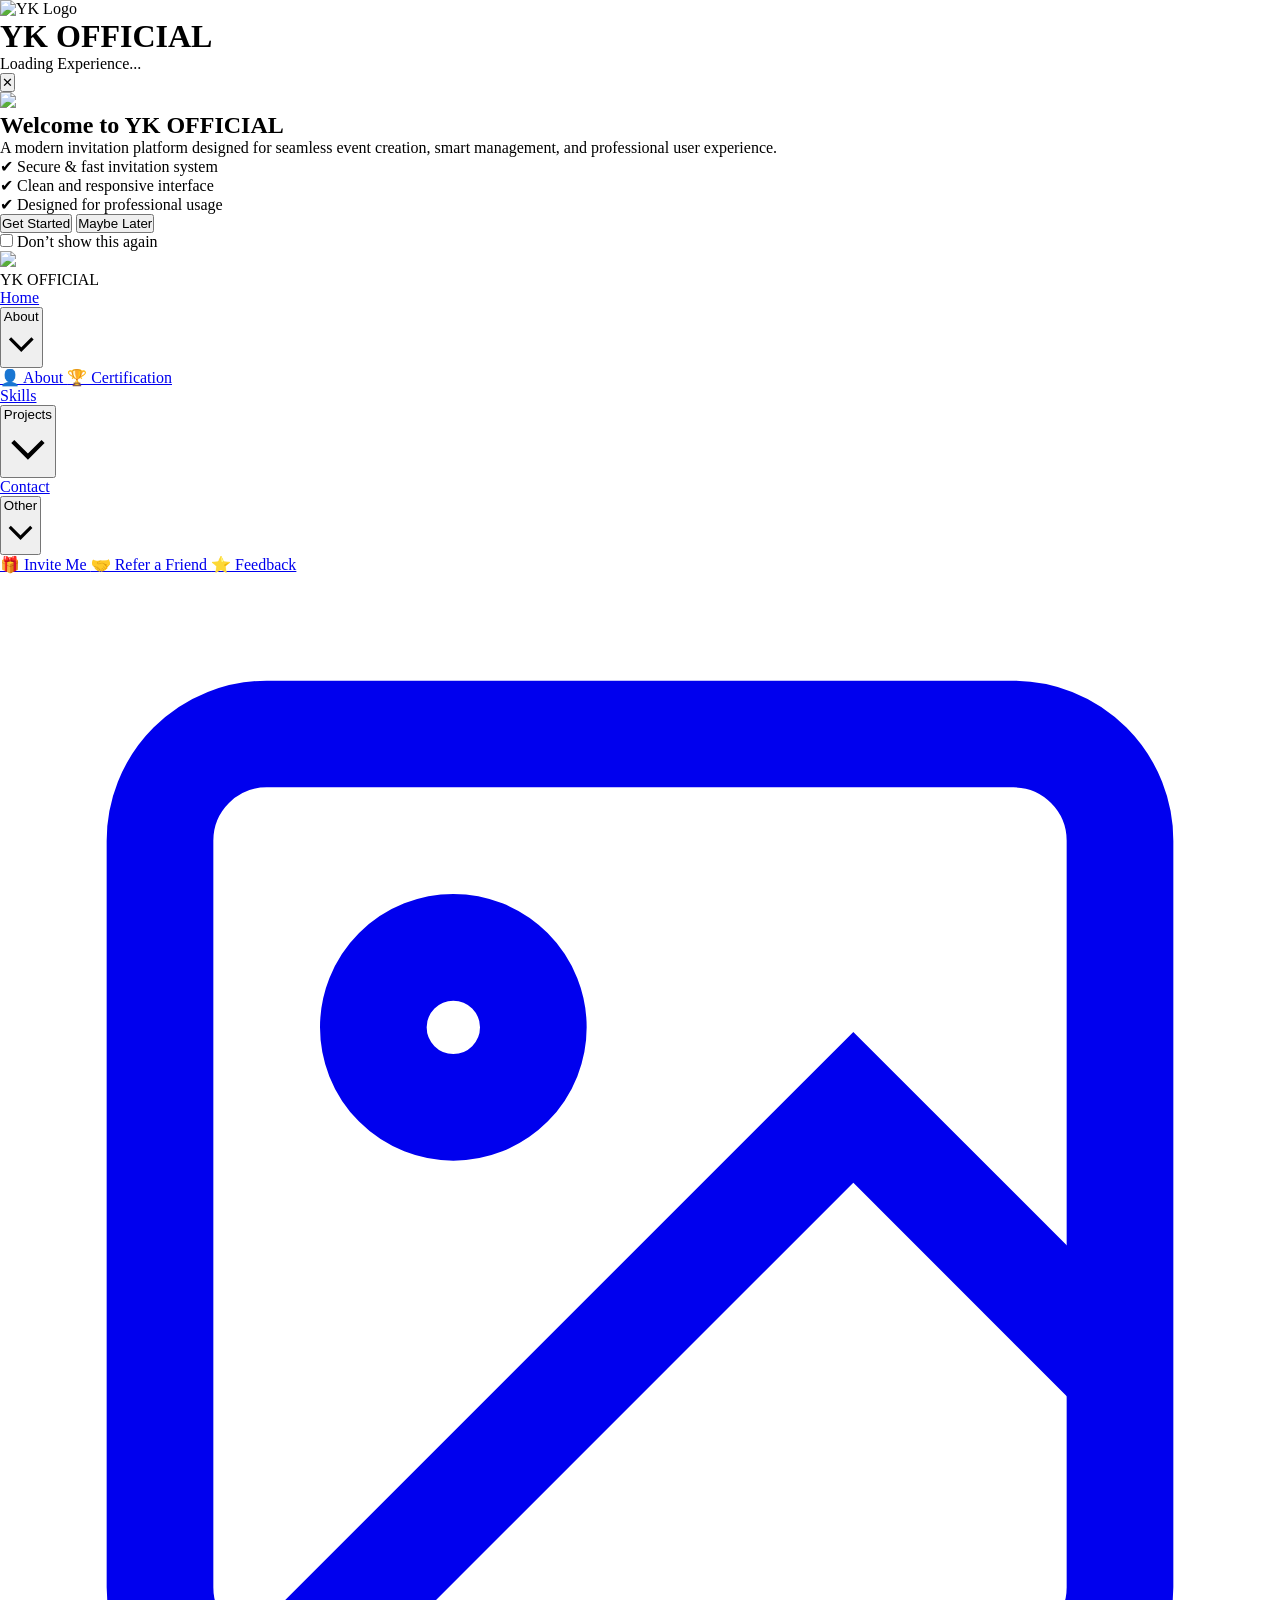
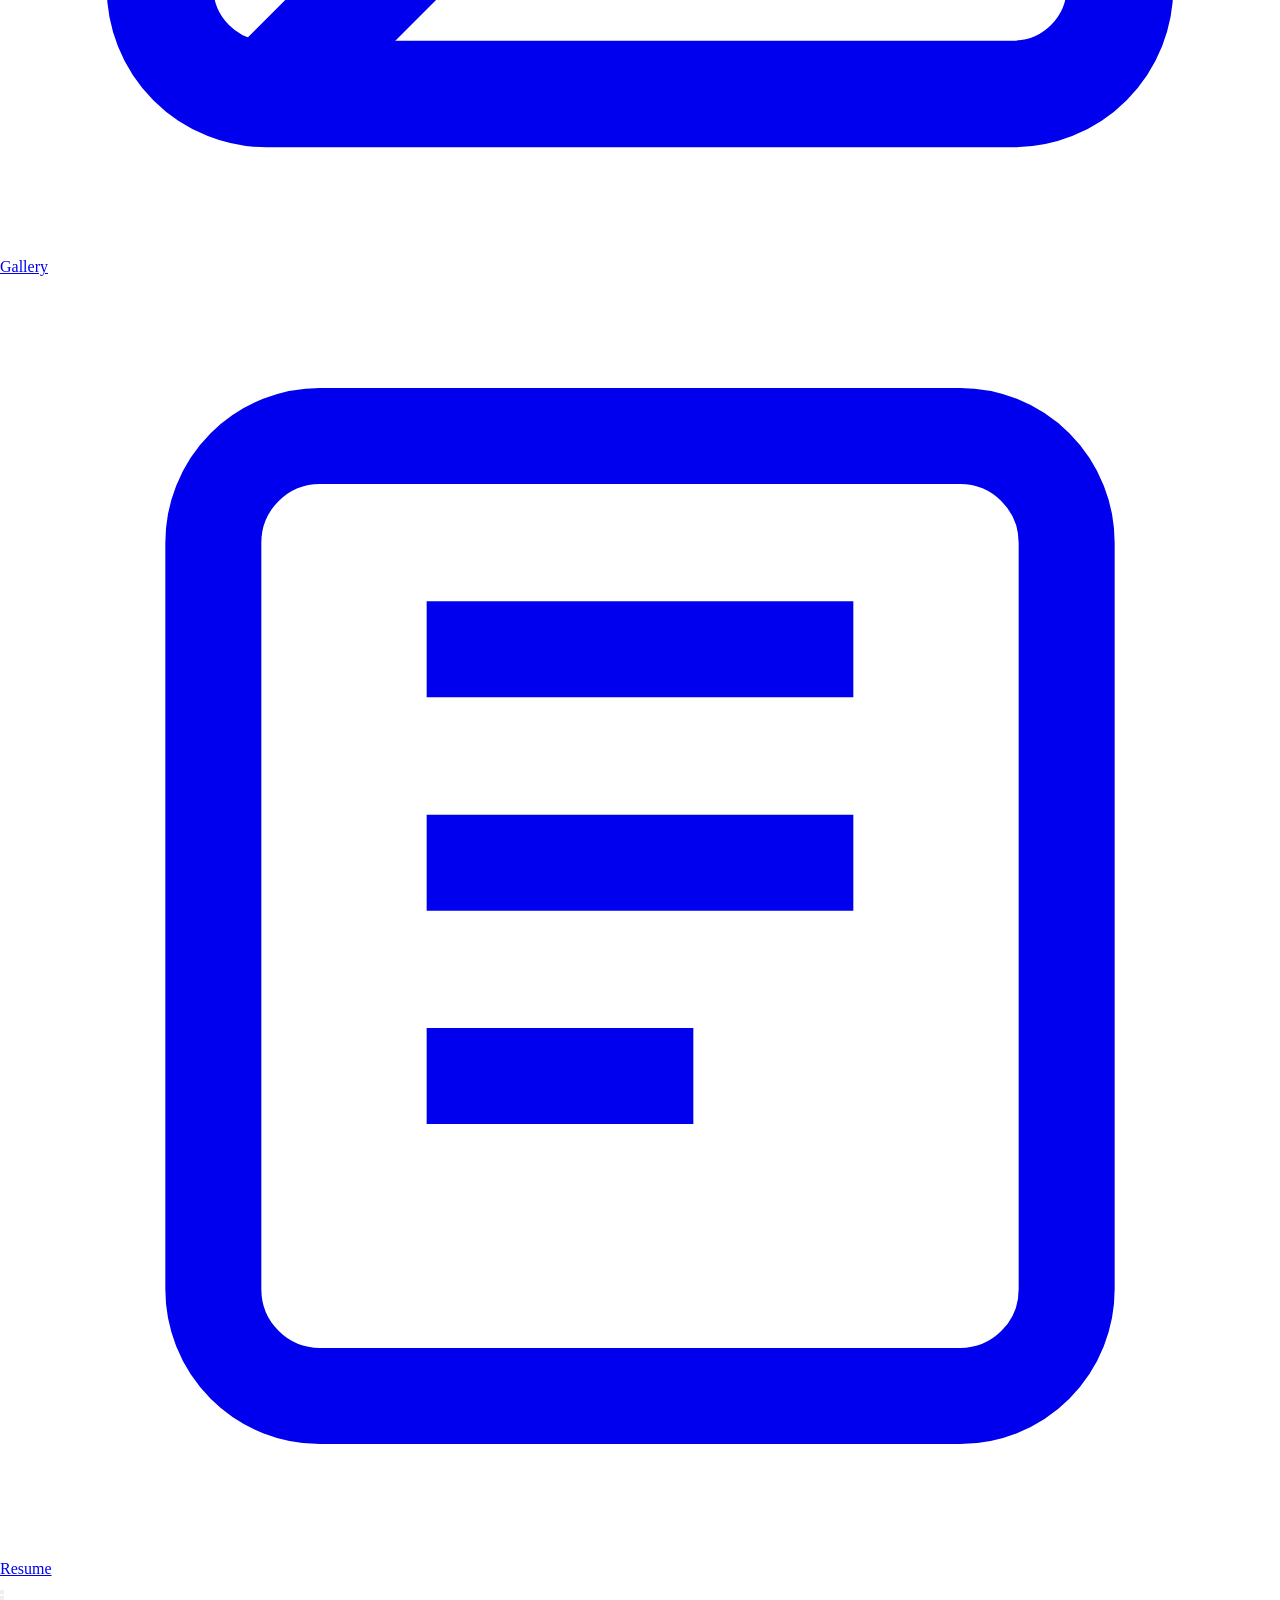
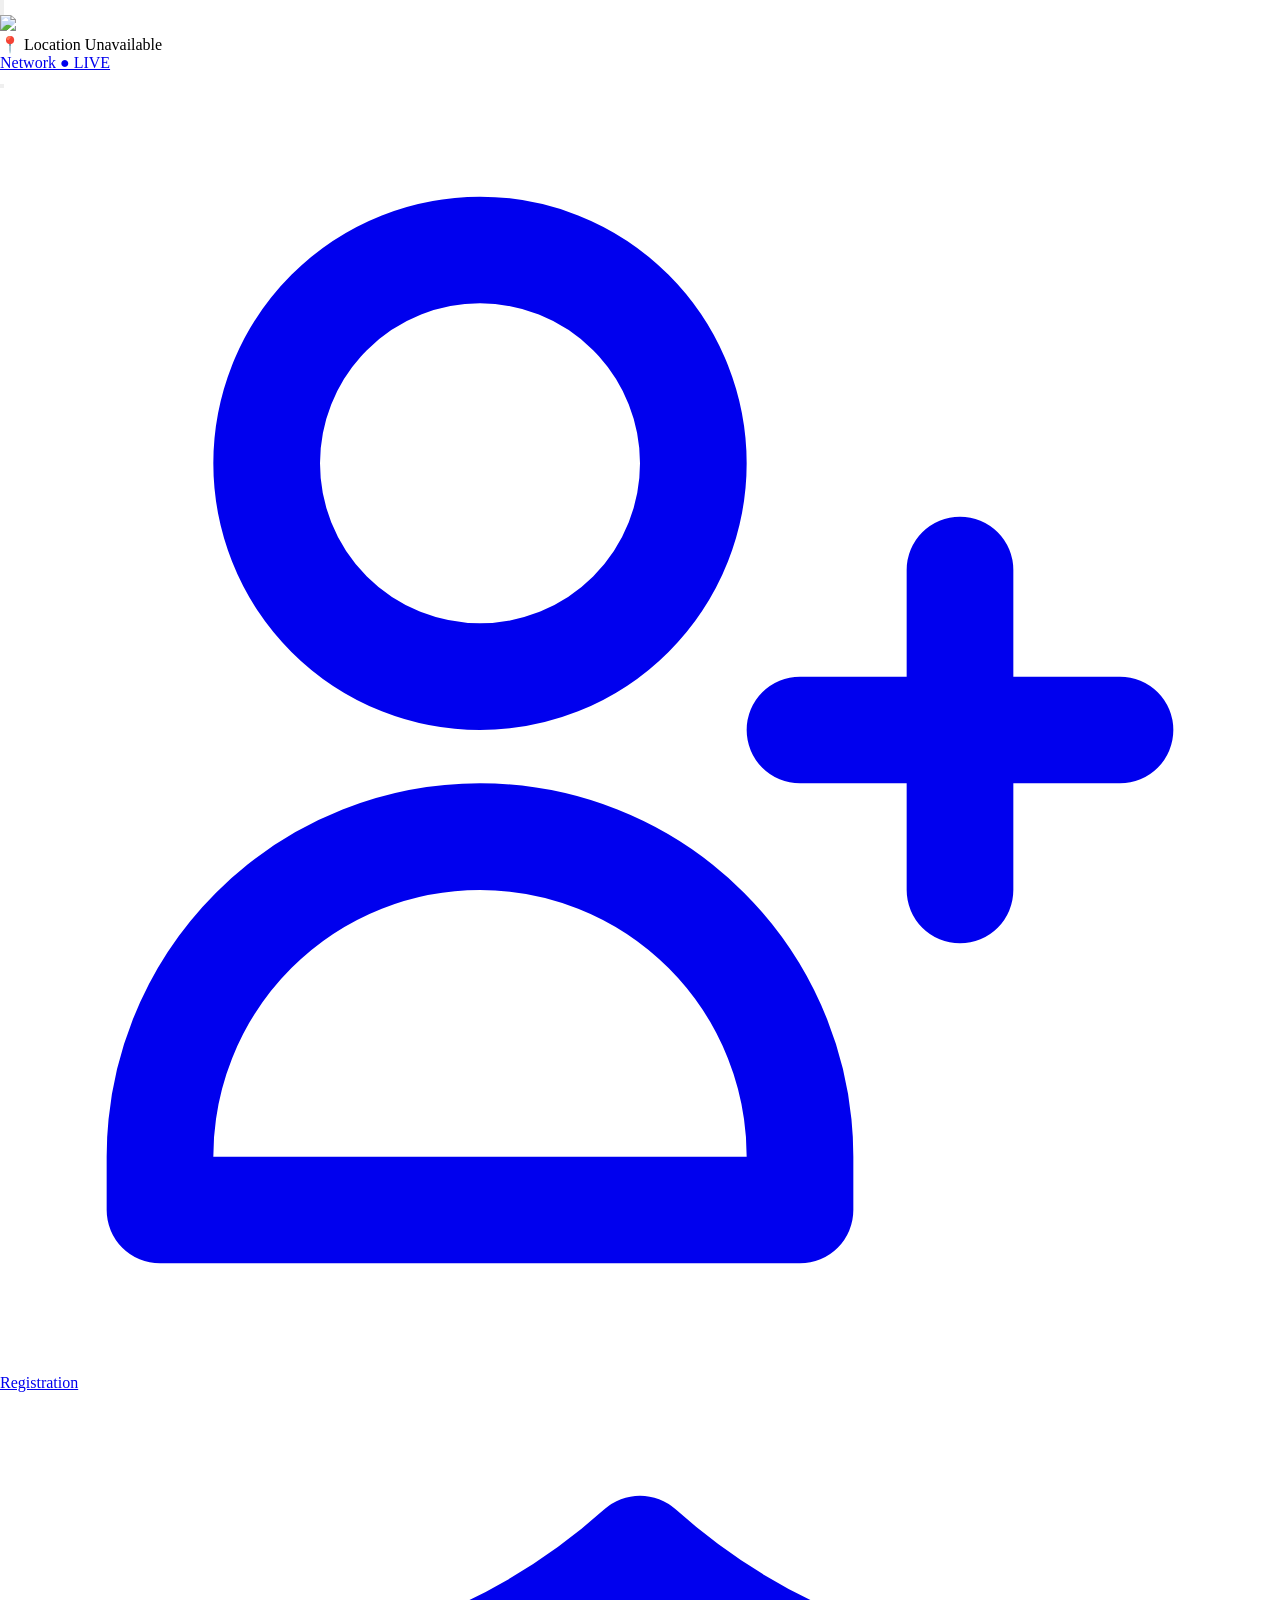
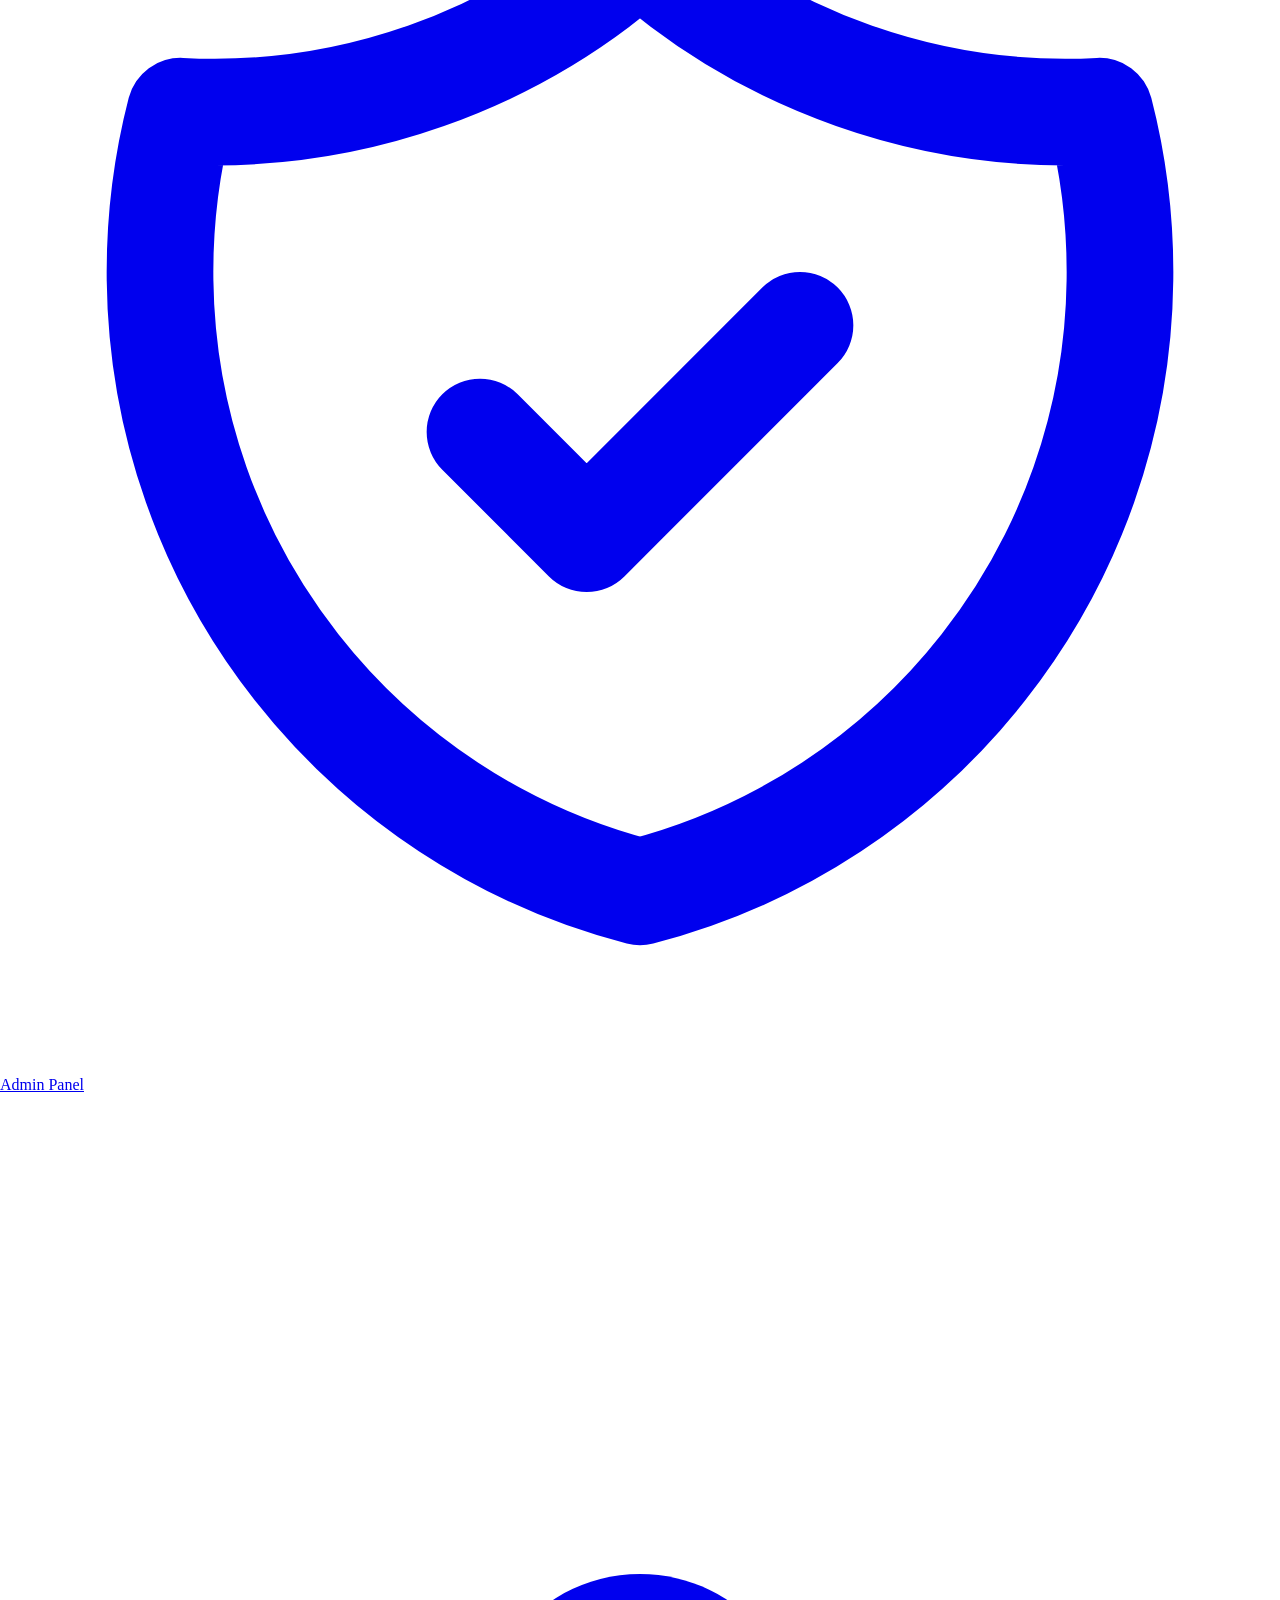
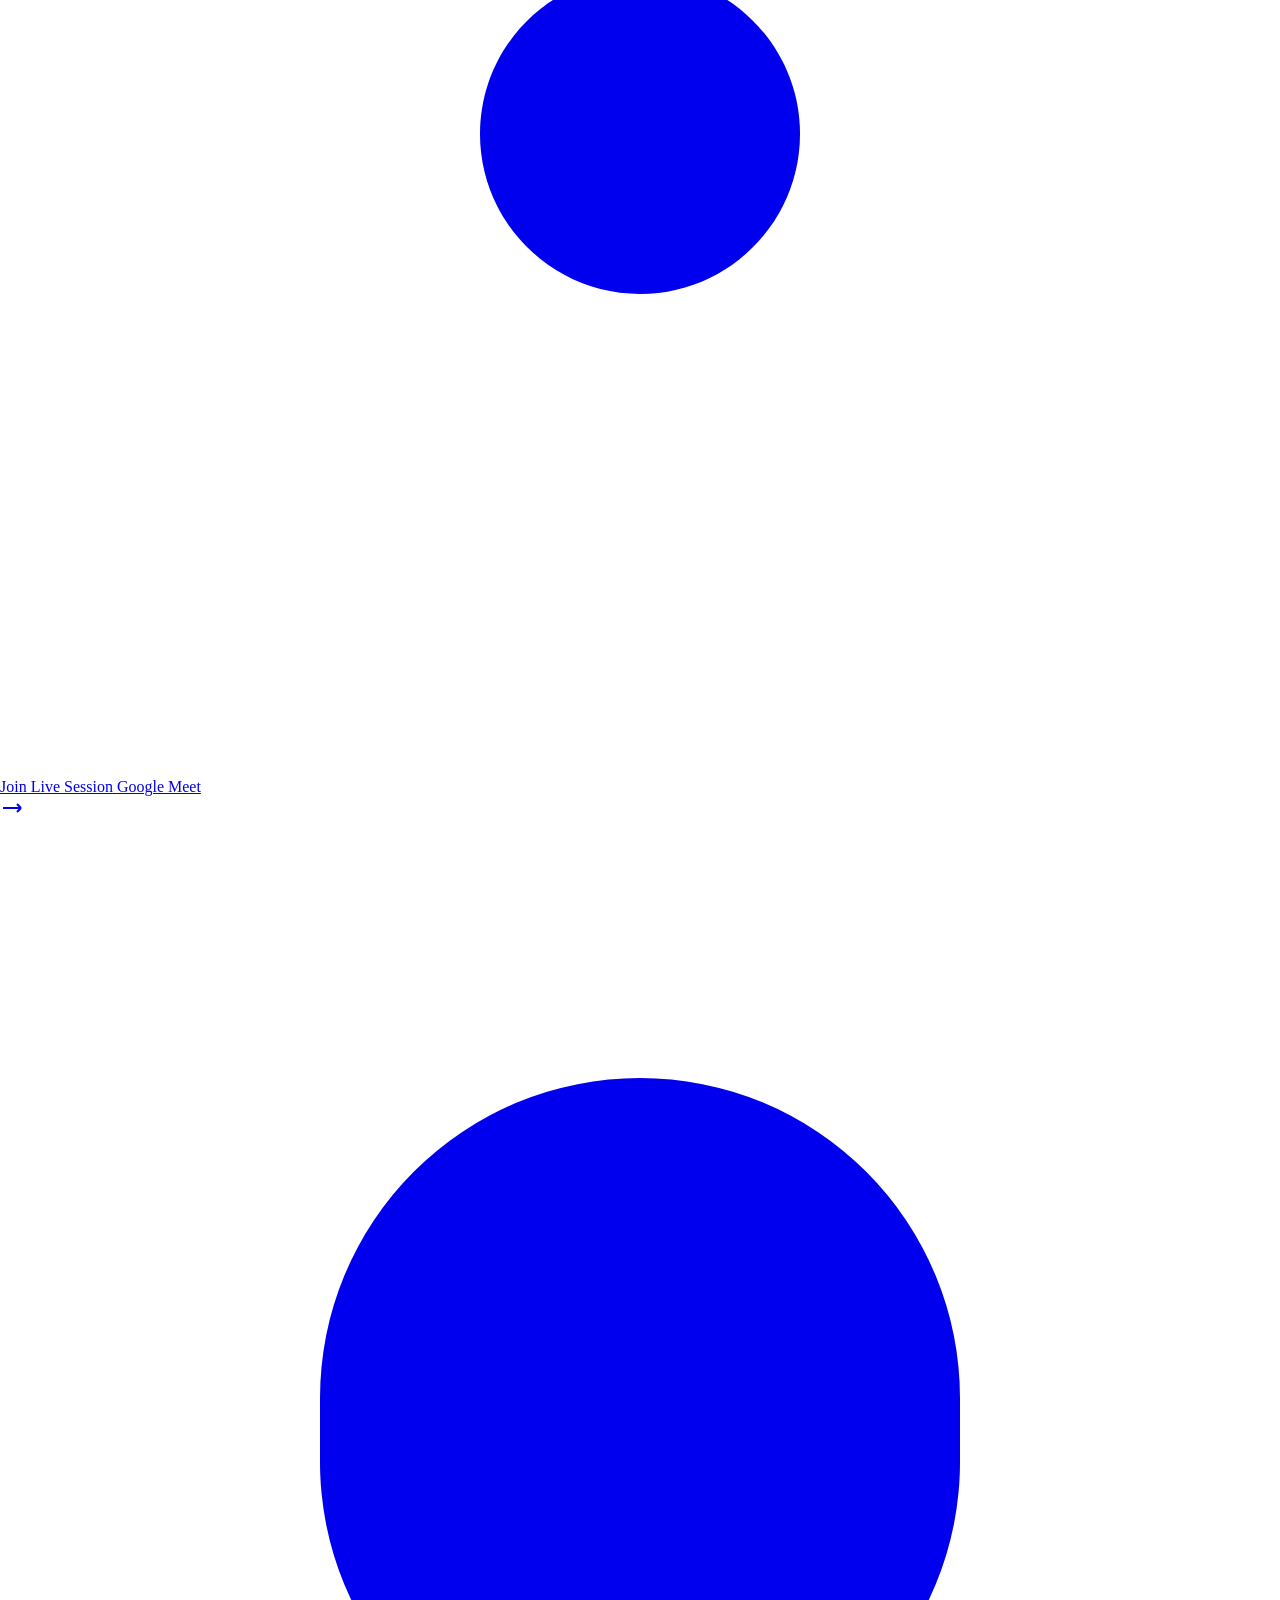
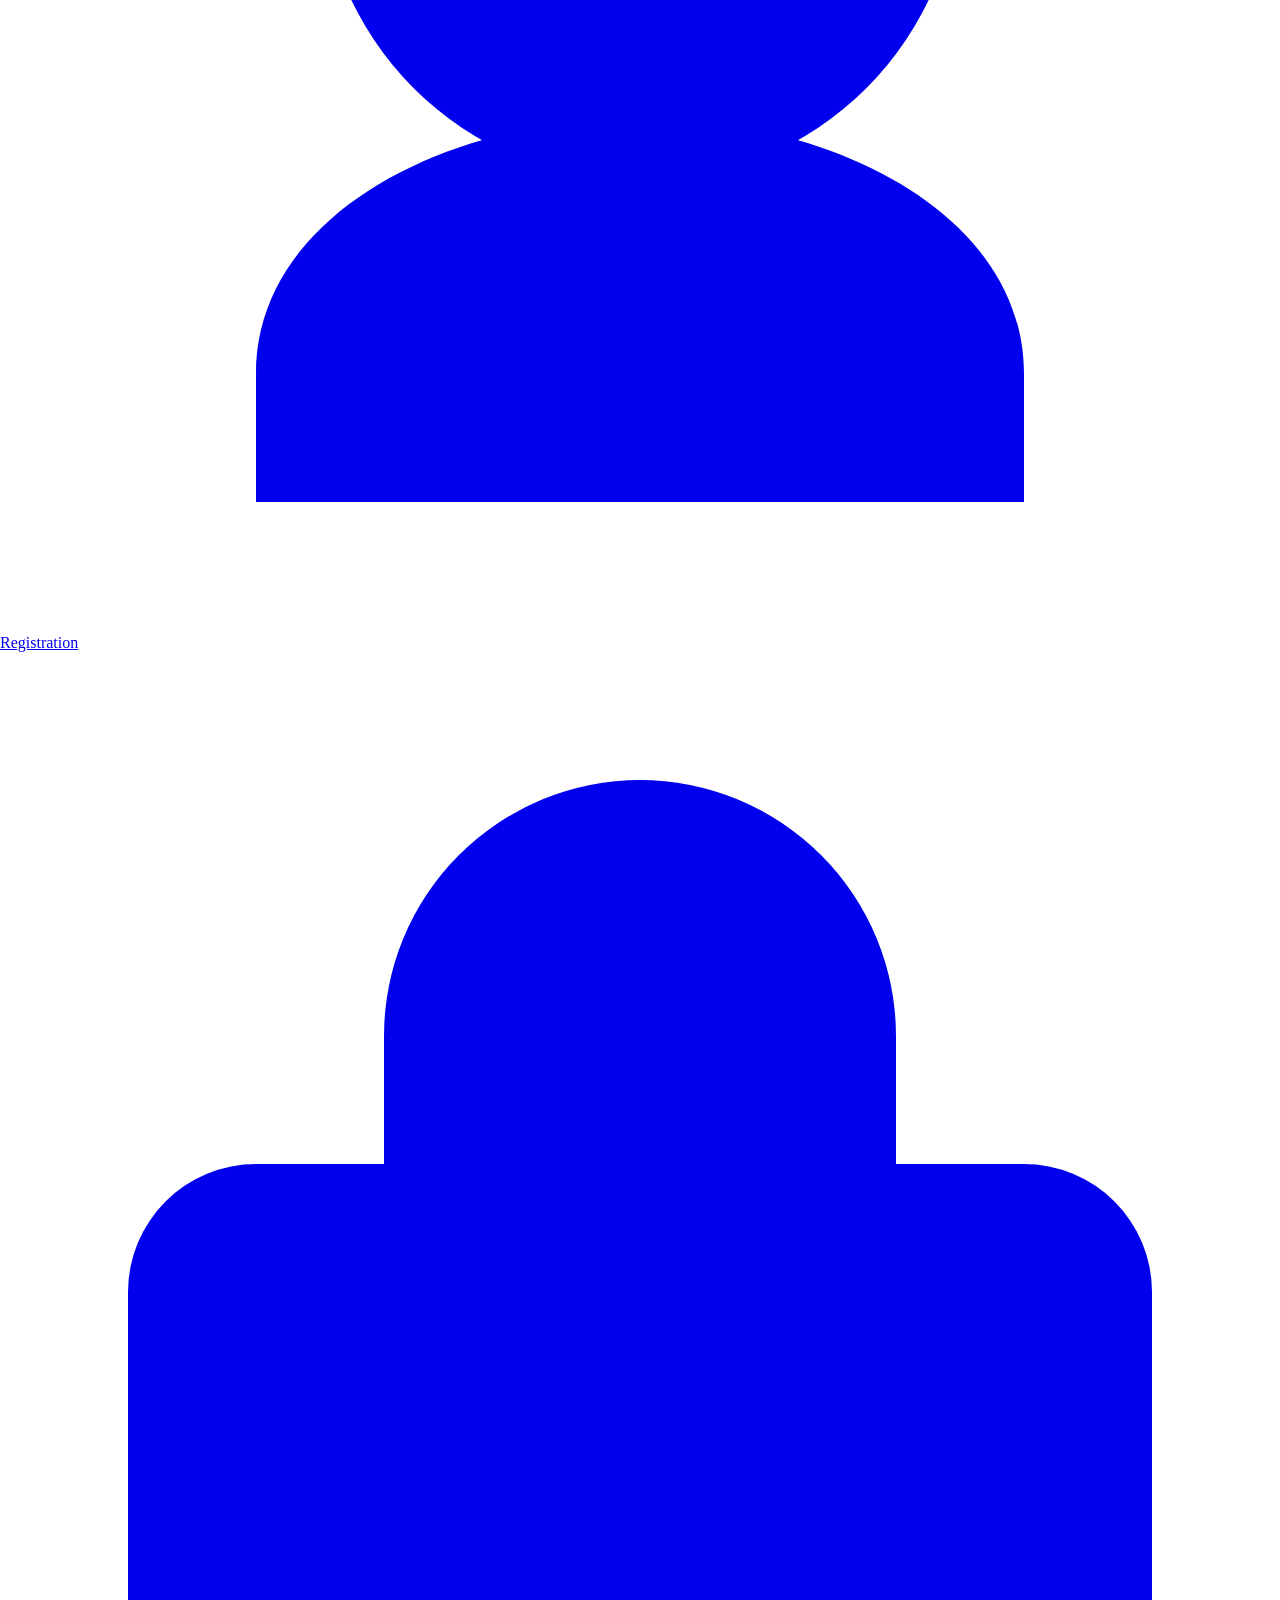
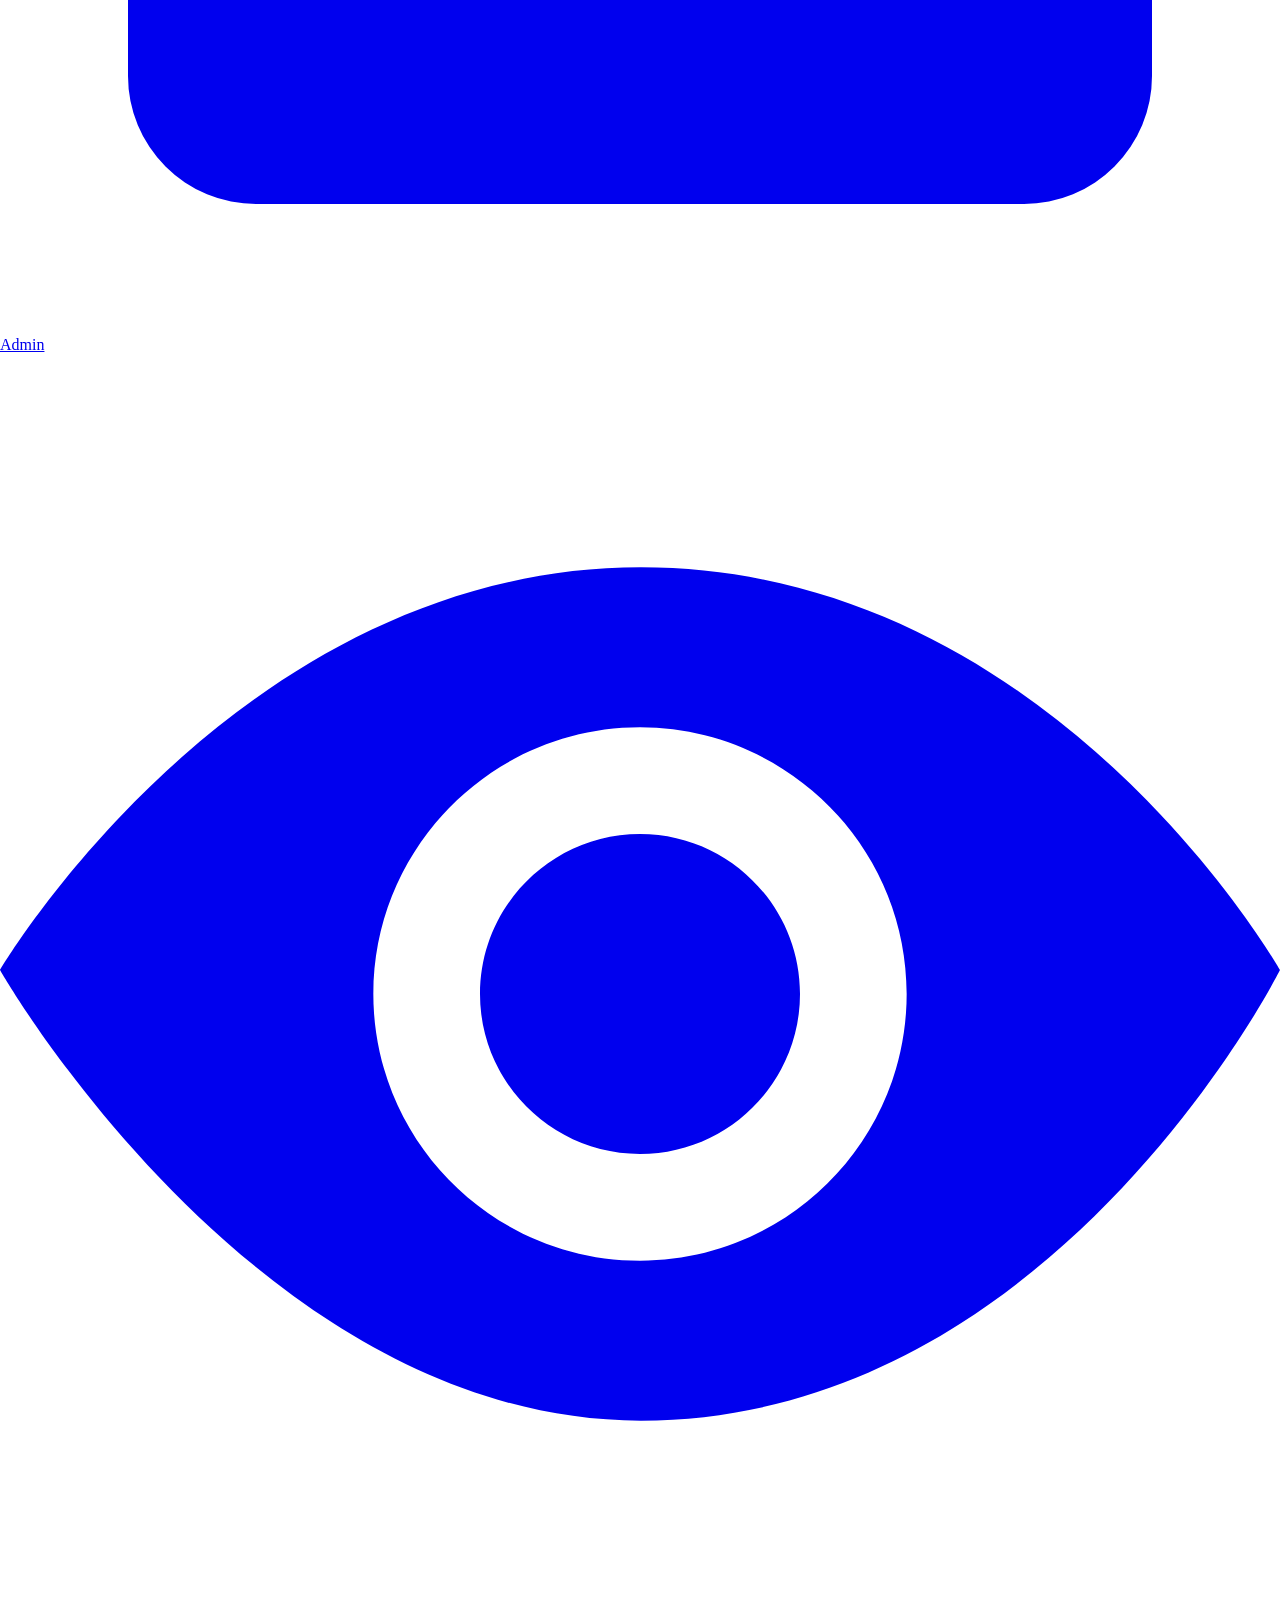
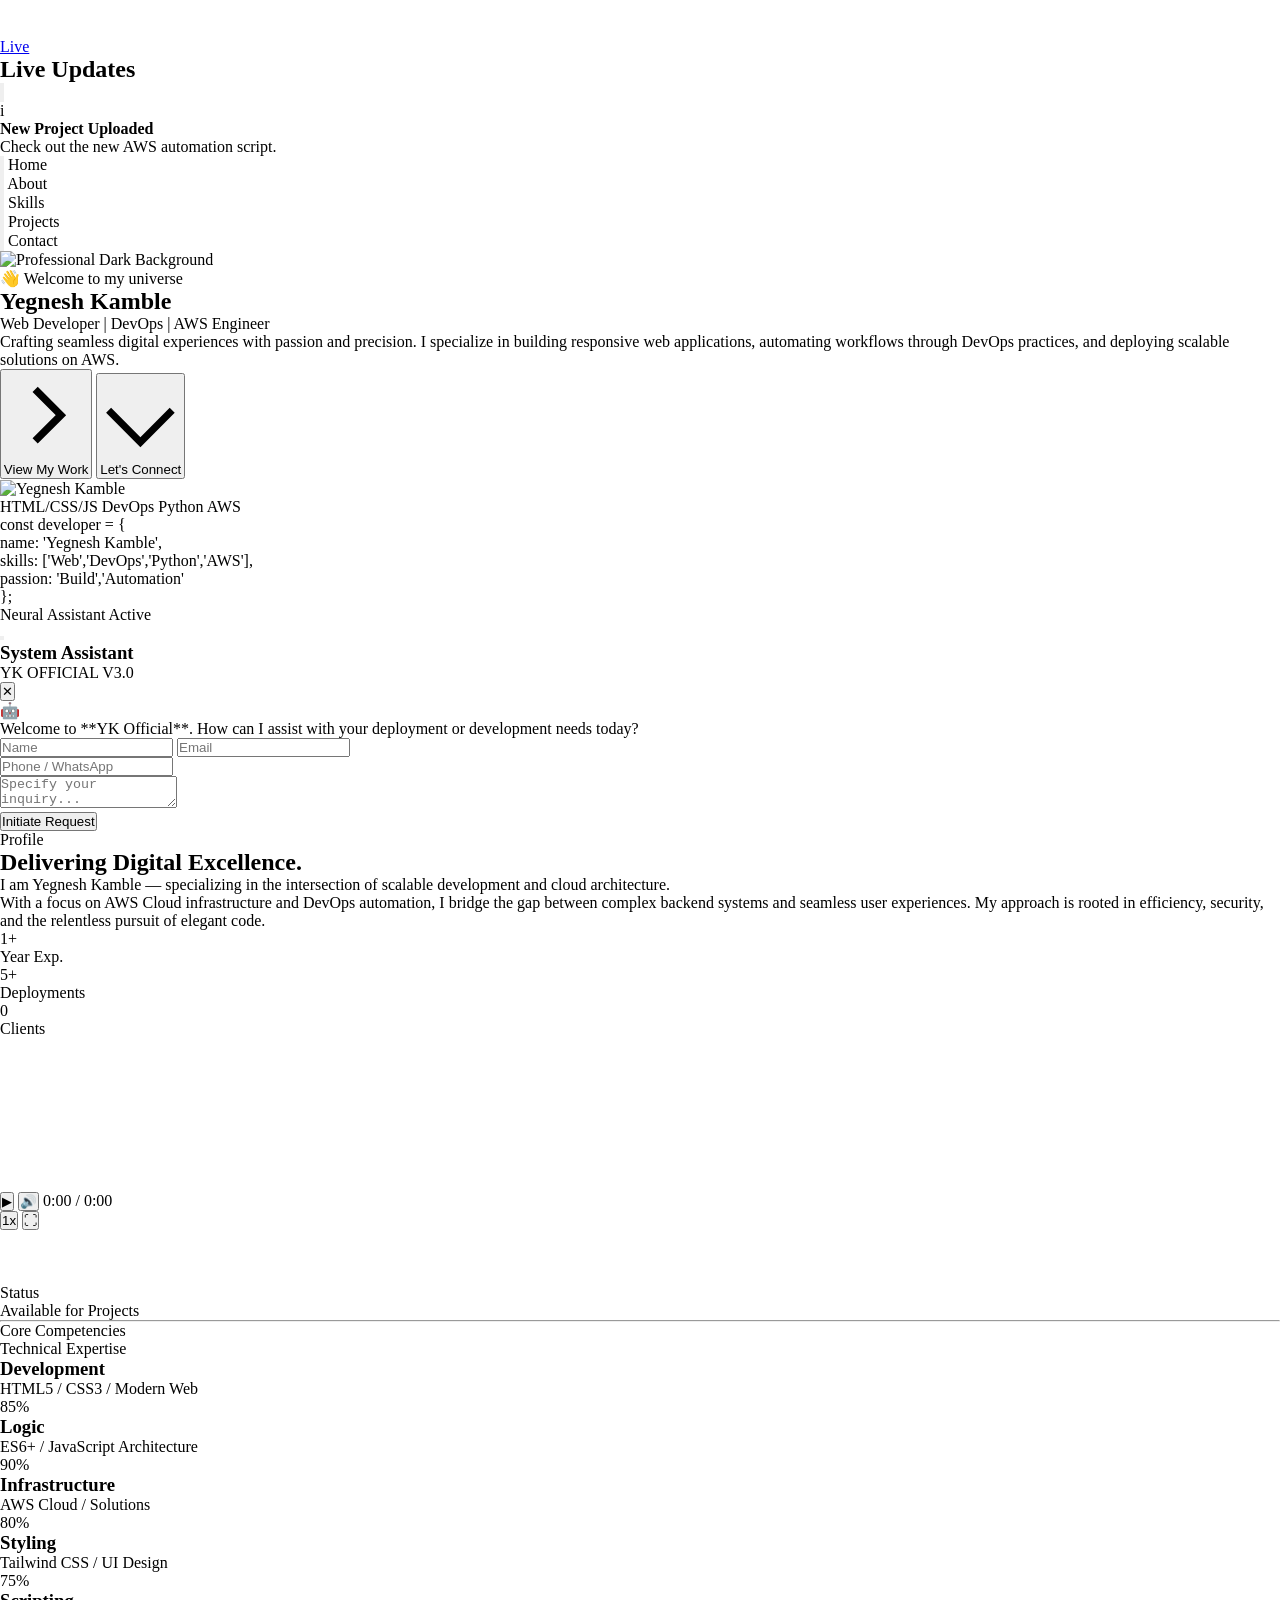
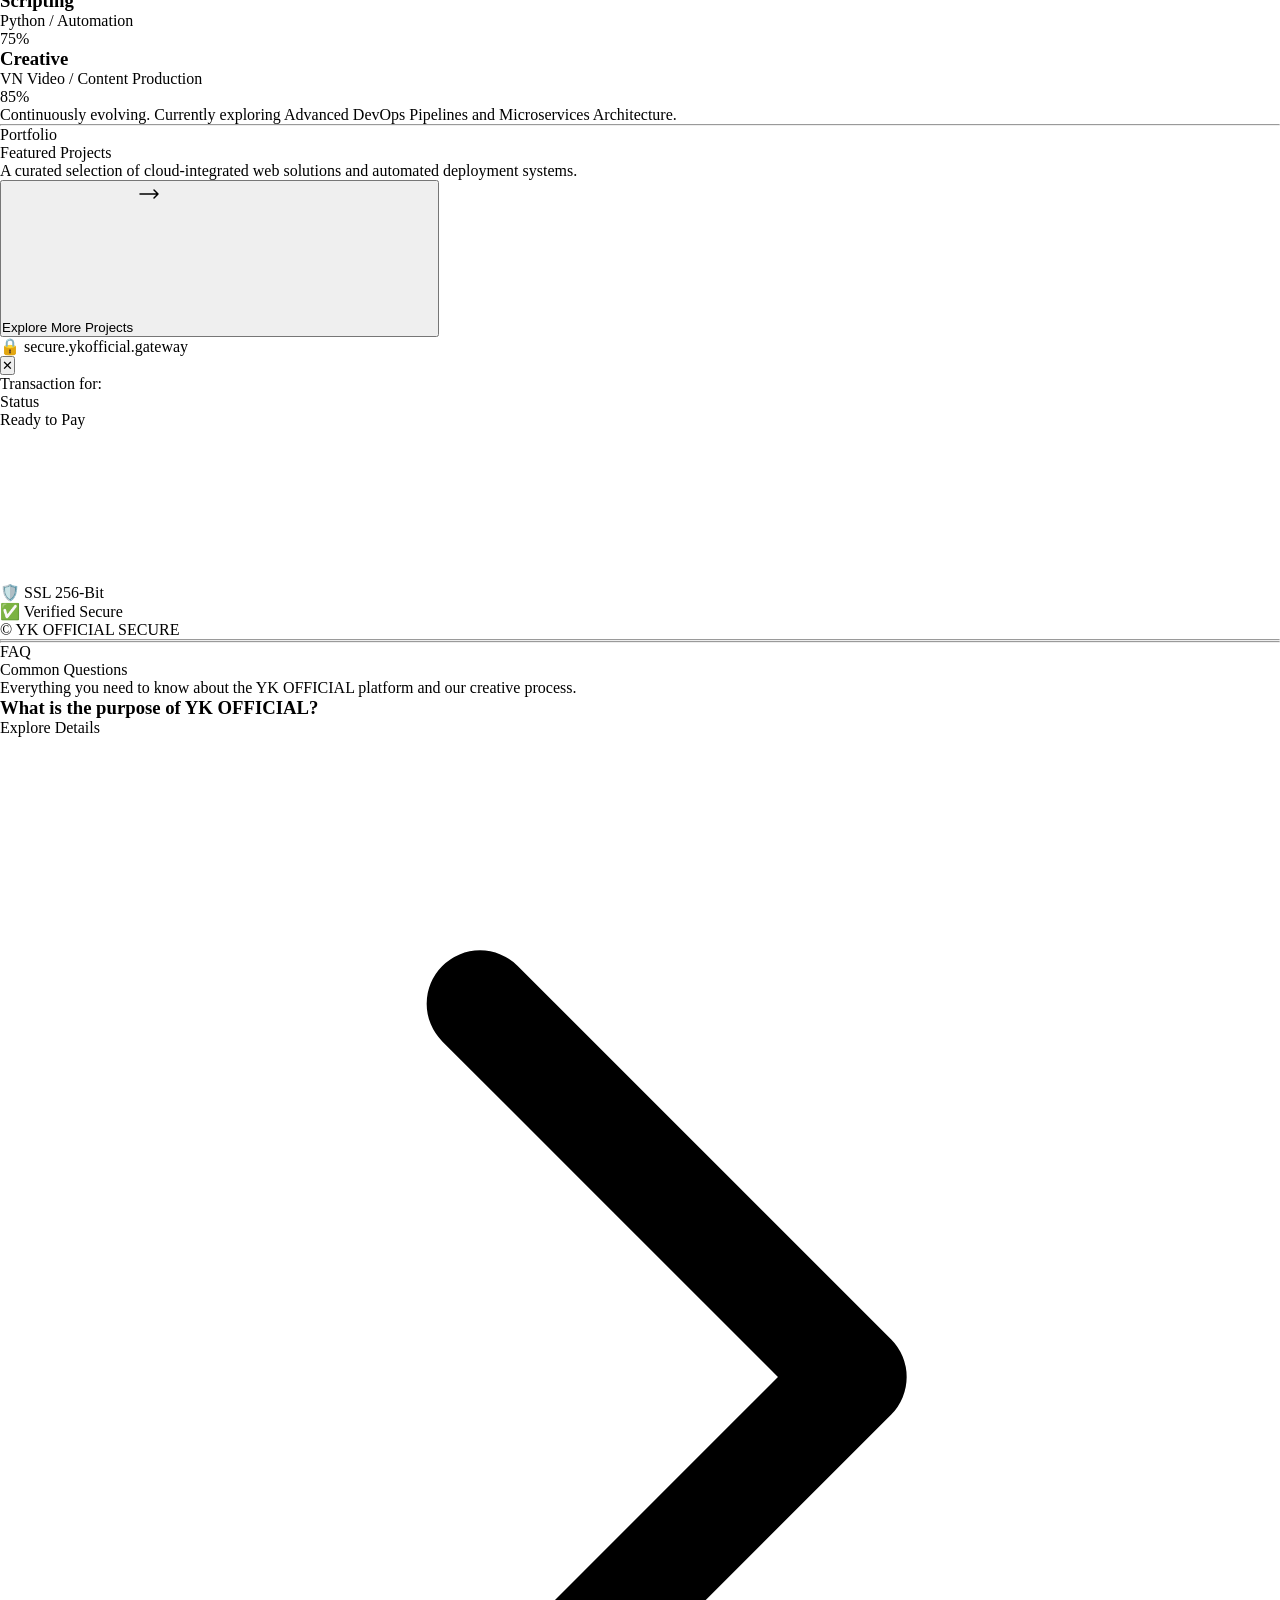
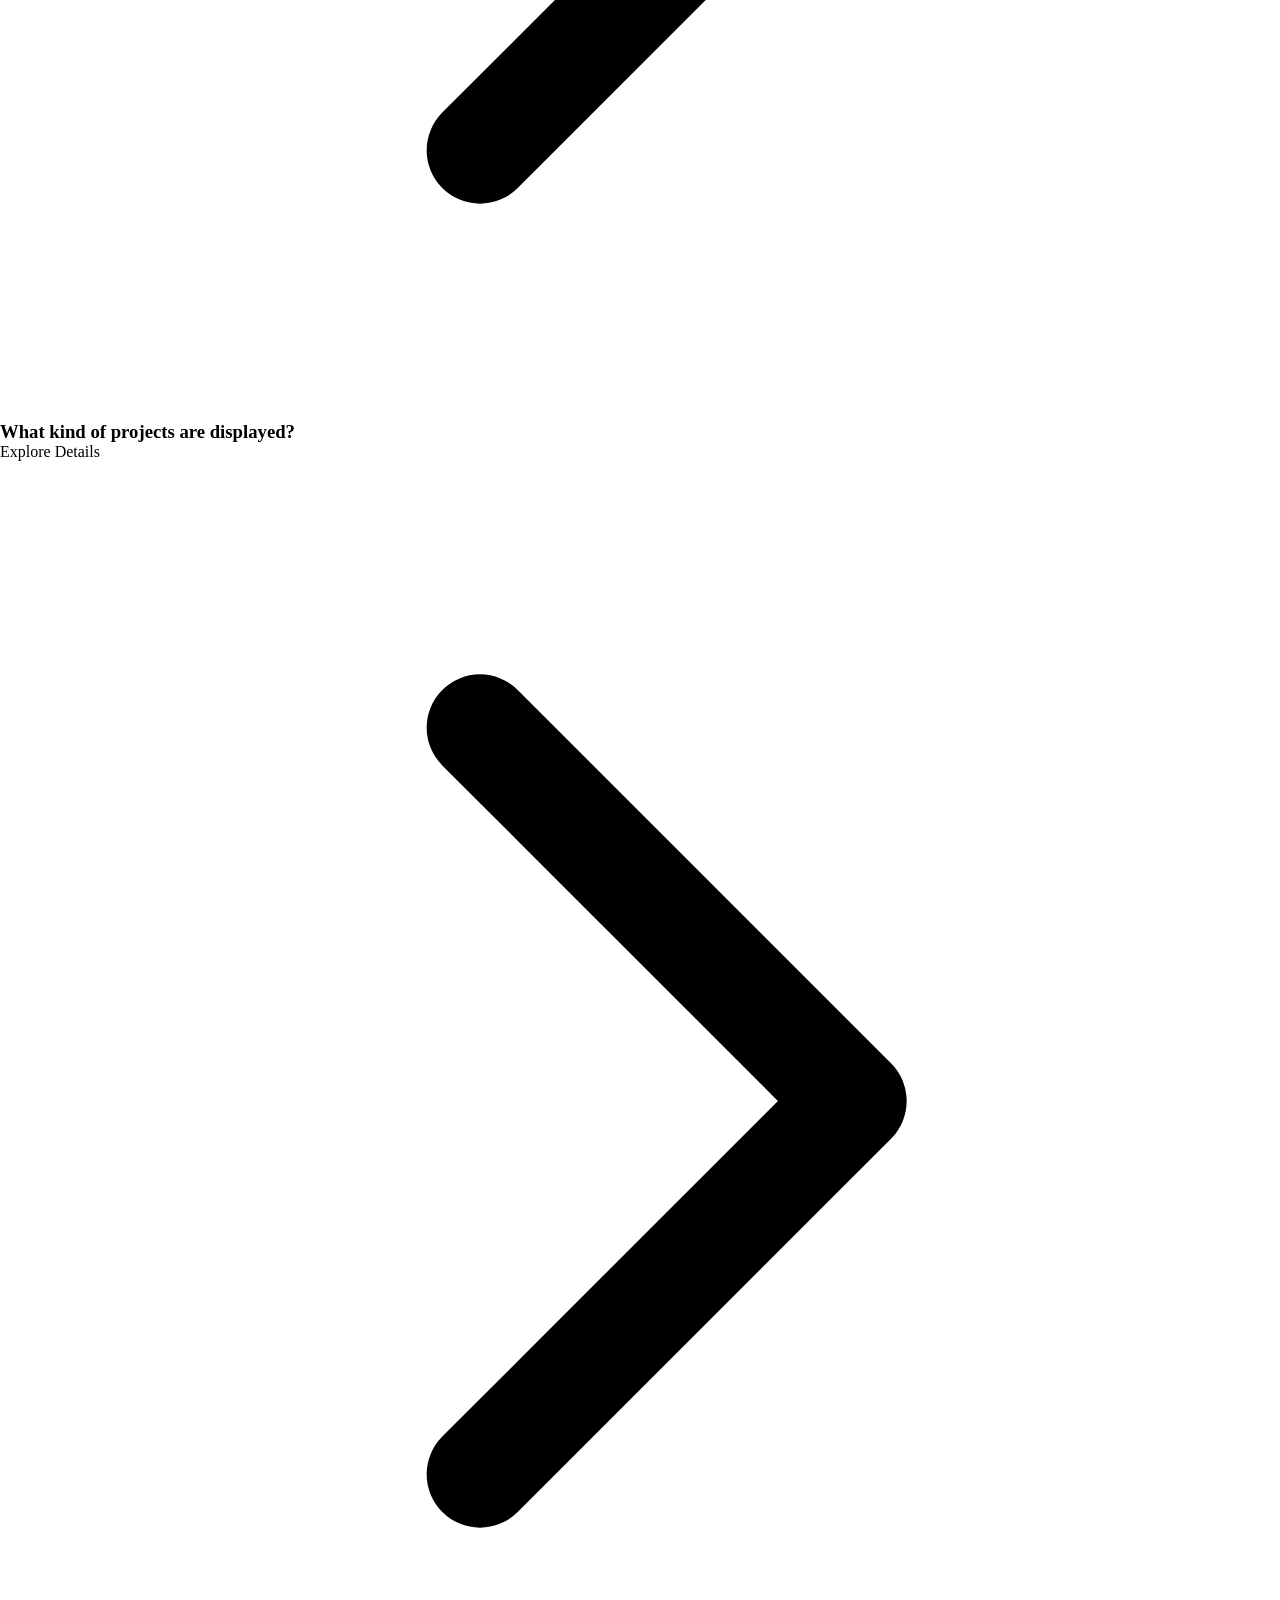
==== commit b2903098: "Update index.html" ====
--- a/index.html
+++ b/index.html
@@ -947,7 +947,7 @@
               <!-- DATE TIME -->
               <span
                 id="currentDateTime"
-                class="px-3 py-1.5 rounded-xl text-white text-xs sm:text-sm bg-white/10 backdrop-blur-md border border-white/20 shadow-inner tracking-wide"
+                class="hidden md:inline-block px-3 py-1.5 rounded-xl text-white text-xs sm:text-sm bg-white/10 backdrop-blur-md border border-white/20 shadow-inner tracking-wide"
               >
               </span>
 
@@ -998,7 +998,7 @@
                     // Mobile: Only Country | Desktop: Country • City
                     locationText.innerHTML = `
                      <span class="inline-block">${country}</span>
-                     <span class="hidden sm:inline"> • ${city}</span>
+                     <span class=" hidden sm:inline"> • ${city}</span>
                    `;
                   } catch (error) {
                     locationText.textContent = "📍 Location Unavailable";
@@ -1020,17 +1020,20 @@
               >
                 <div
                   id="networkVisual"
-                  class="relative flex items-center justify-center w-10 h-5"
-                >
-                  <div
-                    class="pulse-ring absolute w-4 h-4 rounded-full bg-green-500/20 animate-ping"
-                  ></div>
-                  <div
-                    class="node avatar-1 absolute w-3 h-3 sm:w-4 sm:h-4 rounded-full bg-gradient-to-tr from-purple-600 to-blue-500 border border-white/20"
-                  ></div>
-                  <div
-                    class="node avatar-2 absolute w-3 h-3 sm:w-4 sm:h-4 rounded-full bg-gradient-to-tr from-pink-600 to-orange-500 border border-white/20"
-                  ></div>
+                  class="flex items-end gap-[2px] h-5 w-10 justify-center"
+                >
+                  <span
+                    class="bar w-[3px] h-[4px] bg-white/30 rounded-sm"
+                  ></span>
+                  <span
+                    class="bar w-[3px] h-[7px] bg-white/30 rounded-sm"
+                  ></span>
+                  <span
+                    class="bar w-[3px] h-[10px] bg-white/30 rounded-sm"
+                  ></span>
+                  <span
+                    class="bar w-[3px] h-[13px] bg-white/30 rounded-sm"
+                  ></span>
                 </div>
 
                 <div class="hidden sm:flex flex-col leading-tight">
@@ -1095,6 +1098,46 @@
                 </div>
               </div>
               <script src="networklive.js"></script>
+
+              <style>
+                .bar {
+                  transition: all 0.3s ease;
+                }
+
+                /* Levels */
+                .signal-1 .bar:nth-child(1) {
+                  background: #22c55e;
+                }
+                .signal-2 .bar:nth-child(-n + 2) {
+                  background: #22c55e;
+                }
+                .signal-3 .bar:nth-child(-n + 3) {
+                  background: #22c55e;
+                }
+                .signal-4 .bar {
+                  background: #22c55e;
+                }
+
+                /* Weak */
+                .signal-1 .bar {
+                  opacity: 0.6;
+                }
+                .signal-2 .bar {
+                  opacity: 0.7;
+                }
+                .signal-3 .bar {
+                  opacity: 0.85;
+                }
+                .signal-4 .bar {
+                  opacity: 1;
+                }
+
+                /* Offline */
+                .is-offline .bar {
+                  background: #ef4444 !important;
+                  opacity: 0.5;
+                }
+              </style>
 
               <style>
                 /* Nodes Animation */
@@ -1258,79 +1301,86 @@
                 ></span>
               </button>
 
-              <!-- MOBILE MENU -->
+              <!-- MOBILE MENU (UPGRADED) -->
               <div
                 id="mobileMenu2"
-                class="md:hidden fixed top-[64px] left-0 w-full bg-slate-950/90 backdrop-blur-2xl border-b border-white/10 opacity-0 -translate-y-4 pointer-events-none transition-all duration-500 ease-out z-40 overflow-hidden"
-              >
-                <!-- Background Glow Decor -->
+                class="md:hidden fixed top-[70px] left-0 w-full bg-gradient-to-b from-slate-950/95 to-black/90 backdrop-blur-3xl border-b border-white/10 opacity-0 -translate-y-6 scale-95 pointer-events-none transition-all duration-500 ease-[cubic-bezier(0.23,1,0.32,1)] z-40 overflow-hidden"
+              >
+                <!-- Glow Effects -->
                 <div
-                  class="absolute top-0 left-1/2 -translate-x-1/2 w-64 h-64 bg-purple-600/20 blur-[100px] -z-10"
+                  class="absolute top-0 left-1/2 -translate-x-1/2 w-72 h-72 bg-purple-600/20 blur-[120px]"
                 ></div>
-
-                <div class="grid grid-cols-2 gap-3 p-5">
-                  <!-- Registration: Modern White Card -->
+                <div
+                  class="absolute bottom-0 right-0 w-60 h-60 bg-pink-500/10 blur-[100px]"
+                ></div>
+
+                <!-- Content -->
+                <div class="grid grid-cols-2 gap-4 p-5 relative">
+                  <!-- Registration -->
                   <a
                     href="custindex.html"
-                    class="group flex flex-col items-center justify-center gap-3 p-6 rounded-2xl bg-white transition-all duration-300 active:scale-95 shadow-[0_0_20px_rgba(255,255,255,0.1)]"
+                    class="group flex flex-col items-center justify-center gap-3 p-6 rounded-2xl bg-white/90 backdrop-blur-xl text-slate-900 transition-all duration-300 active:scale-95 hover:shadow-[0_10px_40px_rgba(255,255,255,0.15)]"
                   >
                     <div
-                      class="p-3 rounded-xl bg-purple-100 text-purple-700 group-hover:scale-110 transition-transform"
+                      class="p-3 rounded-xl bg-purple-100 text-purple-700 group-hover:scale-110 transition"
+                    >
+                      <!-- icon same -->
+                      <svg
+                        class="w-6 h-6"
+                        fill="none"
+                        stroke="currentColor"
+                        viewBox="0 0 24 24"
+                      >
+                        <path
+                          stroke-linecap="round"
+                          stroke-linejoin="round"
+                          stroke-width="2"
+                          d="M18 9v3m0 0v3m0-3h3m-3 0h-3m-2-5a4 4 0 11-8 0 4 4 0 018 0zM3 20a6 6 0 0112 0v1H3v-1z"
+                        />
+                      </svg>
+                    </div>
+
+                    <span class="font-bold text-xs uppercase tracking-wider">
+                      Registration
+                    </span>
+                  </a>
+
+                  <!-- Admin -->
+                  <a
+                    href="adminindex.html"
+                    class="group flex flex-col items-center justify-center gap-3 p-6 rounded-2xl bg-gradient-to-br from-indigo-600 via-purple-600 to-violet-700 text-white transition-all duration-300 active:scale-95 hover:shadow-[0_10px_40px_rgba(139,92,246,0.4)]"
+                  >
+                    <div
+                      class="p-3 rounded-xl bg-white/20 group-hover:rotate-12 transition"
                     >
                       <svg
                         class="w-6 h-6"
                         fill="none"
                         stroke="currentColor"
                         viewBox="0 0 24 24"
-                        stroke-width="2"
                       >
                         <path
                           stroke-linecap="round"
                           stroke-linejoin="round"
-                          d="M18 9v3m0 0v3m0-3h3m-3 0h-3m-2-5a4 4 0 11-8 0 4 4 0 018 0zM3 20a6 6 0 0112 0v1H3v-1z"
-                        />
-                      </svg>
-                    </div>
-                    <span
-                      class="text-slate-900 font-bold text-xs uppercase tracking-wider"
-                      >Registration</span
-                    >
-                  </a>
-
-                  <!-- Admin: Cyber Gradient Card -->
-                  <a
-                    href="adminindex.html"
-                    class="group flex flex-col items-center justify-center gap-3 p-6 rounded-2xl bg-gradient-to-br from-indigo-600 to-violet-700 text-white transition-all duration-300 active:scale-95 shadow-lg shadow-indigo-500/20"
-                  >
-                    <div
-                      class="p-3 rounded-xl bg-white/20 group-hover:rotate-12 transition-transform"
-                    >
-                      <svg
-                        class="w-6 h-6"
-                        fill="none"
-                        stroke="currentColor"
-                        viewBox="0 0 24 24"
-                        stroke-width="2"
-                      >
-                        <path
-                          stroke-linecap="round"
-                          stroke-linejoin="round"
+                          stroke-width="2"
                           d="M9 12l2 2 4-4m5.618-4.016A11.955 11.955 0 0112 2.944a11.955 11.955 0 01-8.618 3.04A12.02 12.02 0 003 9c0 5.591 3.824 10.29 9 11.622 5.176-1.332 9-6.03 9-11.622 0-1.042-.133-2.052-.382-3.016z"
                         />
                       </svg>
                     </div>
-                    <span class="font-bold text-xs uppercase tracking-wider"
-                      >Admin Panel</span
-                    >
+
+                    <span class="font-bold text-xs uppercase tracking-wider">
+                      Admin Panel
+                    </span>
                   </a>
 
-                  <!-- Live Meeting: Full Width Glass Card -->
+                  <!-- Live -->
                   <a
                     href="https://meet.google.com"
                     target="_blank"
-                    class="col-span-2 group flex items-center justify-between px-6 py-5 rounded-2xl bg-white/5 border border-white/10 text-white transition-all duration-300 hover:bg-white/10 active:scale-[0.98]"
+                    class="col-span-2 group flex items-center justify-between px-6 py-5 rounded-2xl bg-white/5 border border-white/10 text-white transition-all duration-300 hover:bg-white/10 active:scale-[0.97]"
                   >
                     <div class="flex items-center gap-4">
+                      <!-- Pulse Icon -->
                       <div class="relative">
                         <div
                           class="absolute inset-0 bg-red-500 animate-ping rounded-full opacity-20"
@@ -1344,28 +1394,28 @@
                             viewBox="0 0 24 24"
                           >
                             <path
-                              d="M15 12c0 1.654-1.346 3-3 3s-3-1.346-3-3 1.346-3 3-3 3 1.346 3 3zm9-.449s-4.252 8.449-11.985 8.449c-7.18 0-12.015-8.449-12.015-8.449s4.446-7.551 12.015-7.551c7.694 0 11.985 7.551 11.985 7.551zm-7 .449c0-2.757-2.243-5-5-5s-5 2.243-5 5 2.243 5 5 5 5-2.243 5-5z"
+                              d="M15 12c0 1.654-1.346 3-3 3s-3-1.346-3-3 1.346-3 3-3 3 1.346 3 3z"
                             />
                           </svg>
                         </div>
                       </div>
+
                       <div class="flex flex-col">
                         <span class="font-bold text-sm">Join Live Session</span>
                         <span
                           class="text-[10px] text-white/40 uppercase tracking-[2px]"
-                          >Google Meet</span
                         >
+                          Google Meet
+                        </span>
                       </div>
                     </div>
+
+                    <!-- Arrow -->
                     <svg
-                      class="w-5 h-5 text-white/30 group-hover:translate-x-1 transition-transform"
-                      fill="none"
-                      stroke="currentColor"
-                      viewBox="0 0 24 24"
+                      class="w-5 h-5 text-white/30 group-hover:translate-x-1 transition"
                     >
                       <path
-                        stroke-linecap="round"
-                        stroke-linejoin="round"
+                        stroke="currentColor"
                         stroke-width="2"
                         d="M17 8l4 4m0 0l-4 4m4-4H3"
                       />
@@ -1413,6 +1463,26 @@
                     l3.classList.remove("-translate-y-[6px]", "-rotate-45");
                   }
                 }
+              </script>
+
+              <script>
+                document.addEventListener("click", function (e) {
+                  const menu = document.getElementById("mobileMenu2");
+
+                  if (!menu.contains(e.target) && !e.target.closest("button")) {
+                    menu.classList.add(
+                      "opacity-0",
+                      "-translate-y-6",
+                      "scale-95",
+                      "pointer-events-none",
+                    );
+                    menu.classList.remove(
+                      "opacity-100",
+                      "translate-y-0",
+                      "scale-100",
+                    );
+                  }
+                });
               </script>
             </div>
 
@@ -4185,191 +4255,7 @@
 </style> -->
 
     <!-- ADVANCED SOURCE PROTECTION -->
-
-    <script>
-      (function () {
-        const triggerSecurity = () => {
-          // Clear interval if user keeps spamming
-          const style = `
-        <style>
-          :root {
-            --bg: #030712;
-            --accent: #3b82f6;
-            --danger: #ef4444;
-            --glass: rgba(15, 23, 42, 0.8);
-            --border: rgba(255, 255, 255, 0.1);
-          }
-          
-          body {
-            margin: 0;
-            height: 100vh;
-            display: flex;
-            align-items: center;
-            justify-content: center;
-            background: radial-gradient(circle at center, #111827 0%, var(--bg) 100%);
-            font-family: 'Inter', -apple-system, sans-serif;
-            color: #f8fafc;
-            overflow: hidden;
-          }
-
-          .container {
-            position: relative;
-            width: 90%;
-            max-width: 500px;
-            padding: 40px;
-            background: var(--glass);
-            backdrop-filter: blur(20px);
-            border: 1px solid var(--border);
-            border-radius: 24px;
-            text-align: center;
-            box-shadow: 0 25px 50px -12px rgba(0, 0, 0, 0.5);
-            animation: slideUp 0.5s cubic-bezier(0.16, 1, 0.3, 1);
-          }
-
-          .shield-icon {
-            width: 80px;
-            height: 80px;
-            margin: 0 auto 24px;
-            background: rgba(59, 130, 246, 0.1);
-            border-radius: 20px;
-            display: flex;
-            align-items: center;
-            justify-content: center;
-            color: var(--accent);
-            animation: pulse 2s infinite;
-          }
-
-          .title {
-            font-size: 24px;
-            font-weight: 800;
-            letter-spacing: -0.025em;
-            margin-bottom: 12px;
-            background: linear-gradient(to right, #fff, #94a3b8);
-            -webkit-background-clip: text;
-            -webkit-text-fill-color: transparent;
-          }
-
-          .subtitle {
-            font-size: 15px;
-            color: #94a3b8;
-            line-height: 1.6;
-            margin-bottom: 30px;
-          }
-
-          .status-badge {
-            display: inline-block;
-            padding: 6px 12px;
-            background: rgba(239, 68, 68, 0.1);
-            color: var(--danger);
-            border-radius: 100px;
-            font-size: 12px;
-            font-weight: 600;
-            text-transform: uppercase;
-            margin-bottom: 20px;
-          }
-
-          .info-grid {
-            display: grid;
-            grid-template-columns: 1fr;
-            gap: 12px;
-            padding-top: 25px;
-            border-top: 1px solid var(--border);
-            text-align: left;
-          }
-
-          .info-item {
-            font-size: 13px;
-            color: #64748b;
-          }
-
-          .info-item b { color: #e2e8f0; font-weight: 500; }
-
-          .timer-bar {
-            position: absolute;
-            bottom: 0;
-            left: 0;
-            height: 4px;
-            background: var(--accent);
-            width: 100%;
-            transform-origin: left;
-            animation: shrink 5s linear forwards;
-          }
-
-          @keyframes pulse {
-            0%, 100% { transform: scale(1); opacity: 1; }
-            50% { transform: scale(1.05); opacity: 0.8; }
-          }
-
-          @keyframes slideUp {
-            from { opacity: 0; transform: translateY(30px); }
-            to { opacity: 1; transform: translateY(0); }
-          }
-
-          @keyframes shrink {
-            from { transform: scaleX(1); }
-            to { transform: scaleX(0); }
-          }
-        </style>
-      `;
-
-          document.body.innerHTML = `
-        ${style}
-        <div class="container">
-          <div class="status-badge">Integrity Breach Detected</div>
-          <div class="shield-icon">
-            <svg xmlns="http://www.w3.org/2000/svg" width="40" height="40" viewBox="0 0 24 24" fill="none" stroke="currentColor" stroke-width="2" stroke-linecap="round" stroke-linejoin="round"><path d="M12 22s8-4 8-10V5l-8-3-8 3v7c0 6 8 10 8 10z"></path></svg>
-          </div>
-          <h1 class="title">Security Protocol Active</h1>
-          <p class="subtitle">
-            Source code inspection and developer tools are restricted on this environment. 
-            Access has been logged and the session is being terminated.
-          </p>
-          
-          <div class="info-grid">
-            <div class="info-item">Provider: <b>YK OFFICIAL SECURITY</b></div>
-            <div class="info-item">Administrator: <b>Yegnesh Kamble</b></div>
-            <div class="info-item">Contact: <b>Yegnesh7219@gmail.com</b></div>
-          </div>
-
-          <div class="timer-bar"></div>
-        </div>
-      `;
-
-          setTimeout(() => location.reload(), 5000);
-        };
-
-        // Event Listeners
-        document.addEventListener("contextmenu", (e) => {
-          e.preventDefault();
-          triggerSecurity();
-        });
-
-        document.addEventListener("keydown", (e) => {
-          const keys = ["F12", "I", "J", "U", "C"];
-          if (
-            keys.includes(e.key) ||
-            (e.ctrlKey &&
-              e.shiftKey &&
-              (e.key === "I" || e.key === "J" || e.key === "C")) ||
-            (e.ctrlKey && e.key === "U")
-          ) {
-            e.preventDefault();
-            triggerSecurity();
-          }
-        });
-
-        // Detect DevTools by Window Resize
-        setInterval(() => {
-          const threshold = 160;
-          if (
-            window.outerWidth - window.innerWidth > threshold ||
-            window.outerHeight - window.innerHeight > threshold
-          ) {
-            triggerSecurity();
-          }
-        }, 1000);
-      })();
-    </script>
+    <script src="security.js"></script>
     <script src="script1.js"></script>
   </body>
 </html>
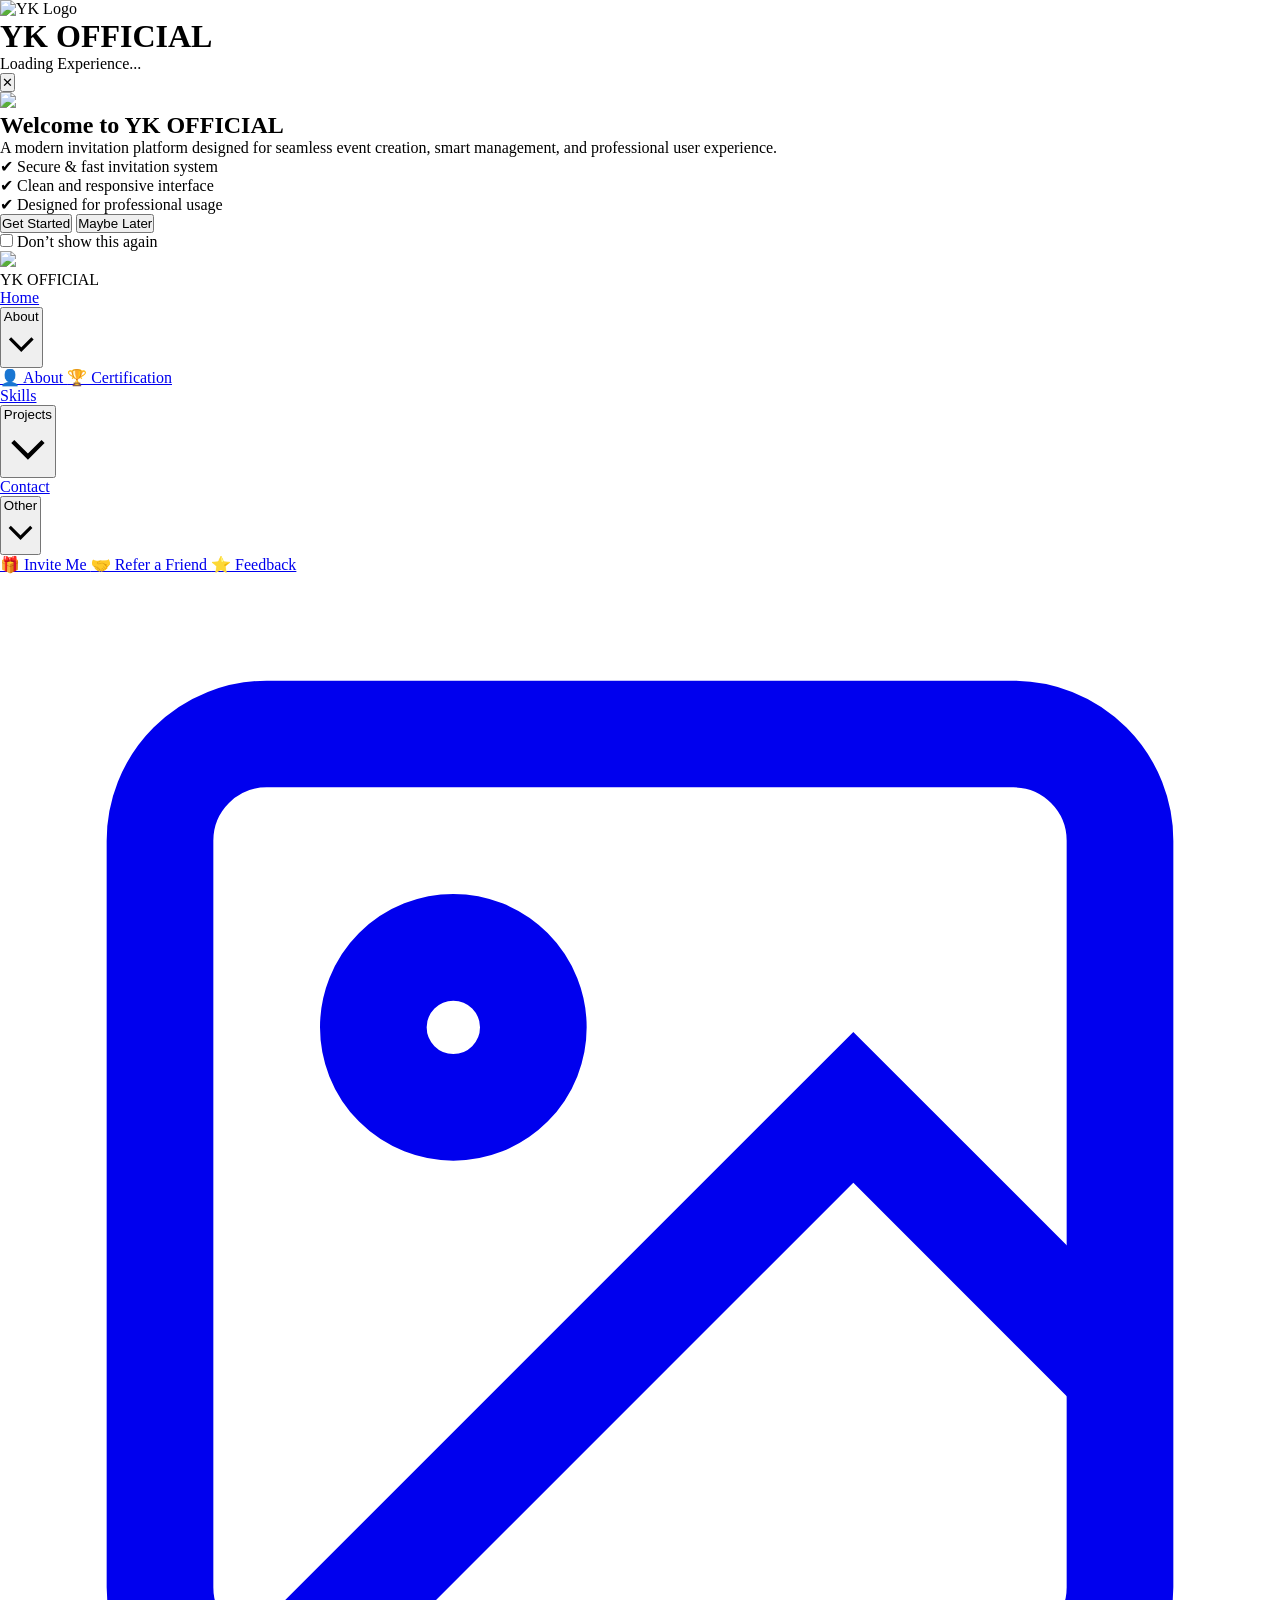
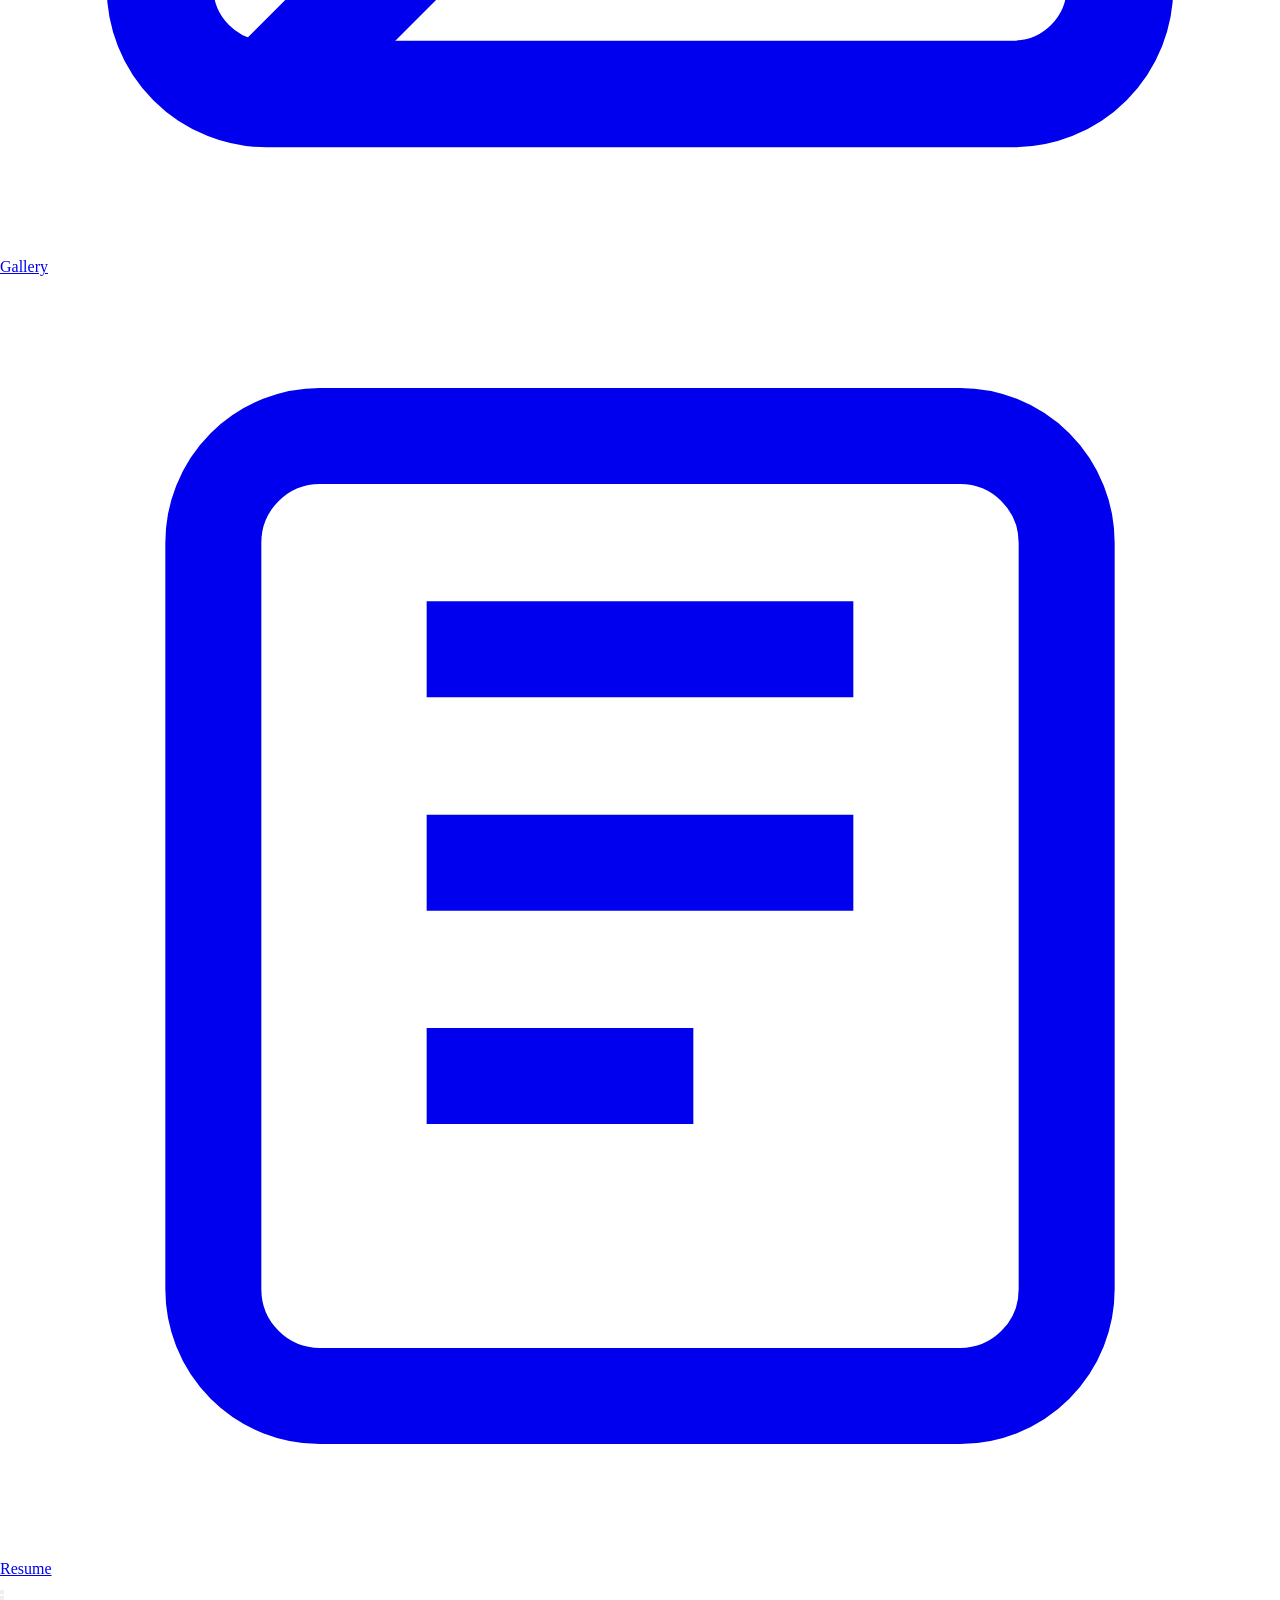
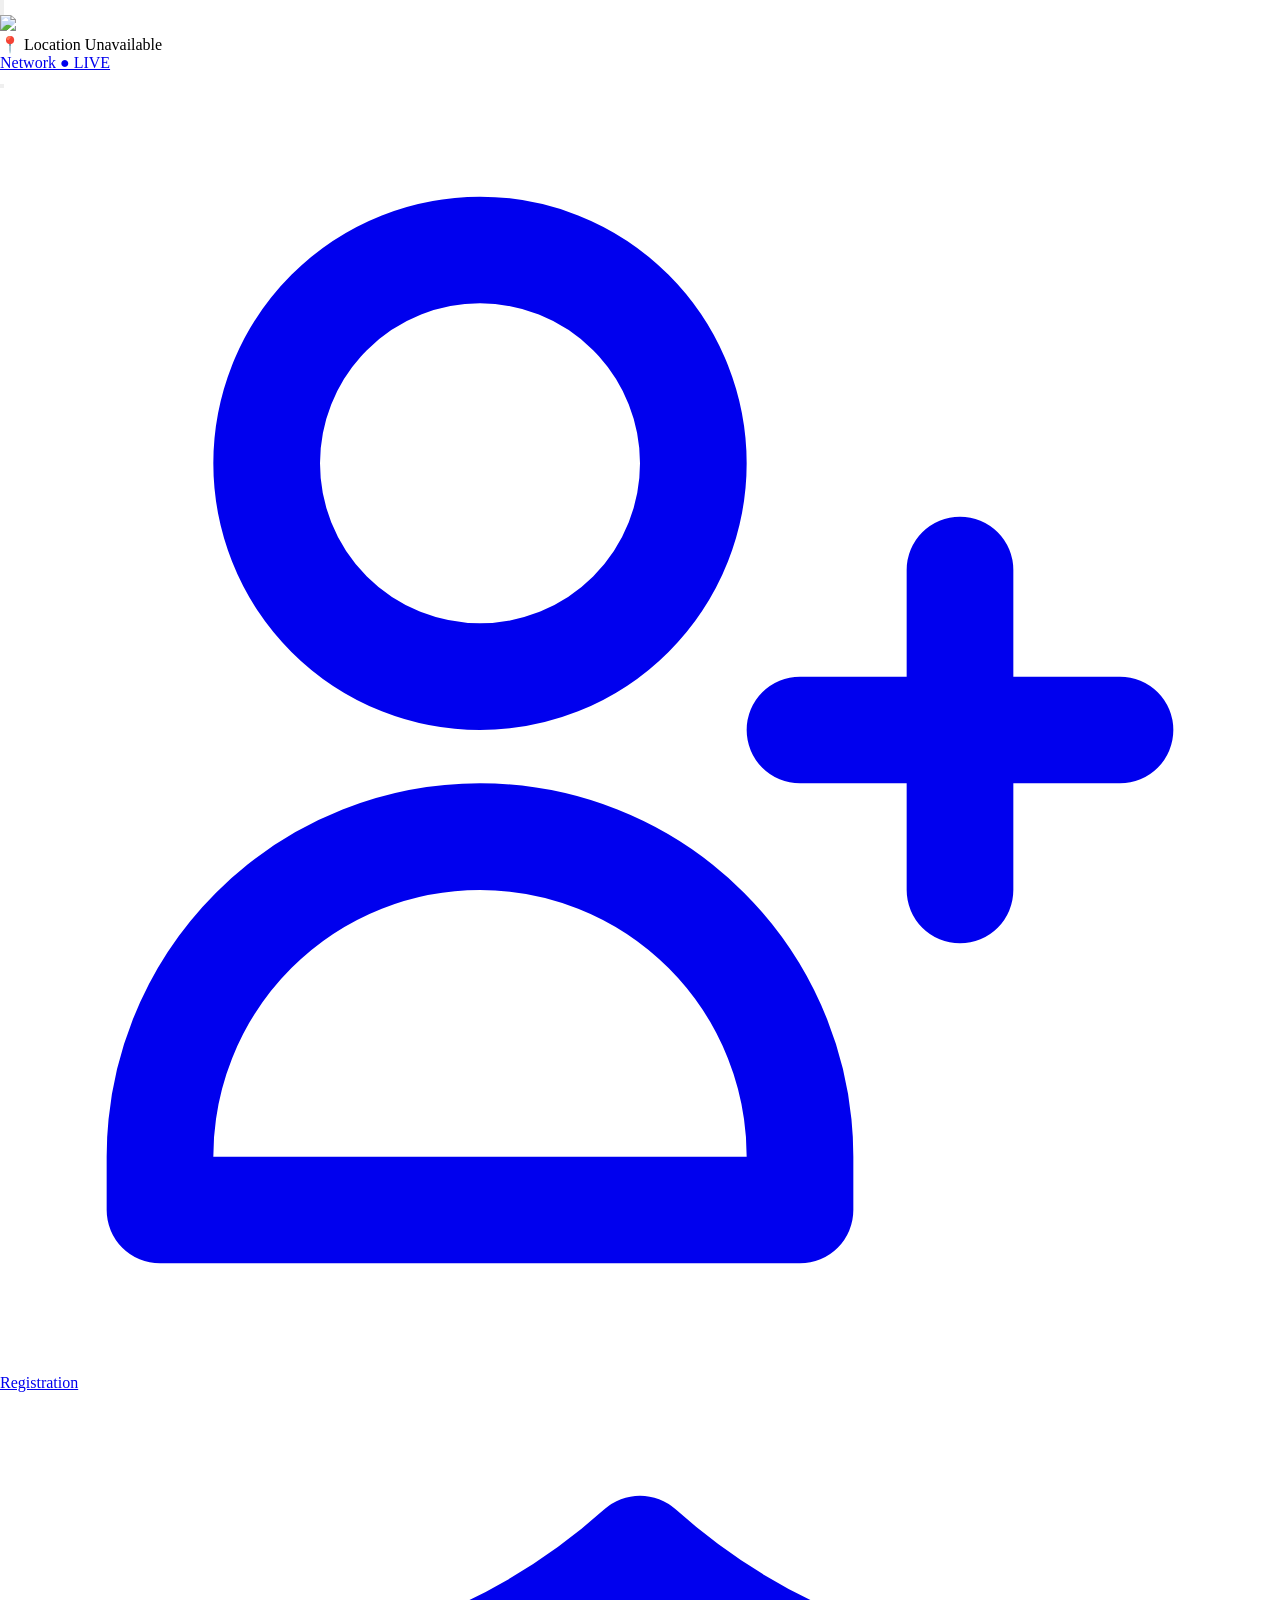
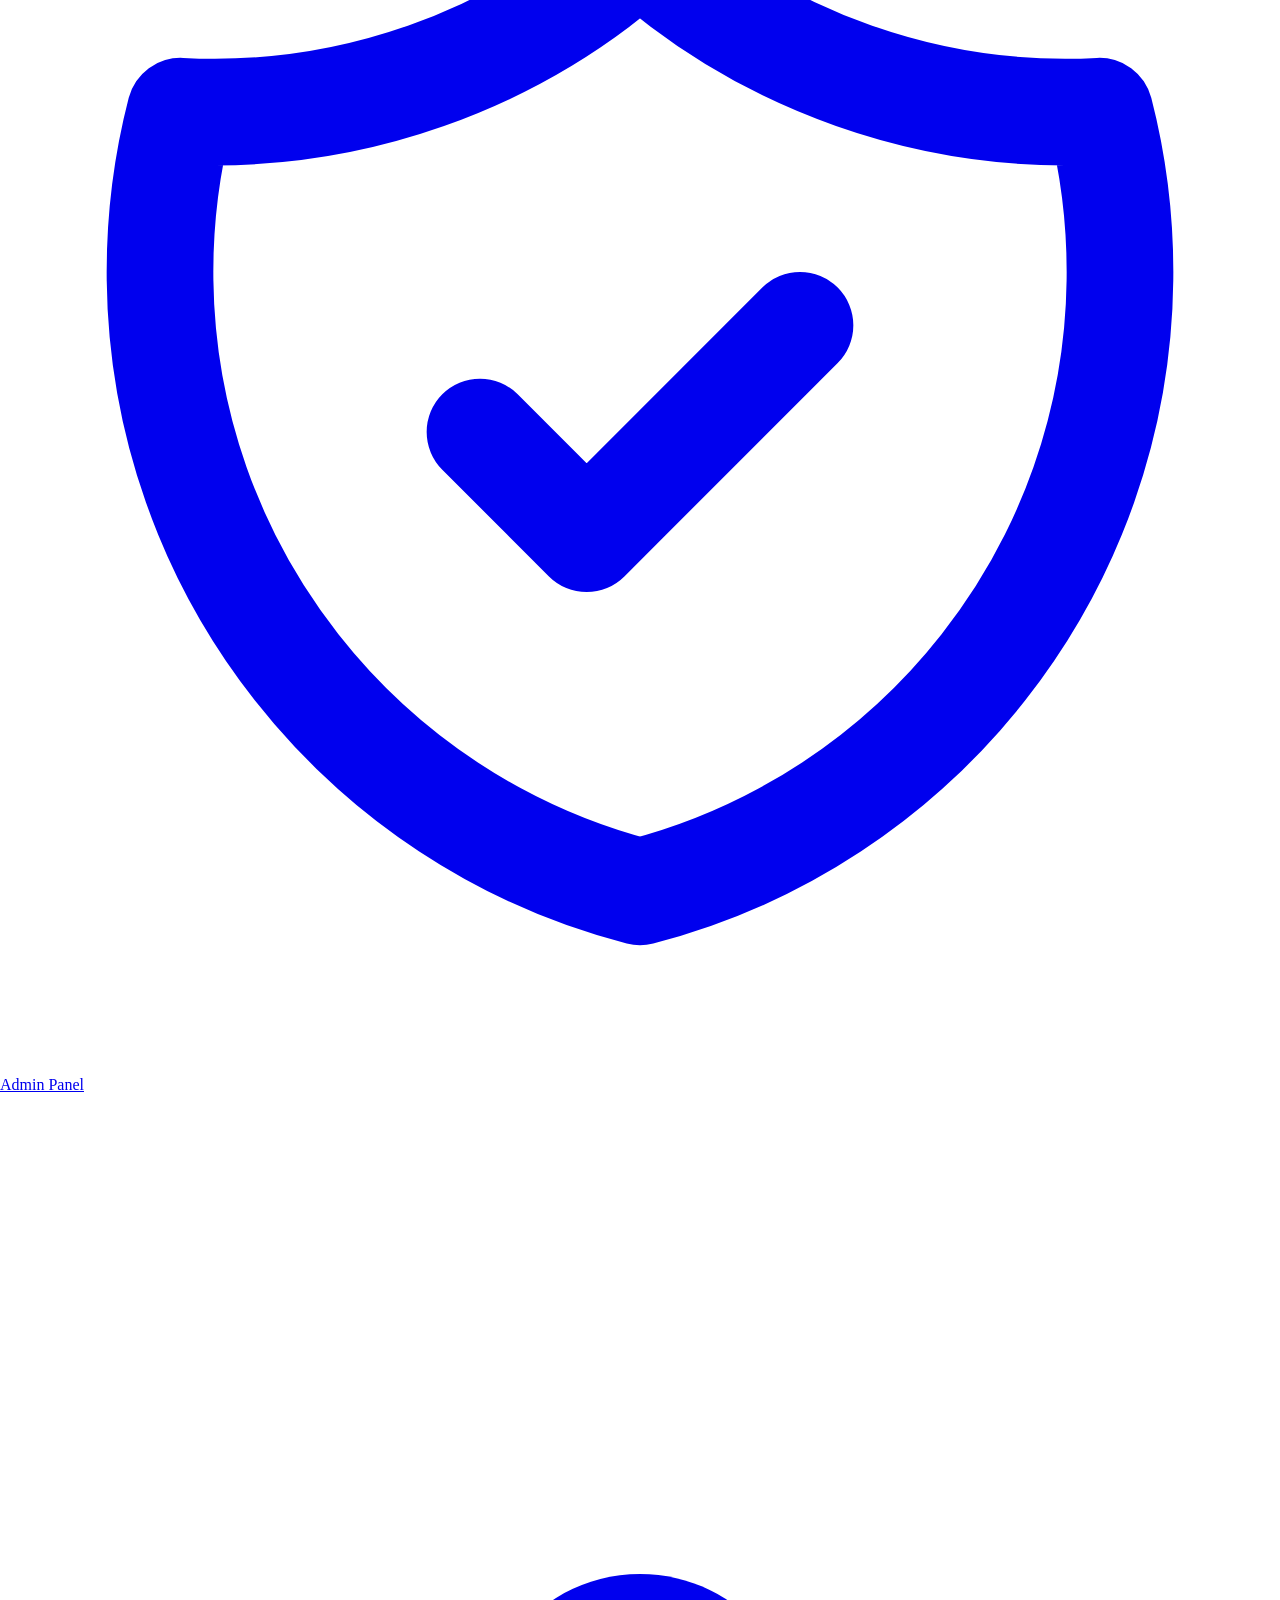
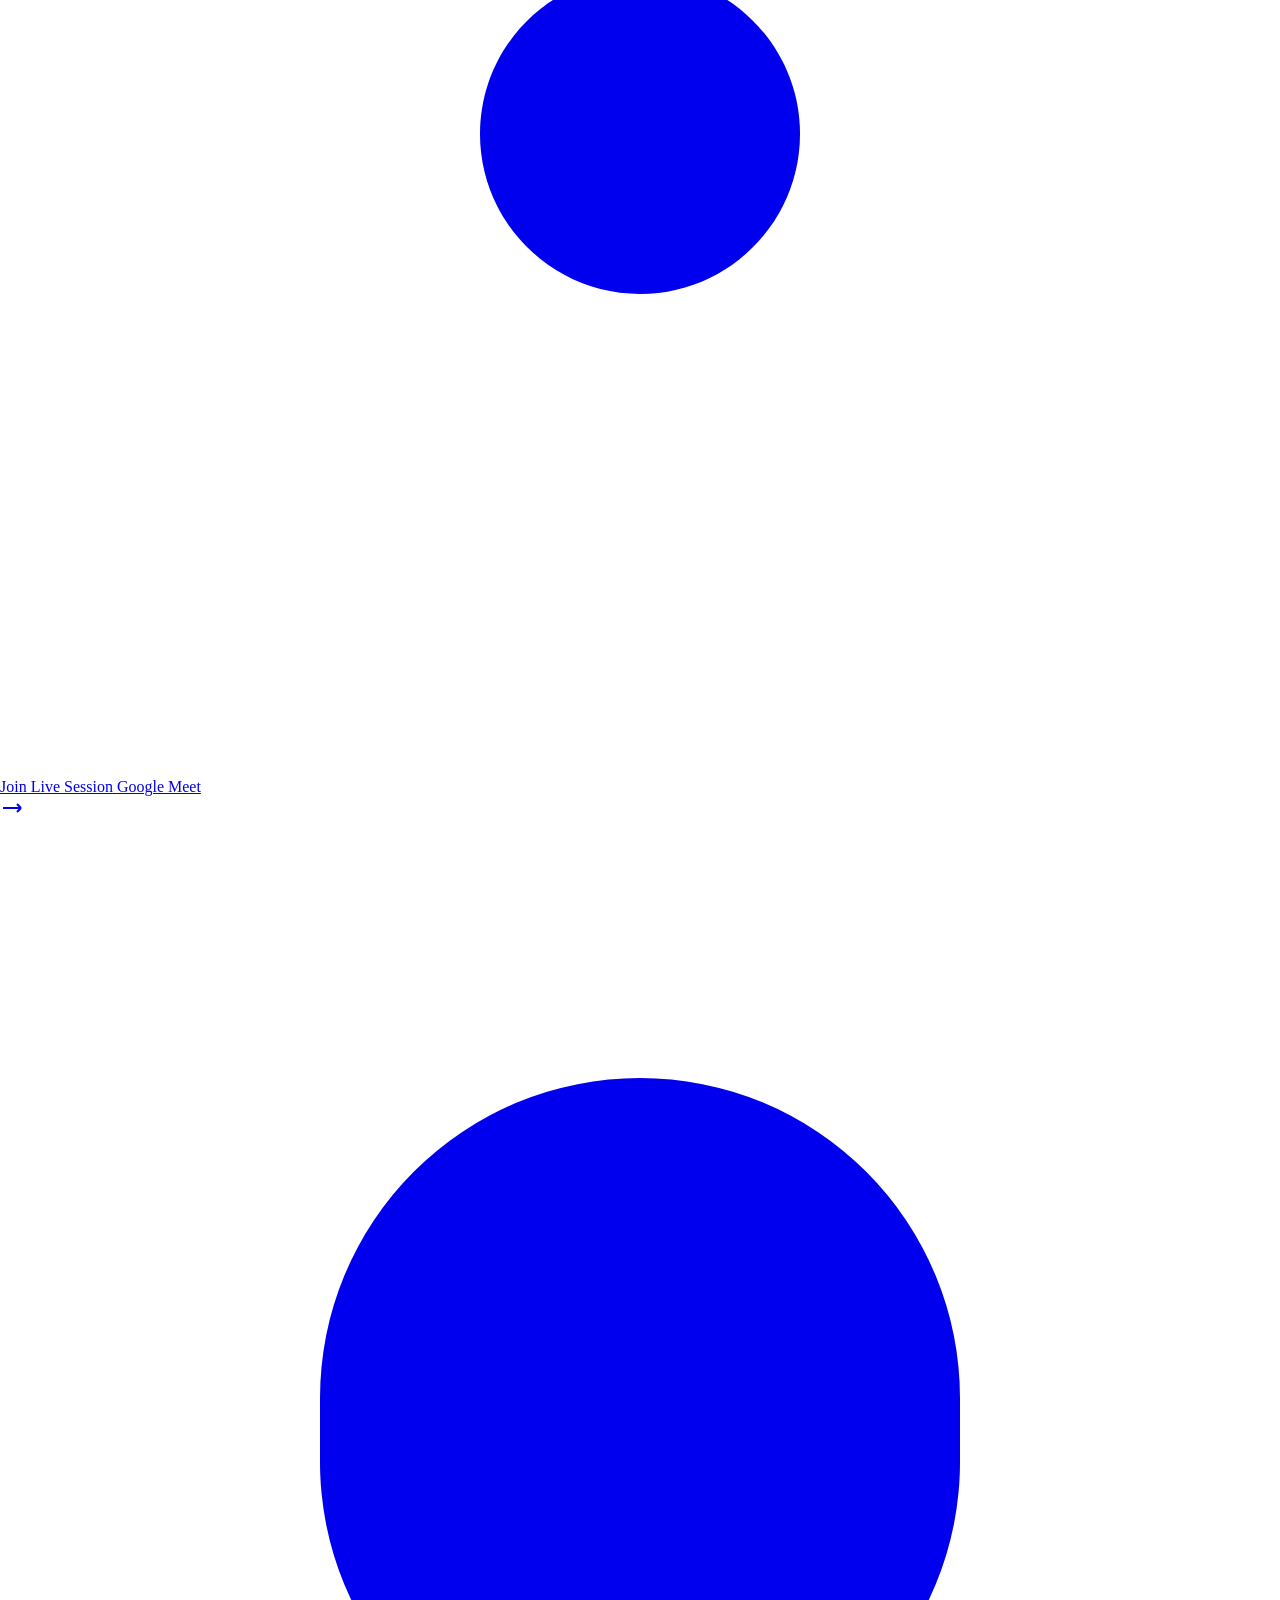
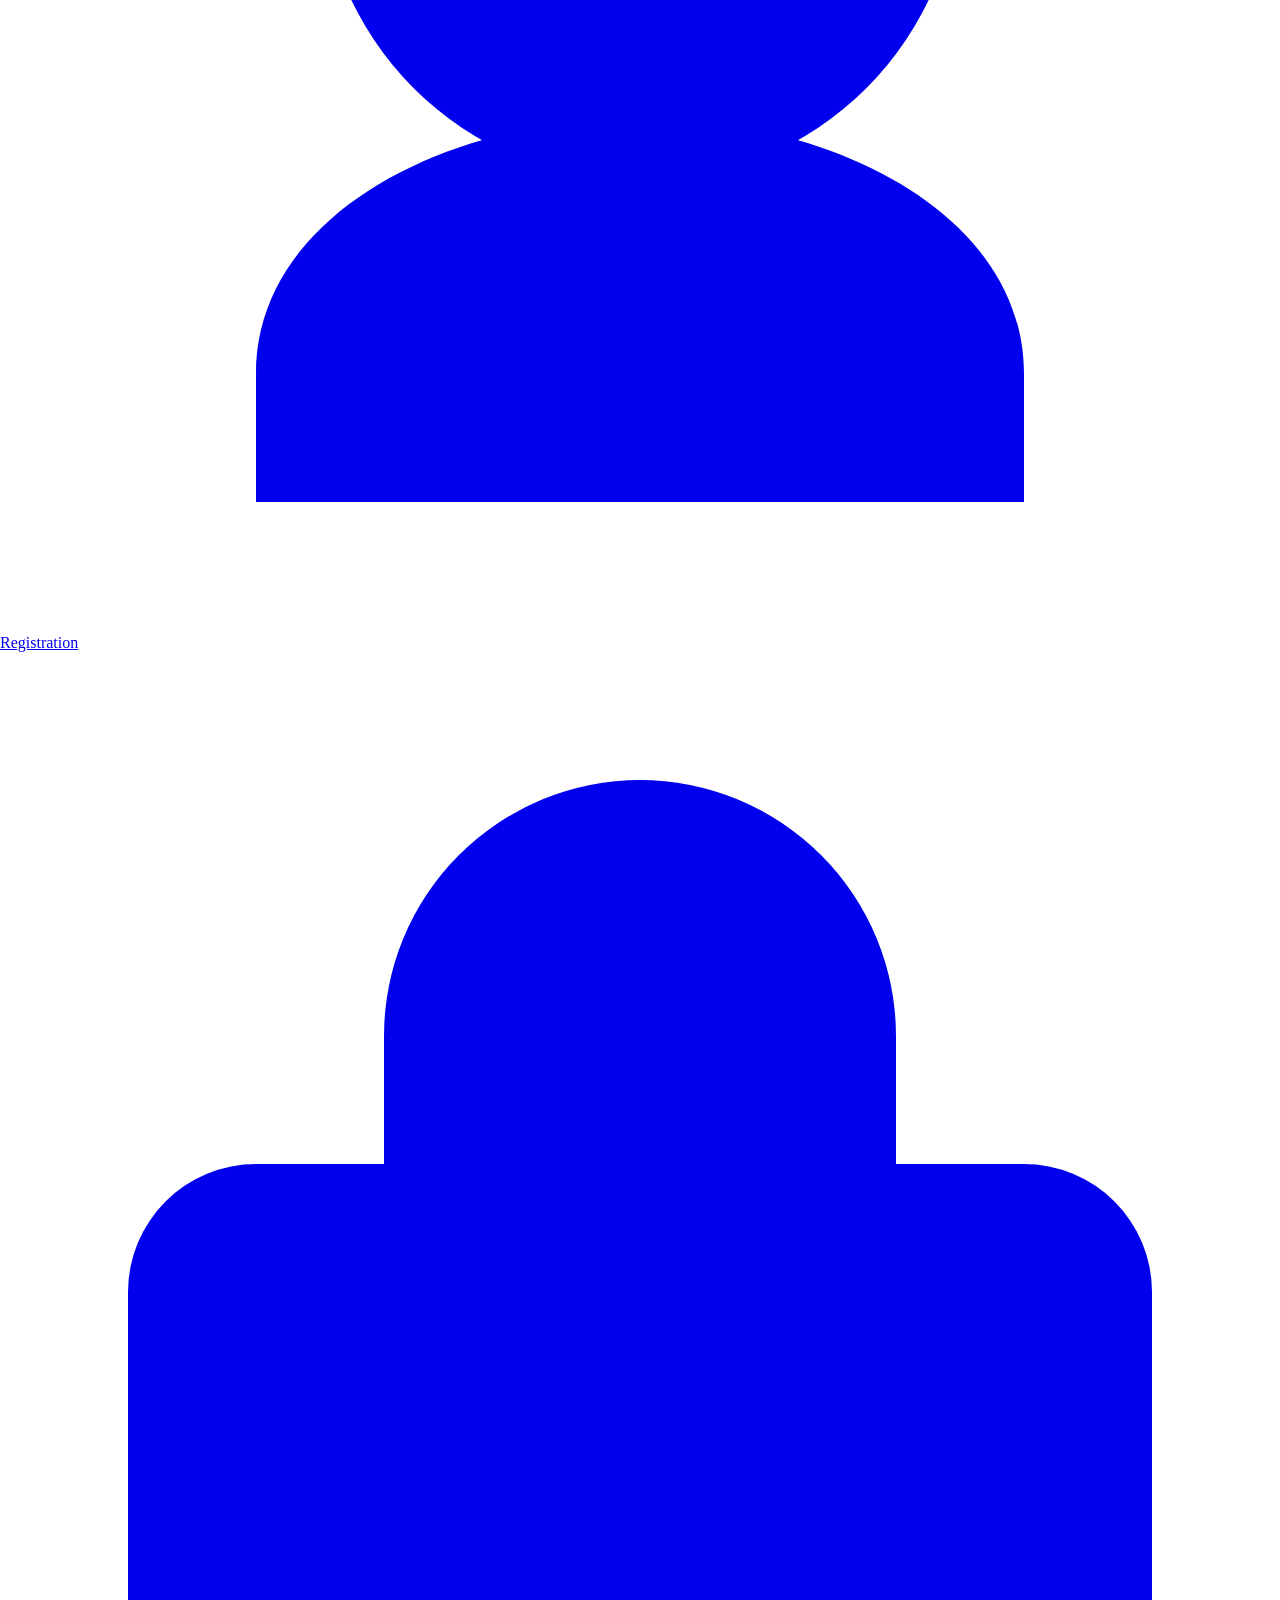
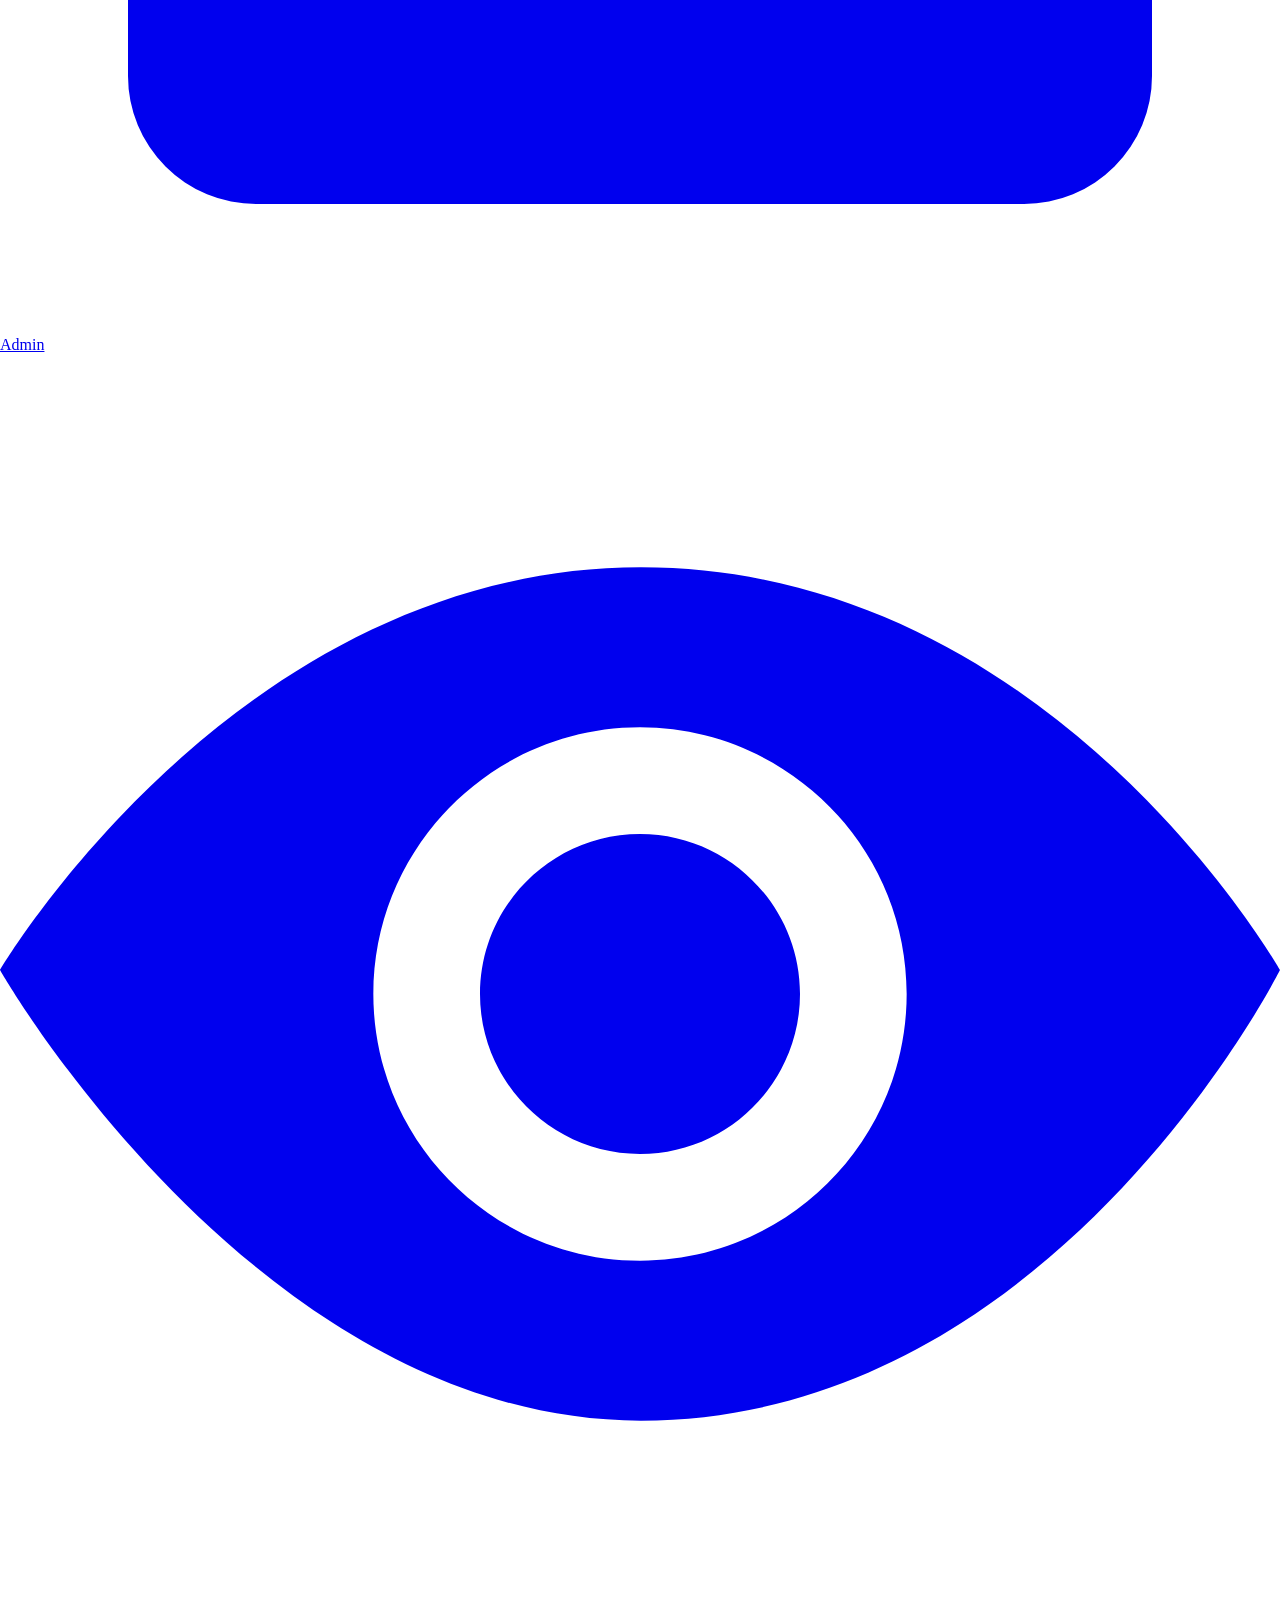
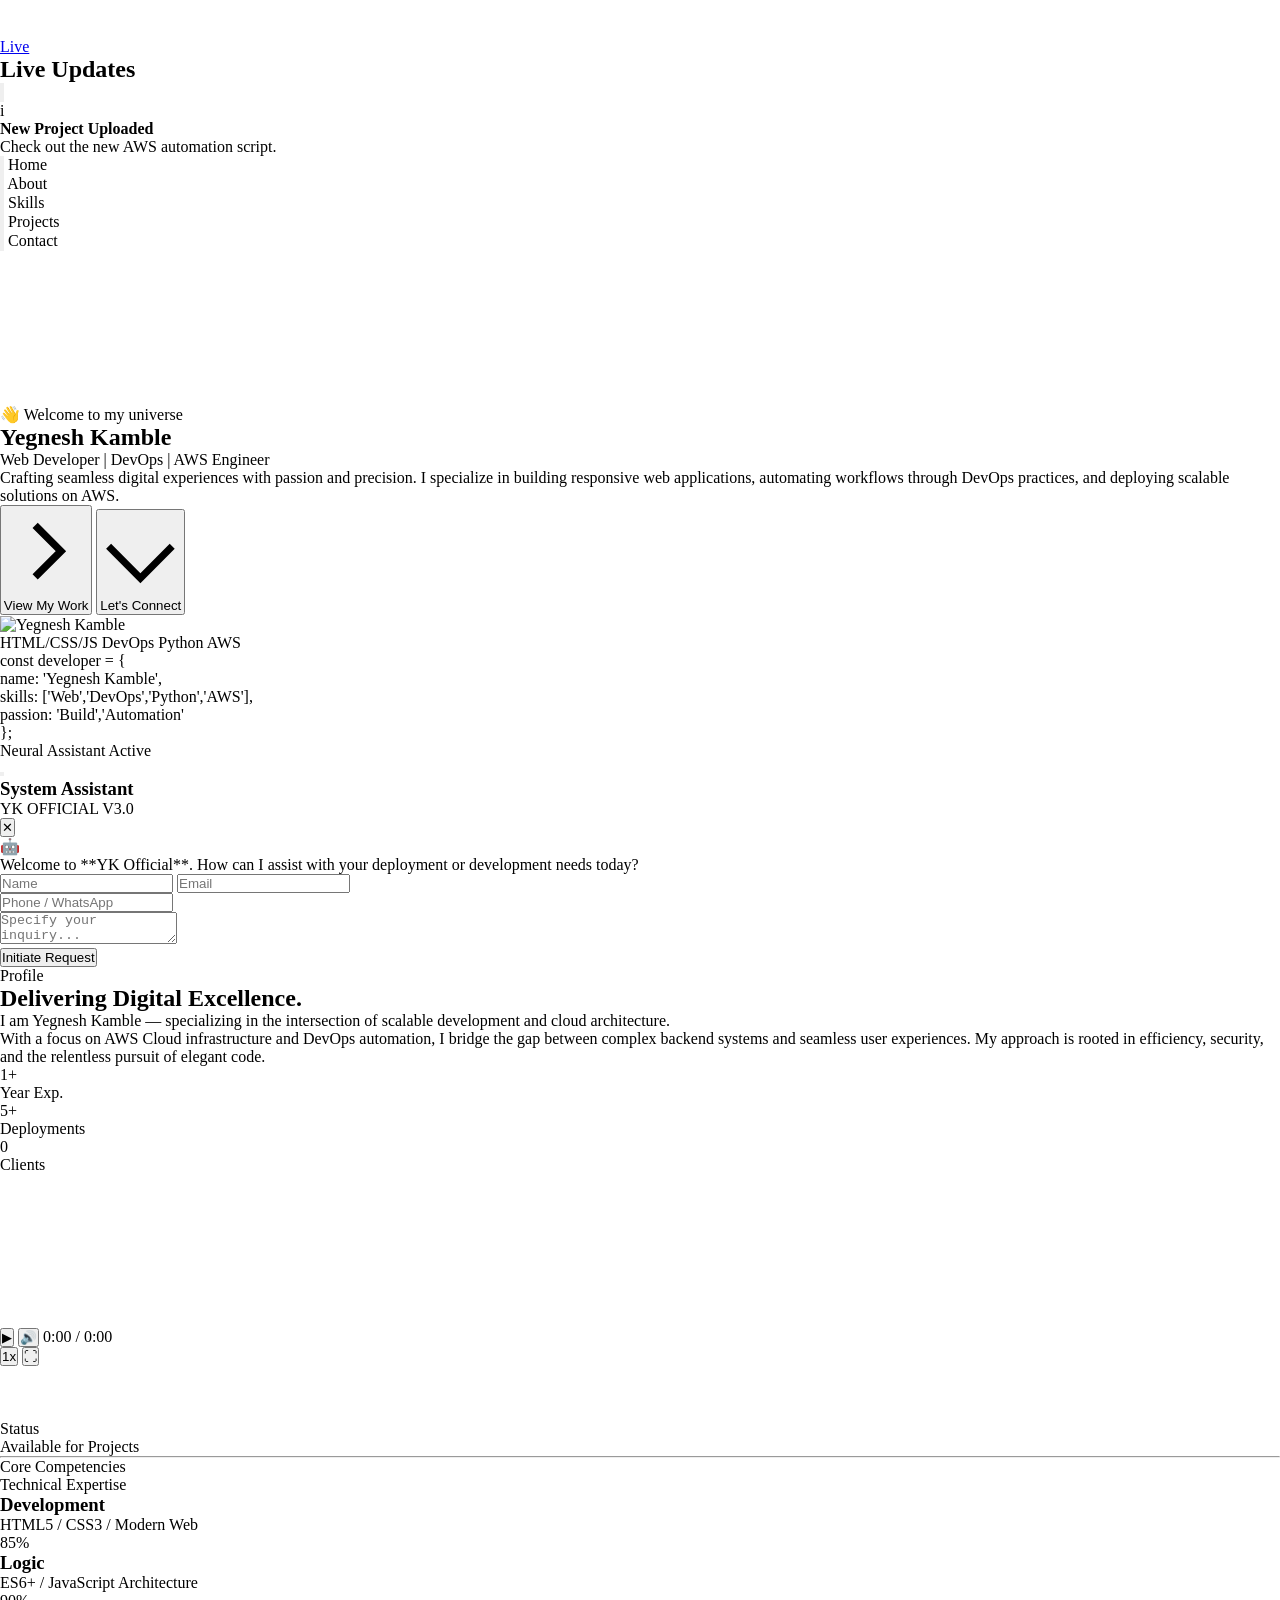
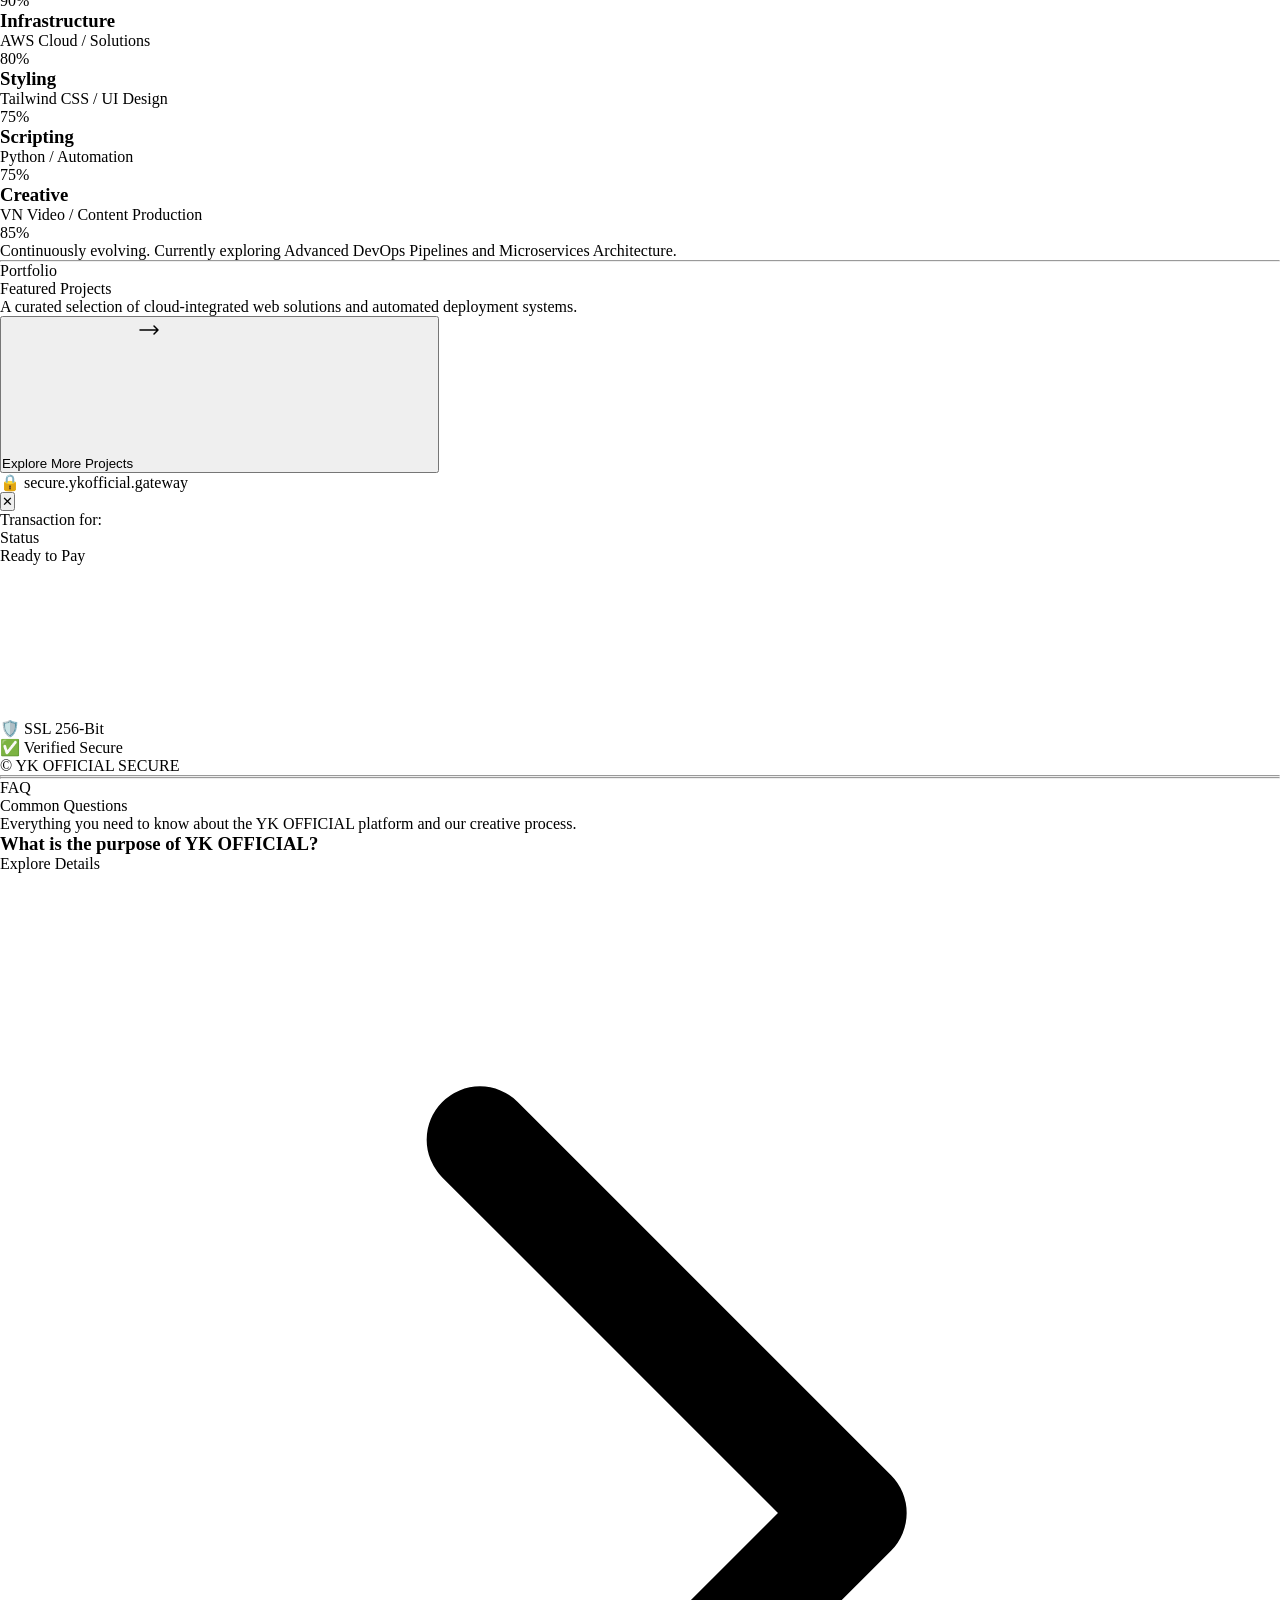
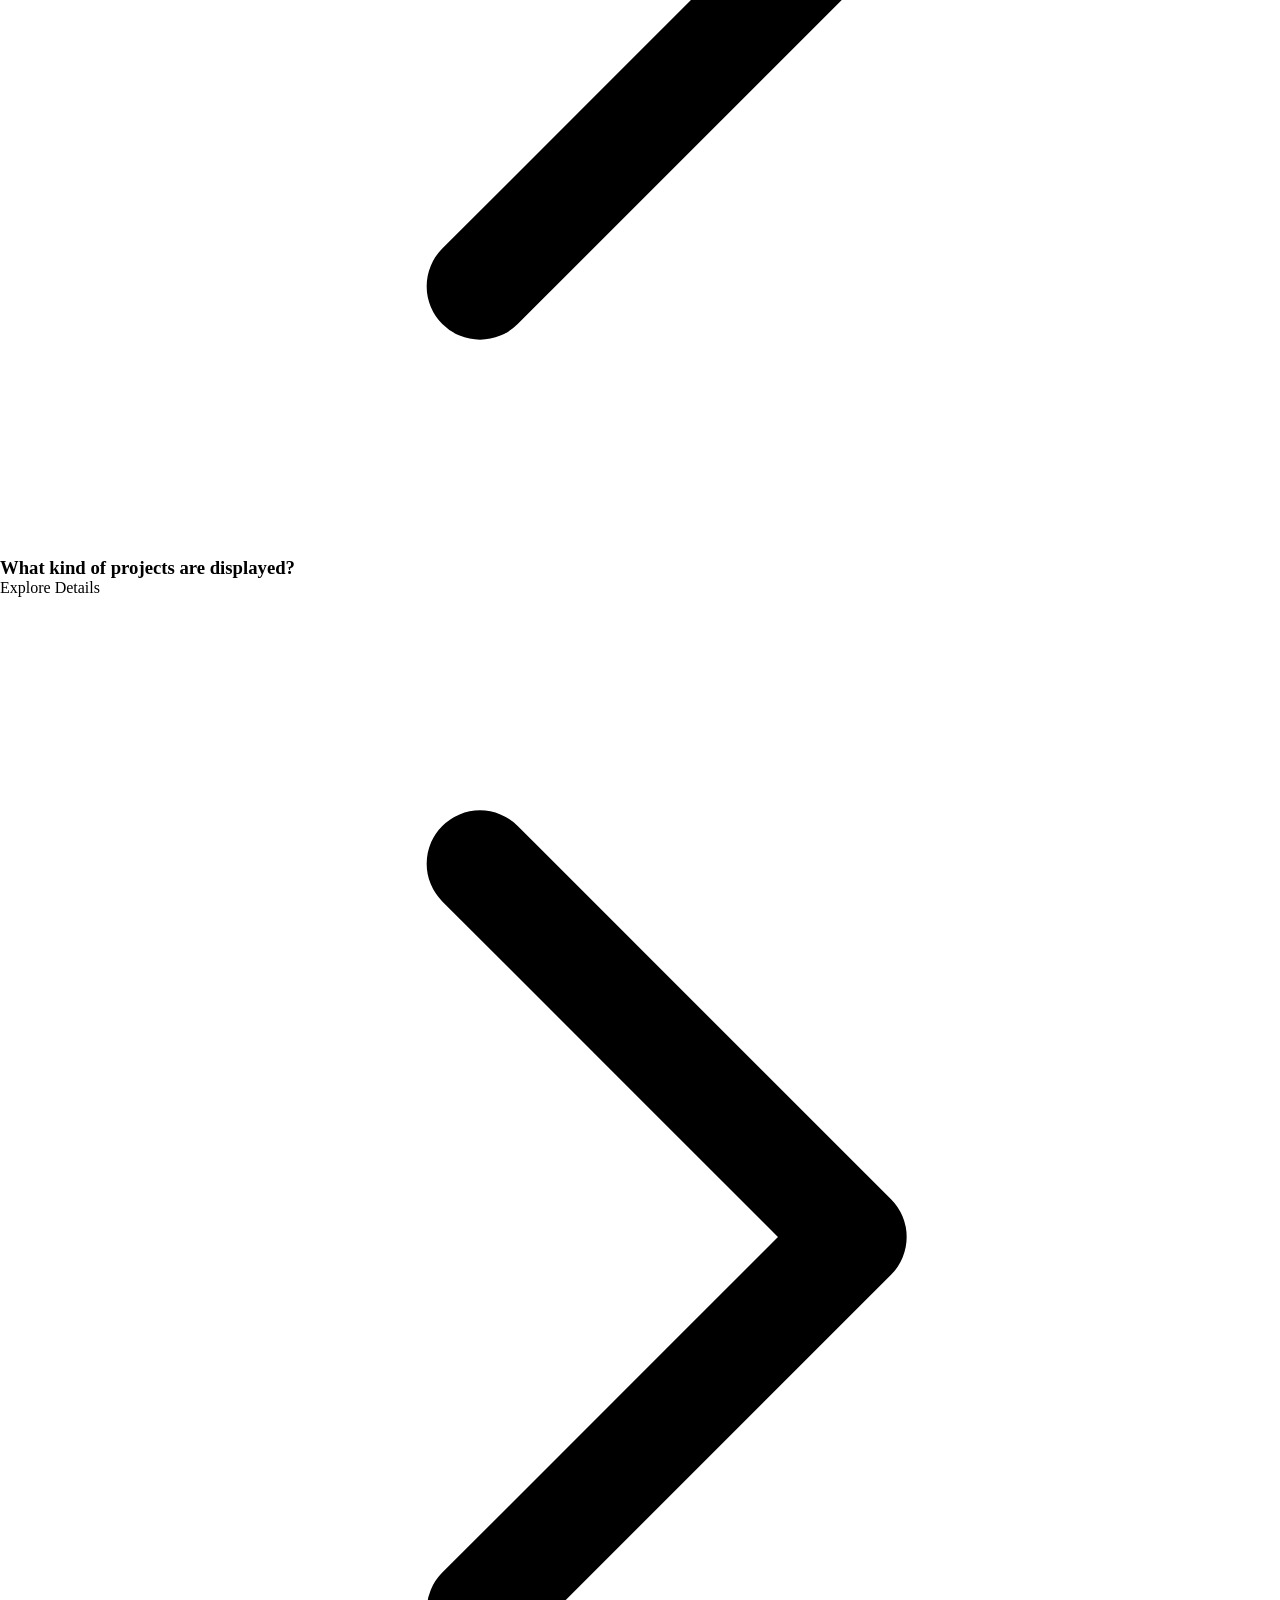
==== commit 8c4e283a: "Update index.html" ====
--- a/index.html
+++ b/index.html
@@ -1796,17 +1796,30 @@
         </div>
       </div>
 
+
+
+
       <!-- Home Section -->
 
       <section
         id="home"
         class="min-h-screen relative overflow-hidden top-10 pt-24 md:pt-28 pb-16 md:pb-20 px-4"
       >
-        <img
+        <!-- <img
           src="https://i.ibb.co/y12cWTy/bg.png"
-          class="absolute inset-0 w-full h-full object-cover grayscale-[20%] brightness-[0.3]"
+          class="absolute inset-0 w-full h-full object-cover grayscale-[20%] brightness-[0.3] "
           alt="Professional Dark Background"
-        />
+        /> -->
+        <!-- video -->
+        <video
+          autoplay
+          loop
+          muted
+          class="absolute inset-0 w-full h-full object-cover grayscale-[30%] brightness-[0.1] "
+        >
+          <source src="bgvid.mp4" type="video/mp4" />
+        </video>
+
         <!-- Animated Background -->
         <div
           class="absolute inset-0 overflow-hidden -z-10 bg-gradient-to-br from-gray-900 to-gray-800"
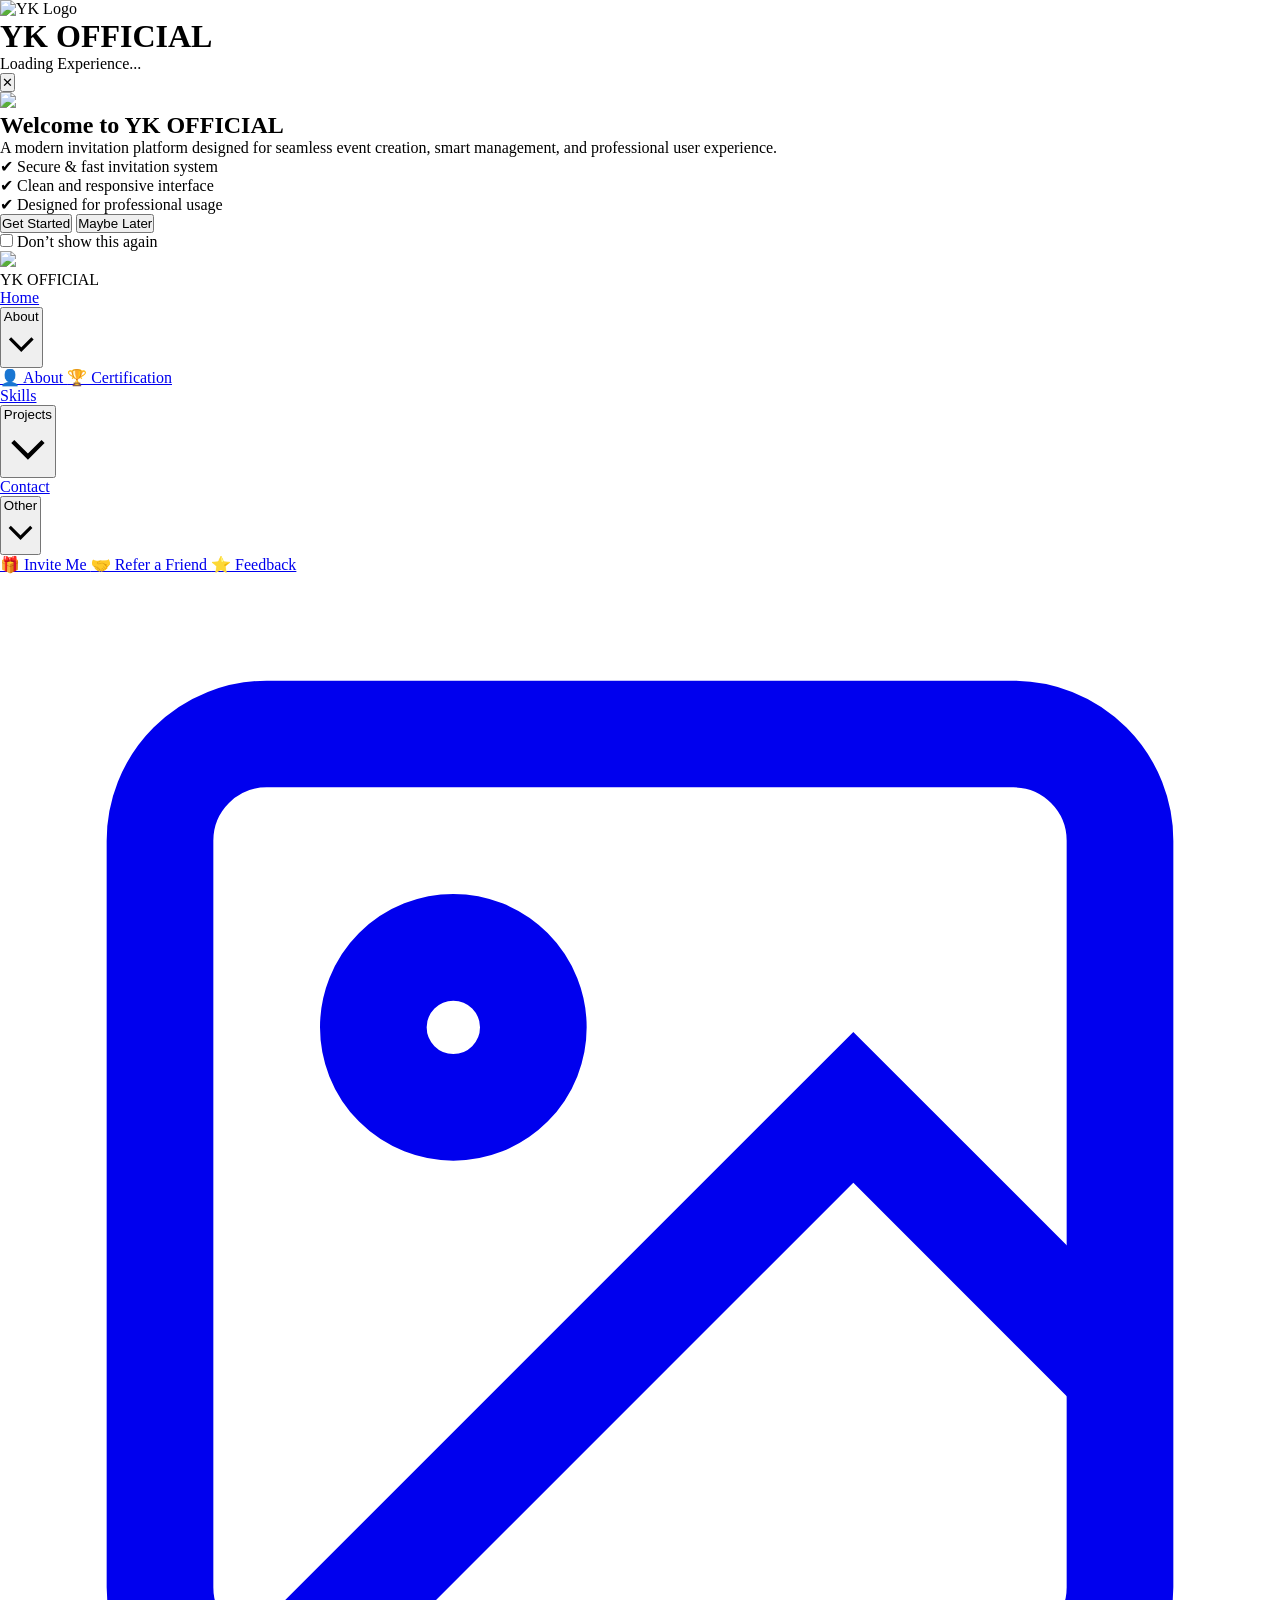
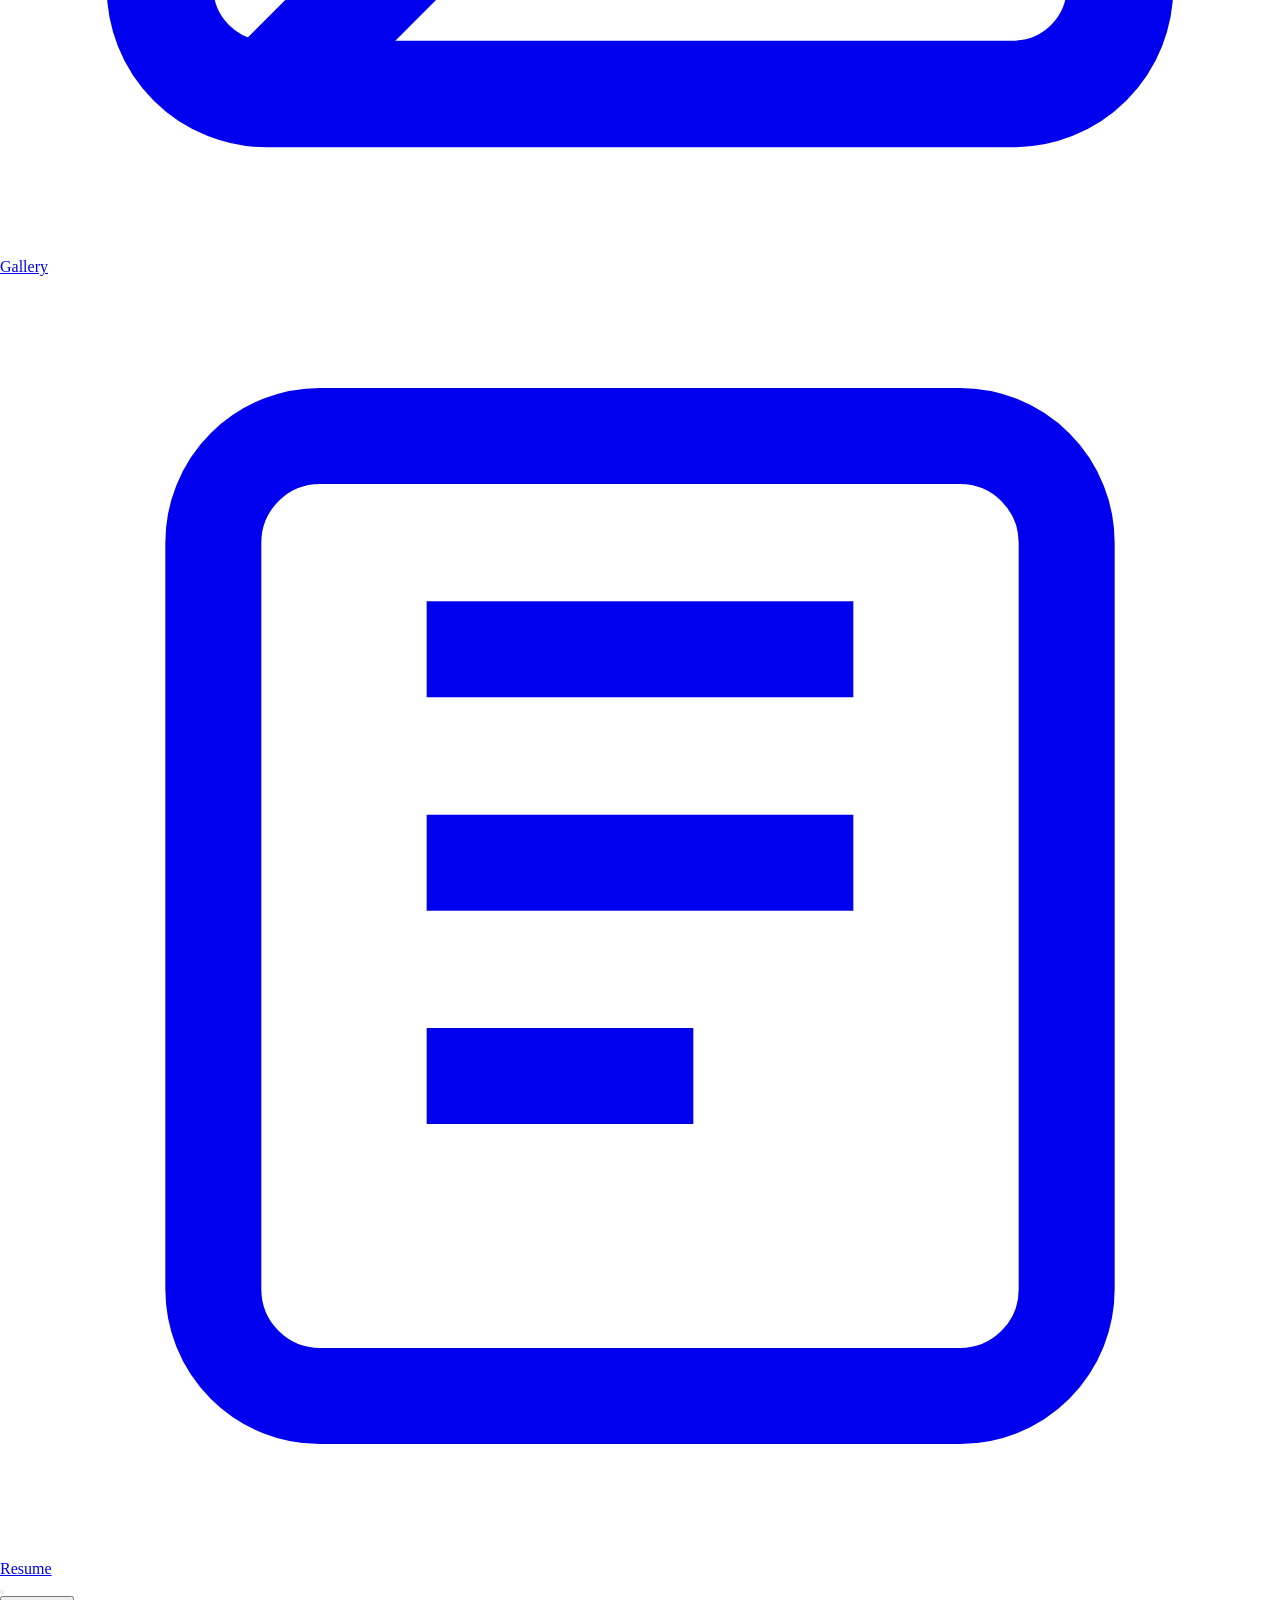
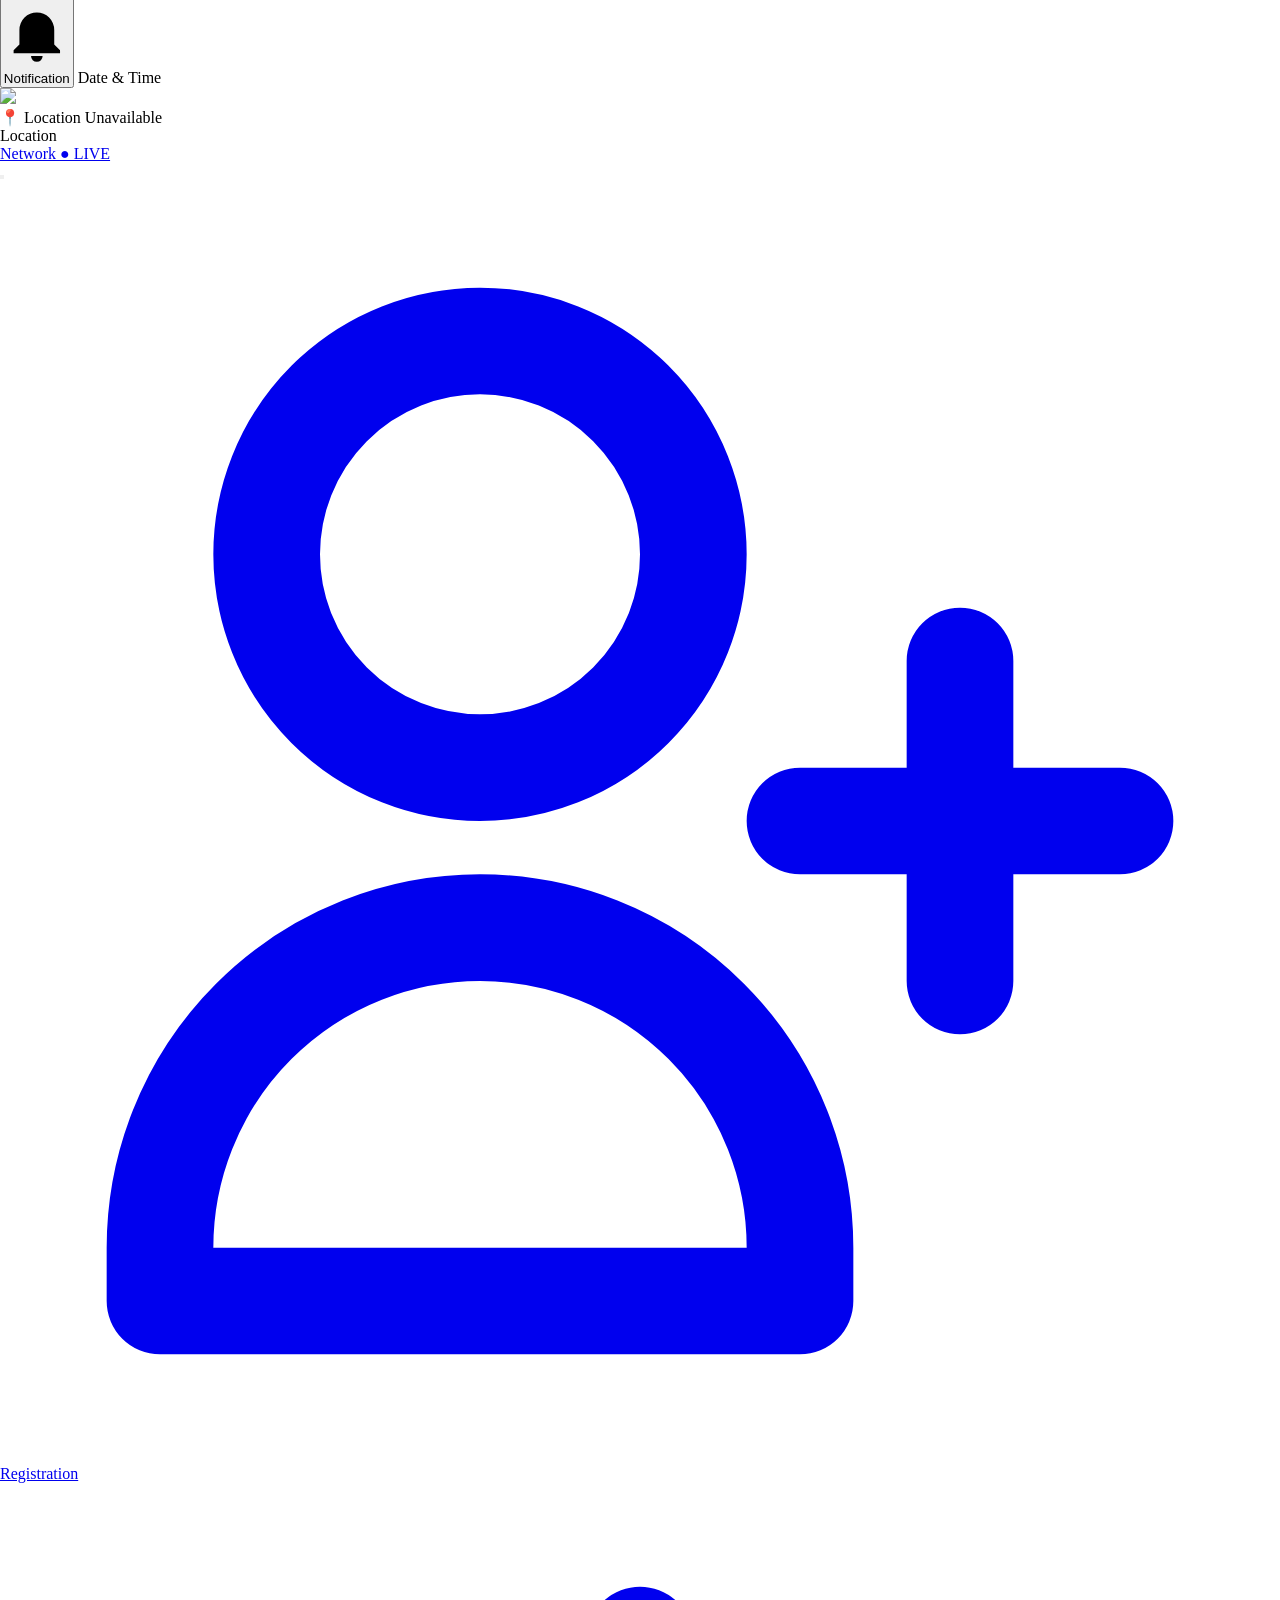
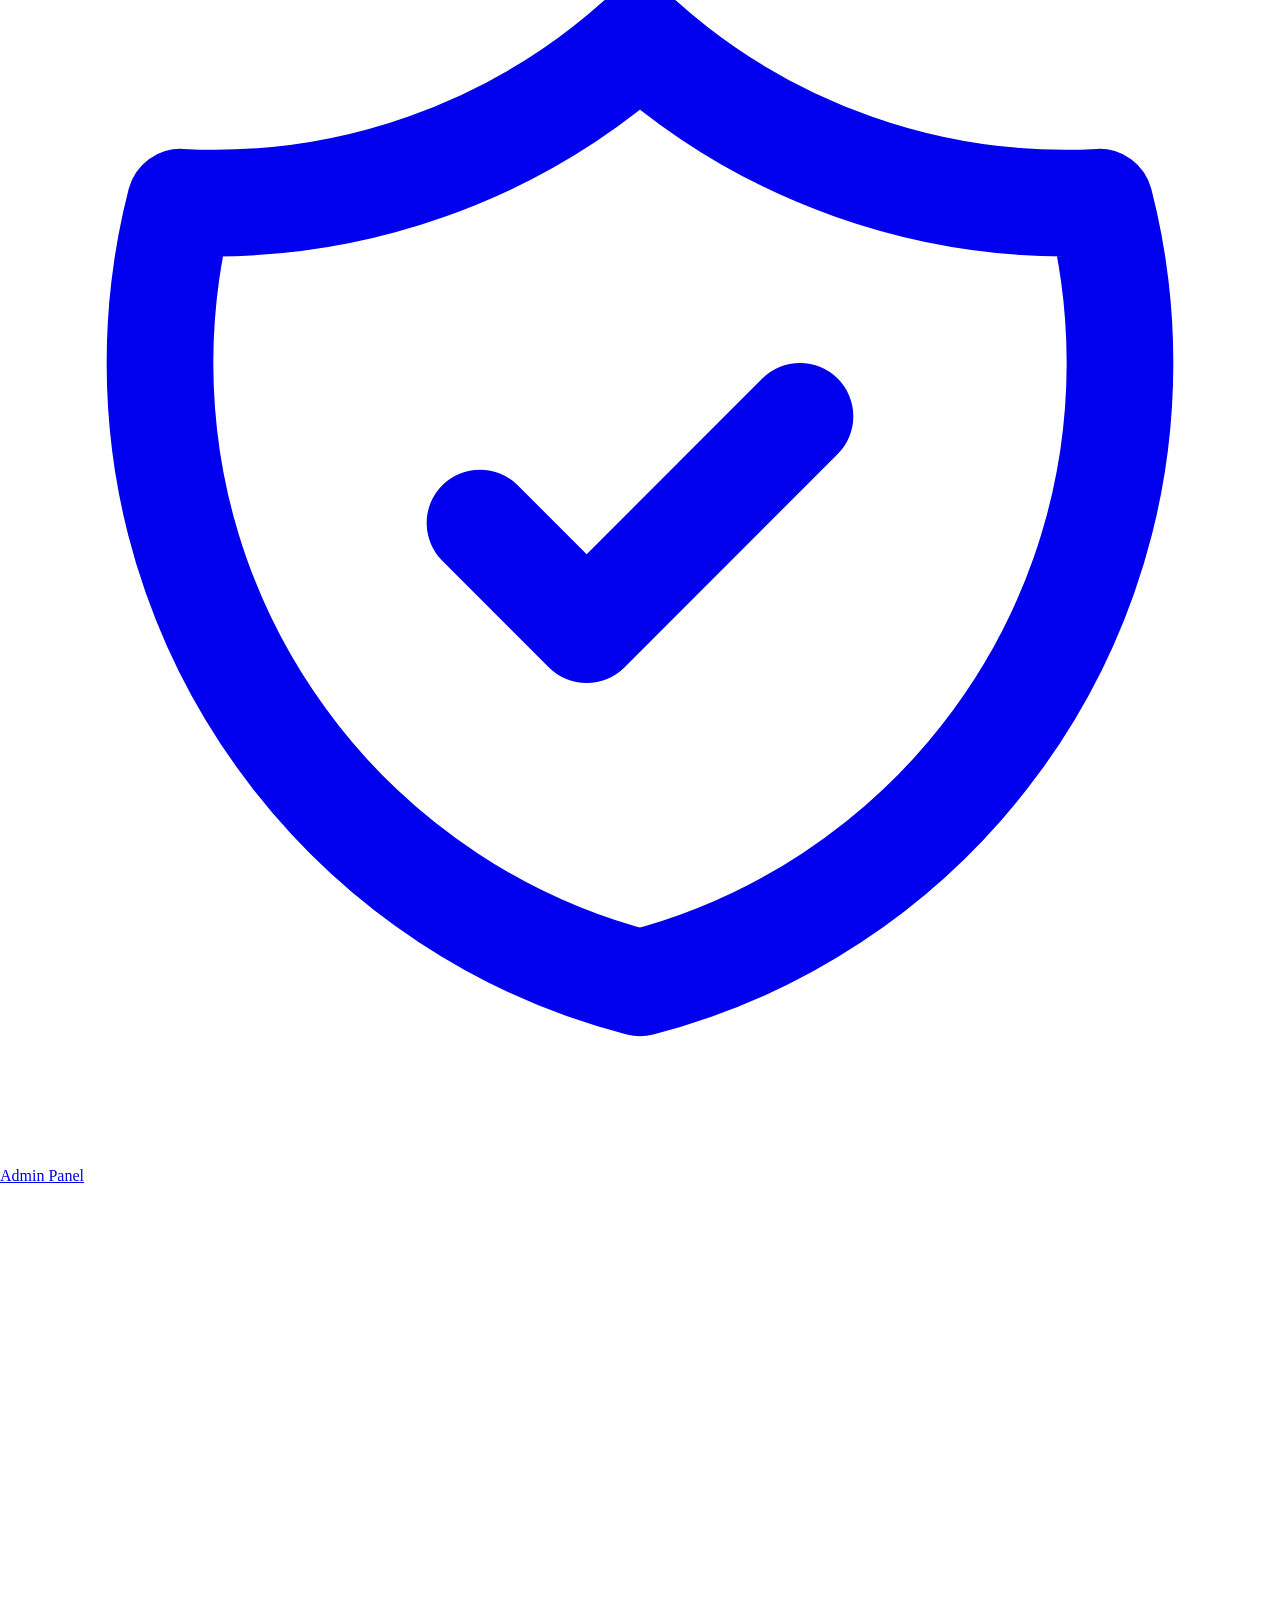
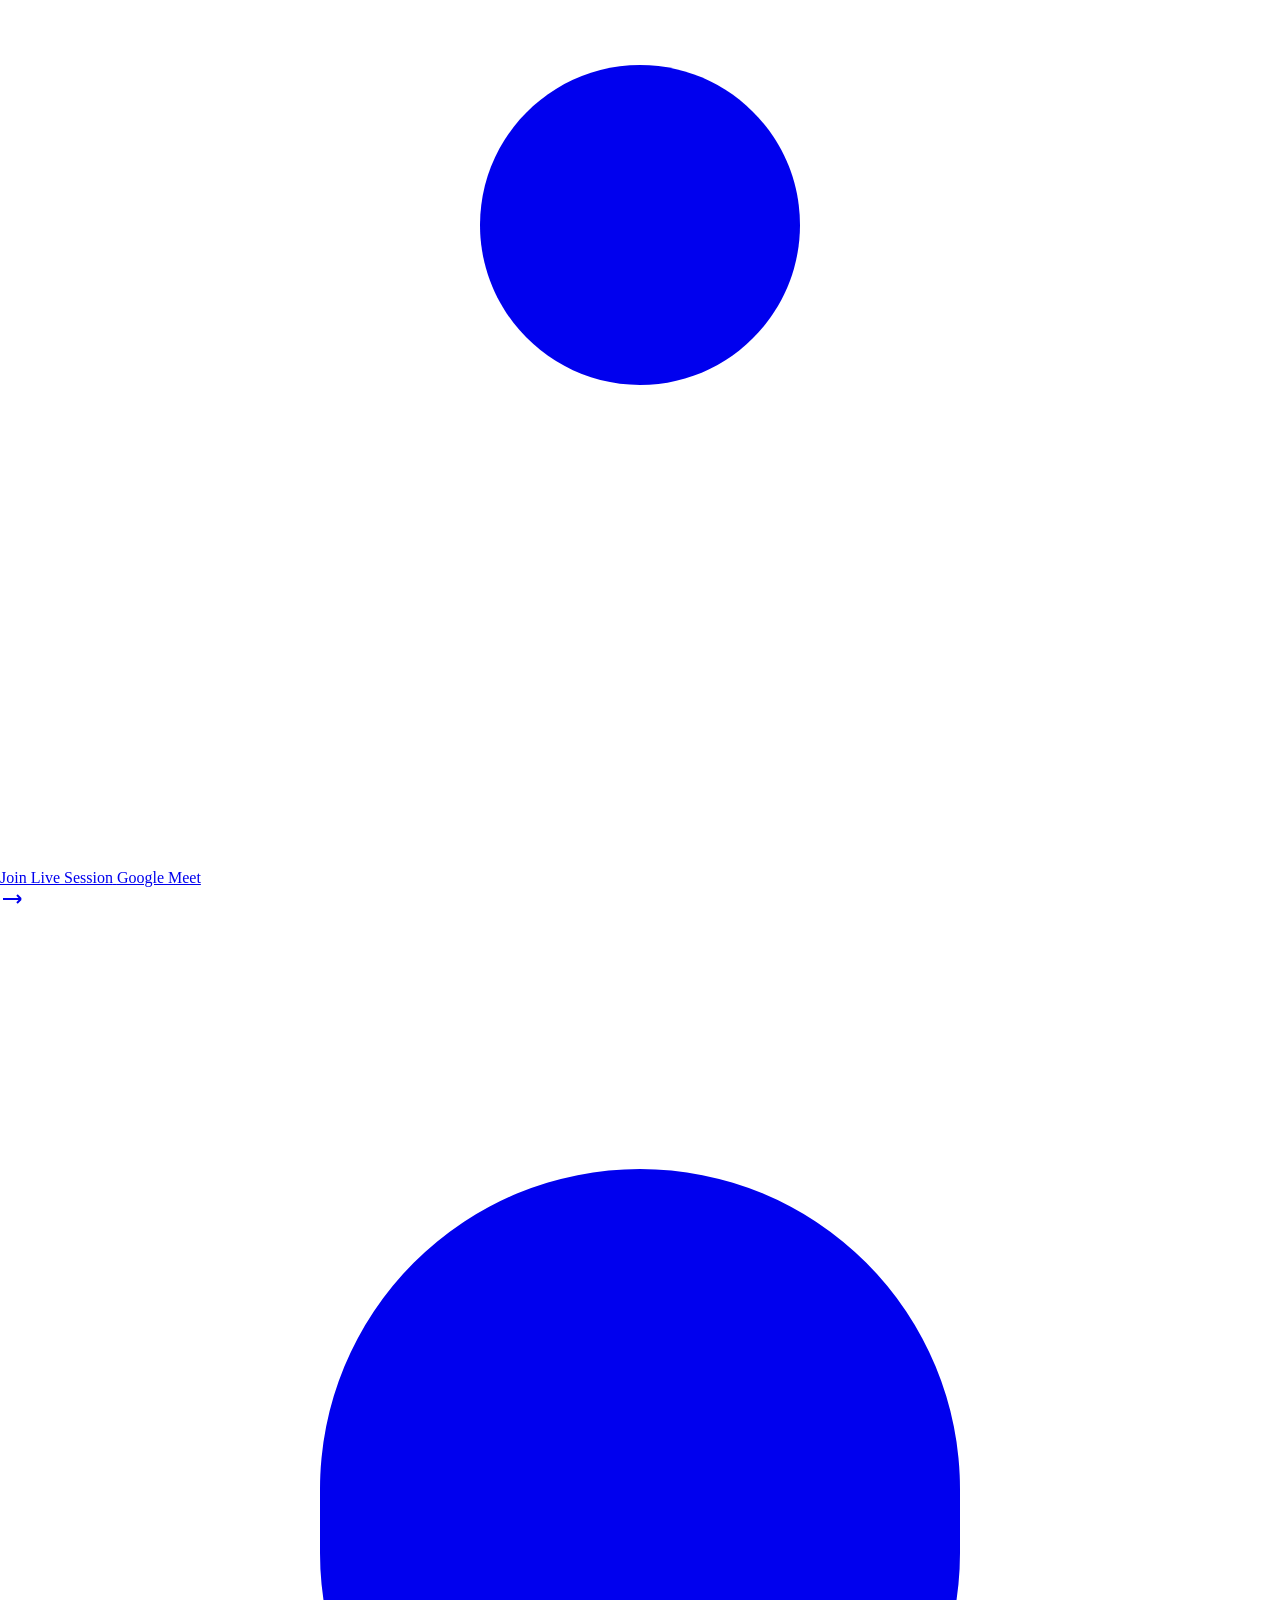
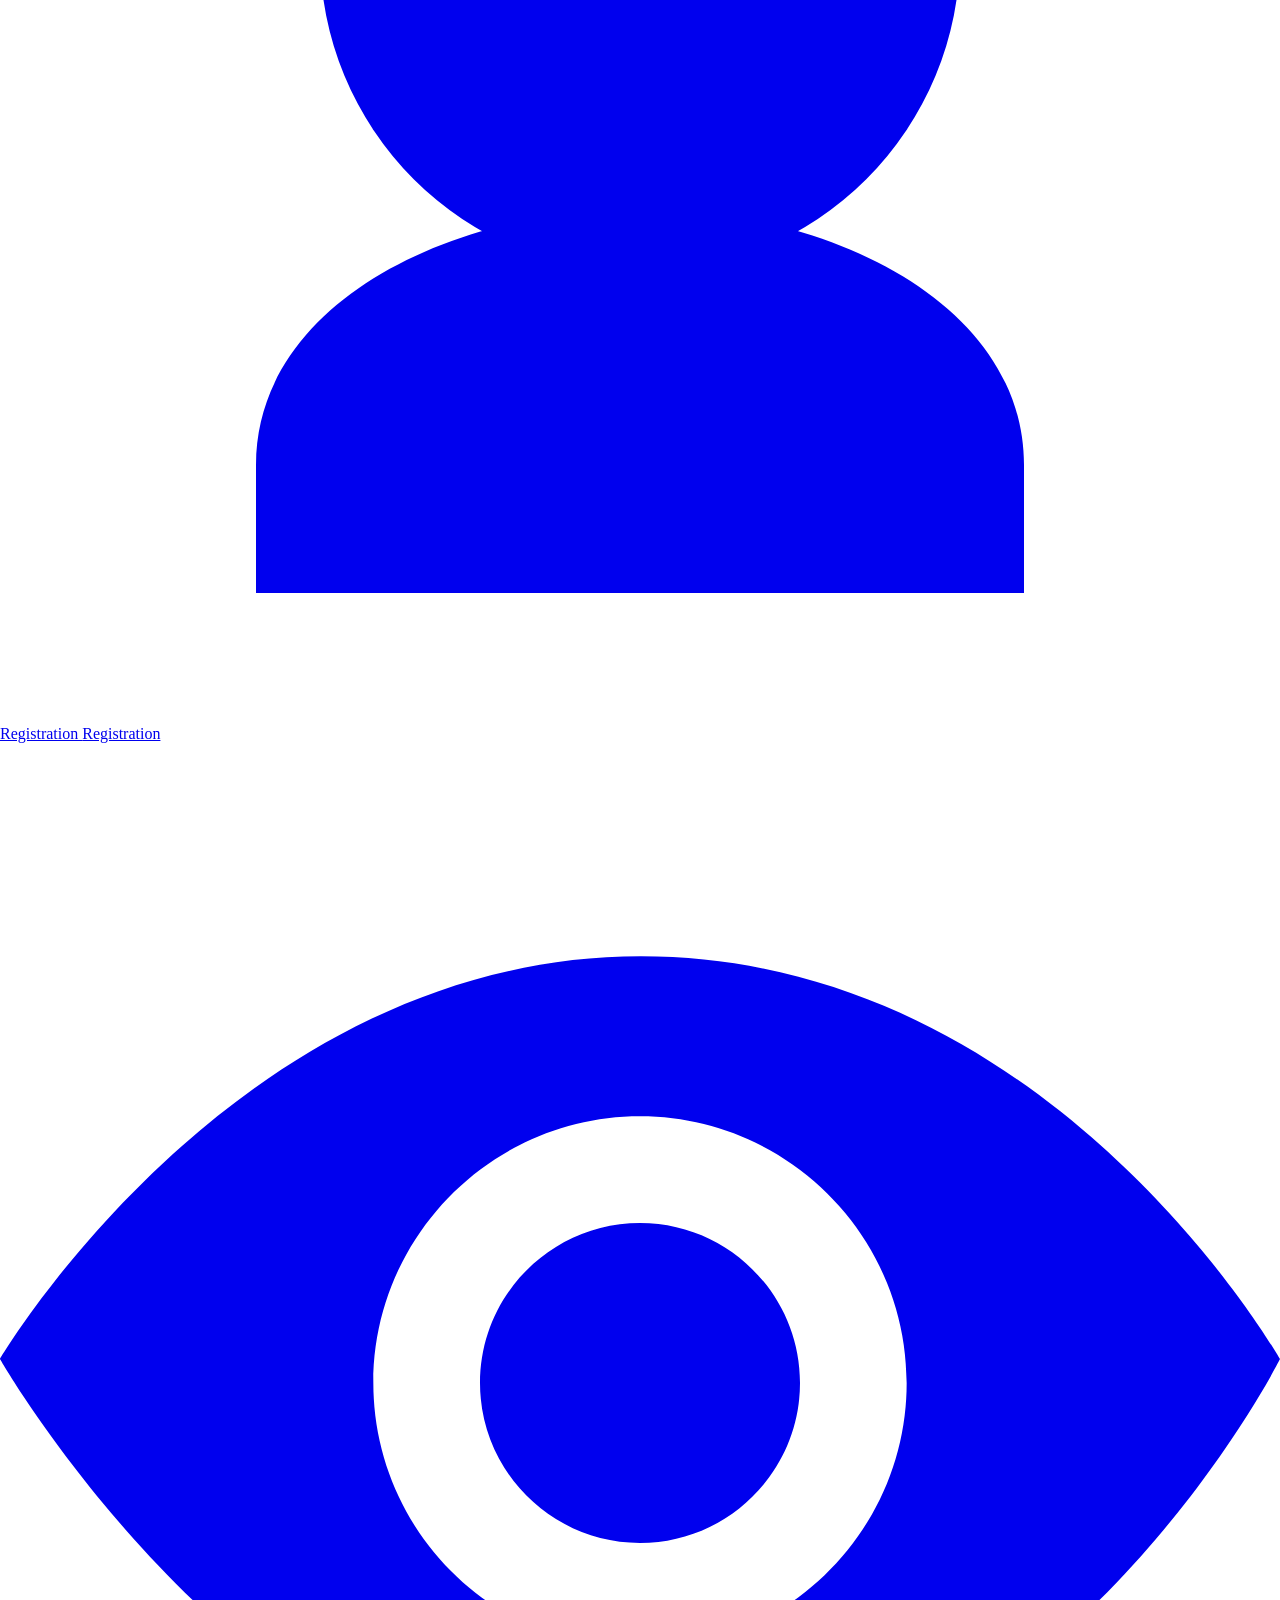
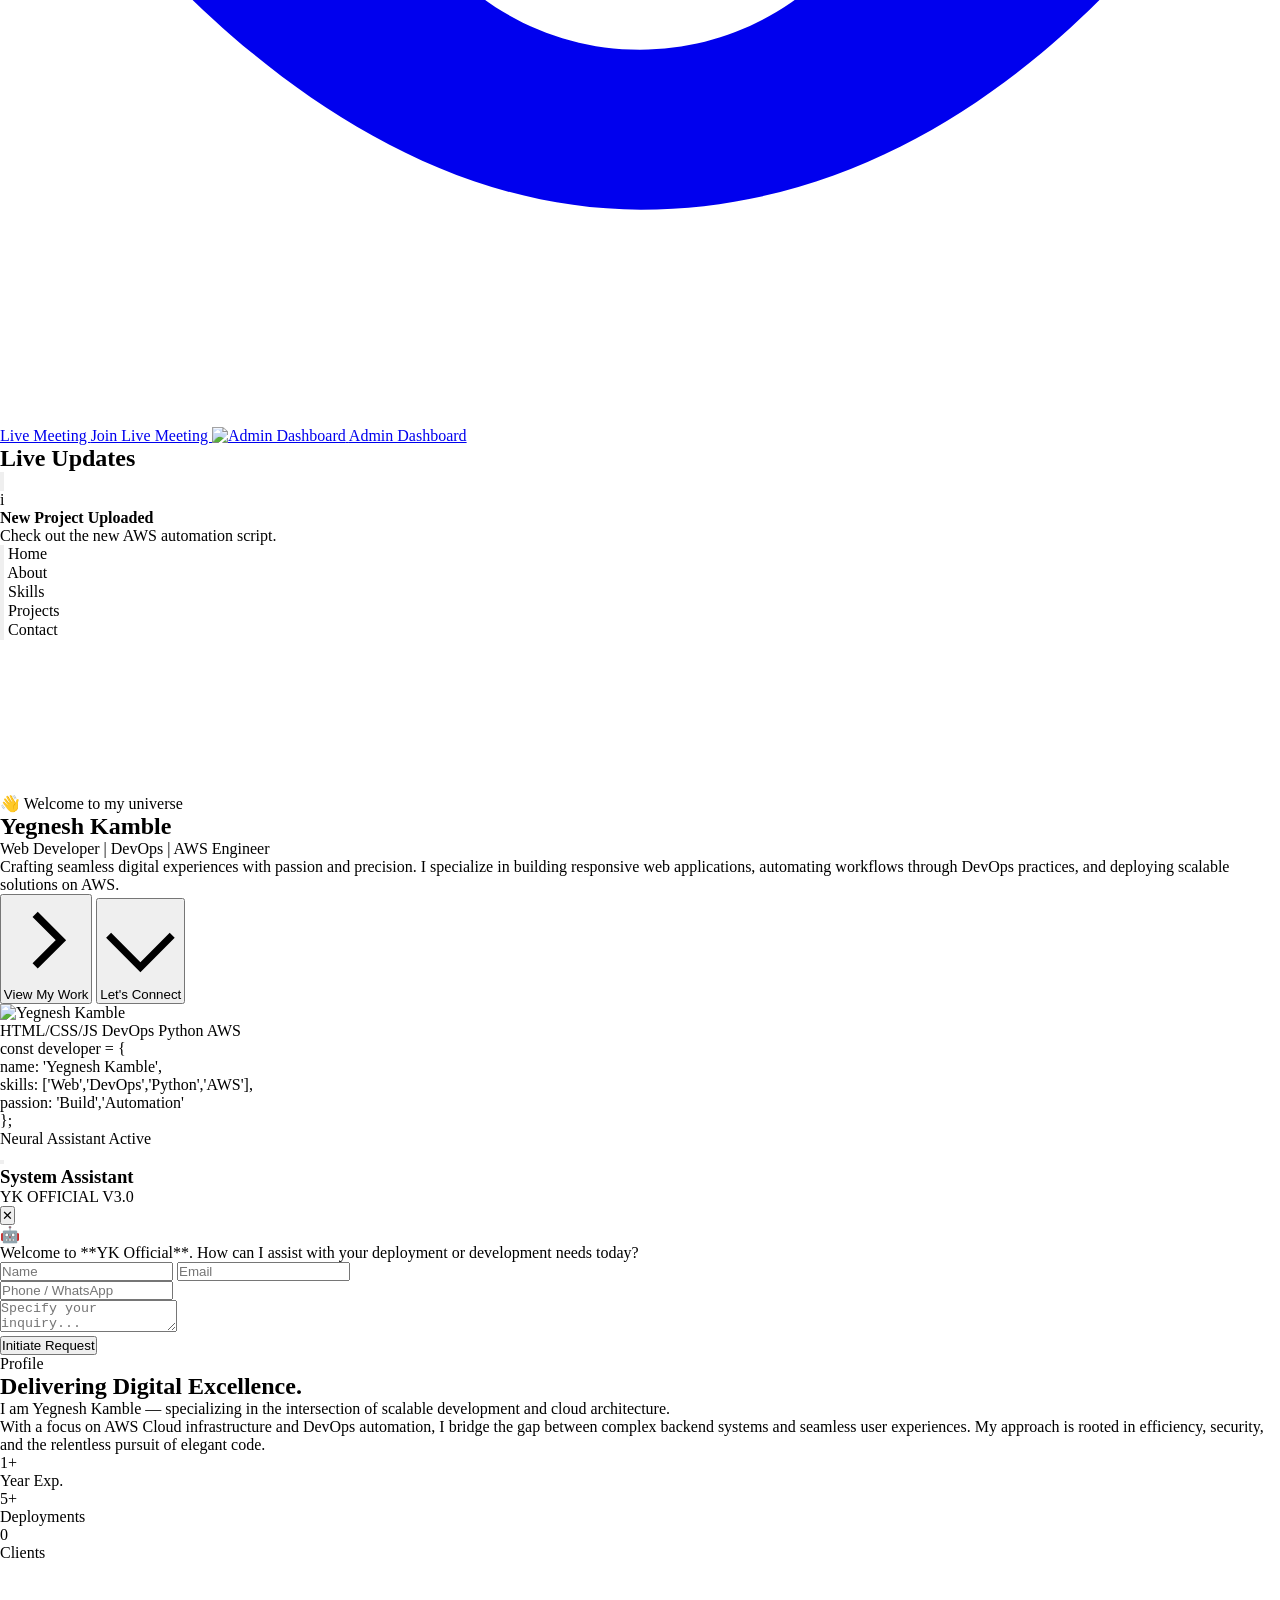
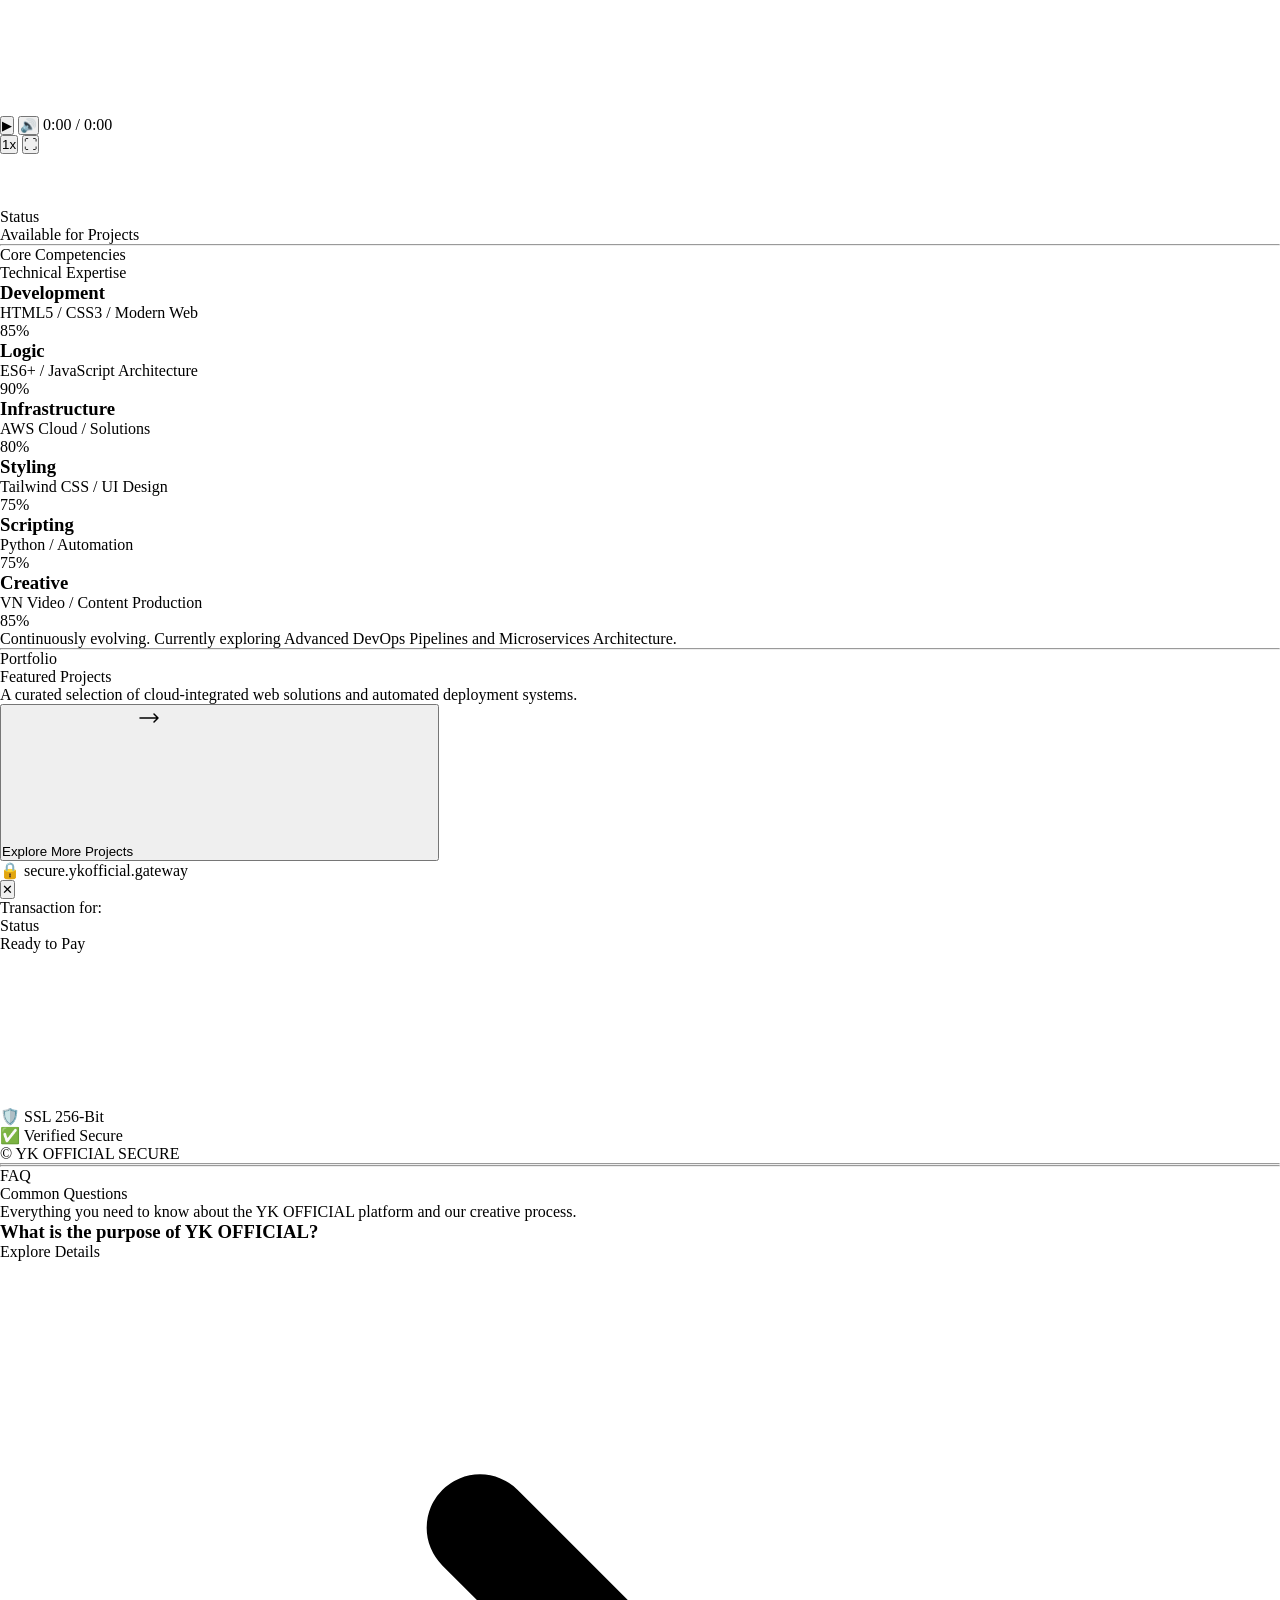
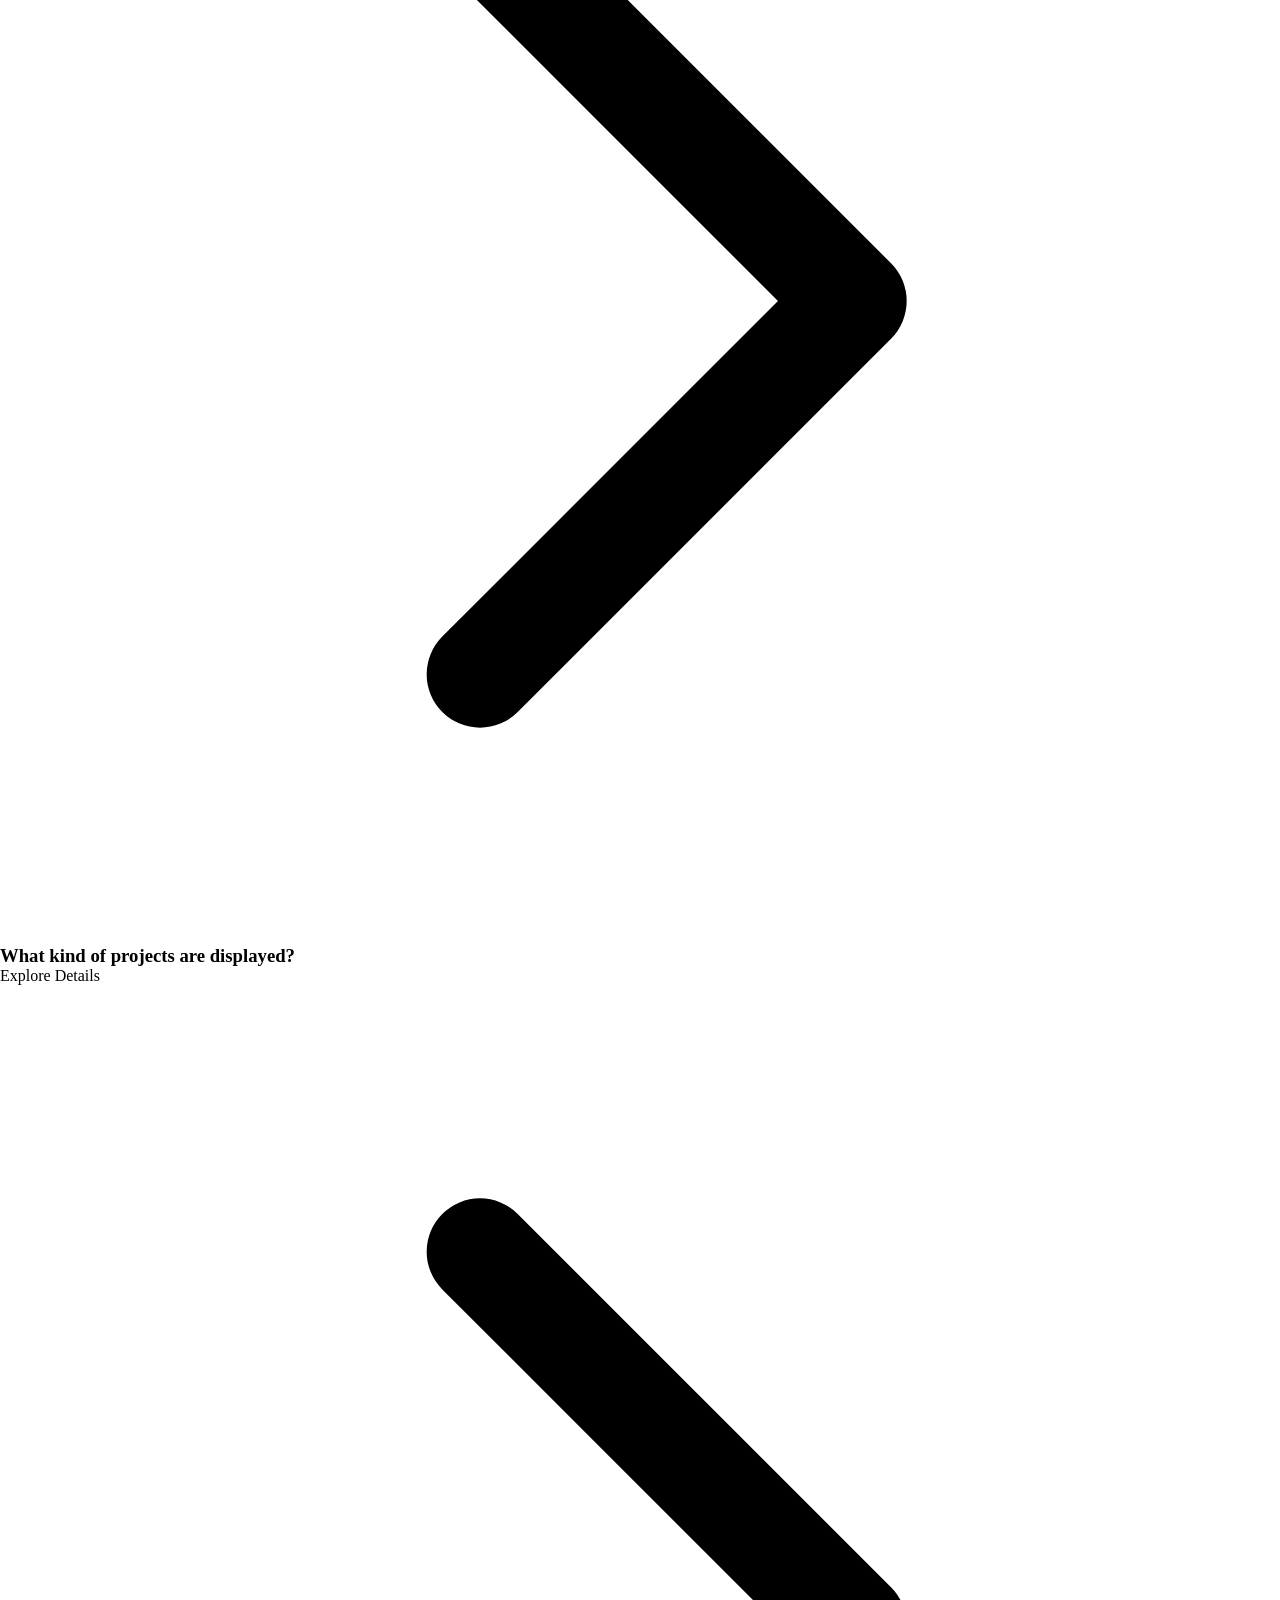
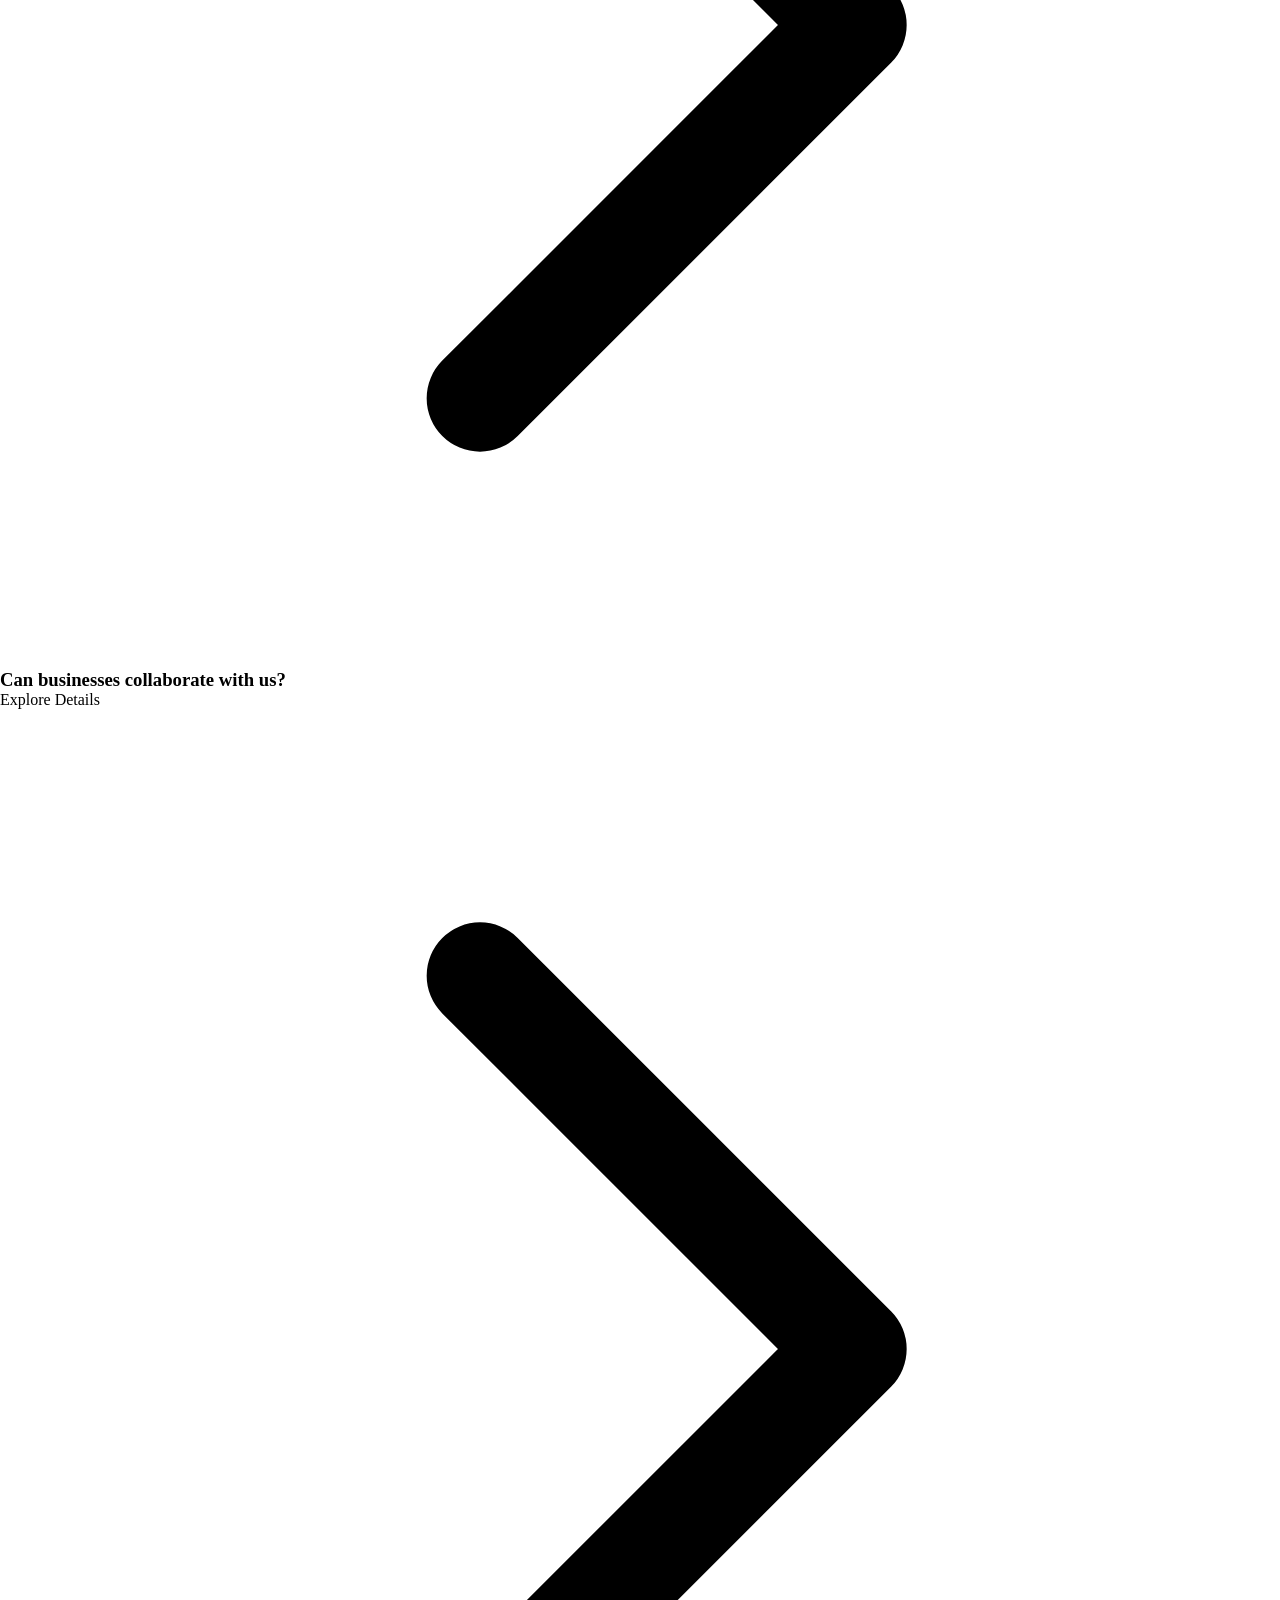
==== commit fdc8fd2a: "Update index.html" ====
--- a/index.html
+++ b/index.html
@@ -923,6 +923,7 @@
               class="flex items-center justify-center md:justify-start gap-3 flex-wrap"
             >
               <!-- NOTIFICATION -->
+              <!-- NOTIFICATION -->
               <button
                 onclick="toggleNotify()"
                 class="relative group flex items-center justify-center w-10 h-9 rounded-xl bg-white/10 backdrop-blur-md border border-white/20 hover:bg-white/20 hover:shadow-[0_0_15px_rgba(255,255,255,0.3)] transition duration-300"
@@ -942,19 +943,34 @@
                   id="notifyDot"
                   class="hidden absolute -top-1 -right-1 w-3 h-3 bg-red-500 rounded-full animate-ping"
                 ></span>
+
+                <!-- TOOLTIP TEXT (Neeche added hai) -->
+                <span
+                  class="absolute top-12 scale-0 transition-all rounded bg-black/80 p-2 text-xs text-white group-hover:scale-100 font-medium whitespace-nowrap shadow-lg"
+                >
+                  Notification
+                </span>
               </button>
 
               <!-- DATE TIME -->
               <span
                 id="currentDateTime"
-                class="hidden md:inline-block px-3 py-1.5 rounded-xl text-white text-xs sm:text-sm bg-white/10 backdrop-blur-md border border-white/20 shadow-inner tracking-wide"
-              >
+                class="hidden md:inline-flex relative group items-center px-3 py-1.5 rounded-xl text-white text-xs sm:text-sm bg-white/10 backdrop-blur-md border border-white/20 shadow-inner tracking-wide cursor-pointer"
+              >
+                <!-- Aapka JavaScript dynamic text yahan insert karega -->
+
+                <!-- TOOLTIP TEXT -->
+                <span
+                  class="absolute top-10 left-1/2 -translate-x-1/2 scale-0 transition-all rounded bg-black/80 px-2 py-1 text-xs text-white group-hover:scale-100 font-medium whitespace-nowrap shadow-lg z-50"
+                >
+                  Date & Time
+                </span>
               </span>
 
               <!-- LOCATION with Flag -->
               <div
                 id="locationBox"
-                class="flex items-center gap-2 px-3 py-1.5 rounded-xl bg-white/10 border border-white/20 shadow-inner text-xs sm:text-sm text-white min-w-[60px] sm:min-w-[140px] justify-center sm:justify-start"
+                class="relative group flex items-center gap-2 px-3 py-1.5 rounded-xl bg-white/10 backdrop-blur-md border border-white/20 shadow-inner text-xs sm:text-sm text-white min-w-[60px] sm:min-w-[140px] justify-center sm:justify-start cursor-pointer"
               >
                 <!-- Flag Image -->
                 <img
@@ -970,6 +986,13 @@
                 >
                   <span>Detecting...</span>
                 </div>
+
+                <!-- TOOLTIP TEXT (Yahan add kiya hai) -->
+                <span
+                  class="absolute top-10 left-1/2 -translate-x-1/2 scale-0 transition-all rounded bg-black/80 px-2 py-1 text-xs text-white group-hover:scale-100 font-medium whitespace-nowrap shadow-lg z-50"
+                >
+                  Location
+                </span>
               </div>
 
               <script>
@@ -1054,25 +1077,27 @@
               <!-- UNIQUE MODERN TOAST -->
               <div
                 id="networkToast"
-                class="fixed bottom-2 z-50 left-1/2 -translate-x-1/2 md:left-auto md:translate-x-0 md:right-6 z-[100] pointer-events-none opacity-0 scale-95 transition-all duration-500 ease-[cubic-bezier(0.23,1,0.32,1)]"
-              >
+                class="group fixed bottom-2 left-1/2 -translate-x-1/2 md:left-auto md:translate-x-0 md:right-6 z-[100] opacity-100 scale-100 transition-all duration-500"
+              >
+                <!-- TOAST -->
                 <div
                   id="toastContent"
-                  class="relative overflow-hidden min-w-[280px] flex items-center gap-4 px-5 py-4 rounded-2xl border border-white/20 bg-black/60 backdrop-blur-2xl shadow-[0_20px_50px_rgba(0,0,0,0.5)]"
-                >
-                  <!-- Animated Icon Container -->
+                  class="relative overflow-visible min-w-[280px] flex items-center gap-4 px-5 py-4 rounded-2xl border border-white/20 bg-black/60 backdrop-blur-2xl shadow-[0_20px_50px_rgba(0,0,0,0.5)] hover:scale-[1.02] transition-all duration-300"
+                >
+                  <!-- ICON -->
                   <div class="relative flex items-center justify-center">
                     <div
                       id="toastRing"
                       class="absolute w-8 h-8 rounded-full border-2 animate-ping opacity-20"
                     ></div>
+
                     <div
                       id="toastIcon"
-                      class="relative z-10 w-3 h-3 rounded-full shadow-[0_0_15px_currentcolor]"
+                      class="relative z-10 w-3 h-3 rounded-full bg-green-400 shadow-[0_0_15px_currentcolor]"
                     ></div>
                   </div>
 
-                  <!-- Text Content -->
+                  <!-- TEXT -->
                   <div class="flex flex-col">
                     <p
                       id="toastStatus"
@@ -1080,13 +1105,23 @@
                     >
                       System Message
                     </p>
+
                     <p
                       id="toastMessage"
                       class="text-sm font-bold tracking-wide text-white"
-                    ></p>
+                    >
+                      Network Connected Successfully
+                    </p>
                   </div>
 
-                  <!-- Micro-Progress Bar (Bottom line) -->
+                  <!-- TOOLTIP -->
+                  <div
+                    class="absolute -top-12 left-1/2 -translate-x-1/2 px-3 py-1 rounded-lg bg-black/90 text-white text-xs font-semibold whitespace-nowrap opacity-0 group-hover:opacity-100 transition-all duration-300 pointer-events-none shadow-[0_0_15px_rgba(255,255,255,0.15)]"
+                  >
+                    Network Status
+                  </div>
+
+                  <!-- Progress -->
                   <div
                     class="absolute bottom-0 left-0 h-[3px] bg-gradient-to-r from-transparent via-white/40 to-transparent w-full"
                   >
@@ -1491,9 +1526,10 @@
               class="hidden md:flex justify-center md:justify-end items-center gap-2 sm:gap-3 flex-wrap"
             >
               <!-- REGISTRATION -->
+              <!-- REGISTRATION -->
               <a
                 href="custindex.html"
-                class="flex items-center gap-1 px-3 sm:px-4 py-1.5 rounded-full text-purple-700 bg-white font-semibold text-xs sm:text-sm hover:scale-105 hover:shadow-lg transition"
+                class="group relative flex items-center gap-1 px-3 sm:px-4 py-1.5 rounded-full text-purple-700 bg-white font-semibold text-xs sm:text-sm hover:scale-105 hover:shadow-lg transition duration-300"
               >
                 <!-- ICON -->
                 <svg class="w-4 h-4" fill="currentColor" viewBox="0 0 20 20">
@@ -1503,27 +1539,20 @@
                 </svg>
 
                 Registration
+
+                <!-- HOVER POPUP -->
+                <span
+                  class="absolute -bottom-10 left-1/2 -translate-x-1/2 whitespace-nowrap px-3 py-1 text-xs font-semibold text-white bg-black/80 backdrop-blur-md rounded-lg opacity-0 group-hover:opacity-100 group-hover:-translate-y-1 transition-all duration-300 shadow-lg pointer-events-none"
+                >
+                  Registration
+                </span>
               </a>
 
-              <!-- ADMIN -->
-              <a
-                href="adminindex.html"
-                class="flex items-center gap-1 px-3 sm:px-4 py-1.5 rounded-full text-white bg-gradient-to-r from-pink-500 to-red-500 font-semibold text-xs sm:text-sm hover:scale-105 hover:shadow-[0_0_15px_rgba(255,0,100,0.4)] transition"
-              >
-                <svg class="w-4 h-4" fill="currentColor" viewBox="0 0 20 20">
-                  <path
-                    d="M10 2a4 4 0 014 4v2h2a2 2 0 012 2v6a2 2 0 01-2 2H4a2 2 0 01-2-2v-6a2 2 0 012-2h2V6a4 4 0 014-4z"
-                  />
-                </svg>
-
-                Admin
-              </a>
-
-              <!-- MEETING -->
+              <!-- LIVE MEETING -->
               <a
                 href="https://meet.google.com"
                 target="_blank"
-                class="flex items-center gap-1 px-3 sm:px-4 py-1.5 rounded-full bg-white/20 backdrop-blur-md border border-white/20 text-white font-medium text-xs sm:text-sm hover:bg-white/20 hover:shadow-[0_0_15px_rgba(255,255,255,0.3)] transition duration-300"
+                class="group relative flex items-center gap-1 px-3 sm:px-4 py-1.5 rounded-full bg-white/20 backdrop-blur-md border border-white/20 text-white font-medium text-xs sm:text-sm hover:bg-white/20 hover:shadow-[0_0_15px_rgba(255,255,255,0.3)] transition duration-300"
               >
                 <svg class="w-4 h-4" fill="currentColor" viewBox="0 0 24 24">
                   <path
@@ -1531,7 +1560,32 @@
                   />
                 </svg>
 
-                Live
+                Live Meeting
+
+                <!-- HOVER POPUP -->
+                <span
+                  class="absolute -bottom-10 left-1/2 -translate-x-1/2 whitespace-nowrap px-3 py-1 text-xs font-semibold text-white bg-black/80 backdrop-blur-md rounded-lg opacity-0 group-hover:opacity-100 group-hover:-translate-y-1 transition-all duration-300 shadow-lg pointer-events-none"
+                >
+                  Join Live Meeting
+                </span>
+              </a>
+              <a
+                href="adminindex.html"
+                class="group relative flex items-center justify-center bg-gradient-to-r from-pink-400 to-indigo-400 rounded-full hover:shadow-[0_0_15px_rgba(255,255,255,0.3)] transition duration-300"
+              >
+                <!-- ICON -->
+                <img
+                  src="https://img.icons8.com/bubbles/100/administrator-male.png"
+                  alt="Admin Dashboard"
+                  class="w-10 h-10 relative z-10"
+                />
+
+                <!-- HOVER POPUP -->
+                <span
+                  class="absolute -bottom-10 left-1/2 -translate-x-1/2 whitespace-nowrap px-3 py-1 text-xs font-semibold text-white bg-black/80 backdrop-blur-md rounded-lg opacity-0 group-hover:opacity-100 group-hover:-translate-y-1 transition-all duration-300 shadow-lg"
+                >
+                  Admin Dashboard
+                </span>
               </a>
             </div>
           </div>
@@ -1796,9 +1850,6 @@
         </div>
       </div>
 
-
-
-
       <!-- Home Section -->
 
       <section
@@ -1815,7 +1866,7 @@
           autoplay
           loop
           muted
-          class="absolute inset-0 w-full h-full object-cover grayscale-[30%] brightness-[0.1] "
+          class="absolute inset-0 w-full h-full object-cover grayscale-[30%] brightness-[0.1]"
         >
           <source src="bgvid.mp4" type="video/mp4" />
         </video>
